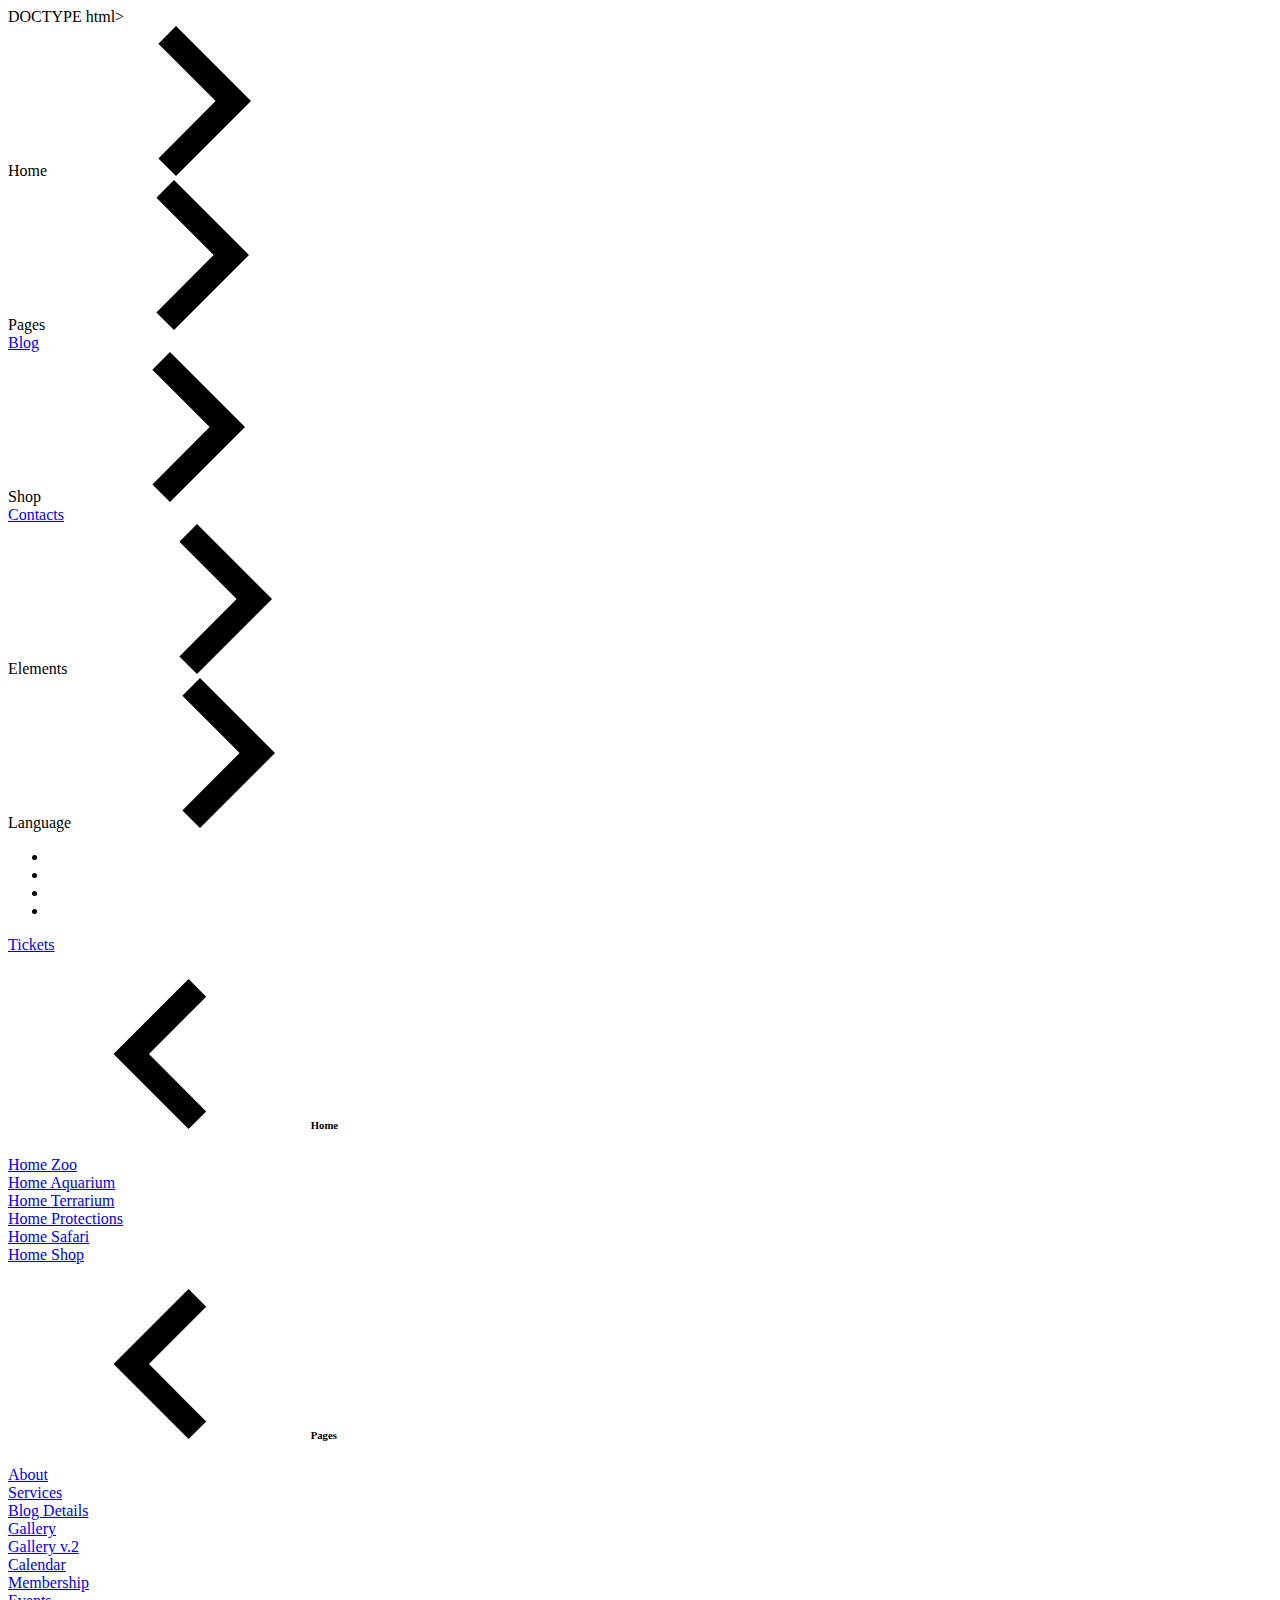
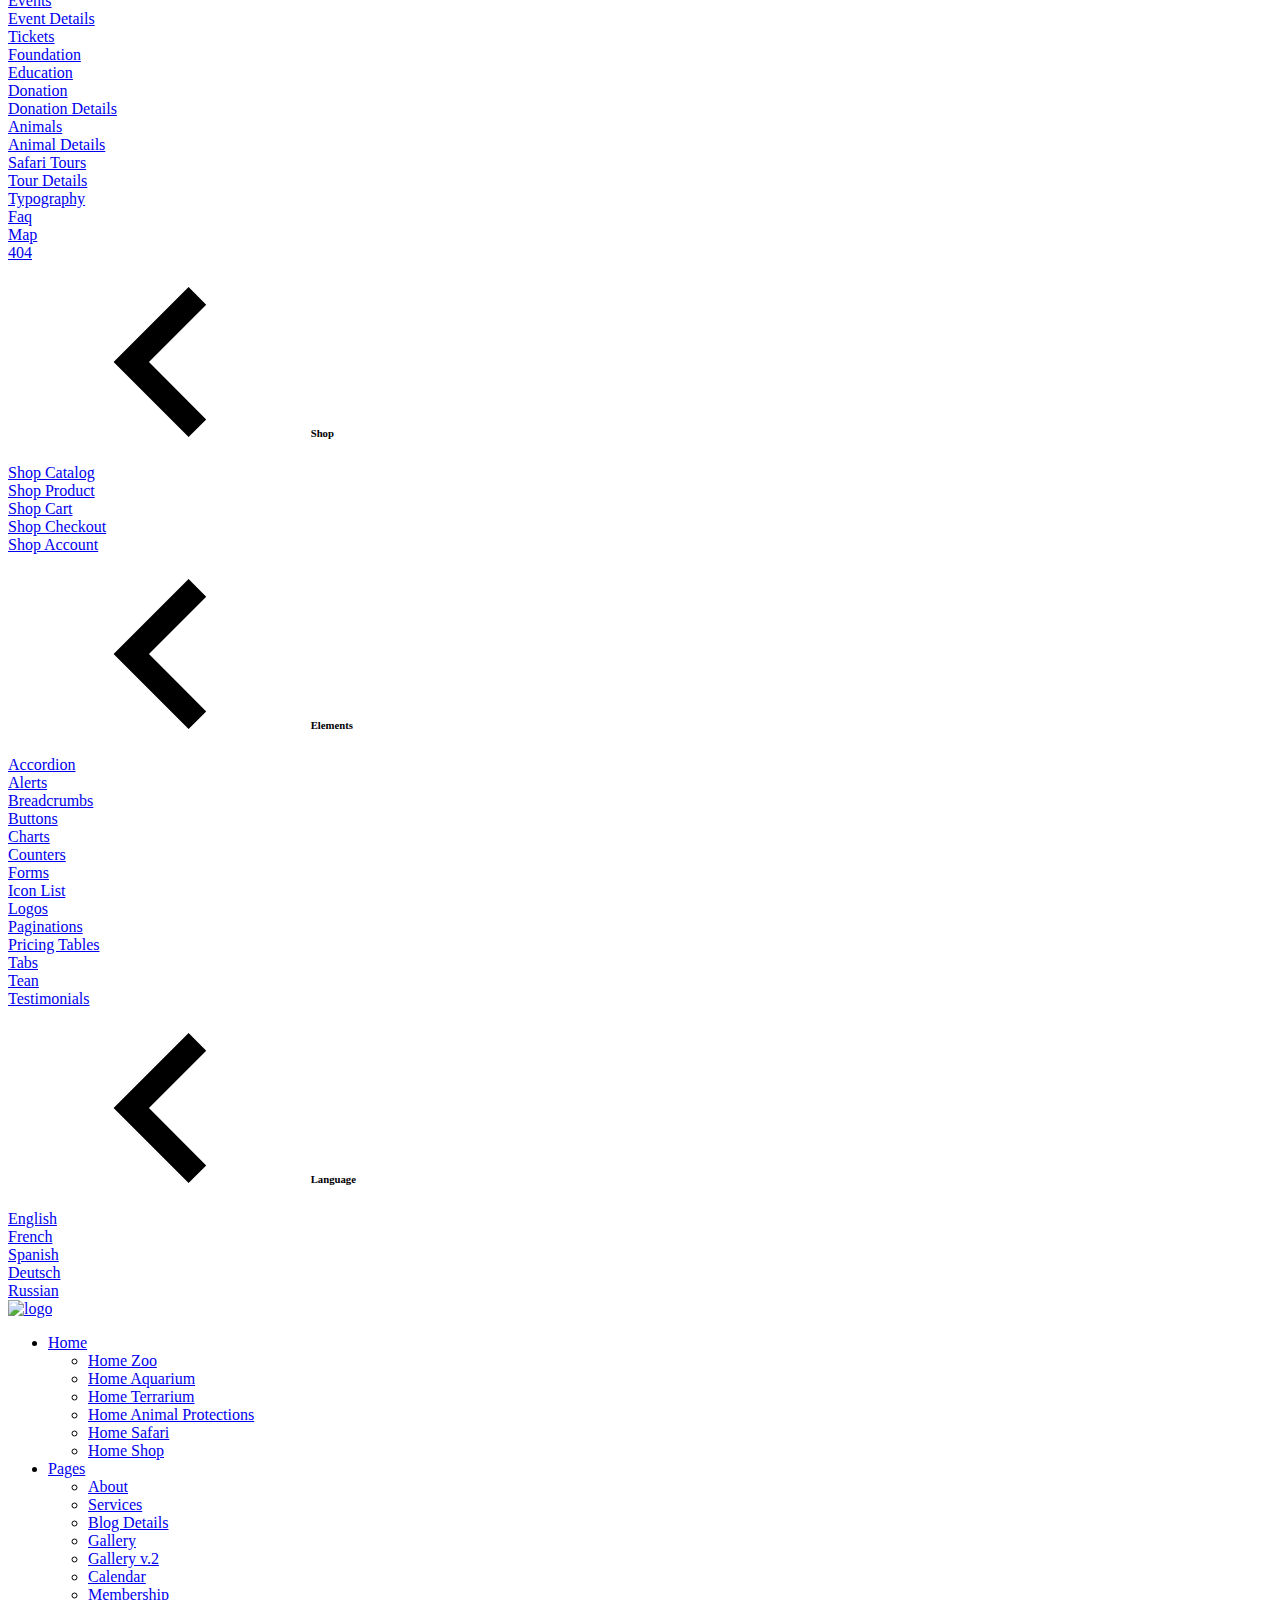
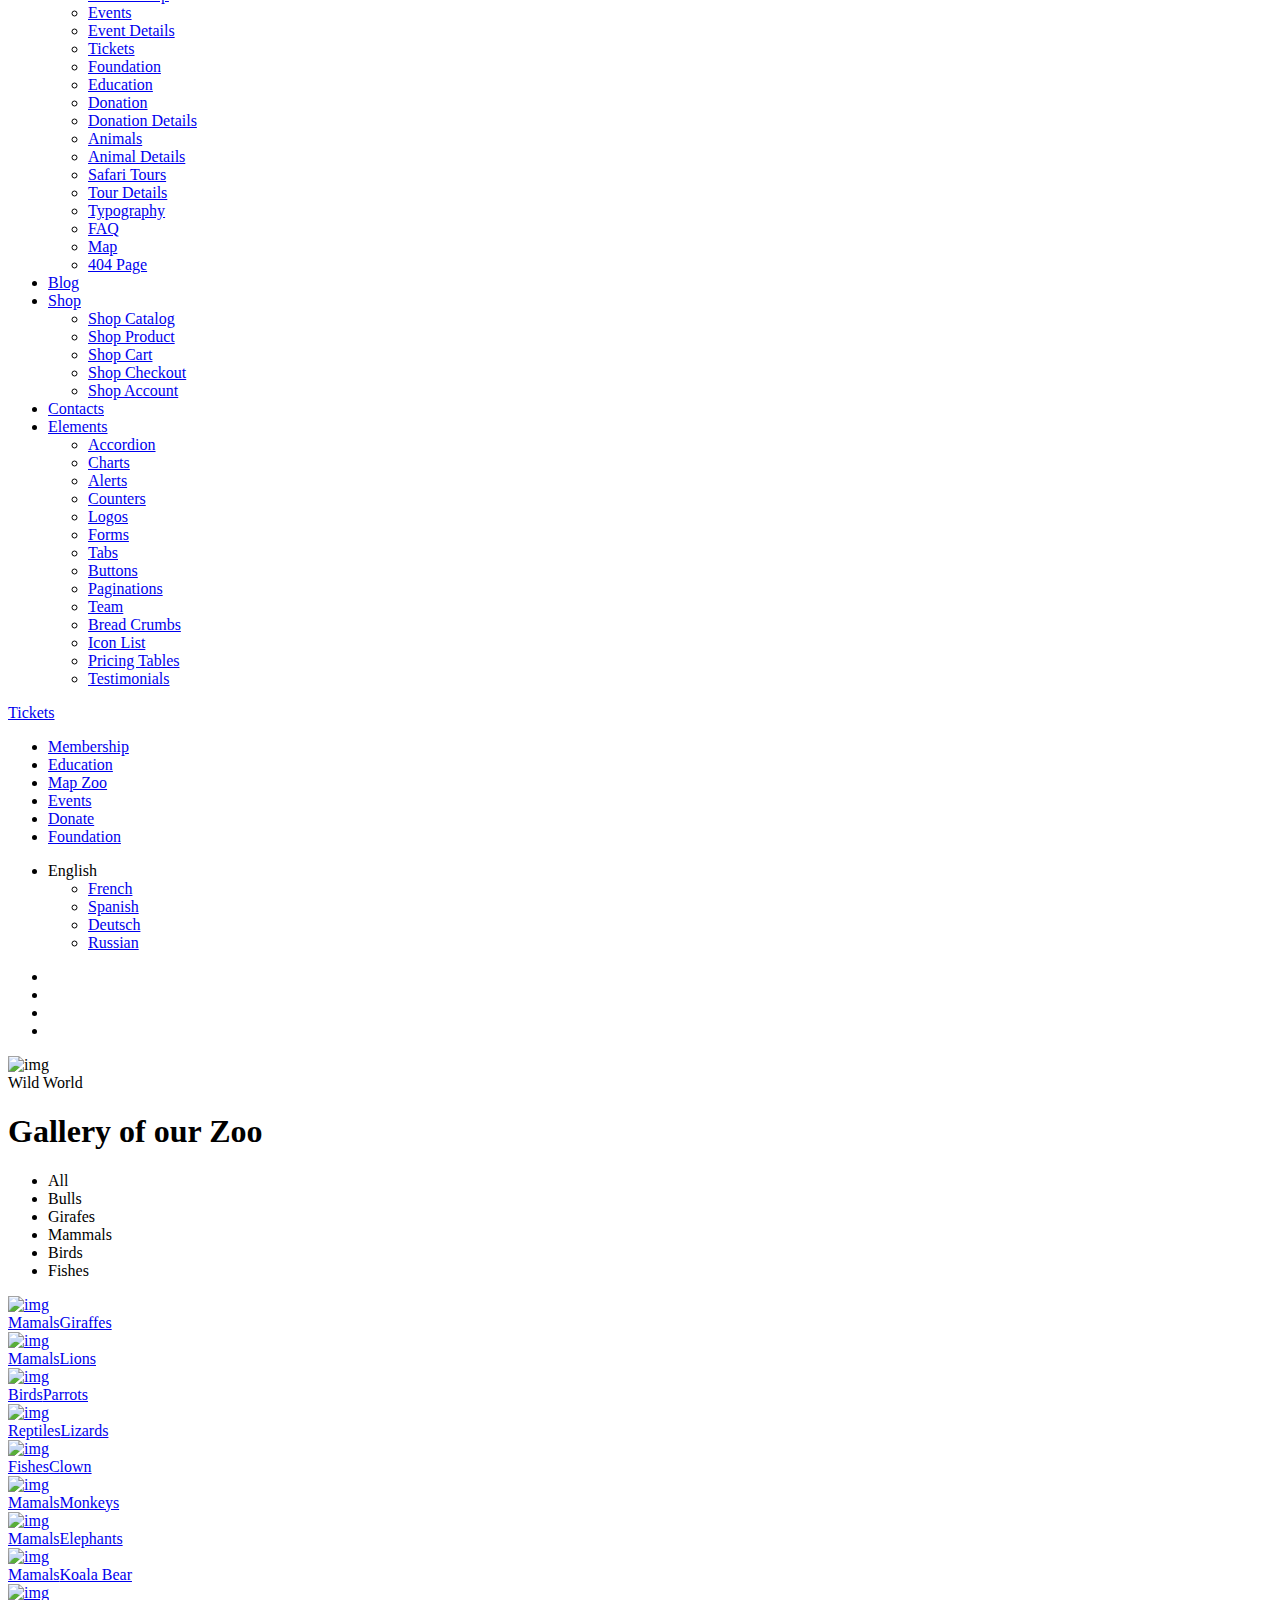
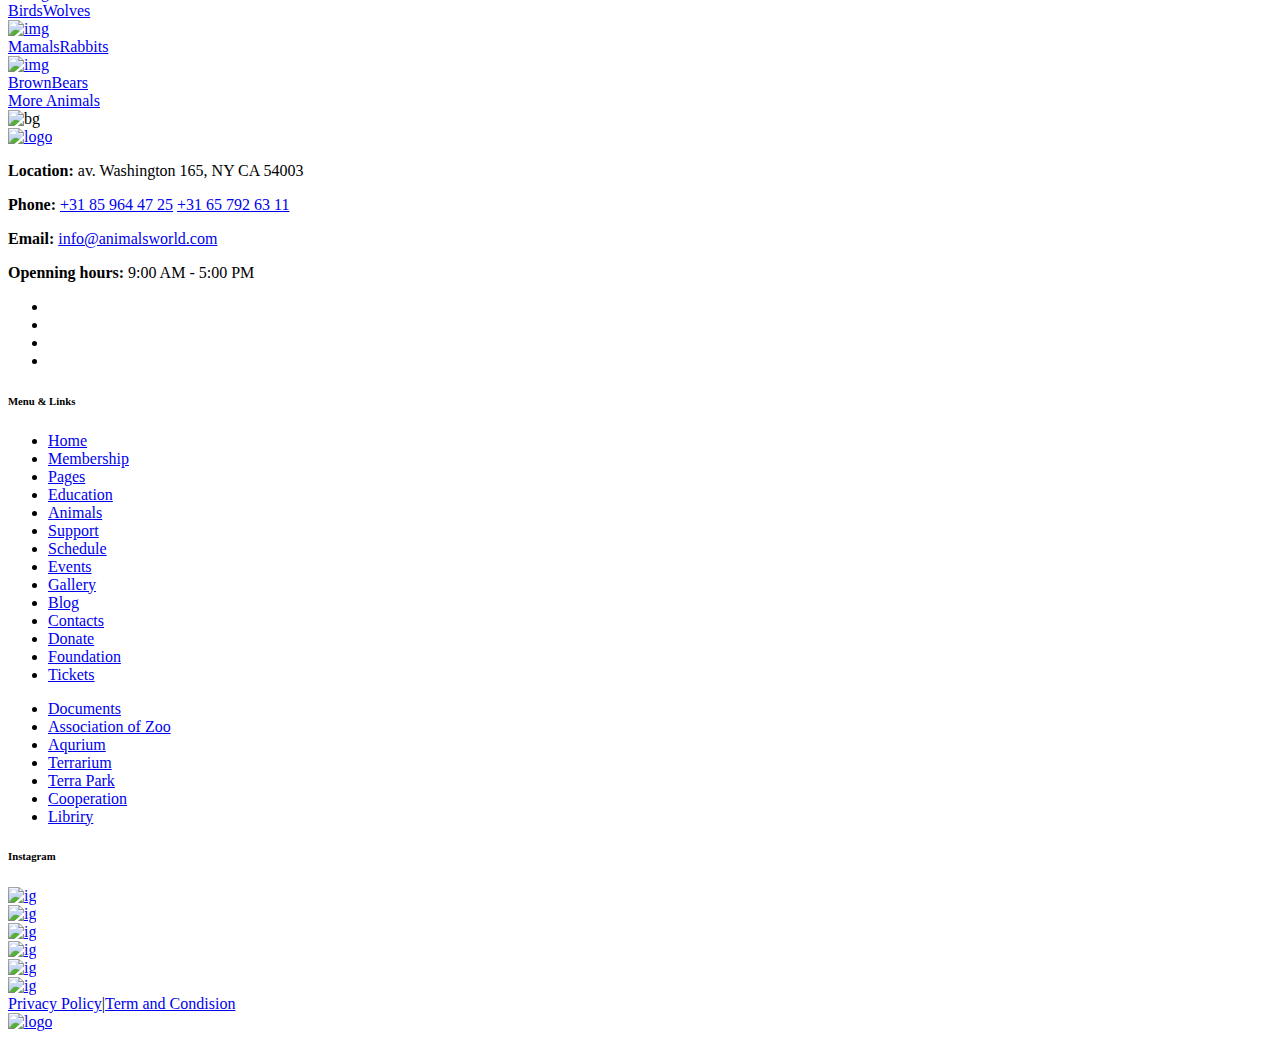
==== wildlife.html @ 9e1398dc "Add files via upload" ====
﻿DOCTYPE html>
<html lang="en">
<head>
    <meta charset="UTF-8" />
    <meta name="description" content="description" />
    <meta name="keywords" content="keywords" />
    <meta name="viewport" content="width=device-width, initial-scale=1.0" />
    <meta http-equiv="X-UA-Compatible" content="ie=edge" />
    <title>Animal World HTML Template</title>
    <!-- styles-->
    <link rel="stylesheet" href="css/styles.min.css" />
    <!-- web-font loader-->
    <script>
			WebFontConfig = {

				google: {

					families: ['Nunito+Sans:300,400,500,700,900', 'Quicksand:300,400,500,700'],

				}

			}

			function font() {

				var wf = document.createElement('script')

				wf.src = ('https:' == document.location.protocol ? 'https' : 'http') + '://ajax.googleapis.com/ajax/libs/webfont/1.6.26/webfont.js'
				wf.type = 'text/javascript'
				wf.async = 'true'

				var s = document.getElementsByTagName('script')[0]

				s.parentNode.insertBefore(wf, s)

			}

			font()
    </script>
</head>
<body>
    <div class="page-wrapper">
        <!-- menu dropdown start-->
        <div class="menu-dropdown">
            <div class="menu-dropdown__inner" data-value="start">
                <div class="screen screen--start">
                    <div class="screen__item screen--trigger" data-category="home">
                        <span>Home</span><span>
                            <svg class="icon">
                                <use xlink:href="#chevron"></use>
                            </svg>
                        </span>
                    </div>
                    <div class="screen__item screen--trigger item--active" data-category="pages">
                        <span>Pages</span><span>
                            <svg class="icon">
                                <use xlink:href="#chevron"></use>
                            </svg>
                        </span>
                    </div>
                    <div class="screen__item"><a class="screen__link" href="blog.html">Blog</a></div>
                    <div class="screen__item screen--trigger" data-category="shop">
                        <span>Shop</span><span>
                            <svg class="icon">
                                <use xlink:href="#chevron"></use>
                            </svg>
                        </span>
                    </div>
                    <div class="screen__item"><a class="screen__link" href="contacts.html">Contacts</a></div>
                    <div class="screen__item screen--trigger" data-category="elements">
                        <span>Elements</span><span>
                            <svg class="icon">
                                <use xlink:href="#chevron"></use>
                            </svg>
                        </span>
                    </div>
                    <div class="screen__item screen--trigger" data-category="language">
                        <span>Language</span><span>
                            <svg class="icon">
                                <use xlink:href="#chevron"></use>
                            </svg>
                        </span>
                    </div>
                    <ul class="screen__socials">
                        <li><a class="item--facebook" href="#"><i class="fa fa-facebook" aria-hidden="true"></i></a></li>
                        <li><a class="item--twitter" href="#"><i class="fa fa-twitter" aria-hidden="true"></i></a></li>
                        <li><a class="item--youtube" href="#"><i class="fa fa-youtube-play" aria-hidden="true"></i></a></li>
                        <li><a class="item--instagram" href="#"><i class="fa fa-instagram" aria-hidden="true"></i></a></li>
                    </ul><a class="screen__button" href="#">Tickets</a>
                </div>
            </div>
            <div class="menu-dropdown__inner" data-value="home">
                <div class="screen screen--sub">
                    <div class="screen__heading">
                        <h6 class="screen__back">
                            <svg class="icon">
                                <use xlink:href="#chevron-left"></use>
                            </svg> <span>Home</span>
                        </h6>
                    </div>
                    <div class="screen__item"><a class="screen__link" href="index.html">Home Zoo</a></div>
                    <div class="screen__item"><a class="screen__link" href="front_2.html">Home Aquarium</a></div>
                    <div class="screen__item"><a class="screen__link" href="front_3.html">Home Terrarium</a></div>
                    <div class="screen__item"><a class="screen__link" href="front_4.html">Home Protections</a></div>
                    <div class="screen__item"><a class="screen__link" href="front_5.html">Home Safari</a></div>
                    <div class="screen__item"><a class="screen__link" href="front_6.html">Home Shop</a></div>
                </div>
            </div>
            <div class="menu-dropdown__inner" data-value="pages">
                <div class="screen screen--sub">
                    <div class="screen__heading">
                        <h6 class="screen__back">
                            <svg class="icon">
                                <use xlink:href="#chevron-left"></use>
                            </svg> <span>Pages</span>
                        </h6>
                    </div>
                    <div class="screen__item"><a class="screen__link" href="about.html">About</a></div>
                    <div class="screen__item"><a class="screen__link" href="services.html">Services</a></div>
                    <div class="screen__item"><a class="screen__link" href="blog-details.html">Blog Details</a></div>
                    <div class="screen__item item--active"><a class="screen__link" href="gallery.html">Gallery</a></div>
                    <div class="screen__item"><a class="screen__link" href="gallery_2.html">Gallery v.2</a></div>
                    <div class="screen__item"><a class="screen__link" href="calendar.html">Calendar</a></div>
                    <div class="screen__item"><a class="screen__link" href="membership.html">Membership</a></div>
                    <div class="screen__item"><a class="screen__link" href="events.html">Events</a></div>
                    <div class="screen__item"><a class="screen__link" href="event-details.html">Event Details</a></div>
                    <div class="screen__item"><a class="screen__link" href="tickets.html">Tickets</a></div>
                    <div class="screen__item"><a class="screen__link" href="foundation.html">Foundation</a></div>
                    <div class="screen__item"><a class="screen__link" href="education.html">Education</a></div>
                    <div class="screen__item"><a class="screen__link" href="donation.html">Donation</a></div>
                    <div class="screen__item"><a class="screen__link" href="donation-details.html">Donation Details</a></div>
                    <div class="screen__item"><a class="screen__link" href="animals.html">Animals</a></div>
                    <div class="screen__item"><a class="screen__link" href="animal-details.html">Animal Details</a></div>
                    <div class="screen__item"><a class="screen__link" href="safari-tours.html">Safari Tours</a></div>
                    <div class="screen__item"><a class="screen__link" href="tour-details.html">Tour Details</a></div>
                    <div class="screen__item"><a class="screen__link" href="typography.html">Typography</a></div>
                    <div class="screen__item"><a class="screen__link" href="faq.html">Faq</a></div>
                    <div class="screen__item"><a class="screen__link" href="map.html">Map</a></div>
                    <div class="screen__item"><a class="screen__link" href="404.html">404</a></div>
                </div>
            </div>
            <div class="menu-dropdown__inner" data-value="shop">
                <div class="screen screen--sub">
                    <div class="screen__heading">
                        <h6 class="screen__back">
                            <svg class="icon">
                                <use xlink:href="#chevron-left"></use>
                            </svg> <span>Shop</span>
                        </h6>
                    </div>
                    <div class="screen__item"><a class="screen__link" href="shop-catalog.html">Shop Catalog</a></div>
                    <div class="screen__item"><a class="screen__link" href="shop-product.html">Shop Product</a></div>
                    <div class="screen__item"><a class="screen__link" href="shop-cart.html">Shop Cart</a></div>
                    <div class="screen__item"><a class="screen__link" href="shop-checkout.html">Shop Checkout</a></div>
                    <div class="screen__item"><a class="screen__link" href="shop-account.html">Shop Account</a></div>
                </div>
            </div>
            <div class="menu-dropdown__inner" data-value="elements">
                <div class="screen screen--sub">
                    <div class="screen__heading">
                        <h6 class="screen__back">
                            <svg class="icon">
                                <use xlink:href="#chevron-left"></use>
                            </svg> <span>Elements</span>
                        </h6>
                    </div>
                    <div class="screen__item"><a class="screen__link" href="accordion.html">Accordion</a></div>
                    <div class="screen__item"><a class="screen__link" href="alerts.html">Alerts</a></div>
                    <div class="screen__item"><a class="screen__link" href="breadcrumbs.html">Breadcrumbs</a></div>
                    <div class="screen__item"><a class="screen__link" href="buttons.html">Buttons</a></div>
                    <div class="screen__item"><a class="screen__link" href="charts.html">Charts</a></div>
                    <div class="screen__item"><a class="screen__link" href="counters.html">Counters</a></div>
                    <div class="screen__item"><a class="screen__link" href="forms.html">Forms</a></div>
                    <div class="screen__item"><a class="screen__link" href="icon-list.html">Icon List</a></div>
                    <div class="screen__item"><a class="screen__link" href="logos.html">Logos</a></div>
                    <div class="screen__item"><a class="screen__link" href="paginations.html">Paginations</a></div>
                    <div class="screen__item"><a class="screen__link" href="pricing-tables.html">Pricing Tables</a></div>
                    <div class="screen__item"><a class="screen__link" href="tabs.html">Tabs</a></div>
                    <div class="screen__item"><a class="screen__link" href="team.html">Tean</a></div>
                    <div class="screen__item"><a class="screen__link" href="testimonials.html">Testimonials</a></div>
                </div>
            </div>
            <div class="menu-dropdown__inner" data-value="language">
                <div class="screen screen--sub">
                    <div class="screen__heading">
                        <h6 class="screen__back">
                            <svg class="icon">
                                <use xlink:href="#chevron-left"></use>
                            </svg> <span>Language</span>
                        </h6>
                    </div>
                    <div class="screen__item"><a class="screen__link" href="javascript:void(0);">English</a></div>
                    <div class="screen__item"><a class="screen__link" href="javascript:void(0);">French</a></div>
                    <div class="screen__item"><a class="screen__link" href="javascript:void(0);">Spanish</a></div>
                    <div class="screen__item"><a class="screen__link" href="javascript:void(0);">Deutsch</a></div>
                    <div class="screen__item"><a class="screen__link" href="javascript:void(0);">Russian</a></div>
                </div>
            </div>
        </div>
        <!-- menu dropdown end-->
        <!-- header start-->
        <header class="header header-common">
            <div class="header__top">
                <div class="row align-items-center">
                    <div class="col-6 col-lg-4"><a class="logo" href="index.html"><img class="logo__img" src="logo_zoo_black.png" alt="logo" /></a></div>
                    <div class="col-6 col-lg-8 d-flex justify-content-end">
                        <!-- main menu start-->
                        <ul class="main-menu">
                            <li class="main-menu__item main-menu__item--has-child">
                                <a class="main-menu__link" href="javascript:void(0);"><span>Home</span></a>
                                <!-- sub menu start-->
                                <ul class="main-menu__sub-list">
                                    <li><a href="index.html"><span>Home Zoo</span></a></li>
                                    <li><a href="front_2.html"> <span>Home Aquarium</span></a></li>
                                    <li><a href="front_3.html"><span>Home Terrarium</span></a></li>
                                    <li><a href="front_4.html"><span>Home Animal Protections</span></a></li>
                                    <li><a href="front_5.html"><span>Home Safari</span></a></li>
                                    <li><a href="front_6.html"><span>Home Shop</span></a></li>
                                </ul>
                                <!-- sub menu end-->
                            </li>
                            <li class="main-menu__item main-menu__item--has-child main-menu__item--active">
                                <a class="main-menu__link" href="javascript:void(0);"><span>Pages</span></a>
                                <!-- sub menu start-->
                                <ul class="main-menu__sub-list sub-list--style-2">
                                    <li><a href="about.html"><span>About</span></a></li>
                                    <li><a href="services.html"><span>Services</span></a></li>
                                    <li><a href="blog-details.html"><span>Blog Details</span></a></li>
                                    <li class="item--active"><a href="gallery.html"><span>Gallery</span></a></li>
                                    <li><a href="gallery_2.html"><span>Gallery v.2</span></a></li>
                                    <li><a href="calendar.html"><span>Calendar</span></a></li>
                                    <li><a href="membership.html"><span>Membership</span></a></li>
                                    <li><a href="events.html"><span>Events</span></a></li>
                                    <li><a href="event-details.html"><span>Event Details</span></a></li>
                                    <li><a href="tickets.html"><span>Tickets</span></a></li>
                                    <li><a href="foundation.html"><span>Foundation</span></a></li>
                                    <li><a href="education.html"><span>Education</span></a></li>
                                    <li><a href="donation.html"><span>Donation</span></a></li>
                                    <li><a href="donation-details.html"><span>Donation Details</span></a></li>
                                    <li><a href="animals.html"> <span>Animals</span></a></li>
                                    <li><a href="animal-details.html"> <span>Animal Details</span></a></li>
                                    <li><a href="safari-tours.html"> <span>Safari Tours</span></a></li>
                                    <li><a href="tour-details.html"> <span>Tour Details</span></a></li>
                                    <li><a href="typography.html"> <span>Typography</span></a></li>
                                    <li><a href="faq.html"><span>FAQ</span></a></li>
                                    <li><a href="map.html"><span>Map</span></a></li>
                                    <li><a href="404.html"><span>404 Page</span></a></li>
                                </ul>
                                <!-- sub menu end-->
                            </li>
                            <li class="main-menu__item"><a class="main-menu__link" href="blog.html"><span>Blog</span></a></li>
                            <li class="main-menu__item main-menu__item--has-child">
                                <a class="main-menu__link" href="javascript:void(0);"><span>Shop</span></a>
                                <!-- sub menu start-->
                                <ul class="main-menu__sub-list">
                                    <li><a href="shop-catalog.html"><span>Shop Catalog</span></a></li>
                                    <li><a href="shop-product.html"><span>Shop Product</span></a></li>
                                    <li><a href="shop-cart.html"><span>Shop Cart</span></a></li>
                                    <li><a href="shop-checkout.html"><span>Shop Checkout</span></a></li>
                                    <li><a href="shop-account.html"><span>Shop Account</span></a></li>
                                </ul>
                                <!-- sub menu end-->
                            </li>
                            <li class="main-menu__item"><a class="main-menu__link" href="contacts.html"><span>Contacts</span></a></li>
                            <li class="main-menu__item main-menu__item--has-child">
                                <a class="main-menu__link" href="javascript:void(0);"><span>Elements</span></a>
                                <!-- sub menu start-->
                                <ul class="main-menu__sub-list sub-list--style-2">
                                    <li><a href="accordion.html"><span>Accordion</span></a></li>
                                    <li><a href="charts.html"><span>Charts</span></a></li>
                                    <li><a href="alerts.html"><span>Alerts</span></a></li>
                                    <li><a href="counters.html"><span>Counters</span></a></li>
                                    <li><a href="logos.html"><span>Logos</span></a></li>
                                    <li><a href="forms.html"><span>Forms</span></a></li>
                                    <li><a href="tabs.html"><span>Tabs</span></a></li>
                                    <li><a href="buttons.html"><span>Buttons</span></a></li>
                                    <li><a href="paginations.html"><span>Paginations</span></a></li>
                                    <li><a href="team.html"><span>Team</span></a></li>
                                    <li><a href="breadcrumbs.html"><span>Bread Crumbs</span></a></li>
                                    <li><a href="icon-list.html"><span>Icon List</span></a></li>
                                    <li><a href="pricing-tables.html"><span>Pricing Tables</span></a></li>
                                    <li><a href="testimonials.html"><span>Testimonials</span></a></li>
                                </ul>
                                <!-- sub menu end-->
                            </li>
                        </ul>
                        <!-- main menu end--><a class="header__button" href="#">Tickets</a>
                        <!-- menu-trigger start-->
                        <div class="hamburger">
                            <div class="hamburger-box">
                                <div class="hamburger-inner"></div>
                            </div>
                        </div>
                        <!-- menu-trigger end-->
                    </div>
                </div>
            </div>
            <div class="header__lower">
                <div class="row">
                    <div class="col-auto d-flex align-items-center">
                        <ul class="lower-menu">
                            <li class="lower-menu__item"><a class="lower-menu__link" href="#">Membership</a></li>
                            <li class="lower-menu__item"><a class="lower-menu__link" href="#">Education</a></li>
                            <li class="lower-menu__item"><a class="lower-menu__link" href="#">Map Zoo</a></li>
                            <li class="lower-menu__item"><a class="lower-menu__link" href="#">Events</a></li>
                            <li class="lower-menu__item"><a class="lower-menu__link" href="#">Donate</a></li>
                            <li class="lower-menu__item"><a class="lower-menu__link" href="#">Foundation</a></li>
                        </ul>
                        <!-- lang select start-->
                        <ul class="lang-select">
                            <li class="lang-select__item lang-select__item--active">
                                <span>English</span>
                                <ul class="lang-select__sub-list">
                                    <li><a href="#">French</a></li>
                                    <li><a href="#">Spanish</a></li>
                                    <li><a href="#">Deutsch</a></li>
                                    <li><a href="#">Russian</a></li>
                                </ul>
                            </li>
                        </ul>
                        <!-- lang select end-->
                        <ul class="header__socials">
                            <li><a class="item--facebook" href="#"><i class="fa fa-facebook" aria-hidden="true"></i></a></li>
                            <li><a class="item--twitter" href="#"><i class="fa fa-twitter" aria-hidden="true"></i></a></li>
                            <li><a class="item--youtube" href="#"><i class="fa fa-youtube-play" aria-hidden="true"></i></a></li>
                            <li><a class="item--instagram" href="#"><i class="fa fa-instagram" aria-hidden="true"></i></a></li>
                        </ul>
                    </div>
                </div>
            </div>
        </header>
        <!-- header end-->
        <main class="main">
            <!-- promo start-->
            <section class="promo-primary">
                <picture>
                    <source srcset="gallery.jpg" media="(min-width: 992px)" />
                    <img class="img--bg" src="gallery.jpg" alt="img" />
                </picture>
                <div class="container">
                    <div class="row">
                        <div class="col-auto">
                            <div class="align-container">
                                <div class="align-container__item">
                                    <span class="promo-primary__pre-title">Wild World</span>
                                    <h1 class="promo-primary__title"><span>Gallery of our</span> <span>Zoo</span></h1>
                                </div>
                            </div>
                        </div>
                    </div>
                </div>
            </section>
            <!-- promo end-->
            <!-- gallery start-->
            <section class="section gallery">
                <div class="container">
                    <div class="row bottom-50 align-items-end">
                        <div class="col-12">
                            <!-- filter panel start-->
                            <ul class="filter-panel">
                                <li class="filter-panel__item filter-panel__item--active" data-filter="*"><span>All</span></li>
                                <li class="filter-panel__item" data-filter=".category_2"><span>Bulls</span></li>
                                <li class="filter-panel__item" data-filter=".category_3"><span>Girafes</span></li>
                                <li class="filter-panel__item" data-filter=".category_4"><span>Mammals</span></li>
                                <li class="filter-panel__item" data-filter=".category_5"><span>Birds</span></li>
                                <li class="filter-panel__item" data-filter=".category_6"><span>Fishes</span></li>
                            </ul>
                            <!-- filter panel end-->
                        </div>
                    </div>
                </div>
                <div class="row no-gutters gallery-masonry">
                    <div class="category_1 col-sm-6 col-md-3 gallery-masonry__item">
                        <a class="gallery-masonry__gallery-masonry__item--height-1" href="gallery_1.jpg" data-fancybox="gallery">
                            <img class="img--bg" src="gallery_1.jpg" alt="img" />
                            <div class="gallery-masonry__description"><span>Mamals</span><span>Giraffes</span></div>
                        </a>
                    </div>
                    <div class="category_1 col-sm-6 col-md-6 gallery-masonry__item">
                        <a class="gallery-masonry__gallery-masonry__item--height-2" href="gallery_2.jpg" data-fancybox="gallery">
                            <img class="img--bg" src="gallery_2.jpg" alt="img" />
                            <div class="gallery-masonry__description"><span>Mamals</span><span>Lions</span></div>
                        </a>
                    </div>
                    <div class="category_2 col-sm-6 col-md-3 gallery-masonry__item">
                        <a class="gallery-masonry__gallery-masonry__item--height-3" href="gallery_3.jpg" data-fancybox="gallery">
                            <img class="img--bg" src="gallery_3.jpg" alt="img" />
                            <div class="gallery-masonry__description"><span>Birds</span><span>Parrots</span></div>
                        </a>
                    </div>
                    <div class="category_2 col-sm-6 col-md-3 gallery-masonry__item">
                        <a class="gallery-masonry__gallery-masonry__item--height-1" href="img/gallery_4.jpg" data-fancybox="gallery">
                            <img class="img--bg" src="gallery_4.jpg" alt="img" />
                            <div class="gallery-masonry__description"><span>Reptiles</span><span>Lizards</span></div>
                        </a>
                    </div>
                    <div class="category_3 col-sm-6 col-md-3 gallery-masonry__item">
                        <a class="gallery-masonry__img gallery-masonry__item--height-1" href="img/gallery_5.jpg" data-fancybox="gallery">
                            <img class="img--bg" src="gallery_5.jpg" alt="img" />
                            <div class="gallery-masonry__description"><span>Fishes</span><span>Clown</span></div>
                        </a>
                    </div>
                    <div class="category_3 col-sm-6 col-md-3 gallery-masonry__item">
                        <a class="gallery-masonry__img gallery-masonry__item--height-1" href="img/gallery_6.jpg" data-fancybox="gallery">
                            <img class="img--bg" src="gallery_6.jpg" alt="img" />
                            <div class="gallery-masonry__description"><span>Mamals</span><span>Monkeys</span></div>
                        </a>
                    </div>
                    <div class="category_4 col-sm-6 col-md-6 gallery-masonry__item">
                        <a class="gallery-masonry__img gallery-masonry__item--height-4" href="img/gallery_7.jpg" data-fancybox="gallery">
                            <img class="img--bg" src="gallery_7.jpg" alt="img" />
                            <div class="gallery-masonry__description"><span>Mamals</span><span>Elephants</span></div>
                        </a>
                    </div>
                    <div class="category_4 col-sm-6 col-md-6 gallery-masonry__item">
                        <a class="gallery-masonry__img gallery-masonry__item--height-2" href="img/gallery_8.jpg" data-fancybox="gallery">
                            <img class="img--bg" src="gallery_8.jpg" alt="img" />
                            <div class="gallery-masonry__description"><span>Mamals</span><span>Koala Bear</span></div>
                        </a>
                    </div>
                    <div class="category_5 col-sm-6 col-md-3 gallery-masonry__item">
                        <a class="gallery-masonry__img gallery-masonry__item--height-3" href="img/gallery_9.jpg" data-fancybox="gallery">
                            <img class="img--bg" src="gallery_9.jpg" alt="img" />
                            <div class="gallery-masonry__description"><span>Birds</span><span>Wolves</span></div>
                        </a>
                    </div>
                    <div class="category_5 col-sm-6 col-md-3 gallery-masonry__item">
                        <a class="gallery-masonry__img gallery-masonry__item--height-1" href="img/gallery_10.jpg" data-fancybox="gallery">
                            <img class="img--bg" src="gallery_10.jpg" alt="img" />
                            <div class="gallery-masonry__description"><span>Mamals</span><span>Rabbits</span></div>
                        </a>
                    </div>
                    <div class="category_6 col-sm-6 col-md-3 gallery-masonry__item">
                        <a class="gallery-masonry__img gallery-masonry__item--height-1" href="gallery_11.jpg" data-fancybox="gallery">
                            <img class="img--bg" src="gallery_11.jpg" alt="img" />
                            <div class="gallery-masonry__description"><span>Brown</span><span>Bears</span></div>
                        </a>
                    </div>
                </div>
                <div class="container top-70">
                    <div class="row">
                        <div class="col-12 text-center"><a class="button button--primary" href="#">More Animals</a></div>
                    </div>
                </div>
            </section>
            <!-- gallery end-->
        </main>
        <!-- footer start-->
        <footer class="footer">
            <img class="footer__bg img--bg" src="background__layout.png" alt="bg" />
            <div class="container">
                <div class="row bottom-50">
                    <div class="col-md-5 col-xl-4 text-center text-md-left">
                        <a class="logo logo--footer" href="index.html"><img class="logo__img" src="logo_zoo_white.png" alt="logo" /></a>
                        <div class="footer__details">
                            <p><strong>Location:</strong> <span>av. Washington 165, NY CA 54003</span></p>
                            <p><strong>Phone:</strong> <a href="tel:+31859644725">+31 85 964 47 25</a> <a href="tel:+31859644725">+31 65 792 63 11</a></p>
                            <p><strong>Email:</strong> <a href="mailto:info@animalsworld.com">info@animalsworld.com</a></p>
                            <p><strong>Openning hours:</strong> <span>9:00 AM - 5:00 PM</span></p>
                        </div>
                        <ul class="socials">
                            <li class="socials__item"><a class="socials__link" href="#"><i class="fa fa-facebook" aria-hidden="true"></i></a></li>
                            <li class="socials__item"><a class="socials__link" href="#"><i class="fa fa-twitter" aria-hidden="true"></i></a></li>
                            <li class="socials__item"><a class="socials__link" href="#"><i class="fa fa-youtube-play" aria-hidden="true"></i></a></li>
                            <li class="socials__item"><a class="socials__link" href="#"><i class="fa fa-instagram" aria-hidden="true"></i></a></li>
                        </ul>
                    </div>
                    <div class="col-md-7 col-xl-5 d-none d-md-block">
                        <h6 class="footer__title">Menu & Links</h6>
                        <ul class="footer-menu">
                            <li class="footer-menu__item"><a class="footer-menu__link" href="#">Home</a></li>
                            <li class="footer-menu__item"><a class="footer-menu__link" href="#">Membership </a></li>
                            <li class="footer-menu__item"><a class="footer-menu__link" href="#">Pages</a></li>
                            <li class="footer-menu__item"><a class="footer-menu__link" href="#">Education</a></li>
                            <li class="footer-menu__item"><a class="footer-menu__link" href="#">Animals</a></li>
                            <li class="footer-menu__item"><a class="footer-menu__link" href="#">Support</a></li>
                            <li class="footer-menu__item"><a class="footer-menu__link" href="#">Schedule</a></li>
                            <li class="footer-menu__item"><a class="footer-menu__link" href="#">Events</a></li>
                            <li class="footer-menu__item"><a class="footer-menu__link" href="#">Gallery</a></li>
                            <li class="footer-menu__item"><a class="footer-menu__link" href="#">Blog</a></li>
                            <li class="footer-menu__item"><a class="footer-menu__link" href="#">Contacts</a></li>
                            <li class="footer-menu__item"><a class="footer-menu__link" href="#">Donate</a></li>
                            <li class="footer-menu__item"><a class="footer-menu__link" href="#">Foundation</a></li>
                            <li class="footer-menu__item"><a class="footer-menu__link" href="#">Tickets</a></li>
                        </ul>
                        <ul class="footer-submenu">
                            <li class="footer-submenu__item"><a class="footer-submenu__link" href="#">Documents</a></li>
                            <li class="footer-submenu__item"><a class="footer-submenu__link" href="#">Association of Zoo</a></li>
                            <li class="footer-submenu__item"><a class="footer-submenu__link" href="#">Aqurium</a></li>
                            <li class="footer-submenu__item"><a class="footer-submenu__link" href="#">Terrarium</a></li>
                            <li class="footer-submenu__item"><a class="footer-submenu__link" href="#">Terra Park</a></li>
                            <li class="footer-submenu__item"><a class="footer-submenu__link" href="#">Cooperation</a></li>
                            <li class="footer-submenu__item"><a class="footer-submenu__link" href="#">Libriry</a></li>
                        </ul>
                    </div>
                    <div class="col-lg-3 d-none d-xl-block">
                        <h6 class="footer__title">
                            <span>Instagram</span> <i class="fa fa-instagram" aria-hidden="true"></i>
                        </h6>
                        <div class="footer-instagram">
                            <a class="footer-instagram__item" href="#">
                                <div class="footer-instagram__img"><img class="img--bg" src="f_ig-1.jpg" alt="ig" /></div>
                            </a><a class="footer-instagram__item" href="#">
                                <div class="footer-instagram__img"><img class="img--bg" src="f_ig-2.jpg" alt="ig" /></div>
                            </a><a class="footer-instagram__item" href="#">
                                <div class="footer-instagram__img"><img class="img--bg" src="f_ig-3.jpg" alt="ig" /></div>
                            </a><a class="footer-instagram__item" href="#">
                                <div class="footer-instagram__img"><img class="img--bg" src="f_ig-4.jpg" alt="ig" /></div>
                            </a><a class="footer-instagram__item" href="#">
                                <div class="footer-instagram__img"><img class="img--bg" src="f_ig-5.jpg" alt="ig" /></div>
                            </a><a class="footer-instagram__item" href="#">
                                <div class="footer-instagram__img"><img class="img--bg" src="f_ig-6.jpg" alt="ig" /></div>
                            </a>
                        </div>
                    </div>
                </div>
                <div class="row align-items-center">
                    <div class="col-sm-6 text-center text-sm-left">
                        <div class="footer-privacy"><a class="footer-privacy__link" href="#">Privacy Policy</a><span class="footer-privacy__divider">|</span><a class="footer-privacy__link" href="#">Term and Condision</a></div>
                    </div>
                    <div class="col-sm-6 text-center text-sm-right"><a class="footer__link" href="#"><img src="footer-logo.png" alt="logo" /></a></div>
                </div>
            </div>
        </footer>
        <!-- footer end-->
    </div>
    <!-- libs-->
    <script src="https://ajax.googleapis.com/ajax/libs/jquery/2.2.4/jquery.min.js"></script>
    <script src="js/libs.min.js"></script>
    <!-- scripts-->
    <script src="js/common.js"></script>
    <div style="display: none"><?xml version="1.0" encoding="utf-8" ?>
    <svg xmlns="http://www.w3.org/2000/svg" xmlns:xlink="http://www.w3.org/1999/xlink"><symbol viewBox="0 0 488.147 512" id="adult" xmlns="http://www.w3.org/2000/svg"><path d="M195.158 313.802c-4.247-1.762-8.031-.014-10.889 5.176-5.845 10.617-14.613 16.669-26.881 16.933-14.445.311-24.873-5.948-30.818-19.357-2.512-5.666-6.885-7.609-11.486-5.41-4.237 2.025-5.489 6.7-3.077 12.047 2.134 4.73 4.853 9.099 8.814 12.918 2.162 2.667 4.999 4.978 8.017 7.068 27.96 19.362 59.177 3.654 69.801-17.197 2.711-5.32 1.278-10.204-3.481-12.178z" /><path d="M445.354 35.474c-15.775-16.53-34.422-28.201-56.885-33.369-1.257-.289-3.266.268-3.26-2.105h-34c.123 2.09-1.616 1.768-2.766 2.024-24.323 5.419-44.031 18.46-60.427 36.82-2.322 2.6-4.404 3.156-7.767 2.571-20.15-3.505-39.495-.586-57.919 8.197-23.308 11.111-40.695 28.657-53.955 50.493-1.806 2.974-3.743 4.025-7.131 3.965-10.996-.194-21.998.019-32.996-.088-22.414-.219-42.407 6.766-59.465 21.1-23.425 19.684-35.757 44.772-34.265 75.819.455 9.476 1.569 18.924 2.543 28.369.322 3.122-.325 5.033-3.341 6.811-11.643 6.865-18.778 16.968-17.201 30.84 1.619 14.242 10.445 23.448 23.965 27.868 2.813.92 4.035 2.286 4.713 4.965 3.287 12.996 8.492 25.241 15.036 36.909 10.212 18.209 22.761 34.467 42.57 42.756 8.154 3.412 10.466 7.914 9.586 16.039-.415 3.837-1.539 4.703-5.059 4.605-7.827-.216-15.667-.207-23.495-.031-11.479.258-22.998-.935-34.434.912C24.6 404.949 3.622 424.663.797 448.191c-1.402 11.673-.505 23.626-.573 35.452-.059 10.262 2.04 12.352 12.162 12.352 95.992.002 191.985.002 287.977.002.833 0 1.667.015 2.5-.006 6.269-.159 9.199-2.991 9.327-9.169.087-4.165.052-8.333.014-12.499-.094-10.327.782-20.783-.535-30.954-3.104-23.974-26.468-43.049-52.007-43.33-15.83-.175-31.664-.036-47.496-.039-13.348-.003-13.299.002-11.992-13.49.191-1.974.97-2.985 2.712-3.656 21.563-8.313 36.528-23.879 47.823-43.501.927-1.609 1.44-4.031 4.168-3.571 2.808.473 2.208 3 2.621 4.789 6.109 26.443 27.506 46.806 54.358 50.674 14.204 2.046 28.622.62 42.939.628 4.499.003 5.536 1.34 5.511 5.65-.178 30.497-.143 60.995-.062 91.492.02 7.761-1.384 15.76 2.967 22.984h10c4.354-7.215 2.945-15.207 2.966-22.96.082-29.635.027-59.271.038-88.906.002-5.74.307-6.003 5.36-3.5 17.542 8.689 26.092 23.235 26.549 42.461.392 16.473 0 32.964.127 49.446.061 7.914-1.466 16.078 2.96 23.46h10c4.423-7.385 2.898-15.551 2.961-23.467.126-15.653.042-31.308.036-46.963-.009-27.33-16.689-51.727-42.376-61.336-4.271-1.598-5.802-3.451-5.748-8.118.271-23.812.149-47.628.097-71.442-.006-2.858-.003-5.029 3.812-5.534 31.977-4.227 56.172-21.387 75.312-46.359 47.463-61.929 42.909-157.914-9.951-213.307zM40.287 277.569c-2.037.88-3.468-1.385-4.69-2.857-4.452-5.362-4.604-15.471-.371-20.96.768-.996 1.478-2.569 2.99-2.129 1.35.393.856 1.982.954 3.064.447 4.948.815 9.904 1.211 14.857a6.409 6.409 0 01-.138.011c.087 1.157.264 2.315.24 3.47-.032 1.57 1.406 3.851-.196 4.544zm11.942-99.019c4.49-19.761 15.077-35.383 32.116-46.438 11.732-7.612 24.731-11.539 38.674-11.964 10.156-.309 20.329-.051 30.493-.175 3.335-.041 4.066 1.046 2.831 4.162-9.285 23.429-13.11 47.784-11.952 72.922.154 3.337-.99 4.773-4.306 5.274-6.925 1.047-13.86 1.897-20.85 2.301-17.163.526-32.915-4.039-47.476-13.04-5.64-3.486-10.97-7.676-17.901-8.481-3.503-.406-2.013-2.872-1.629-4.561zm151.989 237.405c18.824.124 37.653-.18 56.472.145 17.61.304 31.686 10.643 34.573 25.569 2.256 11.665.651 23.586.844 35.392.035 2.125-1.34 2.875-3.265 2.877-11.661.008-23.322-.016-34.982.039-2.93.014-3.659-1.589-3.643-4.129.038-6.33.045-12.661-.035-18.991-.076-5.994-3.001-9.595-7.748-9.74-4.933-.151-8.117 3.586-8.197 9.798-.074 5.83-.262 11.674.048 17.488.238 4.463-1.492 5.695-5.782 5.673-28.486-.147-56.974-.076-85.461-.076-28.154-.004-56.308-.122-84.46.104-5.093.041-6.961-1.52-6.435-6.538.31-2.962.201-6.008-.076-8.982-.413-4.434-3.833-7.502-7.922-7.477-4.09.025-7.48 3.128-7.813 7.581-.273 3.646-.192 7.326-.119 10.989.056 2.82-.864 4.389-3.984 4.326-5.495-.111-10.994-.059-16.491-.046-2.197.005-3.492-.889-3.465-3.228.113-9.485-1.021-19.054.503-28.44 3.038-18.707 19.168-31.669 40.19-32.168 17.149-.407 34.316-.041 51.474-.148 3.009-.019 4.337 1.169 5.347 3.955 6.778 18.702 20.343 27.716 40.291 28.201 13.626.331 25.796-2.17 35.429-12.6 4.144-4.487 7.375-9.489 9.049-15.349.871-3.061 2.424-4.246 5.658-4.225zm-76.039-23.992c-.044-2.52.76-3.07 3.221-2.547 16.489 3.503 33.024 3.513 49.508.027 2.961-.626 3.43.404 3.331 2.911-.125 3.156-.03 6.32-.03 9.481h-.034c0 3.327.153 6.662-.028 9.979-.625 11.49-8.667 19.569-20.156 20.115-5.145.244-10.319.23-15.466.005-11.514-.504-19.657-8.489-20.221-20.013-.324-6.639-.007-13.307-.125-19.958zm106.127-56.369c-16.19 27.214-41.347 38.413-71.68 40.26-14.773.9-29.204-1.132-43.263-5.949-25.329-8.678-39.626-28.247-50.454-51.096-8.902-18.786-13.175-38.665-12.727-59.52.15-6.994.024-13.993.024-20.99h.122c0-10.828.041-21.656-.023-32.484-.021-3.517.816-4.69 4.202-2.405 24.744 16.705 51.945 20.396 80.761 14.826 4.213-.814 5.68.243 6.545 4.52 6.185 30.566 19.361 57.607 41.421 79.977 12.342 12.515 26.659 22.07 43.324 27.816 3.415 1.179 3.481 2.132 1.748 5.045zm-27.551-37.081c-28.239-23.81-41.398-55.494-45.309-91.552-4.2-39.12 2.806-75.703 25.682-108.274 15.636-22.263 36.481-37.424 63.914-41.593 29.975-4.555 55.566 5.228 76.964 26.062 22.088 21.506 33.458 48.482 38.18 78.524 2.364 15.036 2.931 30.147.782 45.282-3.923 36.25-17.187 68.071-45.69 91.872-34.318 28.654-80.336 28.504-114.523-.321zm153.454 37.536c-.004 11.984-.006 23.967-.002 35.951.001 2.056.163 4.091-2.93 3.998-15.619-.469-31.331 1.377-46.854-1.023-18.18-2.811-32.567-16.715-36.748-34.479-.628-2.667-1.101-4.859 2.743-5.369 27.567-3.657 49.453-17.594 67.876-37.734 2.593-2.835 11.969-3.717 14.937-1.439 1.479 1.135.941 2.74.947 4.144.053 11.984.031 23.968.031 35.951zm57.396-71.498c-15.85 11.193-33.826 16.13-53.281 15.385-5.821-.223-6.146-.693-3.285-5.47 5.063-8.454 8.909-17.485 12.801-26.499 7.012-20.839 11.198-42.179 10.303-64.236-1.853-45.677-17.23-85.492-51.698-116.754-8.192-7.43-17.412-13.448-27.548-17.873-3.889-1.698-3.807-2.827-.979-5.675 35.478-35.725 89.446-36.74 126.294-2.047 23.151 21.797 35.085 49.357 39.973 80.289 2.376 15.034 2.943 30.151.78 45.289-4.547 39.773-19.73 73.842-53.36 97.591z" /><path d="M219.68 88.959c-3.841-1.839-7.064-.523-10.01 2.141-14.584 13.187-25.413 28.922-32.141 47.419-2.177 5.985-.649 10.556 3.848 12.177 4.754 1.715 8.84-.482 11.035-6.454 5.914-16.089 15.019-29.955 27.998-41.224 2.065-1.793 3.582-3.937 3.712-7.459-.132-2.605-1.449-5.167-4.442-6.6zM124.132 258.1c.552-5.486-2.455-9.658-7.252-10.061-4.633-.389-8.032 2.831-8.678 8.224-.686 5.716-2.94 7.822-8.264 7.719-5.079-.098-7.05-2.077-7.714-7.745-.627-5.351-4.081-8.604-8.708-8.201-4.66.405-7.631 4.319-7.268 9.573.786 11.365 12.328 22.259 23.72 22.388 11.389.128 23.007-10.399 24.164-21.897z" /></symbol><symbol viewBox="0 0 464.892 464.983" id="baby" xmlns="http://www.w3.org/2000/svg"><path d="M463.268 143.307C460.254 119.536 452 97.445 439.07 77.211c-1.781-2.787-1.595-4.595.826-6.788 3.578-3.239 6.976-6.696 10.253-10.243 3.482-3.769 3.408-8.427.096-11.594-3.141-3.004-7.67-3.013-11.249.236-2.958 2.685-5.601 5.717-8.569 8.391-1.121 1.01-2.088 3.904-4.145 1.873-1.57-1.55-4.044-2.879-3.102-6.19 2.681-9.419-1.309-13.267-11.117-10.86-3.184.781-4.573-1.677-6.134-3.315-1.834-1.925.848-2.809 1.799-3.788 6.153-6.334 12.471-12.508 18.677-18.792 4.339-4.393 4.745-9.264 1.186-12.711-3.424-3.317-8.122-2.907-12.338 1.244-6.411 6.314-12.927 12.539-19.028 19.143-3.245 3.513-5.619 4.001-9.957 1.316-65.433-40.507-151.221-31.376-206.135 22.524-44.474 43.654-88.419 87.853-132.216 132.188C15.796 212.362.881 252.219 0 297.372c.332 9.919.984 19.537 2.607 29.092 14.811 87.241 93.284 146.757 182.805 137.589 40.421-4.14 74.822-21.246 103.509-50.169 40.013-40.342 80.32-80.393 120.492-120.577 3.888-3.889 7.88-7.69 11.54-11.786 35.338-39.555 48.949-85.89 42.315-138.214zM150.156 449.143c-69.347-8.033-126.114-64.4-134.083-133.965-5.242-45.76 8.14-86.185 39.39-119.882 21.507-23.191 44.52-44.984 66.872-67.39.556-.558 1.25-.978 2.539-1.97-30.683 113.683-22.034 221.796 40.208 323.959-5.293.701-10.167-.2-14.926-.752zm150.421-69.836c-20.506 20.639-39.774 42.725-66.882 55.468-14.721 6.92-29.962 11.85-46.09 14.027-1.829.247-3.42.739-4.77-1.325-13.05-19.949-24.149-40.905-33.538-64.04 51.595 14.511 101.614 10.442 151.191-5.489.063.798.223 1.225.089 1.359zm132.675-142.723c-7.674 14.947-17.767 28.104-29.654 39.945-19.715 19.64-39.668 39.056-58.911 59.149-8.875 9.267-18.922 15.787-30.775 20.404-35.304 13.752-71.602 21.773-109.669 20.283-19.735-.772-39.04-3.985-57.662-10.844-3.04-1.12-4.886-2.7-5.914-5.951-14.237-45.001-19.231-91.054-16.214-138.079 2.488-38.778 10.206-76.448 23.253-113.058 2.287-6.417 5.562-11.834 10.525-16.595 12.145-11.647 23.837-23.765 35.896-35.503 9.966-9.7 21.318-17.562 33.627-24.022 1.695-.889 3.289-2.405 6.326-1.429-37.401 26.64-58.709 62.438-62.21 107.828-3.489 45.237 10.657 84.608 43.686 116.052 32.035 30.497 71.035 42.693 114.707 38.172 43.747-4.529 78.395-25.669 103.898-61.918 1.533 2.662-.152 4.091-.909 5.566zm-66.08 30.767c-78.486 35.864-169.125-15.458-180.204-101.337-8.77-67.983 42.075-133.985 109.935-142.807 5.969-.776 11.939-1.062 16.185-1.188 23.363-.06 43.544 5.42 62.531 15.632 2.851 1.534 4.215 2.556 1.247 5.619-3.377 3.486-2.974 8.144.174 11.161 3.236 3.102 7.949 3.008 11.61-.568 2.678-2.615 4.85-5.558 8.62-1.266 1.501 1.709 1.472 2.642-.065 4.034-1.355 1.228-2.697 2.511-3.821 3.945-2.699 3.445-2.433 8.099.673 10.849 3.331 2.948 6.936 2.871 10.501.372.943-.661 1.597-1.751 2.562-2.364 1.599-1.017 2.441-4.791 5.375-1.518 2.163 2.412 3.856 4.477.223 7.175-2.754 2.045-4.563 4.811-4.093 8.589.741 5.956 7.947 9.382 12.412 5.188 4.481-4.208 5.378-1.309 7.142 2.021 35.237 66.534 5.94 145.871-61.007 176.463z" /><path d="M332.76 168.864c-11.523 3.756-22.06 2.182-31.196-6.009-10.758-9.645-14.093-21.341-9.269-35.193 2.038-5.853.174-10.26-4.688-11.799-4.477-1.418-8.586 1.14-10.479 6.692-1.675 4.912-2.676 9.959-2.394 15.454-.245 3.425.247 7.05 1.022 10.638 7.179 33.243 40.704 43.11 62.71 35.148 5.614-2.031 7.905-6.575 5.78-11.269-1.896-4.188-5.853-5.498-11.486-3.662zm70.523-30.771c-3.696-1.881-7.047-1.015-10.039 1.775-2.912 2.716-5.986 3.276-9.39.669-4.854-3.718-5.363-7.299-1.554-12.262 3.521-4.588 3.257-9.314-.684-12.256-3.922-2.928-8.624-1.923-12.097 2.661-3.334 4.402-4.721 9.452-4.808 15.923.35 8.258 3.449 16.023 12.392 20.074 9.184 4.161 18.201 3.472 26.382-2.606 5.546-4.119 5.33-11.164-.202-13.978zm-71.519-61.531c-3.907 2.563-7.07 2.071-10.23-1.086-3.223-3.22-3.374-6.409-.847-10.243 3.223-4.888 2.284-9.572-1.939-12.064-4.181-2.466-9.021-.979-11.752 3.969-4.517 8.185-4.469 16.616-.212 24.837 4.193 8.097 11.599 10.954 20.212 11.453 4.444.114 8.61-.864 12.482-2.993 5.28-2.904 7.119-7.618 4.717-11.928-2.47-4.43-7.241-5.349-12.431-1.945zm-68.746-2.144c-8.797-.131-16.028 6.818-16.227 15.596-.204 8.989 7 16.366 15.968 16.352a15.957 15.957 0 0015.98-15.85c.082-8.78-6.937-15.967-15.721-16.098zm111.704 95.99c-8.769.02-15.899 7.132-15.941 15.9-.042 8.789 6.99 15.945 15.777 16.055a15.937 15.937 0 0016.179-16.138c-.09-8.788-7.227-15.837-16.015-15.817z" /></symbol><symbol viewBox="0 0 12.8 16" id="bag" xmlns="http://www.w3.org/2000/svg"><path d="M12.797 13.831l-.916-10.317a.441.441 0 00-.438-.402H9.559C9.533 1.391 8.127 0 6.4 0S3.267 1.391 3.241 3.112H1.357a.437.437 0 00-.438.402L.003 13.831 0 13.87C0 15.045 1.076 16 2.4 16h8c1.324 0 2.4-.955 2.4-2.13 0-.013 0-.026-.003-.039zM6.4.883a2.28 2.28 0 012.276 2.228H4.124A2.28 2.28 0 016.4.883zm4 14.234h-8c-.831 0-1.504-.55-1.517-1.227l.876-9.891h1.478V5.34a.44.44 0 00.441.442.44.44 0 00.442-.442V3.998h4.556V5.34a.44.44 0 00.441.442.44.44 0 00.442-.442V3.998h1.478l.88 9.891c-.013.678-.69 1.228-1.517 1.228z" fill-rule="evenodd" clip-rule="evenodd" /></symbol><symbol viewBox="0 0 388.819 388.819" id="bed" xmlns="http://www.w3.org/2000/svg"><path d="M368.753 175.923V80.088c0-13.132-10.684-23.816-23.816-23.816H43.882c-13.132 0-23.816 10.684-23.816 23.816v95.836C8.721 177.65 0 187.469 0 199.289v59.318a7.5 7.5 0 007.5 7.5h8.035v37a7.5 7.5 0 007.5 7.5h13.539v14.441a7.5 7.5 0 0015 0v-14.441h285.672v14.441c0 4.142 3.357 7.5 7.5 7.5s7.5-3.358 7.5-7.5v-14.441h13.539a7.5 7.5 0 007.5-7.5v-37h8.034a7.5 7.5 0 007.5-7.5v-59.318c0-11.82-8.721-21.64-20.066-23.366zM35.065 80.088c0-4.861 3.955-8.816 8.816-8.816h301.055c4.861 0 8.816 3.955 8.816 8.816v95.566h-26.335a733.889 733.889 0 0016.09-17.92 7.5 7.5 0 00-.001-9.845c-21.698-24.938-39.865-43.105-64.796-64.796a7.5 7.5 0 00-9.846 0c-24.932 21.692-43.098 39.859-64.795 64.796a7.5 7.5 0 00-.001 9.845 732.24 732.24 0 0016.09 17.92h-51.503a733.868 733.868 0 0016.091-17.92 7.5 7.5 0 00-.001-9.845c-21.695-24.934-39.862-43.101-64.796-64.796a7.5 7.5 0 00-9.846 0c-24.934 21.695-43.101 39.862-64.796 64.796a7.5 7.5 0 00-.001 9.845 735.947 735.947 0 0016.091 17.92H35.065V80.088zm205.788 95.566c-6.901-7.084-13.872-14.611-21.15-22.842 17.929-20.287 33.803-36.161 54.085-54.086 20.282 17.924 36.156 33.799 54.086 54.086-7.277 8.231-14.249 15.758-21.15 22.842h-65.871zm-158.76 0c-6.901-7.085-13.873-14.611-21.151-22.842 17.926-20.283 33.803-36.16 54.086-54.086 20.283 17.926 36.16 33.803 54.086 54.086-7.277 8.231-14.249 15.757-21.151 22.842h-65.87zm276.192 119.953H30.535v-29.5h327.75v29.5zm15.534-44.5H15v-51.818c0-4.761 3.874-8.635 8.636-8.635h341.547c4.762 0 8.636 3.874 8.636 8.635v51.818z" /></symbol><symbol viewBox="0 0 92.85 80.4" id="bird" xmlns="http://www.w3.org/2000/svg"><g data-name="Layer 2"><path d="M75.41 42.91l17.44.8s-16.12 2-18.07 2.61c-3.7 9.87-14.61 7.36-18.15 12.1-5.56 7.46-15.8 10-31.74 5.65-1.62 2.34-17.69 14.7-22.28 16.19s9.48-9.54 9.48-9.54S5.35 75.39.78 76.61s12.29-11.5 12.29-11.5-7.32 3-11.28 3.29 7.65-7.16 7.65-7.16-3.58.28-4.93.28-2-1.11 2.9-3.3S22.53 51 32 49.17c.64-3.3-16.5-29-15.55-31.09s9.7-1.39 22.16 13c1.17-2.14-2.36-33.77.39-30.9S53.62 26.7 54.9 44.8c2 .43 5.79-2.77 9.9-4.68 7.4-3.45 10.61 2.79 10.61 2.79z" data-name="Capa 1" /></g></symbol><symbol viewBox="0 0 174 32" id="bootstrap" xmlns="http://www.w3.org/2000/svg"><path d="M26.667 0C29.6 0 32 2.4 32 5.333v21.334C32 29.6 29.6 32 26.667 32H5.333C2.4 32 0 29.6 0 26.667V5.333C0 2.4 2.4 0 5.333 0h21.334zm-8.9 6.954H8.695v18.667h8.576c1.202 0 2.237-.136 3.11-.408.874-.272 1.585-.638 2.144-1.098a4.15 4.15 0 001.23-1.647 5.32 5.32 0 00.391-2.05c0-1.276-.298-2.332-.888-3.179-.591-.842-1.465-1.385-2.615-1.631v-.052c.858-.366 1.516-.89 1.977-1.559.46-.669.69-1.474.69-2.415 0-1.553-.507-2.709-1.517-3.477-1.009-.77-2.352-1.15-4.026-1.15zm-.026 10.165c.994 0 1.757.24 2.311.742.555.502.826 1.208.826 2.134 0 .94-.277 1.673-.826 2.185-.544.518-1.317.774-2.31.774h-5.779V17.12zm-.444-7.503c.889 0 1.568.193 2.039.575.47.382.706 1.046.706 1.987 0 .836-.262 1.474-.784 1.924-.523.45-1.177.67-1.961.67h-5.334V9.615zm20.081-3.38h8.12c1.16 0 2.228.242 3.205.725.976.483 1.744 1.14 2.305 1.972.56.831.841 1.74.841 2.726 0 1.044-.256 1.948-.768 2.711a5.057 5.057 0 01-2.016 1.755v.232c1.083.387 1.943 1 2.581 1.841.638.842.957 1.852.957 3.031 0 1.14-.304 2.15-.913 3.03-.61.88-1.431 1.557-2.465 2.03-1.035.474-2.18.711-3.437.711h-8.41V6.236zm7.83 8.468c.85 0 1.532-.237 2.044-.71.513-.474.769-1.069.769-1.784 0-.696-.246-1.28-.74-1.755-.493-.473-1.145-.71-1.957-.71h-4.031v4.959h3.915zm.435 8.729c.947 0 1.687-.246 2.218-.74.532-.493.798-1.135.798-1.928 0-.793-.27-1.44-.812-1.943-.541-.503-1.315-.754-2.32-.754h-4.234v5.365h4.35zm17.052 4.031c-1.527 0-2.89-.343-4.089-1.03a7.312 7.312 0 01-2.799-2.813c-.667-1.189-1-2.527-1-4.016 0-1.47.333-2.803 1-4.002a7.284 7.284 0 012.799-2.828c1.199-.686 2.562-1.029 4.089-1.029 1.508 0 2.861.343 4.06 1.03a7.284 7.284 0 012.799 2.827c.667 1.199 1 2.533 1 4.002 0 1.489-.333 2.827-1 4.017a7.312 7.312 0 01-2.799 2.813c-1.199.686-2.552 1.029-4.06 1.029zm0-3.509a4.07 4.07 0 002.03-.522 3.828 3.828 0 001.479-1.508c.367-.657.551-1.43.551-2.32 0-.87-.184-1.634-.551-2.291a3.828 3.828 0 00-1.479-1.508 4.07 4.07 0 00-2.03-.522 4.07 4.07 0 00-2.03.522 3.928 3.928 0 00-1.493 1.508c-.378.657-.566 1.421-.566 2.291 0 .87.188 1.638.566 2.305.377.668.874 1.175 1.493 1.523a4.07 4.07 0 002.03.522zm17.835 3.509c-1.527 0-2.89-.343-4.089-1.03a7.312 7.312 0 01-2.799-2.813c-.667-1.189-1-2.527-1-4.016 0-1.47.333-2.803 1-4.002a7.284 7.284 0 012.799-2.828c1.199-.686 2.562-1.029 4.089-1.029 1.508 0 2.861.343 4.06 1.03a7.284 7.284 0 012.798 2.827c.668 1.199 1.001 2.533 1.001 4.002 0 1.489-.333 2.827-1 4.017a7.312 7.312 0 01-2.799 2.813c-1.199.686-2.552 1.029-4.06 1.029zm0-3.509a4.07 4.07 0 002.03-.522 3.828 3.828 0 001.479-1.508c.367-.657.551-1.43.551-2.32 0-.87-.184-1.634-.551-2.291a3.828 3.828 0 00-1.479-1.508 4.07 4.07 0 00-2.03-.522 4.07 4.07 0 00-2.03.522 3.928 3.928 0 00-1.493 1.508c-.378.657-.566 1.421-.566 2.291 0 .87.188 1.638.566 2.305.377.668.874 1.175 1.493 1.523a4.07 4.07 0 002.03.522zm16.762 3.277a5.962 5.962 0 01-2.03-.334c-.619-.222-1.121-.526-1.508-.913-.909-.87-1.363-2.107-1.363-3.712v-6.815H89.81V12.21h2.581V8.034h3.799v4.176h3.625v3.248H96.19v6.119c0 .754.164 1.295.493 1.624.27.31.735.464 1.392.464.367 0 .672-.048.913-.145.242-.097.556-.261.943-.493v3.712a7.112 7.112 0 01-2.639.493zm11.6.232c-1.798 0-3.253-.367-4.364-1.102-1.112-.735-1.89-1.692-2.335-2.871l3.393-1.479c.31.696.75 1.223 1.32 1.58.57.358 1.232.537 1.986.537.696 0 1.276-.111 1.74-.334.464-.222.696-.584.696-1.087 0-.483-.213-.846-.638-1.087-.425-.242-1.063-.46-1.914-.653l-1.74-.377c-1.199-.29-2.194-.817-2.987-1.58-.793-.764-1.189-1.716-1.189-2.857 0-.85.256-1.614.769-2.291.512-.677 1.208-1.199 2.087-1.566.88-.367 1.852-.551 2.915-.551 3.055 0 5.094 1.073 6.119 3.219l-3.248 1.421c-.58-1.044-1.508-1.566-2.784-1.566-.657 0-1.18.12-1.566.362-.387.242-.58.547-.58.914 0 .696.657 1.218 1.972 1.566l2.175.522c1.47.367 2.576.928 3.32 1.682.745.754 1.117 1.682 1.117 2.784 0 .947-.275 1.783-.827 2.509-.55.725-1.304 1.29-2.261 1.696-.958.406-2.016.609-3.176.609zm15.312-.232a5.962 5.962 0 01-2.03-.334c-.619-.222-1.121-.526-1.508-.913-.909-.87-1.363-2.107-1.363-3.712v-6.815h-2.581V12.21h2.581V8.034h3.799v4.176h3.625v3.248h-3.625v6.119c0 .754.164 1.295.493 1.624.27.31.735.464 1.392.464.367 0 .672-.048.913-.145.242-.097.556-.261.943-.493v3.712a7.112 7.112 0 01-2.639.493zm5.684-15.022h3.567v1.972h.232c.367-.696.938-1.271 1.711-1.726a4.946 4.946 0 012.552-.681c.677 0 1.295.106 1.856.319v3.799a12.314 12.314 0 00-1.32-.42 4.835 4.835 0 00-1.145-.131c-1.121 0-2.01.406-2.668 1.218-.657.812-.986 1.837-.986 3.074V27h-3.799V12.21zm16.443 15.254c-1.566 0-2.852-.46-3.857-1.377-1.005-.919-1.508-2.122-1.508-3.611 0-.986.261-1.856.783-2.61.522-.754 1.237-1.334 2.146-1.74.909-.406 1.914-.609 3.016-.609 1.527 0 2.832.222 3.915.667v-.638c0-.812-.304-1.47-.913-1.972-.61-.503-1.426-.754-2.451-.754-.696 0-1.368.16-2.016.479a4.749 4.749 0 00-1.609 1.261l-2.436-1.914a7.157 7.157 0 012.697-2.146c1.083-.503 2.262-.754 3.538-.754 2.262 0 3.983.522 5.162 1.566 1.18 1.044 1.769 2.571 1.769 4.582V27h-3.741v-1.508h-.232c-.445.58-1.03 1.054-1.755 1.421-.725.367-1.56.551-2.508.551zm.899-2.958c1.102 0 1.977-.353 2.625-1.058a3.55 3.55 0 00.971-2.48 7.202 7.202 0 00-3.103-.696c-1.972 0-2.958.735-2.958 2.204 0 .6.213 1.087.638 1.465.425.377 1.034.565 1.827.565zm18.966-12.76c1.334 0 2.547.333 3.64 1 1.092.668 1.947 1.6 2.566 2.799.619 1.199.928 2.552.928 4.06 0 1.527-.31 2.885-.928 4.075-.619 1.189-1.474 2.116-2.566 2.784-1.093.667-2.306 1-3.64 1-1.005 0-1.9-.213-2.683-.638-.783-.425-1.367-.957-1.754-1.595h-.232l.232 2.088v3.945h-3.799V12.21h3.567v1.798h.232c.406-.638.996-1.174 1.769-1.61.773-.435 1.663-.652 2.668-.652zm-.667 3.538c-.696 0-1.353.179-1.972.536a3.932 3.932 0 00-1.479 1.523c-.367.657-.551 1.411-.551 2.262 0 .85.184 1.605.551 2.262a4.04 4.04 0 001.479 1.537 3.8 3.8 0 001.972.551c.715 0 1.382-.184 2.001-.551a4.04 4.04 0 001.479-1.537c.367-.657.551-1.411.551-2.262 0-.85-.184-1.605-.551-2.262a3.932 3.932 0 00-1.479-1.523 3.93 3.93 0 00-2.001-.536z" /></symbol><symbol viewBox="0 0 512 512" id="box" xmlns="http://www.w3.org/2000/svg"><path d="M155.999 370.002c-5.52 0-10 4.48-10 10s4.48 10 10 10 10-4.48 10-10-4.48-10-10-10z" /><path d="M450.143 190.001l58.929-58.929a10 10 0 00-4.122-16.626l-143.5-44.29C348.514 28.575 310.066.002 265.999.002c-40.964 0-77.6 24.965-92.763 62.625L7.022 114.455a10 10 0 00-4.094 16.618l60.479 60.479-38.144 63.575a10.001 10.001 0 005.413 14.632l55.323 18.44v153.802a10 10 0 006.489 9.363c33.827 12.684 159.512 59.822 160.187 60.061a9.962 9.962 0 006.398.089c.029-.01.059-.016.088-.026l180-60a10.001 10.001 0 006.838-9.487v-157.92l58.998-18.54a10 10 0 004.074-16.611l-58.928-58.929zm-84.144-89.999c0-2.541-.107-5.076-.298-7.603l117.494 36.265-49.897 49.896-81.528-27.173c9.232-15.431 14.229-33.237 14.229-51.385zM190.326 73.974c11.101-32.282 41.512-53.972 75.673-53.972 36.801 0 68.719 24.892 77.618 60.532a80.446 80.446 0 012.382 19.468c0 18.574-6.164 35.983-17.828 50.352-15.277 18.842-37.938 29.648-62.172 29.648-26.196 0-50.767-12.858-65.733-34.404-9.333-13.406-14.267-29.174-14.267-45.596 0-8.931 1.455-17.688 4.327-26.028zM28.764 128.625l138.3-43.124a100.825 100.825 0 00-1.065 14.5c0 16.101 3.814 31.696 11.084 45.767L78.7 178.56l-49.936-49.935zm20.063 126.102l31.62-52.702 160.563 53.521-31.619 52.702-160.564-53.521zm197.172 232.845l-140-52.5V294.866c110.15 36.522 104.771 35.407 107.838 35.407 3.438 0 6.73-1.779 8.577-4.856l23.585-39.311v201.466zm10-248.111l-148.376-49.458 80.794-26.93c18.91 23.247 47.377 36.929 77.582 36.929 27.942 0 54.203-11.499 73.092-31.759l65.284 21.759-148.376 49.459zm170 195.333l-160 53.333v-209.62l35.451 44.31a10.002 10.002 0 0010.807 3.293l113.742-35.743v144.427zM312.791 304.979l-40.024-50.026 160.531-53.51 49.964 49.964-170.471 53.572z" /><path d="M219.511 392.198l-22.24-8.34c-5.171-1.938-10.935.681-12.875 5.852-1.939 5.172.681 10.936 5.852 12.875l22.24 8.34c5.182 1.942 10.939-.69 12.875-5.852 1.939-5.171-.681-10.936-5.852-12.875zm-.001 42.72l-60-22.5c-5.171-1.939-10.935.681-12.875 5.852-1.94 5.171.681 10.936 5.852 12.875l60 22.5a9.975 9.975 0 003.51.64c4.049 0 7.859-2.477 9.365-6.492 1.94-5.172-.68-10.936-5.852-12.875zM323.071 62.93c-3.905-3.906-10.237-3.905-14.143 0l-52.929 52.93-12.929-12.929c-3.905-3.905-10.237-3.905-14.143 0-3.906 3.905-3.905 10.237 0 14.143l20.001 19.999c3.905 3.905 10.237 3.905 14.143 0l60-60c3.905-3.905 3.905-10.237 0-14.143z" /></symbol><symbol viewBox="0 0 92.75 63.79" id="bull" xmlns="http://www.w3.org/2000/svg"><g data-name="Layer 2"><g data-name="Capa 1"><path d="M80.92 41.78c-1.49-.3-2-2.45-1.94-4.2 0-2 .76-3.31 2-3.51a10.53 10.53 0 013.17 0 11.84 11.84 0 00-1-2.8c-1.39-2.57-3.73-2.25-6.41-5.21C70.39 19 61 8.06 54.38 8.37 45 8.8 13.48 23.65 11.89 24.29s-7.57-2.64-7.65-4.57 3.76-7.14 6.51-7.57 8.26.17 9.76-.62S24 7.48 24 6.16s-3.52-4-3.52-4S19.19-.08 17.43 0s-4.13 2.29-5.72 2.12c.44 1.67 4 3.43 5.44 3.35a6.08 6.08 0 003-1.41 4.85 4.85 0 012 1.58c.49.74-.35 2.55-1.76 3.34s-8-.43-10.56.18S-.34 17.08 0 20.07s8.18 9.86 11.08 10.39c-1.93 4.13.09 14.15-.79 14.86s-4.22-1.06-5 .72 4.07 10.45 3.37 11.6-.58 3.75-.58 3.75l7.44-.06a5.49 5.49 0 00-2.09-3.77l-1-4.59s5.5-2.9 7.26-5.72a10.83 10.83 0 004.05 4.32c1.06.35-2.11.7-1.61 2.12s12.08 5.61 12.27 6.43c-1.33 2.09-.37 3.5-.37 3.5l6.61.17a8 8 0 00-4.19-6L31 51.81s5.31-6.05 5.82-12.2C40.36 44.11 48 44.88 48 44.88l-6.15 14.69c-.38.91.83 4.22.83 4.22h7.22c-.44-1.72-4.15-4.23-4.15-4.23l10-14.8h2.55S61.16 56.85 60.63 58s-.44 4.4-.44 4.4l7.39-.18a5.79 5.79 0 00-2.46-3.87l.17-13.73s4 1.33 6.26-.09c-.8 2.48-1.33 8.28-.88 9.51a3.21 3.21 0 003.25 1.85c1.23-.18 8.53-8.1 10-10.59a9.89 9.89 0 00.85-3.8c-.47 0-.94.09-1.4.16a7.63 7.63 0 01-2.45.12z" /><path d="M89.49 37.31a11.59 11.59 0 00-8.36-2.2c-1.6.26-1.32 5.37 0 5.64s3.87-.89 6.16-.09 5.46 4.4 5.46 3.25-.98-5.01-3.26-6.6z" /></g></g></symbol><symbol stroke-width="2" stroke-linecap="round" stroke-linejoin="round" class="aifeather aifeather-shopping-cart" viewBox="0 0 24 24" id="cart" xmlns="http://www.w3.org/2000/svg"><circle cx="9" cy="21" r="1" /><circle cx="20" cy="21" r="1" /><path d="M1 1h4l2.68 13.39a2 2 0 002 1.61h9.72a2 2 0 002-1.61L23 6H6" /></symbol><symbol viewBox="0 0 135.236 60" id="cat" xmlns="http://www.w3.org/2000/svg"><path d="M135.048 23.327c-1.65-3.973-3.212-7.984-4.892-11.944-.297-.699-.902-1.395-1.548-1.798-4.775-2.977-9.595-5.882-14.405-8.804-.386-.235-.795-.432-1.442-.781l1.543 4.791c-.715.101-1.287.208-1.864.259-3.852.337-7.702.702-11.558.985-11.983.878-23.923 1.073-35.8-1.396-8.821-1.834-17.747-3.031-26.801-2.756-.636.019-1.399.15-1.872.522-2.732 2.148-5.401 4.378-8.075 6.599-.285.236-.641.574-.675.895-.332 3.179-1.497 6.314-.462 9.574.383 1.207.655 2.465.819 3.721.094.72.06 1.574-.245 2.211-2.555 5.337-5.042 10.716-7.848 15.921-1.755 3.256-2.621 6.526-2.356 10.214.198 2.761.039 5.548.039 8.391h9.143c-1.963-1.451-3.656-2.62-5.239-3.923-.481-.396-.889-1.149-.929-1.765-.121-1.853.004-3.721-.064-5.579-.032-.867.316-1.299 1.036-1.7 8.979-4.993 17.936-10.025 26.924-15.001.582-.322 1.417-.469 2.066-.344 14.022 2.701 28.033 5.461 42.051 8.178 1.121.217 1.917.714 2.637 1.612a2026.42 2026.42 0 0014.354 17.674c.352.429.993.869 1.506.878 4.211.068 8.423.037 12.635.025.097 0 .195-.12.39-.248-2.464-1.326-4.842-2.579-7.188-3.889-.534-.298-1.069-.717-1.412-1.213a500.714 500.714 0 01-6.735-9.981c-.314-.479-.464-1.176-.428-1.756.186-2.98.446-5.955.704-8.93.273-3.159.572-6.315.873-9.615 3.912 0 7.717-.016 11.522.023.4.004.818.294 1.19.515a424.118 424.118 0 016.538 3.939c.622.385 1.06.463 1.641-.129a63.65 63.65 0 013.86-3.613c.637-.552.675-1.02.367-1.762z" /><path d="M55.849 53.659c-1.236-.776-1.3-1.455-.769-2.708 1.408-3.324 2.659-6.715 3.965-10.082.238-.614.443-1.241.72-2.021l-13.433-1.973c-.074.184-.142.274-.141.363.086 4.496.165 8.992.293 13.486.011.38.278.822.554 1.114a646.82 646.82 0 007.208 7.513c.28.288.717.613 1.075.605 2.903-.06 5.804-.195 9.016-.32-.632-.48-.998-.778-1.383-1.049-2.358-1.658-4.666-3.397-7.105-4.928zM24.027 21.947c-.393-1.961-.908-3.898-1.456-6.159-.436.657-.737 1.038-.962 1.459-4.492 8.409-10.334 15.768-17.295 22.259-.286.266-.543.564-.814.847-.983 1.025-2.142 1.937-2.888 3.112-.497.784-.799 2.099-.483 2.895.459 1.157 1.743.76 2.495.134 3.3-2.746 6.877-5.273 9.694-8.461 4.074-4.61 7.588-9.716 11.305-14.637.287-.379.493-1.005.404-1.449zm66.354 22.295c-2.74-.536-5.225-1.066-7.731-1.467-.375-.06-1.077.382-1.235.758-.988 2.339-1.878 4.721-2.764 7.102-.127.34-.181.8-.06 1.126 1.021 2.744 2.092 5.469 3.12 8.129h11.798l-8.126-4.907 4.998-10.741z" /></symbol><symbol viewBox="0 0 488.878 488.878" id="check" xmlns="http://www.w3.org/2000/svg"><path d="M143.294 340.058l-92.457-92.456L0 298.439l122.009 122.008.14-.141 22.274 22.274L488.878 98.123l-51.823-51.825z" /></symbol><symbol viewBox="0 0 8 12" id="chevron" xmlns="http://www.w3.org/2000/svg"><path d="M2 0L.59 1.41 5.17 6 .59 10.59 2 12l6-6-6-6z" /></symbol><symbol viewBox="0 0 9 14" id="chevron-left" xmlns="http://www.w3.org/2000/svg"><path d="M7.355 0L9 1.645 3.657 7 9 12.355 7.355 14l-7-7 7-7z" /></symbol><symbol viewBox="0 0 464.167 479.957" id="child" xmlns="http://www.w3.org/2000/svg"><path d="M464.061 377.615c-.24-35.626-16.11-62.861-45.436-82.506-3.25-2.177-4.388-3.551-.795-6.329 2.224-1.719 4.1-3.901 6.067-5.939 43.37-44.928 52.779-111.741 22.811-166.419-19.844-36.205-49.958-60.11-89.791-71.396-3.72-1.054-5.207-2.495-4.893-6.414.359-4.47.142-8.993.059-13.49-.102-5.519-3.176-9.03-7.829-9.12-4.833-.093-8.026 3.529-8.126 9.328-.066 3.831.069 7.668-.067 11.496-.051 1.433.859 3.878-1.837 3.735-2.122-.112-4.639.601-6.203-1.992-5.427-8.997-10.74-9.066-15.761-.188-1.618 2.86-4.329 2.198-6.56 2.142-2.461-.061-1.535-2.539-1.55-3.993-.091-8.831-.021-17.663-.057-26.494C304.068 3.717 301.13.045 296.169 0c-4.97-.045-8.021 3.652-8.046 9.91-.04 9.831-.157 19.666.069 29.492.076 3.323-1.137 4.63-4.215 5.415-15.81 4.036-30.361 10.904-43.858 20.039-2.328 1.576-4.621 3.204-8.016 5.562v-6.515c0-16.996.008-33.993-.002-50.99-.006-10.727-4.521-13.676-14.577-9.53-23.555 9.71-47.118 19.399-70.642 29.182-2.917 1.213-5.479 1.602-8.56.247-22.865-10.057-45.815-19.917-68.705-29.915-8.119-3.546-13.473-.213-13.492 8.678-.038 17.996-.115 35.994.072 53.988.039 3.703-1.173 5.994-3.967 8.412C17.761 103.808-.576 141.398.281 187.199c.74 39.536 16.589 72.904 44.828 100.445 5.436 5.301 5.017 4.2-.632 8.104C16.288 315.232.6 341.788.188 376.398c-.368 30.989-.085 61.986-.069 92.98.004 7.882 2.645 10.573 10.424 10.573 147.636.009 295.273.008 442.909-.002 8.11-.001 10.642-2.594 10.646-10.854.015-30.493.169-60.988-.037-91.48zM287.572 60.267c.919 1.346.369 2.893.569 4.336.607 4.37 3.93 7.393 8.09 7.336 4.165-.056 7.41-3.154 7.83-7.569.126-1.322.194-2.686.019-3.994-.593-4.426 2.843-3.531 5.195-3.991 3.403-.666 2.764 1.852 2.82 3.746.244 8.239 2.776 11.916 8.164 11.811 5.248-.102 7.644-3.704 7.885-11.609.053-1.737-.965-4.485 2.594-3.968 2.597.378 6.106-.295 5.394 4.332-.175 1.138-.087 2.336.014 3.494.389 4.452 3.536 7.6 7.672 7.744 4.333.151 7.746-3.002 8.26-7.672.143-1.303.187-2.618.278-3.958C401.76 71.069 452 120.01 447.869 192.082c-3.825 66.72-57.828 118.46-123.698 119.923-68.711 1.526-123.152-47.113-131.001-111.346-8.798-71.999 38.89-127.65 94.402-140.392zm32.405 355.685c-52.321-.641-77.346-53.073-56.65-94.471 1.648-3.297 3.416-4.068 7.056-2.713 33.022 12.295 66.152 12.338 99.196.091 3.8-1.408 5.672-.712 7.436 2.852 20.49 41.388-4.592 93.78-57.038 94.241zM165.483 42.154c15.371-6.388 30.791-12.661 46.135-19.111 3.302-1.388 4.643-1.299 4.57 2.877-.213 12.16-.1 24.326-.06 36.489.008 2.518.013 4.313-3.487 2.841-16.263-6.843-32.597-13.515-48.897-20.268-.401-.166-.702-.573-1.035-.855.436-1.515 1.793-1.565 2.774-1.973zM75.02 22.76c15.824 6.901 31.679 13.732 48.95 21.202-17.309 7.482-33.179 14.312-49.014 21.22-2.362 1.031-2.873.213-2.865-2.019.044-12.825.048-25.651-.004-38.476-.01-2.381.712-2.896 2.933-1.927zM39.184 257.83C1.988 205.944 10.261 132.703 57.06 89.351c1.935-1.793 3.626-3.719 6.897-2.844 2.087.559 4.156-.913 6.135-1.77a47617.83 47617.83 0 0060.918-26.411c7.557-3.284 15.031-3.365 22.697-.157 19.342 8.092 38.757 16.01 58.136 24.012 1.498.618 2.946 1.356 4.981 2.299-8.809 9.129-15.748 19.047-22.227 29.331-2.067 3.28-3.487 6.812-4.965 10.296-1.495 3.522-3.882 4.176-7.152 3.771-3.365-.417-5.514-2.185-6.175-5.558-.191-.973-.106-1.996-.246-2.982-.658-4.631-4.22-7.671-8.547-7.335-4.328.336-7.361 3.841-7.387 8.533-.05 8.95 7.555 19.043 17.476 22.172 3.777 1.191 4.049 2.714 3.099 6.018-2.892 10.058-3.898 20.46-4.811 31.023-2.565-.546-3.936-2.342-5.668-3.511-20.938-14.143-47.553-9.658-63.732 10.789-15.533 19.63-13.288 46.793 5.282 63.589.974.881 2.154 1.533 3.238 2.292-1.795-4.887-2.399-9.807-2.164-14.75-.234 4.943.37 9.862 2.165 14.747 5.747 12.572 15.756 18.394 29.351 18.326 13.407-.067 23.205-5.966 28.851-18.326 5.948-3.471 9.367-9.278 13.417-14.963 2.162 4.342 4.073 8.372 6.149 12.314 6.406 12.16 14.213 23.37 24.06 32.958 3.706 3.609 2.708 5.073-.983 7.459-16.192 10.47-33.699 17.669-52.829 19.9-51.196 5.971-93.528-10.458-123.842-52.743zm134.707-29.562c-1.678-2.851-3.249-5.772-5.063-8.535-2.029-3.09-4.93-4.864-8.737-4.905-1.679-9.293-7.659-14.852-15.979-14.854-8.324-.002-14.256 5.511-15.983 14.853-5.894.07-8.643 4.259-11.229 8.621-.927 1.564-1.721 3.206-2.575 4.814v.001c-4.16-12.408-3.08-24.156 5.776-34.124 8.658-9.745 20.04-11.883 32.399-9.166 18.663 4.103 28.222 23.609 21.391 43.295zm-45.324 16.634c-2.13-6.7-.504-12.219 5.177-16.461 6.909 4.695 13.817 4.659 20.727.001-.646-1.988-1.064-3.641-1.216-5.05.152 1.409.57 3.061 1.216 5.049 5.722 4.229 7.291 9.762 5.169 16.454-.789 1.766-1.714 3.392-2.779 4.838 1.065-1.447 1.99-3.072 2.779-4.838-10.357 4.008-20.714 3.981-31.073.007zm24.624-22.522c.002.116.017.244.023.363-.006-.12-.021-.247-.023-.363zm1.222-3.876zm-41.423 17.504c-.011.121-.018.242-.028.362.01-.12.017-.241.028-.362zm-86.066 228.05c-10.795-.179-10.805.022-10.811-10.692-.007-12.664-.002-25.328-.002-37.992.015-13.997-.507-28.018.122-41.987 1.354-30.06 14.896-53.03 41.33-68.001.868-.491 1.763-.96 2.695-1.306 1.323-.491 2.986-2.029 4.017-.381 1.041 1.666-1.165 2.453-2.127 3.405-19.944 19.715-30.247 43.404-30.076 71.614.162 26.66-.049 53.323.122 79.983.025 4.102-1.058 5.427-5.27 5.357zm149.268-34.55c-.256 10.16-.184 20.332-.03 30.496.045 3.004-.789 4.021-3.922 4.013-39.999-.096-79.998-.098-119.997.002-3.313.008-4.204-1.061-4.191-4.271.112-28.999-.244-58.003.204-86.996.276-17.828 6.406-33.901 17.632-47.896.728-.908 1.535-1.757 2.354-2.585.335-.339.799-.552 2.31-1.561-4.05 11.193-6.578 21.447-6.469 32.244.379 37.778 31.004 72.616 68.364 78.064 13.563 1.978 26.572.511 39.234-4.383 3.314-1.278 4.617-1.326 4.511 2.873zm-.113-51.111c.127 8.491-.072 16.987.088 25.476.053 2.849-.79 4.472-3.461 5.795-24.21 11.985-56.367 6.595-74.863-12.701-19.133-19.961-23.411-52.193-10.189-76.085 1.421-2.568 2.746-3.619 5.869-2.434 32.569 12.356 65.328 12.68 98.211 1.195a10.644 10.644 0 011.916-.496c.29-.043.617.165 1.233.351-4.378 6.939-8.718 13.802-11.786 21.376-4.88 12.049-7.212 24.527-7.018 37.523zm25.685 85.674c-9.636-.34-9.651-.079-9.655-9.959-.006-13.15-.001-26.3-.001-39.451.01-13.65-.47-27.32.108-40.945 1.284-30.244 14.854-53.341 41.465-68.324 1.898-1.068 4.722-3.603 6.16-1.757 1.85 2.377-1.928 3.55-3.325 5.002-18.494 19.214-28.445 41.889-28.412 68.745.034 26.8-.143 53.601.136 80.398.054 5.219-1.559 6.465-6.476 6.291zm208.76-.031c-60.32-.13-120.64-.137-180.96.008-4.535.011-5.567-1.475-5.542-5.731.166-27.993-.107-55.989.159-83.98.175-18.403 6.162-34.96 17.669-49.414.993-1.247 1.83-2.806 3.818-3.157-13.446 42.334-1.882 76.314 35.837 99.32 28.145 17.166 57.637 15.141 84.036-4.344 32.409-23.922 41.859-56.152 28.791-95.033 2.163.439 3.092 2.02 4.118 3.312 11.379 14.326 17.368 30.731 17.566 48.946.306 28.157-.012 56.32.182 84.48.03 4.458-1.332 5.603-5.674 5.593zm37.667-5.035c.023 4.022-1.32 5.06-5.151 5.038-10.923-.064-10.929.087-10.933-10.654-.005-12.983-.001-25.967-.001-42.01-.581-13.565 1.182-30.249-.828-46.824-2.684-22.137-12.611-40.781-28.267-56.494-.235-.236-.538-.426-.708-.7-.781-1.257-3.606-1.853-2.116-3.746 1.246-1.584 3.076.191 4.476.847 5.451 2.555 10.482 5.833 15.058 9.725 18.149 15.438 27.716 35.308 28.225 58.932.617 28.616.083 57.257.245 85.886z" /><path d="M276.038 197.737c-8.582 19.611-1.922 44.158 14.97 55.171 5.661 12.338 15.433 18.245 28.852 18.313 13.605.069 23.6-5.743 29.346-18.316 11.773-8.612 18.001-20.448 18.776-34.773 1.214-22.455-15.596-43.899-37.731-49.024-21.663-5.015-44.847 7.228-54.213 28.629zm13.331 49.06zm-.474-9.643zm.263-2.688zm.648-3.811c.055-.267.107-.535.166-.802-.059.267-.111.534-.166.802zm11.874-41.418c12.056-7.9 29.24-6.864 40.034 2.414 9.617 8.266 12.788 22.504 8.164 36.656-1.667-2.856-3.22-5.786-5.031-8.547-2.026-3.089-4.924-4.881-8.739-4.913-7.012 2.924-8.322 5.92-5.698 13.029 5.131 4.645 7.803 10.036 5.173 17.037-1.319 2.999-3.016 5.593-5.148 7.556 2.131-1.963 3.828-4.557 5.147-7.555-10.322 3.885-20.643 3.983-30.964 0-2.566-6.989.057-12.396 5.191-17.039 6.821 5.544 13.779 5.544 20.601.001-2.624-7.108-1.314-10.104 5.698-13.028-1.831-9.426-7.677-14.857-15.997-14.861-8.34-.003-14.201 5.442-15.983 14.85-5.912.062-8.642 4.286-11.236 8.643-.929 1.561-1.705 3.213-2.551 4.824v.001c-5.154-15.707-.653-31.211 11.339-39.068zm26.392 65.015zm-55.875-110.295c11.408-.067 22.959-10.834 23.858-22.238.414-5.253-2.483-9.205-7.117-9.706-4.629-.5-8.198 2.751-8.833 8.047-.706 5.892-2.785 7.919-8.086 7.881-5.244-.037-7.155-1.985-7.915-8.068-.629-5.033-4.038-8.191-8.512-7.885-4.668.319-7.742 4.2-7.462 9.421.617 11.485 12.499 22.617 24.067 22.548zm87.67 0c11.39.129 23.007-10.399 24.165-21.897.552-5.486-2.455-9.658-7.252-10.061-4.633-.389-8.032 2.831-8.678 8.224-.686 5.716-2.94 7.822-8.264 7.719-5.079-.098-7.05-2.077-7.714-7.745-.627-5.351-4.081-8.604-8.708-8.201-4.66.405-7.631 4.319-7.268 9.573.784 11.365 12.327 22.259 23.719 22.388zm-265.324-.04c11.269.856 23.104-8.759 25.303-20.557 1.124-6.034-1.64-10.676-6.748-11.333-4.902-.63-8.245 2.657-9.025 8.873-.624 4.972-2.915 7.015-7.895 7.042-5.363.029-7.156-1.837-8.082-8.407-.66-4.687-4.054-7.762-8.346-7.564-4.488.207-7.687 3.883-7.638 8.776.106 10.864 11.194 22.316 22.431 23.17z" /></symbol><symbol stroke-width="1.5" stroke-linecap="round" stroke-linejoin="round" class="aofeather aofeather-clock" viewBox="0 0 24 24" id="clock" xmlns="http://www.w3.org/2000/svg"><circle cx="12" cy="12" r="10" /><path d="M12 6v6l4 2" /></symbol><symbol viewBox="0 0 47.971 47.971" id="close" xmlns="http://www.w3.org/2000/svg"><path d="M28.228 23.986L47.092 5.122a2.998 2.998 0 000-4.242 2.998 2.998 0 00-4.242 0L23.986 19.744 5.121.88a2.998 2.998 0 00-4.242 0 2.998 2.998 0 000 4.242l18.865 18.864L.879 42.85a2.998 2.998 0 104.242 4.241l18.865-18.864L42.85 47.091c.586.586 1.354.879 2.121.879s1.535-.293 2.121-.879a2.998 2.998 0 000-4.242L28.228 23.986z" /></symbol><symbol viewBox="0 0 510 510" id="comment" xmlns="http://www.w3.org/2000/svg"><path d="M459 0H51C22.95 0 0 22.95 0 51v459l102-102h357c28.05 0 51-22.95 51-51V51c0-28.05-22.95-51-51-51z" /></symbol><symbol viewBox="0 0 20 20" id="comment2" xmlns="http://www.w3.org/2000/svg"><path d="M1 13a2 2 0 002 2h12l4 4V3a2 2 0 00-2-2H3a2 2 0 00-2 2v10z" fill-rule="evenodd" /></symbol><symbol viewBox="0 0 512.001 512.001" id="cutlery" xmlns="http://www.w3.org/2000/svg"><path d="M141.247 31.99C125.777 11.362 104.892.003 82.44.003c-22.451 0-43.335 11.36-58.806 31.986C8.921 51.606.819 77.505.819 104.916c0 27.412 8.102 53.31 22.816 72.927 8.605 11.473 18.888 20.068 30.18 25.446L36.546 462.948c-.842 12.653 3.645 25.221 12.309 34.48 8.665 9.261 20.909 14.573 33.591 14.573 12.679 0 24.917-5.309 33.579-14.565 8.664-9.26 13.151-21.83 12.307-34.486l-17.269-259.656c11.294-5.379 21.578-13.974 30.184-25.449 14.712-19.617 22.816-45.517 22.816-72.927s-8.102-53.311-22.816-72.928zM98.874 481.389c-4.3 4.596-10.135 7.127-16.429 7.127-6.299 0-12.138-2.533-16.442-7.132-4.302-4.6-6.442-10.592-6.025-16.875l16.954-254.934c1.826.153 3.659.258 5.508.258 1.848 0 3.68-.106 5.505-.258l16.954 254.934c.417 6.286-1.721 12.281-6.025 16.88zM82.44 186.346c-4.207 0-8.308-.645-12.264-1.839-.328-.121-.66-.232-1-.324-25.683-8.431-44.872-40.759-44.872-79.266 0-44.899 26.08-81.429 58.136-81.429 32.057 0 58.138 36.529 58.138 81.429s-26.08 81.429-58.138 81.429zM511.18 305.92V13.222l-.099.043a11.697 11.697 0 00-1.653-7.696c-3.41-5.516-10.645-7.223-16.164-3.813-47.905 29.617-76.509 80.916-76.518 137.229l-.001.022v153.781c0 13.493 10.783 24.483 24.169 24.891V476.7c0 19.373 15.761 35.134 35.134 35.134s35.135-15.761 35.135-35.134V305.979c-.001-.02-.003-.039-.003-.059zm-69.505-11.685a1.444 1.444 0 01-1.444-1.445V139.028l.001-.014c0-40.621 17.413-78.189 47.462-104.139v259.36h-46.019zm46.022 182.467c0 6.423-5.225 11.649-11.65 11.649-6.423 0-11.649-5.225-11.649-11.649V317.721h23.299v158.981zM332.799.003c-6.485 0-11.743 5.257-11.743 11.743v133.4h-29.92v-133.4c0-6.485-5.258-11.743-11.743-11.743S267.65 5.26 267.65 11.746v133.4h-29.92v-133.4c0-6.485-5.258-11.743-11.743-11.743s-11.743 5.257-11.743 11.743V181.73c0 19.14 15.573 34.714 34.714 34.714h2.089l-16.475 247.65c-.827 12.352 3.551 24.624 12.013 33.67 8.463 9.049 20.42 14.238 32.807 14.238 12.385 0 24.342-5.189 32.806-14.237 8.461-9.045 12.839-21.318 12.013-33.666l-16.476-247.655h2.093c19.142 0 34.715-15.573 34.715-34.714V11.745C344.541 5.26 339.283.003 332.799.003zM295.045 481.72c-4.098 4.382-9.658 6.795-15.654 6.795s-11.556-2.413-15.654-6.795c-4.096-4.379-6.132-10.082-5.732-16.063l16.578-249.215h9.615l16.579 249.218c.4 5.978-1.635 11.681-5.732 16.06zm26.01-299.991c.001 6.192-5.036 11.228-11.228 11.228h-60.868c-6.192 0-11.228-5.036-11.228-11.228v-13.1h83.324v13.1z" /></symbol><symbol viewBox="0 0 937.5 937.5" id="debitcard" xmlns="http://www.w3.org/2000/svg"><path d="M781.25 165.531V78.125C781.195 35 746.25.055 703.125 0h-625C35 .055.055 35 0 78.125v343.75c.121 39.902 30.367 73.273 70.063 77.32l58.734 152.465c15.516 40.258 60.726 60.313 100.988 44.817l366.777-141.29c-25.343 66.2-18.132 140.461 19.461 200.551L625 770.094v151.781c0 8.633 6.992 15.625 15.625 15.625h281.25c8.633 0 15.625-6.992 15.625-15.625V406.113a204.484 204.484 0 00-59.863-144.023zm0 93.446l47.422 123.101c9.293 24.164-2.75 51.277-26.91 60.578l-27.106 10.469a78.145 78.145 0 006.594-31.25zm-750 162.898V78.125c0-25.883 20.992-46.875 46.875-46.875h625C729.008 31.25 750 52.242 750 78.125v99.313h-.137l.137.355v244.082a47.447 47.447 0 01-1.063 8.094l-143.125-143.14c-32.171-31.43-83.46-31.673-115.921-.571-32.47 31.12-34.418 82.37-4.391 115.847l61.016 66.645H78.125c-25.883 0-46.875-20.992-46.875-46.875zM231.422 500l-111.11 42.777L103.876 500zm-12.875 167.309c-24.156 9.312-51.285-2.73-60.594-26.887l-26.36-68.547L318.11 500v-.094h257.047l20.309 22.14zM906.25 906.25h-250v-125h250zm0-156.25H649.297l-6.777-10.828c-38.098-60.883-39.614-137.781-3.957-200.11a15.618 15.618 0 00-2.047-18.312L508.473 381.062c-19.094-20.898-18.02-53.207 2.422-72.78 20.449-19.579 52.773-19.259 72.82.71l248.988 248.93 22.094-22.094-57.813-57.812 16.032-6.25c40.226-15.52 60.273-60.692 44.797-100.942l-52.887-137.328 50.617 50.723a173.037 173.037 0 0150.707 121.894zm0 0" /><path d="M178.125 218.75c22.438 0 40.625-18.188 40.625-40.625v-75c0-22.438-18.188-40.625-40.625-40.625h-75C80.687 62.5 62.5 80.688 62.5 103.125v75c0 22.438 18.188 40.625 40.625 40.625zM93.75 178.125V156.25H125V125H93.75v-21.875c0-5.176 4.2-9.375 9.375-9.375h75c5.176 0 9.375 4.2 9.375 9.375V125h-31.25v31.25h31.25v21.875c0 5.176-4.2 9.375-9.375 9.375h-75c-5.176 0-9.375-4.2-9.375-9.375zm-15.625 87.5h62.5v31.25h-62.5zm0 93.75h62.5v31.25h-62.5zm281.25 0h62.5v31.25h-62.5zm-187.5-93.75h62.5v31.25h-62.5zm93.75 0h62.5v31.25h-62.5zm93.75 0h62.5v31.25h-62.5zm296.875-187.5h31.25V125h-31.25zm-62.5 0H625V125h-31.25zm-62.5 0h31.25V125h-31.25zm-62.5 0H500V125h-31.25zM687.5 812.5h31.25v31.25H687.5zm0 0" /></symbol><symbol viewBox="-56 0 480 480" id="direction" xmlns="http://www.w3.org/2000/svg"><path d="M366.066 250.793l-48-56a8.003 8.003 0 00-6.074-2.793h-104v-32h136a8 8 0 008-8V40a8 8 0 00-8-8h-136v-8c-.066-13.227-10.773-23.934-24-24-13.254 0-24 10.746-24 24v8h-104a7.99 7.99 0 00-6.07 2.793l-48 56a7.994 7.994 0 000 10.398l48 56a7.998 7.998 0 006.07 2.809h104v32h-136a8 8 0 00-8 8v112a8 8 0 008 8h136v152a8 8 0 008 8h32a8 8 0 008-8V320h104a8.004 8.004 0 006.074-2.793l48-56a8.005 8.005 0 000-10.414zM175.992 24a8 8 0 018-8 7.778 7.778 0 015.695 2.45 7.661 7.661 0 012.305 5.55v8h-16zM18.527 96l41.145-48h276.32v96H59.672zm157.465 64h16v32h-16zm16 304h-16V320h16zm116.32-160H31.993v-96h276.32l41.145 48zm0 0" /><path d="M87.992 88h192a8 8 0 000-16h-192a8 8 0 000 16zm200 24a8 8 0 00-8-8h-192a8 8 0 000 16h192a8 8 0 008-8zm-8 120h-192a8 8 0 000 16h192a8 8 0 000-16zm0 32h-192a8 8 0 000 16h192a8 8 0 000-16zm0 0" /></symbol><symbol viewBox="0 0 435.766 435.766" id="dog" xmlns="http://www.w3.org/2000/svg"><circle cx="332" cy="85.883" r="12" /><path d="M419.742 81.883c-18.531 0-34.438 1.304-49.801-14.059l-19.883-19.882a48.002 48.002 0 00-33.942-14.059H259.96a48.188 48.188 0 00-34.019 14.058l-.293.292-37.453 37.452A41.634 41.634 0 00176 115.127v12.57c0 22.778 18.078 46.274 40.61 49.634 2.5.372 4.965.552 7.39.552v3.196c-39.43 22.724-120.332 68.548-136.351 84.447C74.168 279.012 64 300.333 64 321.883c0 9.619 1.258 19.402 6.851 32.121L24 353.883c-13.254 0-24 10.746-24 24s10.746 24 24 24h199.762c11.886 0 20.125-12.764 14.379-23.168a48.229 48.229 0 00-22.973-20.89c5.496-10.916 8.687-19.95 22.473-19.95H256v48.008c0 8.836 7.164 16 16 16h59.527c12.27 0 20.199-13.382 14.004-23.977-7.375-12.619-20.398-21.532-35.606-23.426l3.558-28.466c19.234-11.806 33.406-31.422 37.305-54.13 5.453-31.775-8.074-60.472-30.789-77.638v-32.364h48c17.602 0 39.41-12.349 48.465-27.442 3.817-6.358 19.34-29.415 19.301-36.614-.043-8.312-6.695-15.943-16.023-15.943zM223.93 161.712c-19.562 0-31.93-16.571-31.93-33.608v-12.973c0-6.651 2.539-13.164 7.508-18.131l37.453-37.451c5.027-5.026 11.774-8.371 19.039-9.262v79.596c0 17.115-13.782 31.829-32.07 31.829zM24 385.883c-4.41 0-8-3.589-8-8s3.59-8 7.957-8l56.554.146c5.926 7.782 6.89 9.098 15.965 15.854H24zm378.746-259.674c-6.493 10.82-22.13 19.674-34.746 19.674h-40.809c-10.414 0-19.211-6.708-22.527-16H288c2.047 10.047 7.953 18.628 16 24.406v47.921c23.047 17.422 36.117 37.266 31.019 66.968-4.05 23.585-18.317 36.087-36.457 47.222-3.844 30.751-5.008 40.05-6.5 51.981 16.137 2.009 30.672 2.04 39.465 17.503H272v-80h-16v15.992h-18.359c-4.938 0-9.543 1.31-13.91 3.155.785-21.742-7.082-43.63-23.168-59.718l-11.313 11.313c23.722 23.734 22.27 58.453 8.75 79.633l-4.797 9.483c12.446 5.397 24.375 8.767 30.558 20.142h-79.809c-35.45-.032-63.446-28.586-63.867-63.138-.34-19.142 8.344-38.943 25.922-52.037 17.61-13.117 114.966-69.42 133.993-80.384 0-4.351.008-11.243-.012-15.378 18.606-6.61 32.012-24.191 32.012-45.064v-80h44.121a31.99 31.99 0 0122.625 9.372l19.879 19.881C370.019 90.53 385 96.884 400.992 97.6a22.45 22.45 0 0010.844 13.459l-9.09 15.15z" /></symbol><symbol viewBox="0 0 71.88 63.25" id="elep" xmlns="http://www.w3.org/2000/svg"><g data-name="Layer 2"><path d="M62.62 34.74l8.32 2.17c2.65-8.55-1.14-13.2-1.2-13.27a1 1 0 01-.24-.64 21.41 21.41 0 00-6.81-13.9C57.34 4 49.43 1 39.13.23a.74.74 0 01-.27.19C27.57 5.5 21.78 11.16 21.65 17.23c-.19 9 12 16.77 16.3 19.2V12.88a1 1 0 012 0v25.26a1.08 1.08 0 010 .19 1.17 1.17 0 01-.06.2 1 1 0 01-.17.25h-.06a.73.73 0 01-.23.16h-.09a1 1 0 01-.34.07 1 1 0 01-.4-.01h-.06c-.78-.39-19.1-9.71-18.85-21.81C19.78 10.87 25 5.11 35.06 0c-1.71 0-3.47 0-5.3.05C17.79.52 9.29 4.15 4.5 10.87c-7.74 10.88-3.16 26.32-3.11 26.48L7.72 54.2h5.1L16 49a1 1 0 01.91-.48 1 1 0 01.85.58l2.5 5.43 5.74.18.57-1.2a1 1 0 011-.57c-.58-1.23-1.85-4.52-.19-7.29s5.32-3.94 11.11-3.77C43.42 42 46 43 46.51 45c.93 3.48-5.69 7.78-7 8.61a1 1 0 01-1.06-1.7c2.83-1.75 6.54-5 6.15-6.39-.19-.72-1.91-1.53-6.15-1.65h-.87c-4.44 0-7.36 1-8.46 2.81a4.07 4.07 0 00-.54 2.23l4.42-.85a1 1 0 011.16.81 1 1 0 01-.79 1.13l-4.48.79a9.5 9.5 0 00.64 1.56.61.61 0 01.07.14 22.47 22.47 0 004.11 6.37.59.59 0 01.15-.2l2.83-2.56A1 1 0 0138 57.62l-2.8 2.55h-.09A12.33 12.33 0 0040.46 63a11 11 0 003 .25l-.76-8.45a1 1 0 012-.18l.74 8.38a22.57 22.57 0 009.1-4.59l-6.37-6.13a1 1 0 010-1.42 1 1 0 011.41 0l6.56 6.31c.79-.67 1.58-1.39 2.39-2.17l1-1-2.37-1.56-4.5-3.28a1 1 0 111.18-1.61l4.48 3.27L61 52.56c1.3-1.37 2.45-2.7 3.48-4l-7.29-5a1 1 0 011.13-1.65l7.37 5.07a36.29 36.29 0 004.63-8.09l-8.15-2.12a1 1 0 11.51-1.94zm-9.81-10.83a1.09 1.09 0 01-.39.08 1 1 0 01-.92-.62c-1.24-2.95-2-3-2.07-3-.47 0-1.31 1.43-1.72 2.88a1 1 0 01-1.92-.54c.19-.7 1.29-4.2 3.52-4.33 1.95-.13 3.25 2.34 4 4.21a1 1 0 01-.5 1.32z" data-name="Capa 1" /></g></symbol><symbol viewBox="0 0 511.997 511.997" id="family" xmlns="http://www.w3.org/2000/svg"><path d="M157.897 185.906a7.499 7.499 0 00-10.549 1.101c-3.03 3.736-7.047 5.793-11.313 5.793-4.266 0-8.283-2.058-11.313-5.793a7.5 7.5 0 00-11.65 9.448c5.847 7.21 14.217 11.345 22.963 11.345s17.115-4.135 22.963-11.345a7.5 7.5 0 00-1.101-10.549zm-56.138-44.52a7.5 7.5 0 00-7.5 7.5v8.569a7.5 7.5 0 0015 0v-8.569a7.5 7.5 0 00-7.5-7.5zm68.552 0a7.5 7.5 0 00-7.5 7.5v8.569a7.5 7.5 0 0015 0v-8.569a7.5 7.5 0 00-7.5-7.5zm236.086 87.364a7.499 7.499 0 00-10.549 1.101c-3.03 3.735-7.048 5.793-11.313 5.793-4.266 0-8.283-2.058-11.313-5.793a7.5 7.5 0 10-11.649 9.448c5.846 7.211 14.216 11.345 22.962 11.345s17.115-4.135 22.962-11.345a7.5 7.5 0 00-1.1-10.549zm-56.138-44.519a7.5 7.5 0 00-7.5 7.5v8.569a7.5 7.5 0 0015 0v-8.569a7.5 7.5 0 00-7.5-7.5zm68.552 0a7.5 7.5 0 00-7.5 7.5v8.569a7.5 7.5 0 0015 0v-8.569a7.5 7.5 0 00-7.5-7.5z" /><path d="M491.126 332.545l-58.757-23.503c-.318-.127-.612-.289-.91-.445 40.583-9.234 59.803-24.676 60.656-25.375a7.5 7.5 0 002.671-6.862c-.085-.594-8.494-60.135-8.494-118.904 0-56.11-45.649-101.759-101.759-101.759s-101.758 45.648-101.758 101.759c0 15.374-.698 34.178-1.834 51.979l-16.373 8.187-48.06-24.029c-.138-.069-.283-.119-.424-.179a84.013 84.013 0 004.33-20.98c10.053-3.106 17.378-12.487 17.378-23.547 0-7.449-3.328-14.131-8.569-18.653v-49.9c0-13.785-6.965-26.683-18.387-34.433-3.87-14.38-16.79-24.481-31.958-24.481h-68.552c-37.21 0-67.483 30.273-67.483 67.483v41.33c-5.241 4.521-8.569 11.204-8.569 18.653 0 11.06 7.325 20.441 17.378 23.547 1.894 25.179 14.87 47.302 34.036 61.54v20.73L23.664 273.31C9.51 277.557 0 290.338 0 305.116v83.701a7.5 7.5 0 007.5 7.5h1.069v86.759a7.5 7.5 0 0015 0v-86.759h27.845v86.759a7.5 7.5 0 0015 0v-129.32a33.104 33.104 0 00-5.577-18.42l-12.82-19.23a7.5 7.5 0 00-12.48 8.32l12.82 19.231c2 3 3.058 6.492 3.058 10.099v27.561H15v-76.201c0-8.103 5.214-15.11 12.976-17.439l25.747-7.724c8.966 37.542 43.017 64.95 82.312 64.95 14.117 0 27.827-3.481 40.104-10.105 4.487 6.121 11.724 10.105 19.878 10.105h1.069v1.069c0 25.143 13.832 47.103 34.276 58.712v12.233c0 .46-.294.868-.731 1.014l-27.977 9.326a33.165 33.165 0 00-22.706 31.503v24.316a7.5 7.5 0 0015 0V458.76a18.182 18.182 0 0112.449-17.272l8.227-2.743c10.884 16.232 29.189 26.125 48.944 26.125a58.897 58.897 0 0048.946-26.124l8.225 2.742a18.183 18.183 0 0112.449 17.272v24.316a7.5 7.5 0 0015 0V458.76a33.163 33.163 0 00-22.706-31.502l-27.977-9.326a1.068 1.068 0 01-.731-1.014v-12.233c15.307-8.692 26.893-23.188 31.753-40.481 14.173 14.83 33.968 23.546 55.005 23.546 33.212 0 62.353-21.469 72.391-52.728l28.629 11.451c6.953 2.781 11.445 9.417 11.445 16.904v35.079h-27.845v-9.638a7.5 7.5 0 00-15 0v94.259a7.5 7.5 0 0015 0v-69.621h19.276v69.621a7.5 7.5 0 0015 0v-69.621h1.069a7.502 7.502 0 007.5-7.5v-42.579c.003-13.658-8.19-25.76-20.871-30.832zm-193.35-175.09c0-47.839 38.92-86.759 86.759-86.759s86.758 38.92 86.758 86.759c0 50.363 6.065 101.274 8.036 116.479-6.721 4.397-23.929 14.081-53.018 20.445v-11.935a83.976 83.976 0 0011.384-7.733c14.758-11.929 25.187-28.636 29.363-47.042a85.062 85.062 0 002.098-18.799c0-42.391-30.657-48.477-60.305-54.363-18.865-3.745-38.372-7.618-53.906-20.045a7.5 7.5 0 00-12.185 5.857c0 .199-.327 19.933-28.595 27a7.5 7.5 0 003.638 14.553c23.66-5.915 33.312-19.188 37.248-29.16 16.264 9.638 34.483 13.254 50.879 16.509 31.689 6.291 48.226 10.912 48.226 39.65 0 5.226-.581 10.434-1.726 15.48-3.435 15.134-12.016 28.876-24.165 38.696-12.5 10.104-27.622 15.444-43.73 15.444-14.684 0-28.659-4.504-40.519-13.015a84.746 84.746 0 00-20.533-31.649v-33.525a7.499 7.499 0 00-10.854-6.708l-16.193 8.096c.888-15.619 1.34-30.469 1.34-44.235zm10.707 54.98v27.143l-27.144-13.571 27.144-13.572zm-87.828 0l27.143 13.572-27.143 13.571v-27.143zm-40.707 82.123v7.123c-5.37 4.637-8.569 11.423-8.569 18.583-10.682 6.311-22.817 9.639-35.345 9.639-32.624 0-60.849-22.958-67.91-54.27l18.529-5.559c4.571 23.088 24.972 40.553 49.382 40.553 19.383 0 36.231-11.017 44.641-27.112a84.332 84.332 0 00-.728 11.043zM100.69 260.27v-17.373c10.762 4.97 22.734 7.747 35.345 7.747a84.118 84.118 0 0035.345-7.746v17.383c0 19.489-15.855 35.345-35.345 35.345-19.457 0-35.29-15.804-35.343-35.249l-.002-.107zm35.345-24.626c-38.39 0-69.621-31.231-69.621-69.62a7.5 7.5 0 00-7.5-7.5c-5.314 0-9.638-4.324-9.638-9.638s4.323-9.638 9.638-9.638h17.138a7.5 7.5 0 007.115-5.128l6.884-20.652c17.235-.389 70.664-2.812 100.751-17.856a7.5 7.5 0 003.354-10.062 7.499 7.499 0 00-10.062-3.354c-32.281 16.14-98.807 16.346-99.475 16.346a7.5 7.5 0 00-7.114 5.129l-6.859 20.578H58.914c-.358 0-.714.012-1.069.027V88.903c0-28.939 23.544-52.483 52.483-52.483h68.552c8.956 0 16.48 6.455 17.893 15.347a7.5 7.5 0 003.723 5.356c8.468 4.776 13.729 13.669 13.729 23.21v43.941c-.355-.016-.71-.027-1.069-.027h-8.569a7.5 7.5 0 000 15h8.569c5.314 0 9.638 4.323 9.638 9.638s-4.323 9.638-9.638 9.638a7.5 7.5 0 00-7.5 7.5c0 38.389-31.231 69.621-69.621 69.621zm50.344 24.639v-26.31a85.303 85.303 0 0019.276-19.928v19.781a84.739 84.739 0 00-19.329 28.543c.029-.693.053-1.387.053-2.086zm112.169 173.473c-8.257 10.087-20.661 16.113-33.979 16.113-13.302 0-25.714-6.03-33.974-16.114l4.78-1.593a16.048 16.048 0 0010.988-15.244v-5.978a67.26 67.26 0 0018.207 2.516 67.26 67.26 0 0018.207-2.516v5.978a16.044 16.044 0 0010.987 15.243l4.784 1.595zm26.005-103.853a7.5 7.5 0 00-7.5 7.5v8.569c-.001 28.939-23.545 52.483-52.484 52.483s-52.482-23.544-52.482-52.483v-8.569a7.5 7.5 0 00-7.5-7.5h-8.569c-5.314 0-9.638-4.323-9.638-9.638 0-3.42 1.81-6.515 4.841-8.279a7.455 7.455 0 001.776-1.457c18.54-.537 78.639-4.026 118.138-26.597a7.5 7.5 0 00-7.442-13.024c-34.602 19.772-88.974 23.731-108.744 24.522v-.872c0-13.949 4.224-27.458 11.878-38.847a7.467 7.467 0 002.386 2.382 7.501 7.501 0 007.297.328l48.06-24.03 48.06 24.03a7.502 7.502 0 007.297-.328 7.484 7.484 0 002.385-2.382c7.654 11.389 11.878 24.898 11.878 38.847v10.946a7.498 7.498 0 003.728 6.482c3.032 1.765 4.842 4.859 4.842 8.279 0 5.314-4.324 9.638-9.638 9.638h-8.569zm59.982 42.845c-20.764 0-40.028-10.571-51.242-27.849 13.506-.093 24.466-11.106 24.466-24.633 0-7.16-3.199-13.947-8.569-18.584v-7.123c0-3.019-.163-6.021-.482-8.995 11.121 5.214 23.263 7.925 35.827 7.925 9.145 0 18.189-1.515 26.776-4.379v10.983c0 10.133 6.079 19.113 15.487 22.876l16.173 6.469c-7.751 25.628-31.421 43.31-58.436 43.31z" /><path d="M286.432 357.285a7.499 7.499 0 00-10.549 1.101c-3.031 3.736-7.048 5.793-11.313 5.793-4.265 0-8.283-2.057-11.313-5.793a7.5 7.5 0 00-11.65 9.448c5.848 7.209 14.217 11.345 22.963 11.345s17.115-4.135 22.963-11.344a7.503 7.503 0 00-1.101-10.55z" /><circle cx="239" cy="328.868" r="7.5" /><circle cx="290" cy="328.868" r="7.5" /></symbol><symbol viewBox="0 0 76.82 54.06" id="fish" xmlns="http://www.w3.org/2000/svg"><g data-name="Layer 2"><g data-name="Capa 1"><path d="M15.35 18.48A2.5 2.5 0 1017.86 21a2.51 2.51 0 00-2.51-2.52z" /><path d="M73.59 34.64a10 10 0 00-1.42-5.85c1.11-1.41 1.51-3.54 1.51-6L76 11.07c0-4.23 2.71-7.67-1.53-7.67h-3.6a7.67 7.67 0 00-7.67 7.67L59.62 18a31.6 31.6 0 00-8-5.44.43.43 0 010-.11c-4.28-.15-2.5-1.47.19-1.42 1-6.61 3.33-12-4.27-10.82-6.56 1-18.22 4-24.36 8.67C16 10.09 0 18.4 0 26.47c0 .66 9.14 13.24 21.79 15.86 5.08 5.79 19.07 9.5 26.51 10.67 8.42 1.29 4.69-5.45 4-13-4.06 1.38-2.23-.74.22-1.58 1.85-1 3.51-1.89 4.95-2.81l5.65 10.79a7.66 7.66 0 007.66 7.66h3.58c4.23 0 1.53-3.43 1.53-7.66zm-58.77-9.83A3.83 3.83 0 1118.65 21a3.83 3.83 0 01-3.83 3.81z" /></g></g></symbol><symbol viewBox="0 0 83.01 94.94" id="giraffe" xmlns="http://www.w3.org/2000/svg"><g data-name="Layer 2"><path d="M82.79 55.19l-.2-.58Q81 50.56 78.93 49.4a12 12 0 00-4.64-1.54 20.58 20.58 0 01-2.29-.39 2 2 0 00-.58-.38Q68.7 45 59 42t-13.84-6.88A181.66 181.66 0 0115.05 0L2.51 10l-.68.49a8 8 0 00-1 .77 3.08 3.08 0 00-.58 1A4.22 4.22 0 000 13.89c0 1.16.9 1.48 2.7 1l7.14-2.32 19.88 27.6v18.49a6.26 6.26 0 00.67 2.61 5.68 5.68 0 002.22 2.41l-7.52 31.26h5l4.63-14.86 4.83-7.33v22.19h5.79v-24.7a6.86 6.86 0 01.19-1.45A5.53 5.53 0 0147 66.58a4.49 4.49 0 013.47-1.35 4.36 4.36 0 013.38 1.25 4.9 4.9 0 011.35 2.41l.19 1.35v24.7h3.86V75.07l11 19.87h5A30.49 30.49 0 0071.59 88a13.49 13.49 0 01-2.51-7.72v-5q0-2.7 3-7.62t3-7.43v-5a13.34 13.34 0 00-.39-3.28 12.91 12.91 0 012.32.77c.64.39 1.28 1.55 1.93 3.48l.19.57a1.83 1.83 0 002.6 1.07c1.27-.49 1.57-1.36 1.06-2.65z" data-name="Capa 1" /></g></symbol><symbol viewBox="0 0 76 46" id="gulp" xmlns="http://www.w3.org/2000/svg"><path d="M20.228 23.767c-.055.077-.148.325-.287.743-.14.418-.31.937-.503 1.564-.202.628-.41 1.332-.643 2.107l-.713 2.377c-.247.806-.48 1.603-.704 2.378-.225.774-.426 1.479-.604 2.106-.178.627-.326 1.154-.45 1.58-.116.426-.193.674-.216.751a5.466 5.466 0 01-.836 1.704 3.252 3.252 0 01-.659.681c-.24.178-.48.271-.736.271-.425 0-.735-.14-.921-.426-.194-.286-.287-.797-.287-1.556v-.333c0-.116.008-.225.024-.356.015-.248.116-.72.294-1.41.186-.69.41-1.471.666-2.339.255-.867.534-1.773.836-2.702.295-.937.566-1.766.806-2.51a40.26 40.26 0 01-2.285 2.34 24.898 24.898 0 01-2.524 2.09 15.01 15.01 0 01-2.602 1.518c-.876.395-1.72.589-2.525.589-.93 0-1.727-.202-2.393-.612a5.281 5.281 0 01-1.657-1.603 7.407 7.407 0 01-.976-2.238A9.361 9.361 0 010 28.003v-.31c0-.093.008-.186.023-.279.078-1.502.295-3.051.643-4.639a38.07 38.07 0 011.378-4.731 44.68 44.68 0 011.975-4.6A40.994 40.994 0 016.466 9.2a33.662 33.662 0 012.811-3.686 22.587 22.587 0 013.06-2.896c1.045-.806 2.098-1.44 3.167-1.898C16.572.263 17.626.04 18.67.04c1.208 0 2.37.333 3.5.991 1.123.658 2.176 1.727 3.16 3.198.225.333.364.666.426 1 .062.34.093.658.093.952 0 .705-.17 1.262-.504 1.673-.34.41-.735.611-1.2.611-.426 0-.82-.224-1.185-.673-.364-.45-.774-1.085-1.223-1.921-.426-.751-.89-1.301-1.402-1.634a2.916 2.916 0 00-1.657-.503c-.93 0-1.92.387-2.974 1.154-1.053.766-2.099 1.78-3.129 3.05-1.03 1.263-2.02 2.703-2.973 4.33a46.991 46.991 0 00-2.517 4.987 35.308 35.308 0 00-1.735 5.034c-.433 1.657-.643 3.144-.643 4.46 0 .442.031.89.093 1.355.062.465.17.883.341 1.263.163.38.387.689.674.929.286.248.643.364 1.084.364.488 0 1.045-.163 1.665-.496.62-.333 1.27-.759 1.936-1.293a24.85 24.85 0 002.013-1.812 35.363 35.363 0 001.89-2.045c.58-.689 1.1-1.355 1.549-1.99.449-.635.79-1.185 1.014-1.657l1.851-5.53c.225-.596.519-1.022.883-1.27.364-.247.736-.379 1.123-.379.186 0 .372.031.557.093.186.062.349.163.496.294.147.132.263.31.349.52.085.208.131.456.131.743 0 .75-.07 1.456-.201 2.122a17.604 17.604 0 01-.503 1.928c-.21.627-.434 1.262-.682 1.897a29.442 29.442 0 00-.743 1.983zm25.052 4.607a18.41 18.41 0 01-2.037 2.293 20.89 20.89 0 01-2.393 1.99c-.82.58-1.626 1.045-2.424 1.402-.797.356-1.51.526-2.145.526s-1.154-.209-1.549-.635c-.395-.426-.596-1.146-.596-2.168 0-.72.108-1.564.318-2.517a12.45 12.45 0 01-1.294 1.859c-.519.627-1.107 1.2-1.765 1.719a8.94 8.94 0 01-2.223 1.262c-.82.318-1.72.48-2.68.48-.433 0-.859-.054-1.262-.162a2.56 2.56 0 01-1.06-.566c-.303-.263-.55-.62-.736-1.068-.186-.45-.28-1.007-.28-1.68 0-.016.024-.256.078-.721.055-.465.225-1.193.504-2.192.286-.999.728-2.284 1.324-3.872.596-1.587 1.44-3.508 2.525-5.761.278-.597.596-1.023.96-1.286a2.025 2.025 0 011.185-.387c.185 0 .38.03.573.085.201.054.387.14.557.256.17.116.31.263.418.449.109.178.163.387.163.627a1.7 1.7 0 01-.062.45c-.07.27-.209.619-.426 1.045-.217.433-.472.929-.766 1.479-.295.557-.597 1.154-.922 1.796a26.093 26.093 0 00-.906 1.998c-.279.69-.519 1.394-.713 2.107a9.2 9.2 0 00-.34 2.083c0 .287.07.542.201.774.132.233.349.357.658.357.86 0 1.68-.287 2.463-.844.782-.566 1.502-1.27 2.168-2.107a20.469 20.469 0 001.797-2.703 36.06 36.06 0 001.34-2.648c.247-.534.472-1.107.666-1.72.193-.611.402-1.176.627-1.695.225-.52.48-.953.774-1.293.295-.349.659-.52 1.092-.52.48 0 .852.179 1.13.543.28.364.42.79.42 1.293 0 .287-.094.674-.272 1.162-.178.495-.403 1.06-.674 1.696-.27.635-.565 1.316-.883 2.036-.317.72-.611 1.456-.882 2.2a21.38 21.38 0 00-.674 2.191 8.269 8.269 0 00-.271 1.99c0 .566.294.845.875.845.41 0 .921-.14 1.526-.426.611-.287 1.246-.682 1.92-1.185a18.222 18.222 0 002.006-1.797 14.583 14.583 0 001.78-2.238l.187 3.198z" /><path d="M45.892 27.197c-.148.364-.287.782-.426 1.263-.14.48-.21.906-.21 1.285 0 .232.04.426.117.565.077.14.232.21.457.21.278 0 .627-.101 1.045-.295.418-.193.867-.457 1.348-.774.48-.318.983-.69 1.51-1.108a40.486 40.486 0 001.556-1.293c.52-.449 1.007-.89 1.48-1.34.472-.449.89-.86 1.262-1.239a.917.917 0 01.38-.232c.146-.046.27-.07.379-.07.263 0 .48.109.658.333.17.217.255.511.255.868 0 .333-.093.697-.278 1.107-.186.41-.512.805-.976 1.2a55.354 55.354 0 01-2.563 2.633 26.86 26.86 0 01-2.572 2.2 13.825 13.825 0 01-2.54 1.518c-.844.38-1.657.565-2.454.565-.543 0-1-.085-1.363-.256a2.263 2.263 0 01-.876-.704 2.875 2.875 0 01-.464-1.061 5.808 5.808 0 01-.14-1.294c0-.766.093-1.556.287-2.362.194-.805.418-1.548.681-2.222.465-1.224.937-2.44 1.41-3.648.48-1.208.914-2.315 1.309-3.314L51.18 4.554c.24-.612.557-1.046.96-1.294.403-.248.813-.38 1.224-.38.41 0 .782.132 1.123.404.34.263.503.696.503 1.293 0 .279-.054.58-.17.89-.117.318-.256.65-.426 1.015a170.21 170.21 0 00-1.185 2.703c-.457 1.068-.945 2.23-1.472 3.484a356.278 356.278 0 00-1.61 3.919c-.55 1.355-1.085 2.68-1.611 3.965a332.638 332.638 0 00-1.472 3.663c-.425 1.138-.82 2.137-1.153 2.981z" /><path d="M74.041 22.938c.186-.124.357-.225.52-.31.154-.077.309-.116.456-.116.294 0 .511.132.658.387.148.256.217.573.217.953 0 .41-.085.82-.27 1.247-.179.426-.45.774-.806 1.06a207.598 207.598 0 00-3.795 3.439c-1.115 1.038-2.16 1.928-3.152 2.672-.983.743-1.951 1.324-2.888 1.727a7.441 7.441 0 01-3.02.611c-1.007 0-1.782-.216-2.331-.658-.55-.441-.821-1.045-.821-1.812v-.178c0-.054.007-.124.023-.201.054-.473.256-1.015.62-1.627.356-.611.79-1.246 1.293-1.905a49.29 49.29 0 011.61-1.998c.574-.673 1.092-1.316 1.58-1.92.48-.604.883-1.154 1.2-1.657.318-.504.48-.907.48-1.224a.56.56 0 00-.2-.45c-.132-.108-.349-.162-.659-.162-.526 0-1.076.14-1.642.41a7.914 7.914 0 00-1.672 1.108 15.5 15.5 0 00-1.611 1.588 22.452 22.452 0 00-1.471 1.858 25.766 25.766 0 00-1.255 1.944c-.38.65-.697 1.254-.96 1.797-.078.17-.194.418-.341.727-.147.318-.302.666-.48 1.061-.17.395-.356.798-.55 1.209a77.277 77.277 0 00-.953 2.168c-.123.286-.216.488-.27.596-.07.14-.179.41-.326.798-.155.395-.325.852-.526 1.378-.202.527-.41 1.077-.628 1.657-.216.581-.426 1.131-.62 1.65-.193.519-.363.976-.503 1.363-.147.395-.24.658-.278.798a8.54 8.54 0 01-.465 1.153 4.491 4.491 0 01-.62.953 2.81 2.81 0 01-.797.658 2.084 2.084 0 01-1.007.248c-.48 0-.867-.116-1.185-.34-.31-.225-.464-.667-.464-1.31 0-.317.038-.634.116-.967.077-.333.178-.659.294-.976.116-.325.24-.635.364-.937.124-.31.24-.597.349-.883a320.32 320.32 0 012.183-4.716 205.01 205.01 0 002.138-4.685 117.373 117.373 0 001.897-4.554 45.088 45.088 0 001.448-4.282c.109-.287.248-.682.434-1.2.186-.52.395-1.03.635-1.526.24-.504.503-.937.805-1.31.295-.37.62-.549.96-.549.527 0 .914.124 1.154.364.24.24.357.596.357 1.069 0 .093-.016.24-.04.449-.022.201-.061.418-.1.65a13.77 13.77 0 01-.131.65 3.08 3.08 0 01-.132.45 27.898 27.898 0 011.588-1.588 17.562 17.562 0 011.765-1.424 10.388 10.388 0 011.866-1.038 4.952 4.952 0 011.906-.403c.433 0 .867.062 1.3.186.434.124.814.31 1.154.55.341.24.612.55.821.921.21.372.318.798.318 1.286 0 .643-.163 1.332-.488 2.06a15.277 15.277 0 01-1.224 2.2 27.973 27.973 0 01-1.587 2.152c-.573.697-1.1 1.332-1.603 1.905-.496.573-.914 1.061-1.255 1.456-.34.403-.51.674-.526.813 0 .186.062.34.178.457.116.116.317.178.596.178.225 0 .558-.124.991-.38.434-.247 1.053-.689 1.836-1.308a83.43 83.43 0 002.997-2.494c1.277-1.022 2.772-2.338 4.545-3.926z" /></symbol><symbol viewBox="0 0 510 510" id="heart" xmlns="http://www.w3.org/2000/svg"><path d="M255 489.6l-35.7-35.7C86.7 336.6 0 257.55 0 160.65 0 81.6 61.2 20.4 140.25 20.4c43.35 0 86.7 20.4 114.75 53.55C283.05 40.8 326.4 20.4 369.75 20.4 448.8 20.4 510 81.6 510 160.65c0 96.9-86.7 175.95-219.3 293.25L255 489.6z" /></symbol><symbol viewBox="0 0 65 65" id="information" xmlns="http://www.w3.org/2000/svg"><path d="M32.5 0C14.58 0 0 14.579 0 32.5S14.58 65 32.5 65 65 50.421 65 32.5 50.42 0 32.5 0zm0 61C16.785 61 4 48.215 4 32.5S16.785 4 32.5 4 61 16.785 61 32.5 48.215 61 32.5 61z" /><circle cx="33.018" cy="19.541" r="3.345" /><path d="M32.137 28.342a2 2 0 00-2 2v17a2 2 0 004 0v-17a2 2 0 00-2-2z" /></symbol><symbol viewBox="0 0 60 42" id="jeep" xmlns="http://www.w3.org/2000/svg"><path d="M15 32a3 3 0 100 6 3 3 0 000-6zm0 4a1 1 0 110-2 1 1 0 010 2zm32-4a3 3 0 100 6 3 3 0 000-6zm0 4a1 1 0 110-2 1 1 0 010 2z" /><path d="M56 18h-8.382L41.447 5.658A2.983 2.983 0 0038.764 4H38V2a2 2 0 00-2-2H9a2 2 0 00-2 2v2a3 3 0 00-3 3v13H2a2 2 0 00-2 2v8a2 2 0 002 2h2v1a3 3 0 003 3h1.08a6.991 6.991 0 0013.84 0h18.16a6.991 6.991 0 0013.84 0H58a2 2 0 002-2V22a4 4 0 00-4-4zm-4.11 12a6.978 6.978 0 00-9.78 0H29V20h22v2a3 3 0 003 3h4v5zm-11.81 4H21.92a6.937 6.937 0 00-.605-2h19.37a6.937 6.937 0 00-.605 2zm-29.97-4H6V20h21v10h-7.11a6.978 6.978 0 00-9.78 0zM16 4V2h13v2zm13 8h1.438a1 1 0 01.971.758L32.719 18H29zm29 10v1h-4a1 1 0 01-1-1v-2h3a2 2 0 012 2zm-15.586-4l1.979-1.979.989 1.979zM39.658 6.553l3.792 7.583-1.158 1.158-1.784-1.388.2-.2a1 1 0 00-1.414-1.414l-2 2a1 1 0 001.414 1.414l.376-.376 1.784 1.388L39.586 18h-4.8l-1.432-5.728A3 3 0 0030.438 10H29V6h9.764a.994.994 0 01.894.553zM36 4h-5V2h5zM9 2h5v2H9zM7 6h20v12H6V7a1 1 0 011-1zM2 22h2v8H2zm4 11v-1h2.685a6.937 6.937 0 00-.605 2H7a1 1 0 01-1-1zm9 7a5 5 0 110-10 5 5 0 010 10zm32 0a5 5 0 110-10 5 5 0 010 10zm6.92-6a6.937 6.937 0 00-.605-2H58v2z" /><path d="M36 22h-4a1 1 0 000 2h4a1 1 0 000-2z" /></symbol><symbol viewBox="0 0 134 38" id="jquery" xmlns="http://www.w3.org/2000/svg"><path d="M38.281 14.744v-.002l-1.07 3.794 1.07-3.792zm5.505 8.236l-1.18-.008 1.18.007zm-.303 5.665h.001l-7.067.025 7.066-.025zm1.482-5.659l-1.18-.007 1.18.007zm-.863 5.177l1.231-4.695-1.23 4.696zm26.019-21.62l-2.293 10.78 2.293-10.78zm-5.895 0l-1.74 8.053 1.74-8.054v.001z" /><path d="M69.728 6.058h-4.903a.645.645 0 00-.6.484l-1.741 8.054-1.741 8.054a.643.643 0 01-.6.484h-3.47c-3.434 0-3.037-2.375-2.334-5.63l.021-.097.077-.41.015-.078.156-.835.168-.895c.052-.27.13-.664.18-.912l.791-3.866.792-3.867a.39.39 0 00-.396-.486H51.11a.64.64 0 00-.597.485l-1.082 5.134-1.082 5.134-.002.008-.1.477C47 22.987 47.33 28.414 54.104 28.584l.197.004h10.634a.641.641 0 00.598-.485l2.293-10.78 2.294-10.78a.386.386 0 00-.393-.485zM89.29 23.19c.273 0 .451.218.396.485l-.476 2.327m-.475 2.328l.476-2.328-.477 2.33v-.001zm-.597.49h.002a1290.993 1290.993 0 01-.003 0zm-11.962-8.628c-.004-.255.286-.693.558-.693l-.612-.01c-.276 2.775.054.703.054.703zm3.372 8.671h-.095.095z" /><path d="M89.29 23.19c.273 0 .451.218.396.485l-.476 2.327-.077.38m-7.263 2.476h-.02.02zm-1.205.003h-.07.07zm-.367.001l-.115.001h.115zm-.373.001h-.102.102zm.67-.002l-.297.001h.297zm1.255-.003l-1.183.004 1.183-.004zm6.29-.038h.001zm.595-.489l.399-1.95-.4 1.952v-.002zm-8.552.532h-.259.26zm-.731.001h-.35.35zm.37-.001h-.276.276zM8.093 20.25l.762-3.376-.871 3.86-.836 3.932.733-3.447c.056-.267.152-.702.212-.968zM17.21 6.001h-5.385a.652.652 0 00-.605.483l-.51 2.254-.512 2.254c-.06.265.114.483.386.483h5.427a.645.645 0 00.601-.484l.494-2.253.493-2.253c.058-.266-.117-.484-.389-.484zm-1.172 7.498v-.001l-1.58 7.307 1.58-7.306zM.394 37.71a441.046 441.046 0 00-.002-.001h.002zm9.222-24.212l-.762 3.376.762-3.376z" /><path d="M15.648 13.015h-5.427a.65.65 0 00-.604.483l-.763 3.376-.762 3.377c-.06.266-.156.702-.212.968l-.732 3.447-.733 3.446c-.056.266-.173.696-.26.954 0 0-1.015 3.017-2.72 2.983l-.212-.004-1.475-.028h-.001a.646.646 0 00-.609.473l-.563 2.366-.562 2.365c-.063.264.108.483.378.487.967.012 3.132.036 4.443.036 4.258 0 6.502-2.359 7.941-9.148l1.684-7.79 1.58-7.308a.384.384 0 00-.391-.483zm77.101 15.573a.385.385 0 01-.392-.485L96.44 8.978m1.983 19.124l1.651-8.163-1.65 8.163z" /><path d="M92.417 28.345c-.033-.133-.014-.46.044-.726l1.937-9.078-2.041 9.562a.385.385 0 00.391.485h.496c-.272 0-.795-.11-.827-.243zm5.683.134c-.147.06-.492.109-.765.109h.496c.272 0 .54-.219.594-.486l.098-.485c-.054.267-.274.802-.422.862zm1.15-4.459l.73-3.602-.002.007-.728 3.596zm16.11-13.76l.225.929c.062.266-.11.481-.381.482M98.522 27.617l.727-3.596-.727 3.596zm16.615-18.31l.222.952-.222-.952zM99.978 20.418c.055-.266.144-.698.2-.962l.78-3.647-.883 4.13-.097.48zM96.507 8.665l-.17.798L94.4 18.54l2.041-9.563.066-.313z" /><path d="M115.584 11.189l-.225-.93-.223-.952-.112-.481c-.441-1.713-1.735-2.702-4.545-2.702l-4.375-.004-4.029-.005h-4.534a.639.639 0 00-.597.484l-.2.947-.237 1.119-.066.313-2.042 9.563-1.937 9.078c-.058.266-.078.593-.044.726.032.134.555.243.827.243h4.09c.273 0 .617-.05.765-.11.149-.06.368-.594.422-.86l.727-3.597.728-3.596.001-.007.097-.478.882-4.131.78-3.65a.642.642 0 01.597-.482l12.869-.006c.271 0 .443-.217.381-.482z" /><path d="M132.15 2.786c-.272.002-.717.004-.99.004h-4.119c-.272 0-.621.184-.775.408l-9.108 13.344c-.154.226-.33.192-.39-.073l-.67-2.94a.652.652 0 00-.605-.483h-5.856c-.272 0-.434.214-.36.476l2.625 9.192c.074.262.08.692.012.955l-1.143 4.449c-.068.264.1.48.372.48h5.787c.272 0 .55-.216.618-.48l1.144-4.449c.068-.263.257-.658.421-.875L133.9 3.168c.164-.217.075-.394-.197-.392l-1.552.01zM85.63 14.298v-.006a.597.597 0 01-.578.512h-7.424c-.256 0-.387-.174-.35-.39.003-.006.004-.011.008-.017l-.005.003.004-.025.034-.127c.709-1.885 2.153-3.122 4.868-3.122 3.055 0 3.652 1.493 3.444 3.171zm-2.177-8.57c-9.529 0-11.787 5.785-13.054 11.622-1.267 5.95-1.157 11.514 8.703 11.514h1.08c.039-.002.077-.002.116-.002h.367c.39 0 .786-.003 1.183-.004h.02c2.604-.01 5.216-.03 6.273-.038a.642.642 0 00.591-.487l.4-1.951.077-.38.476-2.327a.389.389 0 00-.396-.485h-8.864c-3.526 0-4.573-.937-4.187-3.691h14.17v.001l.009-.001a.585.585 0 00.55-.49l-.001.002c2.104-7.937 1.5-13.282-7.514-13.282h.001zm-45.038 8.539l-.134.475v.002l-1.07 3.792-1.07 3.791a.694.694 0 01-.63.476h-5.663c-4.296 0-5.342-3.36-4.296-8.316 1.045-5.069 3.096-8.22 7.324-8.539 5.778-.436 6.934 3.628 5.54 8.32zm3.884 8.245s2.67-6.484 3.277-10.229C46.406 7.27 43.896 0 34.2 0c-9.64 0-13.826 6.941-15.423 14.487-1.597 7.6.496 14.266 10.08 14.211l7.562-.028 7.067-.026a.683.683 0 00.62-.48l1.23-4.696c.07-.264-.097-.48-.37-.482l-1.18-.007-1.179-.007c-.231-.002-.364-.151-.336-.35a.456.456 0 01.029-.11h-.002z" /><path d="M90.018 18.172a.325.325 0 11-.65 0 .325.325 0 01.65 0z" /></symbol><symbol viewBox="0 0 512 512" id="lock" xmlns="http://www.w3.org/2000/svg"><path d="M230.792 354.313l-6.729 60.51a10.67 10.67 0 0010.604 11.844h42.667a10.67 10.67 0 0010.604-11.844l-6.729-60.51c10.927-7.948 17.458-20.521 17.458-34.313 0-23.531-19.135-42.667-42.667-42.667S213.333 296.469 213.333 320c0 13.792 6.532 26.365 17.459 34.313zM256 298.667c11.76 0 21.333 9.573 21.333 21.333 0 8.177-4.646 15.5-12.125 19.125a10.673 10.673 0 00-5.958 10.781l6.167 55.427h-18.833l6.167-55.427c.5-4.49-1.885-8.802-5.958-10.781-7.479-3.625-12.125-10.948-12.125-19.125-.001-11.76 9.572-21.333 21.332-21.333z" /><path d="M437.333 192h-32v-42.667C405.333 66.99 338.344 0 256 0S106.667 66.99 106.667 149.333V192h-32A10.66 10.66 0 0064 202.667v266.667C64 492.865 83.135 512 106.667 512h298.667C428.865 512 448 492.865 448 469.333V202.667A10.66 10.66 0 00437.333 192zM128 149.333c0-70.583 57.417-128 128-128s128 57.417 128 128V192h-21.333v-42.667c0-58.813-47.854-106.667-106.667-106.667S149.333 90.521 149.333 149.333V192H128v-42.667zm213.333 0V192H170.667v-42.667C170.667 102.281 208.948 64 256 64s85.333 38.281 85.333 85.333zm85.334 320c0 11.76-9.573 21.333-21.333 21.333H106.667c-11.76 0-21.333-9.573-21.333-21.333v-256h341.333v256z" /></symbol><symbol stroke-width="1.5" stroke-linecap="round" stroke-linejoin="round" class="bgfeather bgfeather-mail" viewBox="0 0 24 24" id="mail" xmlns="http://www.w3.org/2000/svg"><path d="M4 4h16c1.1 0 2 .9 2 2v12c0 1.1-.9 2-2 2H4c-1.1 0-2-.9-2-2V6c0-1.1.9-2 2-2z" /><path d="M22 6l-10 7L2 6" /></symbol><symbol stroke-width="1.5" stroke-linecap="round" stroke-linejoin="round" class="bhfeather bhfeather-map-pin" viewBox="0 0 24 24" id="map-pin" xmlns="http://www.w3.org/2000/svg"><path d="M21 10c0 7-9 13-9 13s-9-6-9-13a9 9 0 0118 0z" /><circle cx="12" cy="10" r="3" /></symbol><symbol viewBox="0 0 151 44" id="node" xmlns="http://www.w3.org/2000/svg"><path d="M132.681 43.725c-.376 0-.749-.099-1.078-.289l-3.432-2.031c-.512-.287-.262-.388-.093-.447.683-.239.822-.293 1.551-.707.077-.044.177-.029.256.018l2.636 1.564c.096.052.23.052.319 0l10.28-5.933a.324.324 0 00.156-.278V23.76a.33.33 0 00-.159-.283l-10.275-5.929a.316.316 0 00-.317 0l-10.273 5.929a.328.328 0 00-.163.28V35.62c0 .113.062.221.16.275l2.815 1.627c1.528.764 2.462-.137 2.462-1.042V24.77c0-.167.131-.296.299-.296h1.302c.162 0 .296.129.296.296v11.713c0 2.038-1.112 3.208-3.044 3.208-.595 0-1.063 0-2.37-.643l-2.697-1.554a2.174 2.174 0 01-1.078-1.876V23.757a2.16 2.16 0 011.078-1.873l10.29-5.936a2.254 2.254 0 012.161 0l10.277 5.939a2.169 2.169 0 011.078 1.873v11.862c0 .77-.414 1.487-1.078 1.873l-10.277 5.936a2.16 2.16 0 01-1.083.288" /><path d="M135.856 35.551c-4.497 0-5.44-2.065-5.44-3.796 0-.165.132-.296.297-.296h1.328c.147 0 .27.106.293.251.2 1.353.798 2.036 3.518 2.036 2.166 0 3.087-.49 3.087-1.639 0-.66-.262-1.152-3.628-1.482-2.815-.278-4.554-.898-4.554-3.15 0-2.073 1.75-3.308 4.68-3.308 3.291 0 4.923 1.142 5.129 3.597a.3.3 0 01-.299.324h-1.335a.295.295 0 01-.289-.231c-.321-1.423-1.098-1.879-3.21-1.879-2.365 0-2.64.824-2.64 1.441 0 .749.323.968 3.514 1.39 3.16.42 4.66 1.01 4.66 3.231 0 2.24-1.868 3.523-5.126 3.523m12.521-12.58h.345c.283 0 .337-.198.337-.314 0-.303-.208-.303-.324-.303h-.355l-.003.617zm-.42-.972h.765c.262 0 .777 0 .777.586 0 .41-.263.494-.42.546.307.02.327.221.368.504.021.178.055.484.116.587h-.47c-.013-.103-.086-.67-.086-.7-.03-.126-.074-.188-.231-.188h-.389v.89h-.43v-2.225zm-.918 1.106c0 .921.744 1.667 1.657 1.667.921 0 1.665-.761 1.665-1.667 0-.924-.754-1.657-1.667-1.657-.901 0-1.658.723-1.658 1.654m3.644.008a1.987 1.987 0 01-1.981 1.981 1.986 1.986 0 01-1.982-1.98 1.98 1.98 0 113.96 0M24.428 23.3c0-.474-.25-.909-.658-1.144l-10.9-6.271a1.273 1.273 0 00-.599-.172h-.113a1.295 1.295 0 00-.602.172L.66 22.155a1.327 1.327 0 00-.659 1.146l.024 16.89c0 .234.12.452.327.568a.62.62 0 00.653 0l6.48-3.71c.408-.244.658-.674.658-1.143v-7.89c0-.471.25-.906.657-1.14l2.759-1.589a1.309 1.309 0 011.313 0l2.757 1.588c.408.234.659.67.659 1.14v7.89c0 .468.253.9.66 1.142l6.475 3.708a.644.644 0 00.659 0 .66.66 0 00.326-.568l.021-16.888zm51.428 8.793a.327.327 0 01-.165.285l-3.743 2.158a.33.33 0 01-.329 0l-3.743-2.158a.326.326 0 01-.165-.285v-4.322c0-.117.062-.226.162-.285l3.741-2.162a.332.332 0 01.332 0l3.744 2.162a.328.328 0 01.165.285l.001 4.322zM76.867.083a.66.66 0 00-.98.576v16.725a.46.46 0 01-.69.399l-2.73-1.572a1.314 1.314 0 00-1.315 0L60.25 22.503a1.314 1.314 0 00-.66 1.137v12.587c0 .471.252.904.66 1.14l10.902 6.297c.407.234.908.234 1.317 0l10.902-6.3a1.32 1.32 0 00.658-1.14V4.855c0-.478-.26-.917-.676-1.15L76.867.083zm36.305 27.575c.405-.235.654-.67.654-1.138v-3.05c0-.47-.25-.903-.655-1.14l-10.833-6.288a1.316 1.316 0 00-1.32 0l-10.9 6.291c-.409.237-.658.67-.658 1.14v12.583c0 .473.254.91.664 1.145l10.83 6.172c.399.23.887.232 1.291.008l6.552-3.64a.659.659 0 00.005-1.146l-10.967-6.294a.653.653 0 01-.332-.568v-3.947c0-.236.124-.453.33-.57l3.412-1.969a.65.65 0 01.656 0l3.414 1.968c.203.116.33.335.33.57v3.102c0 .234.126.453.329.571a.662.662 0 00.659-.002l6.539-3.798z" /><path d="M101.519 27.069a.25.25 0 01.252 0l2.092 1.207a.253.253 0 01.126.219v2.416c0 .09-.048.173-.126.218l-2.092 1.207a.25.25 0 01-.252 0l-2.091-1.207a.252.252 0 01-.129-.218v-2.416a.25.25 0 01.126-.22l2.094-1.206zM41.295 16.148a1.3 1.3 0 011.313 0l10.896 6.286c.407.236.657.67.657 1.14v12.583c0 .47-.25.904-.657 1.14l-10.896 6.285a1.3 1.3 0 01-1.313 0l-10.89-6.285a1.312 1.312 0 01-.67-1.14V23.573c0-.469.242-.903.657-1.14l10.903-6.285z" /></symbol><symbol viewBox="0 0 480 480" id="partnership" xmlns="http://www.w3.org/2000/svg"><path d="M440 256h-.208A39.583 39.583 0 00448 232v-16c0-22.091-17.909-40-40-40s-40 17.909-40 40v16a39.618 39.618 0 008.248 24.056 40.063 40.063 0 00-32.704 18.24l-21.808 38.352-16.48-35.792a7.466 7.466 0 00-.488-.896 41.334 41.334 0 00-33.072-19.84A39.593 39.593 0 00280 232v-16c0-22.091-17.909-40-40-40s-40 17.909-40 40v16a39.618 39.618 0 008.248 24.056 39.856 39.856 0 00-32.408 17.76c-.24.361-.452.741-.632 1.136l-17 37.6-22.048-38.736a39.856 39.856 0 00-32.408-17.76A39.618 39.618 0 00112 232v-16c0-22.091-17.909-40-40-40s-40 17.909-40 40v16a39.583 39.583 0 008.208 24H40c-22.08.026-39.974 17.92-40 40v64a8 8 0 008 8h24v104a8 8 0 008 8h64a8 8 0 008-8V323.888l25.216 40.352A8 8 0 00144 368h32a8.001 8.001 0 006.912-4c.048-.08.064-.176.112-.264.048-.088.096-.112.136-.184L200 329.888V472a8 8 0 008 8h64a8 8 0 008-8V329.888l16.8 33.688c.04.08.104.136.144.208.04.072.056.16.104.24.18.279.377.547.592.8.178.259.37.507.576.744.298.292.619.56.96.8.555.507 1.22.877 1.944 1.08.226.11.459.206.696.288A8.002 8.002 0 00304 368h32a8 8 0 006.784-3.76L368 323.888V472a8 8 0 008 8h64a8 8 0 008-8V368h24a8 8 0 008-8v-64c-.026-22.08-17.92-39.974-40-40zm-56-40c0-13.255 10.745-24 24-24s24 10.745 24 24v16c0 13.255-10.745 24-24 24s-24-10.745-24-24v-16zm-168 0c0-13.255 10.745-24 24-24s24 10.745 24 24v16c0 13.255-10.745 24-24 24s-24-10.745-24-24v-16zm-168 0c0-13.255 10.745-24 24-24s24 10.745 24 24v16c0 13.255-10.745 24-24 24s-24-10.745-24-24v-16zm48 248H80v-80H64v80H48v-96h48v96zm52.432-112l-37.648-60.24A8 8 0 0096 296v56H48v-56H32v56H16v-56c0-13.255 10.745-24 24-24h24v64h16v-64h21.88c.456 0 .92 0 1.376.04h1.248a23.699 23.699 0 0118.04 10.144L162.248 352h-13.816zM264 464h-16v-80h-16v80h-16v-96h48v96zm40-121.888l-24.8-49.688A8 8 0 00264 296v56h-48v-56a8.001 8.001 0 00-7.992-8.008 7.998 7.998 0 00-7.167 4.432L176 342.112l-7.144-14.28 20.64-45.648A24.003 24.003 0 01209.128 272H232v64h16v-64h21.88a24.985 24.985 0 0121.072 12.04l20.176 43.816L304 342.112zM432 464h-16v-80h-16v80h-16v-96h48v96zm32-112h-16v-56h-16v56h-48v-56a8 8 0 00-14.784-4.24L331.568 352h-13.816l39.408-69.312a23.928 23.928 0 0118.336-10.632h1.248c.456 0 .92-.04 1.376-.04H400v64h16V272h24c13.255 0 24 10.745 24 24v56zM240 0C107.514.15.15 107.514 0 240v8h16v-8a222.713 222.713 0 0121.656-96h73.264c-2.568 10.152-4.8 20.392-6.4 30.768l15.808 2.464A321.393 321.393 0 01127.432 144H232v16h16v-16h104.952a321.347 321.347 0 017.144 33.224l15.808-2.448c-1.6-10.4-3.88-20.616-6.4-30.776h72.88A222.71 222.71 0 01464 240v8h16v-8C479.85 107.514 372.486.15 240 0zm-76 29.288c-6.152 8.656-11.944 17.544-17.272 26.712h-34.264A223.394 223.394 0 01164 29.288zM115.32 128H46.136a225.462 225.462 0 0145.936-56h45.816a341.973 341.973 0 00-22.568 56zM232 128h-99.856a325.956 325.956 0 0124-56H232v56zm.032-72h-66.6a324.93 324.93 0 0120.424-29.424l3.776-4.8a223.156 223.156 0 0142.4-5.6V56zm135.504 0h-33.88a334.15 334.15 0 00-17.168-26.536A223.691 223.691 0 01367.536 56zM248 16.2a223.386 223.386 0 0142.832 5.688l3.688 4.688A323.447 323.447 0 01314.952 56H248V16.2zm0 111.8V72h76.232a325.386 325.386 0 0124 56H248zm117.064 0a342.614 342.614 0 00-22.568-56h45.432a225.462 225.462 0 0145.936 56h-68.8zM144 216h-16v16h16v-16zm32 0h-16v16h16v-16zm144 0h-16v16h16v-16zm32 0h-16v16h16v-16z" fill-rule="evenodd" clip-rule="evenodd" /></symbol><symbol viewBox="0 -32 512 512" id="pawprint" xmlns="http://www.w3.org/2000/svg"><path d="M342.383 239.352c-23.04-35.942-62.278-57.403-104.965-57.403-42.684 0-81.926 21.461-104.961 57.403l-55.516 86.605c-9.21 14.371-13.46 30.969-12.293 47.996 1.168 17.031 7.649 32.89 18.739 45.871 11.097 12.977 25.761 21.844 42.406 25.649 16.644 3.8 33.707 2.18 49.34-4.692l1.02-.453c39.34-16.957 84.304-16.805 123.546.453 10.121 4.45 20.844 6.7 31.664 6.7 5.883 0 11.801-.668 17.664-2.004 16.645-3.801 31.309-12.668 42.41-25.645 11.094-12.977 17.579-28.84 18.75-45.871 1.172-17.035-3.078-33.633-12.289-48.008zm26.246 160.972c-14.121 16.508-36.965 21.727-56.848 12.985-23.633-10.395-49-15.59-74.375-15.59-25.351 0-50.715 5.191-74.332 15.574l-.672.297c-19.73 8.344-42.238 3.058-56.203-13.266-14.105-16.512-15.71-39.887-3.992-58.172l55.52-86.605c17.492-27.29 47.28-43.582 79.691-43.582 32.41 0 62.203 16.293 79.7 43.582l55.51 86.601c11.724 18.293 10.114 41.672-4 58.176zM91.895 239.238c16.515-6.343 29.062-19.652 35.332-37.476 5.96-16.961 5.472-36.11-1.383-53.922-6.86-17.8-19.336-32.332-35.13-40.922-16.597-9.02-34.827-10.488-51.316-4.133-33.171 12.754-48.394 53.746-33.93 91.399 11.555 29.968 38.505 48.886 65.75 48.886a57.316 57.316 0 0020.677-3.832zm-58.418-55.836c-8.524-22.187-1.036-45.789 16.703-52.609a27.844 27.844 0 0110.047-1.848c5.336 0 10.847 1.457 16.152 4.344 9.539 5.184 17.16 14.184 21.457 25.336 4.293 11.16 4.676 22.941 1.074 33.18-3.3 9.382-9.617 16.28-17.781 19.418l-.016.007c-17.715 6.829-39.086-5.66-47.636-27.828zm166.136-12.015c41.469 0 75.207-38.438 75.207-85.684C274.82 38.445 241.082 0 199.613 0c-41.465 0-75.199 38.445-75.199 85.703 0 47.246 33.734 85.684 75.2 85.684zm0-141.375c24.918 0 45.196 24.984 45.196 55.691 0 30.695-20.278 55.672-45.196 55.672s-45.187-24.977-45.187-55.672c0-30.707 20.27-55.691 45.187-55.691zm129.883 162.426h.004a61.3 61.3 0 0019.367 3.128c30.242 0 59.715-22.011 70.961-55.84 6.477-19.472 6.05-40.062-1.2-57.972-7.585-18.746-21.644-32.356-39.589-38.324-17.945-5.961-37.363-3.477-54.664 7-16.527 10.011-29.191 26.246-35.656 45.718-13.653 41.079 4.64 84.274 40.777 96.29zM317.2 105.612c4.223-12.715 12.293-23.191 22.727-29.511 9.652-5.848 20.183-7.336 29.648-4.192 9.461 3.149 17 10.64 21.235 21.102 4.574 11.304 4.77 24.531.539 37.246-8.434 25.375-31.934 40.492-52.383 33.699-20.434-6.797-30.2-32.969-21.766-58.344zm170.675 76.826l-.012-.012c-28.597-21.125-71.367-11.969-95.347 20.422-23.957 32.406-20.211 75.972 8.343 97.113 10.414 7.715 22.72 11.402 35.313 11.402 21.95 0 44.785-11.203 60.047-31.804 23.957-32.407 20.215-75.973-8.344-97.122zm-15.777 79.265c-14.16 19.113-38.102 25.453-53.38 14.137-15.265-11.3-16.195-36.043-2.073-55.145 9.386-12.68 23.097-19.734 35.734-19.734 6.39 0 12.508 1.805 17.648 5.605 15.254 11.313 16.18 36.047 2.07 55.137zm0 0" /></symbol><symbol stroke-width="1.5" stroke-linecap="round" stroke-linejoin="round" class="blfeather blfeather-phone-call" viewBox="0 0 24 24" id="phone-call" xmlns="http://www.w3.org/2000/svg"><path d="M15.05 5A5 5 0 0119 8.95M15.05 1A9 9 0 0123 8.94m-1 7.98v3a2 2 0 01-2.18 2 19.79 19.79 0 01-8.63-3.07 19.5 19.5 0 01-6-6 19.79 19.79 0 01-3.07-8.67A2 2 0 014.11 2h3a2 2 0 012 1.72 12.84 12.84 0 00.7 2.81 2 2 0 01-.45 2.11L8.09 9.91a16 16 0 006 6l1.27-1.27a2 2 0 012.11-.45 12.84 12.84 0 002.81.7A2 2 0 0122 16.92z" /></symbol><symbol viewBox="0 0 512 512" id="photo-camera" xmlns="http://www.w3.org/2000/svg"><path d="M255.999 152.46c-72.513 0-131.508 58.995-131.508 131.509s58.995 131.508 131.508 131.508 131.508-58.994 131.508-131.508S328.514 152.46 255.999 152.46zm0 242.078c-60.968 0-110.57-49.601-110.57-110.57 0-60.969 49.601-110.571 110.57-110.571 60.969 0 110.57 49.602 110.57 110.571s-49.601 110.57-110.57 110.57z" /><path d="M255.999 201.914c-45.245 0-82.055 36.809-82.055 82.055 0 45.245 36.81 82.053 82.055 82.053s82.055-36.809 82.055-82.053-36.81-82.055-82.055-82.055zm0 144.272c-34.307 0-62.218-27.91-62.218-62.217s27.911-62.218 62.218-62.218 62.218 27.911 62.218 62.218c.001 34.307-27.91 62.217-62.218 62.217z" /><path d="M478.939 114.334H344.133l-13.768-37.5c-4.049-11.029-14.662-18.438-26.411-18.438h-95.908c-11.749 0-22.362 7.41-26.411 18.438l-13.769 37.499H122.06V99.637c0-11.849-9.639-21.49-21.49-21.49H68.85c-11.849 0-21.49 9.641-21.49 21.49v14.697H33.061C14.831 114.334 0 129.165 0 147.395v273.148c0 18.23 14.831 33.061 33.061 33.061h445.878c18.23 0 33.061-14.831 33.061-33.061V147.395c0-18.23-14.831-33.061-33.061-33.061zM202.324 84.431a6.116 6.116 0 015.721-3.994h95.908a6.116 6.116 0 015.721 3.994l10.979 29.903H191.345l10.979-29.903zM68.3 99.637c0-.303.247-.551.551-.551h31.72c.304 0 .551.248.551.551v14.697H68.3V99.637zm-46.259 98.096h32.643v172.47H22.041v-172.47zm467.917 222.81c.001 6.077-4.943 11.02-11.019 11.02H33.061c-6.077 0-11.02-4.944-11.02-11.02v-28.299h43.663c6.086 0 11.02-4.935 11.02-11.02V186.713c0-6.085-4.934-11.02-11.02-11.02H22.041v-28.299c0-6.077 4.944-11.02 11.02-11.02h303.296c.029 0 .056.003.084.003l.074-.003h142.424c6.077 0 11.02 4.944 11.02 11.02v28.299h-43.663c-6.087 0-11.02 4.935-11.02 11.02v194.511c0 6.085 4.934 11.02 11.02 11.02h43.663v28.299zm.001-50.34h-32.643v-172.47h32.643v172.47z" /><path d="M255.999 243.425c-22.356 0-40.544 18.188-40.544 40.544 0 5.478 4.44 9.918 9.918 9.918s9.918-4.44 9.918-9.918c0-11.418 9.289-20.707 20.707-20.707 5.478 0 9.918-4.44 9.918-9.918s-4.438-9.919-9.917-9.919z" /></symbol><symbol viewBox="0 0 16 16" id="previous" xmlns="http://www.w3.org/2000/svg"><path d="M0 7.9L6 3v3h2c8 0 8 8 8 8s-1-4-7.8-4H6v2.9l-6-5z" /></symbol><symbol viewBox="0 0 31.357 31.357" id="question" xmlns="http://www.w3.org/2000/svg"><path d="M15.255 0c5.424 0 10.764 2.498 10.764 8.473 0 5.51-6.314 7.629-7.67 9.62-1.018 1.481-.678 3.562-3.475 3.562-1.822 0-2.712-1.482-2.712-2.838 0-5.046 7.414-6.188 7.414-10.343 0-2.287-1.522-3.643-4.066-3.643-5.424 0-3.306 5.592-7.414 5.592-1.483 0-2.756-.89-2.756-2.584C5.339 3.683 10.084 0 15.255 0zm-.211 24.406a3.492 3.492 0 013.475 3.476 3.49 3.49 0 01-3.475 3.476 3.49 3.49 0 01-3.476-3.476 3.491 3.491 0 013.476-3.476z" /></symbol><symbol viewBox="0 0 348.333 348.334" id="remove" xmlns="http://www.w3.org/2000/svg"><path d="M336.559 68.611L231.016 174.165l105.543 105.549c15.699 15.705 15.699 41.145 0 56.85-7.844 7.844-18.128 11.769-28.407 11.769-10.296 0-20.581-3.919-28.419-11.769L174.167 231.003 68.609 336.563c-7.843 7.844-18.128 11.769-28.416 11.769-10.285 0-20.563-3.919-28.413-11.769-15.699-15.698-15.699-41.139 0-56.85l105.54-105.549L11.774 68.611c-15.699-15.699-15.699-41.145 0-56.844 15.696-15.687 41.127-15.687 56.829 0l105.563 105.554L279.721 11.767c15.705-15.687 41.139-15.687 56.832 0 15.705 15.699 15.705 41.145.006 56.844z" /></symbol><symbol viewBox="0 0 612 464" id="reptiles" xmlns="http://www.w3.org/2000/svg"><path d="M110.8 73.032V47.494H85.88v25.539h24.92zm166.85 293.849c-17.471-25.164-51.823-70.147-85.574-88.674-30.035-16.488-48.341-5.176-56.583 3.033l18.026 18.091c3.198-3.188 7.836-5.975 17.965-2.492 19.934 6.849 48.224 33.815 77.617 73.985 21.01 28.712 35.231 54.116 41.071 67.322-14.956 2.178-36.363-.214-59.13-6.868-31.715-9.271-60.616-25.039-79.295-43.263-21.271-20.753-27.643-42.513-18.941-64.677l3.299-8.399-6.817-5.913c-23.399-20.296-35.337-43.53-35.481-69.058l-.581-104.894H80.527c-30.044-.003-54.488-24.447-54.488-54.492 0-30.045 24.445-54.49 54.489-54.49h33.628c12.549 0 20.014 11.016 20.903 21.902.158 1.938.173 5.232.189 8.719.074 16.163.174 38.298 11.284 50.816l19.102-16.952c-4.716-5.313-4.809-25.401-4.847-33.979-.018-4.168-.034-7.766-.274-10.684C158.403 20.055 138.474.555 114.156.555H80.528C36.401.554.5 36.454.5 80.582c0 39.805 29.213 72.916 67.324 79.021l.445 80.506c.17 30.242 13.25 58.576 37.939 82.405-7.893 29.012 1.751 58.459 27.704 83.779 21.575 21.048 54.363 39.09 89.963 49.495 19.682 5.753 38.218 8.656 54.208 8.656 12.736 0 23.857-1.842 32.655-5.549l6.09-2.566 1.422-6.453c1.047-4.756 1.144-11.773-11.047-34.995-7.547-14.377-18.043-31.425-29.553-48zm172.827-47.985c-13.66-5.636-33.799-8.625-49.348-.126-9.567 5.229-15.693 13.894-17.714 25.06l25.129 4.552c.634-3.5 2.125-5.721 4.832-7.201 6.019-3.291 17.528-2.733 27.363 1.325 33.84 13.958 70.898 67.655 83.306 92.699-31.016-.854-80.435-13.058-105.447-34.112-9.282-7.814-14.079-15.934-14.261-24.136l-.215-9.672-9.368-2.412c-15.228-3.922-61.451-9.806-92.042 9.782l13.77 21.508c17.566-11.246 46.673-10.725 63.691-8.166 2.878 11.81 10.236 22.75 21.978 32.634 31.652 26.643 90.204 40.084 125.983 40.083 5.511 0 10.486-.319 14.734-.958l8.682-1.306 1.89-8.573c3.637-16.497-22.961-54.635-31.198-65.931-13.809-18.935-41.496-52.565-71.765-65.05zm135.95-130.384c-2.152-1.098-5.275-2.693-6.607-3.724-21.129-82.626-116.369-142.471-227.038-142.471-61.134 0-118.748 17.959-162.229 50.571-44.581 33.435-69.133 78.233-69.133 126.143 0 4.384.219 8.859.651 13.297l.877 8.999 8.78 2.162c66.342 16.339 142.78 24.974 221.055 24.974 33.914 0 142.826-1.304 224.255-16.756-14.232 28.573-39.233 53.204-77.102 76.291l13.293 21.806c52.557-32.043 83.262-67.572 96.612-111.797 10.426-32.227-12.424-43.886-23.414-49.495zm-439.453 32.364c-.01-.617-.016-1.232-.016-1.845 0-58.078 44.828-108.614 110.396-133.923v22.086c-19.089 10.152-38.105 27.752-53.162 49.416-15.547 22.368-25.184 46.882-27.878 70.445a754.57 754.57 0 01-29.34-6.179zm54.535 10.561c4.326-45.178 40.28-87.485 69.034-102.305l69.467 40.11.003 73.601c-47.77-.587-94.602-4.464-138.504-11.406zm151.27-84.311l-69.886-40.351V76.828c21.829-5.806 45.368-8.973 69.889-8.973 23.995 0 47.636 3.103 69.887 9.027v29.892l-69.89 40.352zm12.773 95.744l-.003-73.628 70.458-40.68c30.616 16.276 70.417 62.86 75.857 106.585-48.103 5.073-101.19 7.361-146.312 7.723zm221.464-19.298c-14.957 3.341-31.813 6.18-49.786 8.569-6.587-53.716-52.543-106.287-89.023-125.987V85.162c13.619 5.252 26.482 11.644 38.314 19.101 35.982 22.678 60.412 53.85 68.79 87.775 2.618 10.602 11.982 15.381 19.507 19.222 8.871 4.528 12.53 6.677 12.198 12.312z" fill-rule="evenodd" clip-rule="evenodd" /></symbol><symbol viewBox="0 0 30.239 30.239" id="search" xmlns="http://www.w3.org/2000/svg"><path d="M20.194 3.46c-4.613-4.613-12.121-4.613-16.734 0-4.612 4.614-4.612 12.121 0 16.735 4.108 4.107 10.506 4.547 15.116 1.34.097.459.319.897.676 1.254l6.718 6.718a2.498 2.498 0 003.535 0 2.496 2.496 0 000-3.535l-6.718-6.72a2.5 2.5 0 00-1.253-.674c3.209-4.611 2.769-11.008-1.34-15.118zm-2.121 14.614c-3.444 3.444-9.049 3.444-12.492 0-3.442-3.444-3.442-9.048 0-12.492 3.443-3.443 9.048-3.443 12.492 0 3.444 3.444 3.444 9.048 0 12.492z" /></symbol><symbol viewBox="0 0 512 512" id="smartphone" xmlns="http://www.w3.org/2000/svg"><path d="M298.667 25.6h-85.333a8.536 8.536 0 00-8.533 8.533 8.536 8.536 0 008.533 8.533h85.333a8.536 8.536 0 008.533-8.533 8.536 8.536 0 00-8.533-8.533zm59.733 0h-8.533a8.536 8.536 0 00-8.533 8.533 8.536 8.536 0 008.533 8.533h8.533a8.536 8.536 0 008.533-8.533A8.536 8.536 0 00358.4 25.6zm-91.802 409.6H245.41c-12.979 0-23.543 10.564-23.543 23.543v4.122c0 12.979 10.564 23.535 23.535 23.535h21.188c12.979 0 23.543-10.556 23.543-23.535v-4.122c0-12.979-10.564-23.543-23.535-23.543zm6.469 27.665a6.475 6.475 0 01-6.468 6.468H245.41c-3.575 0-6.477-2.901-6.477-6.468v-4.122a6.48 6.48 0 016.477-6.477h21.18a6.478 6.478 0 016.477 6.477v4.122z" /><path d="M370.227 0H141.781c-17.007 0-30.848 13.841-30.848 30.848v450.304c0 17.007 13.841 30.848 30.848 30.848h228.437c17.007 0 30.848-13.841 30.848-30.839V30.848C401.067 13.841 387.226 0 370.227 0zM384 481.152c0 7.595-6.178 13.781-13.773 13.781H141.781c-7.603 0-13.781-6.187-13.781-13.773V30.848c0-7.595 6.178-13.781 13.781-13.781h228.437c7.603 0 13.781 6.187 13.781 13.781v450.304z" /><path d="M392.533 51.2H119.467a8.536 8.536 0 00-8.533 8.533v358.4a8.536 8.536 0 008.533 8.533h273.067a8.536 8.536 0 008.533-8.533v-358.4c0-4.71-3.823-8.533-8.534-8.533zM384 409.6H128V68.267h256V409.6z" /></symbol><symbol viewBox="0 0 612 510" id="species" xmlns="http://www.w3.org/2000/svg"><path d="M487.724 137.544l22.579-11.491a280.96 280.96 0 00-12.813-22.539l.01-.005c-22.769-36.188-53.928-67.346-90.107-90.108l-.006.01A280.623 280.623 0 00384.848.597l-11.488 22.58c48.874 24.868 89.492 65.483 114.364 114.367zm59.175 164.451c-.846-54.65-1.801-116.421-76.784-144.165-11.557-25.374-27.702-48.732-48.008-69.036-44.527-44.529-103.73-69.053-166.705-69.053-62.974 0-122.178 24.523-166.706 69.053-44.53 44.528-69.054 103.733-69.054 166.706 0 62.935 24.495 122.108 68.971 166.625.027.027.052.053.081.08l.08.081c25.914 25.888 56.418 44.482 88.9 55.771l-.022.064c.742.249 1.492.482 2.247.696 24.44 8.219 49.973 12.329 75.502 12.329 60.371 0 120.744-22.981 166.705-68.94 44.529-44.528 69.053-103.734 69.053-166.707 0-21.767-2.929-43.08-8.602-63.494 37.68 24.259 38.302 64.704 39.009 110.381.869 56.191 1.855 119.882 82.943 146.832l7.99-24.043c-64.022-21.277-64.753-68.501-65.6-123.18zM45.158 246.676c2.166-52.896 23.794-102.311 61.452-139.968 37.556-37.555 86.802-59.168 139.536-61.434-36.514 17.369-77.391 47.054-115.622 85.284-34.429 34.43-62.304 71.263-80.61 106.518a281.357 281.357 0 00-4.756 9.6zm30.088 117.716a207.875 207.875 0 01-20.219-44.295l.049-.014c-8.43-29.5 21.425-99.67 93.36-171.607 68.358-68.357 135.921-99.345 167.389-94.639a207.719 207.719 0 0148.465 21.51c-13.665 2.207-28.853 6.97-45.259 14.282-42.595 18.99-89.849 53.242-133.054 96.447-43.206 43.205-77.458 90.458-96.449 133.056-7.312 16.405-12.075 31.59-14.282 45.26zm31.365 39.901c-11.827-11.827-9.561-39.806 6.06-74.845 17.758-39.835 50.155-84.389 91.223-125.456 41.067-41.068 85.622-73.465 125.456-91.224 20.171-8.993 38.002-13.559 51.759-13.559 10.14 0 18.068 2.482 23.086 7.5 7.626 7.626 9.394 21.969 5.498 40.588-48.109 10.407-110.243 51.41-160.663 101.83-50.432 50.432-91.448 112.566-101.865 160.67-18.603 3.882-32.934 2.115-40.554-5.504zm293.862-228.168a231.402 231.402 0 01-2.338 5.427c-17.76 39.836-50.156 84.389-91.224 125.457-41.067 41.068-85.622 73.465-125.456 91.224a217.92 217.92 0 01-5.478 2.357c1.893-5.617 4.226-11.537 6.993-17.706 16.472-36.724 47.079-78.946 83.974-115.84 36.887-36.887 79.112-67.485 115.849-83.945 6.156-2.758 12.069-5.087 17.68-6.974zM187.315 454.584a209.745 209.745 0 01-12.511-4.707c-3.529-4.623-5.13-11.463-4.85-20.038 6.994-2.283 14.279-5.107 21.818-8.468 42.596-18.99 89.849-53.242 133.054-96.447 43.205-43.206 77.458-90.457 96.448-133.055 3.353-7.523 6.171-14.789 8.451-21.768 8.702-.273 15.625 1.365 20.257 4.995 1.5 3.633 2.898 7.308 4.191 11.021l-.055.018c4.915 15.141-1.342 41.185-17.163 71.457-17.196 32.899-44.739 69.091-77.556 101.907-70.345 70.347-141.947 103.173-172.084 95.085zm216.879-50.291c-40.813 40.812-94.352 61.323-147.961 61.533a272.63 272.63 0 0012.624-6.172c35.255-18.348 73.773-47.554 108.458-82.239 34.587-34.585 63.74-72.973 82.095-108.089a271.761 271.761 0 006.414-13.093c-.188 55.934-22.058 108.488-61.63 148.06zM23.081 373.457L.5 384.946a280.796 280.796 0 0012.814 22.539l-.008.007c22.761 36.181 53.92 67.339 90.108 90.107l.005-.01a282.023 282.023 0 0022.539 12.814l11.49-22.581c-48.884-24.875-89.499-65.491-114.367-114.365z" fill-rule="evenodd" clip-rule="evenodd" /></symbol><symbol viewBox="0 0 78.27 86.35" id="spider" xmlns="http://www.w3.org/2000/svg"><g data-name="Layer 2"><path d="M49.31 44.06l11.55-6.17 17.41 7.33-1.93-3-15.68-7.33L49.19 41c.51-1.48.57-1.43-1.67-2.78l11-9.06 14.19-7.08-3.21-.14-12 6-11.85 9.13a7.3 7.3 0 00-4.95-.58l-3.62-17.81L30.4 2.6 27.12 0 35 19.09l3.13 18.22L28.68 25l-17 .2L8.75 27l18.52.52 8.62 11.27a10.81 10.81 0 00-1.68 1.76l-9.92-6.28L0 46.09l.39 1.73 23.32-10.61L32.86 43a9.24 9.24 0 00-.35 1L21.4 45 1.73 65.39l.39 3.09 20.63-21.62h9.11c-1.57 5.44-5.9 3.77-8.15 7.91-2.43 4.49-.76 13.69 4.82 15.45s13.54-3.22 14.85-8.5c1.07-4.31-.34-7.51-.18-10.46l7.8 5.52 4.3 29.57 2.1-2.29L53.2 56l-9.1-7.8a12.61 12.61 0 011.83-2.49v.89l11.59.73 12.79 22.23 1.32-1.18-12.84-23.75z" data-name="Capa 1" /></g></symbol><symbol viewBox="0 0 460 512" id="support" xmlns="http://www.w3.org/2000/svg"><path d="M340 396c-5.52 0-10 4.48-10 10s4.48 10 10 10 10-4.48 10-10-4.48-10-10-10zm24.622-32.337l-47.53-15.84-17.063-34.127c15.372-15.646 26.045-36.348 29.644-57.941L331.801 243H350c16.542 0 30-13.458 30-30v-63C380 67.29 312.71 0 230 0 147.078 0 80 67.097 80 150v63c0 13.036 8.361 24.152 20 28.28V253c0 16.542 13.458 30 30 30h8.782a108.487 108.487 0 0016.774 25.974 103.947 103.947 0 004.406 4.741l-17.054 34.108-47.531 15.841C40.112 382.092 0 440.271 0 502c0 5.523 4.477 10 10 10h440c5.522 0 10-4.477 10-10 0-61.729-40.111-119.908-95.378-138.337zM360 213c0 5.514-4.486 10-10 10h-15.262c2.542-19.69 4.236-40.643 4.917-61.28.02-.582.036-1.148.054-1.72H360v53zm-250 10c-5.514 0-10-4.486-10-10v-53h20.298c.033 1.043.068 2.091.107 3.146l.004.107v.009c.7 20.072 2.372 40.481 4.856 59.737H110V223zm20 40c-5.514 0-10-4.486-10-10v-10h8.198l2.128 12.759a105.57 105.57 0 001.482 7.241H130zm-9.983-123H100.38C105.445 72.979 161.377 20 230 20c68.318 0 124.496 52.972 129.619 120h-19.635c-.72-55.227-45.693-100-101.033-100h-17.9c-55.339 0-100.315 44.773-101.034 100zM221.05 60h17.9c44.809 0 81.076 36.651 81.05 81.41 0 3.147-.025 5.887-.078 8.38l-.001.098-12.508-1.787c-33.98-4.852-66.064-20.894-90.342-45.172A10.003 10.003 0 00210 100c-26.856 0-52.564 12.236-69.558 32.908C144.63 92.189 179.053 60 221.05 60zm-68.51 203c-5.006-16.653-10.734-65.653-12-97.053l13.459-17.946c12.361-16.476 31.592-26.713 52.049-27.888 26.917 25.616 61.739 42.532 98.537 47.786l14.722 2.104c-.984 20.885-2.995 41.843-5.876 61.118l-.003.02c-.916 6.197-1.638 10.185-3.482 21.324-5.296 31.765-28.998 60.49-60.287 68.313a81.338 81.338 0 01-39.313 0c-19.537-4.884-37.451-18.402-49.012-37.778h20.386c4.128 11.639 15.243 20 28.28 20h20c16.575 0 30-13.424 30-30 0-16.542-13.458-30-30-30h-20c-13.327 0-24.278 8.608-28.297 20H152.54zm56.619 78.016A101.171 101.171 0 00230 343.2c5.471 0 10.943-.458 16.353-1.346l-17.67 18.687-19.524-19.525zm5.776 34.063l-31.718 33.542a381.013 381.013 0 01-22.389-51.917l11.911-23.822 42.196 42.197zm70.631-45.585l13.604 27.209a380.908 380.908 0 01-22.392 51.933l-33.948-33.948 42.736-45.194zM200 273c0-5.521 4.478-10 10-10h20c5.514 0 10 4.486 10 10 0 5.522-4.479 10-10 10h-20c-5.514 0-10-4.486-10-10zM20.4 492c3.963-49.539 36.932-94.567 81.302-109.363l42.094-14.028a400.869 400.869 0 0028.463 61.74l.056.101.001.002a400.974 400.974 0 0027.372 41.799L211.99 492H20.4zm209.6-8.914l-13.562-21.773a10.133 10.133 0 00-.486-.711 381.284 381.284 0 01-22.532-33.662l35.663-37.714 37.578 37.578A380.863 380.863 0 01244.05 460.6c-.49.653.205-.376-14.05 22.486zM248.01 492l12.301-19.748a400.826 400.826 0 0027.564-42.132c.05-.088.097-.178.147-.266l.018-.032a400.543 400.543 0 0028.164-61.213l42.093 14.028c44.371 14.796 77.34 59.824 81.303 109.363H248.01zm133.227-74.836c-4.378-3.369-10.656-2.55-14.023 1.828-3.368 4.378-2.549 10.656 1.828 14.024 9.454 7.273 17.272 16.766 22.611 27.453 2.473 4.949 8.483 6.941 13.415 4.477 4.94-2.468 6.945-8.474 4.478-13.415-6.683-13.377-16.472-25.261-28.309-34.367z" fill-rule="evenodd" clip-rule="evenodd" /></symbol><symbol viewBox="0 0 480 480" id="support2" xmlns="http://www.w3.org/2000/svg"><path d="M160 0C93.726 0 40 53.726 40 120v88c.035 30.913 25.087 55.965 56 56h8v-16h-8c-22.08-.026-39.974-17.92-40-40v-88c0-57.438 46.562-104 104-104s104 46.562 104 104v88c-.026 22.08-17.92 39.974-40 40h-8v16h8c30.913-.035 55.965-25.087 56-56v-88C280 53.726 226.274 0 160 0zM65.928 377.032l5.848-9.208-13.512-8.576-5.848 9.216c-17.687 27.872-16.374 63.76 3.304 90.264V480h16v-24a7.999 7.999 0 00-1.752-5c-17.008-21.262-18.631-50.98-4.04-73.968zM440 0H336c-22.08.026-39.974 17.92-40 40v80c.026 22.08 17.92 39.974 40 40h16v32a8 8 0 0013.656 5.656L403.312 160H440c22.08-.026 39.974-17.92 40-40V40c-.026-22.08-17.92-39.974-40-40zm24 120c0 13.255-10.745 24-24 24h-40a8 8 0 00-5.656 2.344L368 172.688V152a8 8 0 00-8-8h-24c-13.255 0-24-10.745-24-24V40c0-13.255 10.745-24 24-24h104c13.255 0 24 10.745 24 24v80z" /><path d="M336 40h56v16h-56zm72 0h32v16h-32zm-72 32h104v16H336zm0 32h56v16h-56zm-68.416 264.464l-5.848-9.216-13.512 8.576 5.848 9.216c14.592 22.985 12.969 52.701-4.04 73.96a7.999 7.999 0 00-1.752 5v24h16v-21.272c19.678-26.504 20.991-62.392 3.304-90.264z" /><path d="M472 272h-72c-30.016.035-54.666 23.729-55.888 53.72L320 369.128V336c-.035-30.913-25.087-55.965-56-56h-29.24l-.216-.168-.144.168H216c-8.837 0-16-7.163-16-16v-18.824A80.002 80.002 0 00240 176v-64a80.165 80.165 0 00-9.6-37.968 8 8 0 00-10.4-3.44L84.592 134.304a8 8 0 00-4.592 7.24V176a80.002 80.002 0 0040 69.176V264c0 8.837-7.163 16-16 16H56c-30.913.035-55.965 25.087-56 56v144h16V336c.026-22.08 17.92-39.974 40-40h25.456l72.04 100.656a8 8 0 006.4 3.344H160a8.002 8.002 0 006.4-3.2l76-100.8H264c22.08.026 39.974 17.92 40 40v64a8 8 0 0014.992 3.88L356.704 336h45.864l-78 144h18.2L420.8 336h3.2c30.913-.035 55.965-25.087 56-56a8 8 0 00-8-8zM96 176v-29.376l123.528-58.128A64 64 0 01224 112v64c0 35.346-28.654 64-64 64-35.346 0-64-28.654-64-64zm64.168 202.496L135.48 344h50.688l-26 34.496zM198.272 328H124l-22.904-32H104c17.673 0 32-14.327 32-32v-11.688a79.94 79.94 0 0048 0V264c0 17.673 14.327 32 32 32h6.4l-24.128 32zM424 320h-63.2c3.825-18.613 20.198-31.979 39.2-32h63.2c-3.825 18.613-20.198 31.979-39.2 32z" /></symbol><symbol viewBox="0 0 480 424" id="tickets" xmlns="http://www.w3.org/2000/svg"><path d="M472 279.925c4.418 0 8-3.584 8-8.004v-64.033a8.002 8.002 0 00-8-8.004H371.312l50.344-50.37a8.007 8.007 0 000-11.318l-43.712-43.735a7.996 7.996 0 00-11.312 0c-12.499 12.505-32.765 12.505-45.264 0-12.499-12.505-12.499-32.782 0-45.287a8.007 8.007 0 000-11.318L285.656 2.125a7.996 7.996 0 00-11.312 0L76.688 199.883H8c-4.418 0-8 3.584-8 8.004v64.033a8.002 8.002 0 008 8.004c17.673 0 32 14.334 32 32.017 0 17.682-14.327 32.017-32 32.017-4.418 0-8 3.584-8 8.004v64.033a8.002 8.002 0 008 8.004h464c4.418 0 8-3.584 8-8.004v-64.033a8.002 8.002 0 00-8-8.004c-17.673 0-32-14.334-32-32.017 0-17.682 14.327-32.016 32-32.016zM280 19.102l24.864 24.877c-15.411 21.581-10.418 51.576 11.152 66.995 16.691 11.932 39.117 11.932 55.808 0l32.864 32.881-56 56.029h-25.376l18.344-18.354a8.007 8.007 0 000-11.318l-88-88.046a7.996 7.996 0 00-11.312 0L124.688 199.883H99.312L280 19.102zm20.688 180.781H147.312L248 99.143l76.688 76.728-24 24.012zM424.62 319.901c3.392 20.188 19.202 36.007 39.38 39.4v48.689h-64v-32.017h-16v32.017H96v-8.004H80v8.004H16v-48.689c26.143-4.396 43.774-29.164 39.38-55.321-3.392-20.188-19.201-36.007-39.38-39.4v-48.689h64v24.012h16v-24.012h368v48.689c-26.143 4.397-43.774 29.166-39.38 55.321zM384 263.917h16V231.9h-16v32.017zm0 48.024h16v-32.017h-16v32.017zm0 48.025h16V327.95h-16v32.016zM80 287.929h16v-32.017H80v32.017zm0 48.025h16v-32.017H80v32.017zm0 48.025h16v-32.017H80v32.017zm272-128.067c-8.837 0-16-7.167-16-16.008a8.002 8.002 0 00-8-8.004H152c-4.418 0-8 3.584-8 8.004 0 8.842-7.163 16.008-16 16.008-4.418 0-8 3.584-8 8.004v96.05a8.002 8.002 0 008 8.004c8.837 0 16 7.167 16 16.008a8.002 8.002 0 008 8.004h176c4.418 0 8-3.584 8-8.004 0-8.842 7.163-16.008 16-16.008 4.418 0 8-3.584 8-8.004v-96.05a8.002 8.002 0 00-8-8.004zm-8 97.059a32.135 32.135 0 00-22.992 23.004H158.992A32.137 32.137 0 00136 352.971v-82.058a32.137 32.137 0 0022.992-23.004h162.016A32.137 32.137 0 00344 270.913v82.058z" fill-rule="evenodd" clip-rule="evenodd" /></symbol><symbol viewBox="0 0 511.999 511.999" id="trophy" xmlns="http://www.w3.org/2000/svg"><path d="M466.45 49.374a37.048 37.048 0 00-28.267-13.071H402.41v-11.19C402.41 11.266 391.143 0 377.297 0H134.705c-13.848 0-25.112 11.266-25.112 25.112v11.19H73.816a37.05 37.05 0 00-28.267 13.071c-6.992 8.221-10.014 19.019-8.289 29.624 9.4 57.8 45.775 108.863 97.4 136.872 4.717 11.341 10.059 22.083 16.008 32.091 19.002 31.975 42.625 54.073 68.627 64.76 2.635 26.644-15.094 51.885-41.794 57.9-.057.013-.097.033-.153.046-5.211 1.245-9.09 5.921-9.09 11.513v54.363h-21.986c-19.602 0-35.549 15.947-35.549 35.549v28.058c0 6.545 5.305 11.85 11.85 11.85H390.56c6.545 0 11.85-5.305 11.85-11.85v-28.058c0-19.602-15.947-35.549-35.549-35.549h-21.988V382.18c0-5.603-3.893-10.286-9.118-11.52-.049-.012-.096-.028-.145-.04-26.902-6.055-44.664-31.55-41.752-58.394 25.548-10.86 48.757-32.761 67.479-64.264 5.949-10.009 11.29-20.752 16.008-32.095 51.622-28.01 87.995-79.072 97.395-136.87 1.725-10.605-1.297-21.402-8.29-29.623zM60.652 75.192c-.616-3.787.431-7.504 2.949-10.466A13.388 13.388 0 0173.815 60h35.777v21.802c0 34.186 4.363 67.3 12.632 97.583-32.496-25.679-54.87-62.982-61.572-104.193zm306.209 385.051c6.534 0 11.85 5.316 11.85 11.85v16.208H134.422v-16.208c0-6.534 5.316-11.85 11.85-11.85h220.589zm-45.688-66.213v42.513H191.96V394.03h129.213zm-98.136-23.699a78.449 78.449 0 008.002-10.46c7.897-12.339 12.042-26.357 12.228-40.674 4.209.573 8.457.88 12.741.88a94.34 94.34 0 0013.852-1.036c.27 19.239 7.758 37.45 20.349 51.289h-67.172zM378.709 81.803c0 58.379-13.406 113.089-37.747 154.049-23.192 39.03-53.364 60.525-84.956 60.525-31.597 0-61.771-21.494-84.966-60.523-24.342-40.961-37.748-95.671-37.748-154.049V25.112c0-.78.634-1.413 1.412-1.413h242.591c.78 0 1.414.634 1.414 1.413v56.691zm72.639-6.611c-6.702 41.208-29.074 78.51-61.569 104.191 8.268-30.283 12.631-63.395 12.631-97.58V60.001h35.773c3.938 0 7.66 1.723 10.214 4.726 2.518 2.961 3.566 6.678 2.951 10.465z" /><path d="M327.941 121.658a11.857 11.857 0 00-9.566-8.064l-35.758-5.196-15.991-32.402a11.852 11.852 0 00-21.252 0l-15.991 32.402-35.758 5.196a11.849 11.849 0 00-6.567 20.213l25.875 25.221-6.109 35.613a11.848 11.848 0 0017.193 12.492L256 190.32l31.982 16.813a11.843 11.843 0 0012.478-.903 11.848 11.848 0 004.714-11.59l-6.109-35.613 25.875-25.221a11.849 11.849 0 003.001-12.148zm-49.877 24.747a11.847 11.847 0 00-3.408 10.489l3.102 18.09-16.245-8.541a11.86 11.86 0 00-11.028 0l-16.245 8.541 3.102-18.09a11.849 11.849 0 00-3.408-10.489l-13.141-12.81 18.162-2.64a11.849 11.849 0 008.922-6.482L256 108.015l8.122 16.458a11.851 11.851 0 008.922 6.482l18.162 2.64-13.142 12.81z" /></symbol><symbol stroke-width="2" stroke-linecap="round" stroke-linejoin="round" class="bzfeather bzfeather-user" viewBox="0 0 24 24" id="user" xmlns="http://www.w3.org/2000/svg"><path d="M20 21v-2a4 4 0 00-4-4H8a4 4 0 00-4 4v2" /><circle cx="12" cy="7" r="4" /></symbol><symbol viewBox="0 0 612 594" id="visitors" xmlns="http://www.w3.org/2000/svg"><path d="M365.37 297.362h-27.858v24.881h27.858v-24.881zm-37.969 75.251h-41.802c-23.386 0-42.413 19.026-42.413 42.413v11.324c0 23.387 19.027 42.413 42.413 42.413h8.462v41.92h24.88v-41.92h8.46c23.386 0 42.413-19.026 42.413-42.413v-11.324c0-23.386-19.027-42.412-42.413-42.413zm17.533 53.738c0 9.669-7.865 17.533-17.532 17.533H285.6c-9.669 0-17.533-7.865-17.533-17.533v-11.324c0-9.669 7.865-17.532 17.533-17.532h41.802c9.669 0 17.532 7.864 17.532 17.532v11.324zM306.5 25.486c15.253 0 27.663 12.41 27.663 27.662 0 15.252-12.41 27.662-27.663 27.662h-12.44v85.7h-34.184v24.88h93.25v-24.88h-34.185v-62.307c22.988-5.602 40.103-26.368 40.103-51.055 0-28.972-23.571-52.542-52.544-52.542-28.972 0-52.542 23.57-52.542 52.542h24.88c.002-15.253 12.412-27.662 27.662-27.662zm-31.009 271.876H247.63v24.881h27.861v-24.881zm193.336-178.698H342.139v24.88h52.902l-12.345 62.444c-.845 4.27-2.379 6.609-3.076 7.182H233.382c-.698-.573-2.232-2.912-3.076-7.182l-12.345-62.444h52.904v-24.88H144.174L.5 281.389l106.572 106.57 36.44-36.439v242.874h325.977V351.521l36.44 36.439L612.5 281.389 468.827 118.664zm3.087 200.096h-27.307v250.753H168.393V318.76h-27.305l-34.016 34.014-72.444-72.446 120.77-136.783H192.6l13.299 67.269c3.321 16.801 13.8 27.239 27.348 27.239h146.511c13.547 0 24.026-10.437 27.346-27.239l13.299-67.269h37.201l120.77 136.783-72.443 72.446-34.017-34.014z" fill-rule="evenodd" clip-rule="evenodd" /></symbol><symbol viewBox="0 0 489.418 489.418" id="warning" xmlns="http://www.w3.org/2000/svg"><path d="M244.709 389.496c18.736 0 34.332-14.355 35.91-33.026l24.359-290.927a60.493 60.493 0 00-15.756-46.011C277.783 7.09 261.629 0 244.709 0s-33.074 7.09-44.514 19.532a60.485 60.485 0 00-15.755 46.011l24.359 290.927c1.578 18.671 17.174 33.026 35.91 33.026zm0 21.412c-21.684 0-39.256 17.571-39.256 39.256 0 21.683 17.572 39.254 39.256 39.254s39.256-17.571 39.256-39.254c0-21.685-17.572-39.256-39.256-39.256z" /></symbol><symbol viewBox="0 0 512.001 512.001" id="wifi" xmlns="http://www.w3.org/2000/svg"><path d="M399.28 277.601a21.608 21.608 0 00-7.191-15.454c-37.419-33.312-85.748-51.658-136.088-51.658-50.34 0-98.669 18.346-136.088 51.658-4.398 3.916-7.019 9.548-7.19 15.451a21.756 21.756 0 006.339 15.957l41.123 41.123c8.001 7.999 20.553 8.545 29.2 1.267 18.55-15.62 42.209-24.221 66.616-24.22 24.409 0 48.067 8.603 66.617 24.22 4.067 3.426 8.997 5.119 13.914 5.119 5.534-.001 11.049-2.147 15.287-6.384l41.122-41.123a21.765 21.765 0 006.339-15.956zm-62.724 41.797l-.004-.002c-22.445-18.898-51.052-29.305-80.551-29.305-29.498 0-58.107 10.409-80.519 29.29l-41.183-41.075c33.453-29.78 76.674-46.181 121.703-46.181s88.25 16.401 121.642 46.133l-41.088 41.14zm-48.365 63.61c-8.598-8.598-20.03-13.334-32.189-13.334s-23.592 4.736-32.19 13.333c-17.748 17.751-17.748 46.63.001 64.379 8.874 8.874 20.533 13.311 32.189 13.311s23.314-4.436 32.188-13.311c8.598-8.597 13.334-20.03 13.334-32.189 0-12.16-4.736-23.592-13.333-32.189zm-15.299 49.082c-9.312 9.314-24.468 9.314-33.782 0-9.315-9.315-9.315-24.47 0-33.784a23.728 23.728 0 0116.892-6.997 23.732 23.732 0 0116.892 6.998 23.732 23.732 0 016.996 16.892c0 6.38-2.485 12.38-6.998 16.891z" /><path d="M505.147 149.718C365.44 18.499 146.563 18.498 6.854 149.717c-4.326 4.062-6.758 9.561-6.852 15.486-.092 5.902 2.156 11.451 6.328 15.623l41.041 41.041c8.26 8.26 21.425 8.519 29.971.592 48.605-45.098 112.053-69.935 178.659-69.935 66.604 0 130.053 24.837 178.658 69.935a21.49 21.49 0 0014.668 5.781c5.534 0 11.065-2.133 15.304-6.372l41.041-41.041c4.173-4.172 6.42-9.721 6.328-15.623-.095-5.924-2.527-11.424-6.853-15.486zm-55.772 56.883c-52.619-48.824-121.293-75.711-193.373-75.711-72.081 0-140.755 26.888-193.332 75.679l-41.005-41.082c131.406-123.42 337.27-123.416 468.673.001l.036.041-40.999 41.072z" /></symbol><symbol viewBox="0 0 328.8 328.8" id="wind" xmlns="http://www.w3.org/2000/svg"><path d="M275.2 243.2c-8-8-18.8-12.8-30.8-12.8H131.2c-5.6 0-10.4 4.4-10.4 10.4s4.4 10.4 10.4 10.4h113.2c6.4 0 12 2.4 16 6.8 4 4 6.8 10 6.8 16 0 6.4-2.4 12-6.8 16-4 4.4-10 6.8-16 6.8-6.4 0-12-2.4-16-6.8-4-4-6.8-10-6.8-16 0-5.6-4.8-10.4-10.4-10.4-5.6 0-10.4 4.8-10.4 10.4 0 12 4.8 22.8 12.8 30.8s18.8 12.8 30.8 12.8 22.8-4.8 30.8-12.8S288 286 288 274s-4.8-22.8-12.8-30.8zM306 90c-14-14-33.6-22.8-55.2-22.8-2 0-4.4 0-6.4.4-7.6-16-18.8-29.2-32.8-38.8-16-11.2-35.6-17.6-56-17.6-24.4 0-46.8 8.8-64 23.6C76.4 48 65.2 65.6 60 86.4c-15.6 2-29.6 9.2-40 19.6-12.4 12.4-20 29.6-20 48.4s7.6 36 20 48.4c12.4 12.8 29.6 20.4 48.8 20.4h182c21.6 0 40.8-8.8 55.2-22.8 14-14 22.8-33.6 22.8-55.2S320 104.4 306 90zm-16 96c-10.4 10.4-24.8 16.8-40.4 16.8H68.8c-13.2 0-25.2-5.2-34-14s-14-20.8-14-34c0-13.6 5.2-25.6 14-34 8.8-8.8 20.8-14 34-14 1.6 0 3.6-.4 4.8-1.2 2.4-1.6 4-4 4.4-6.8 2.8-18.8 12.4-35.6 26-47.2 13.6-11.6 31.6-18.8 50.8-18.8 16.4 0 31.6 5.2 44.4 14 9.6 6.8 18 15.6 23.6 26.4-1.6.8-3.2 1.2-4.8 2-10 4.4-18.8 11.2-26.4 19.2-3.6 4.4-3.2 10.8.8 14.4 4.4 3.6 10.8 3.2 14.4-.8 5.6-6 12-10.8 19.2-14.4 7.2-3.2 15.2-5.2 23.6-5.2 16 0 30 6.4 40.4 16.8 10.4 10.4 16.8 24.8 16.8 40.4 0 16-6.4 30-16.8 40.4z" /></symbol></svg></div>
</body>
</html>
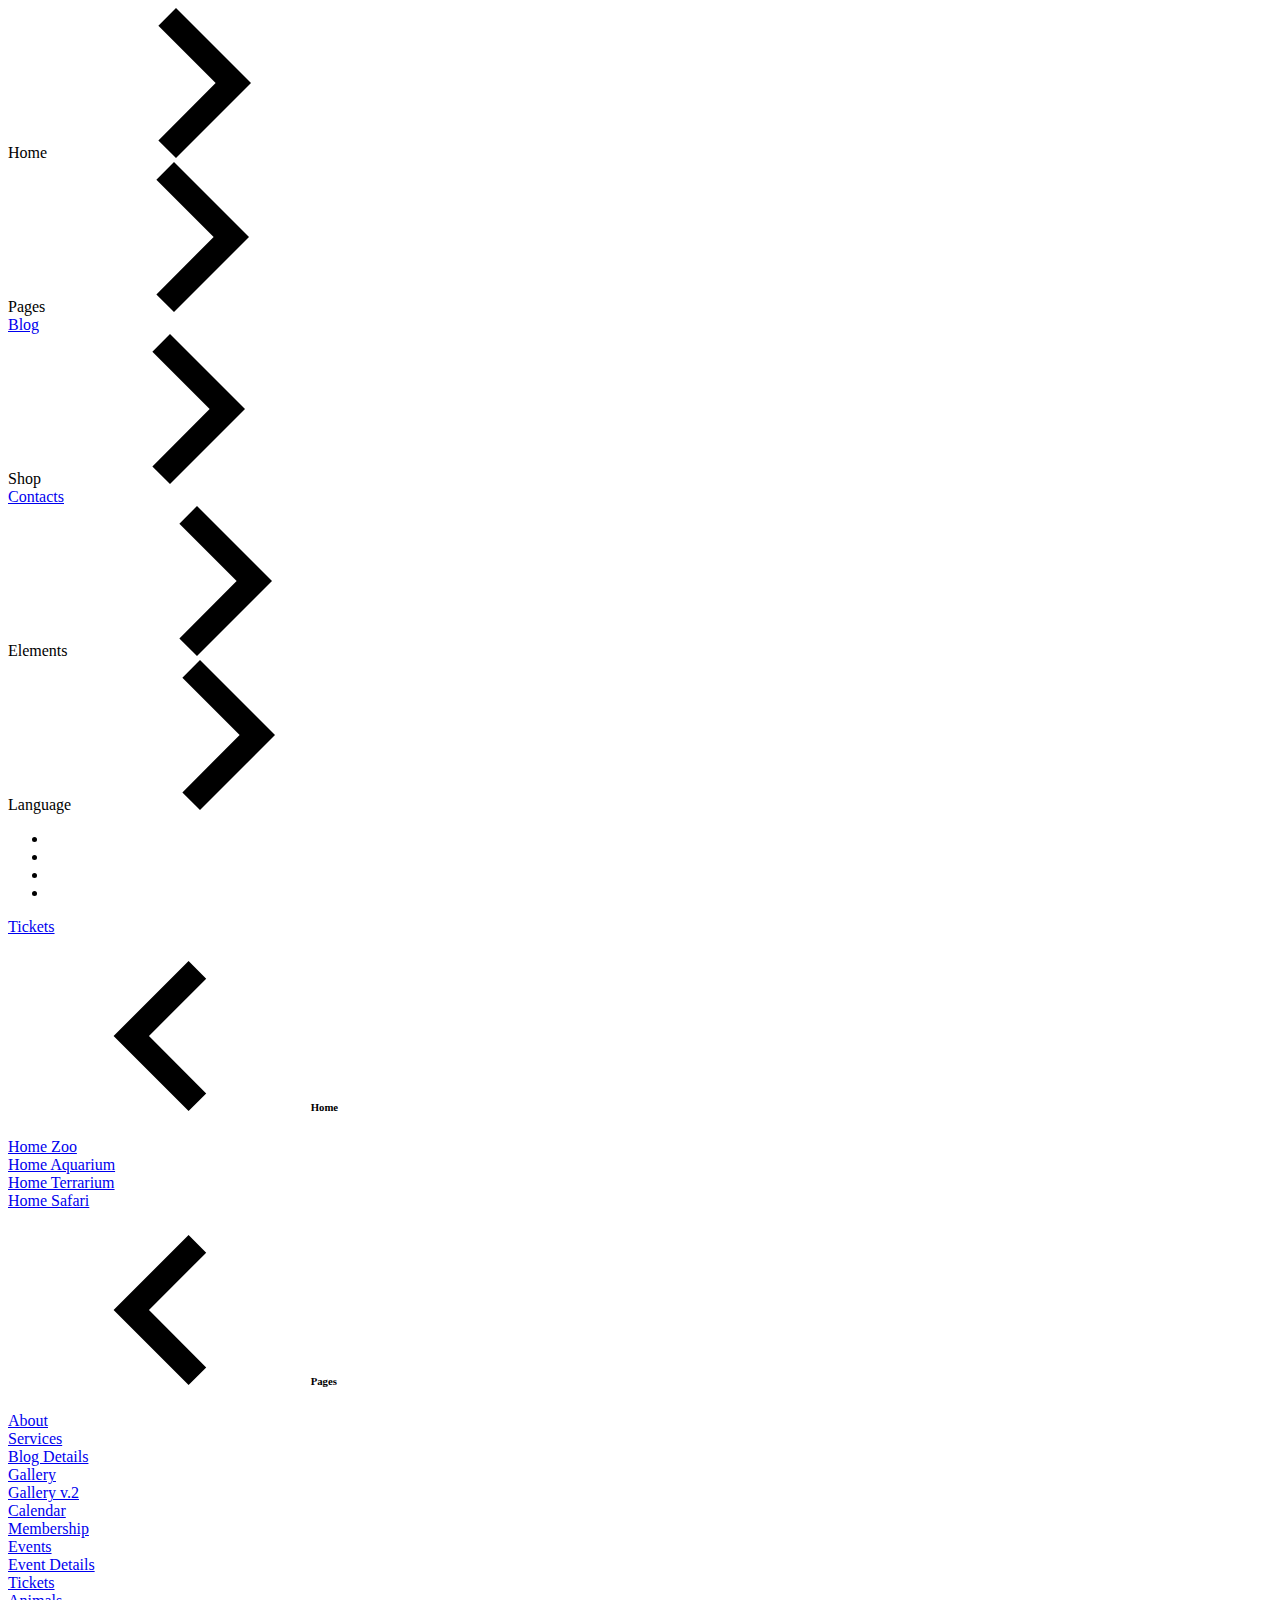
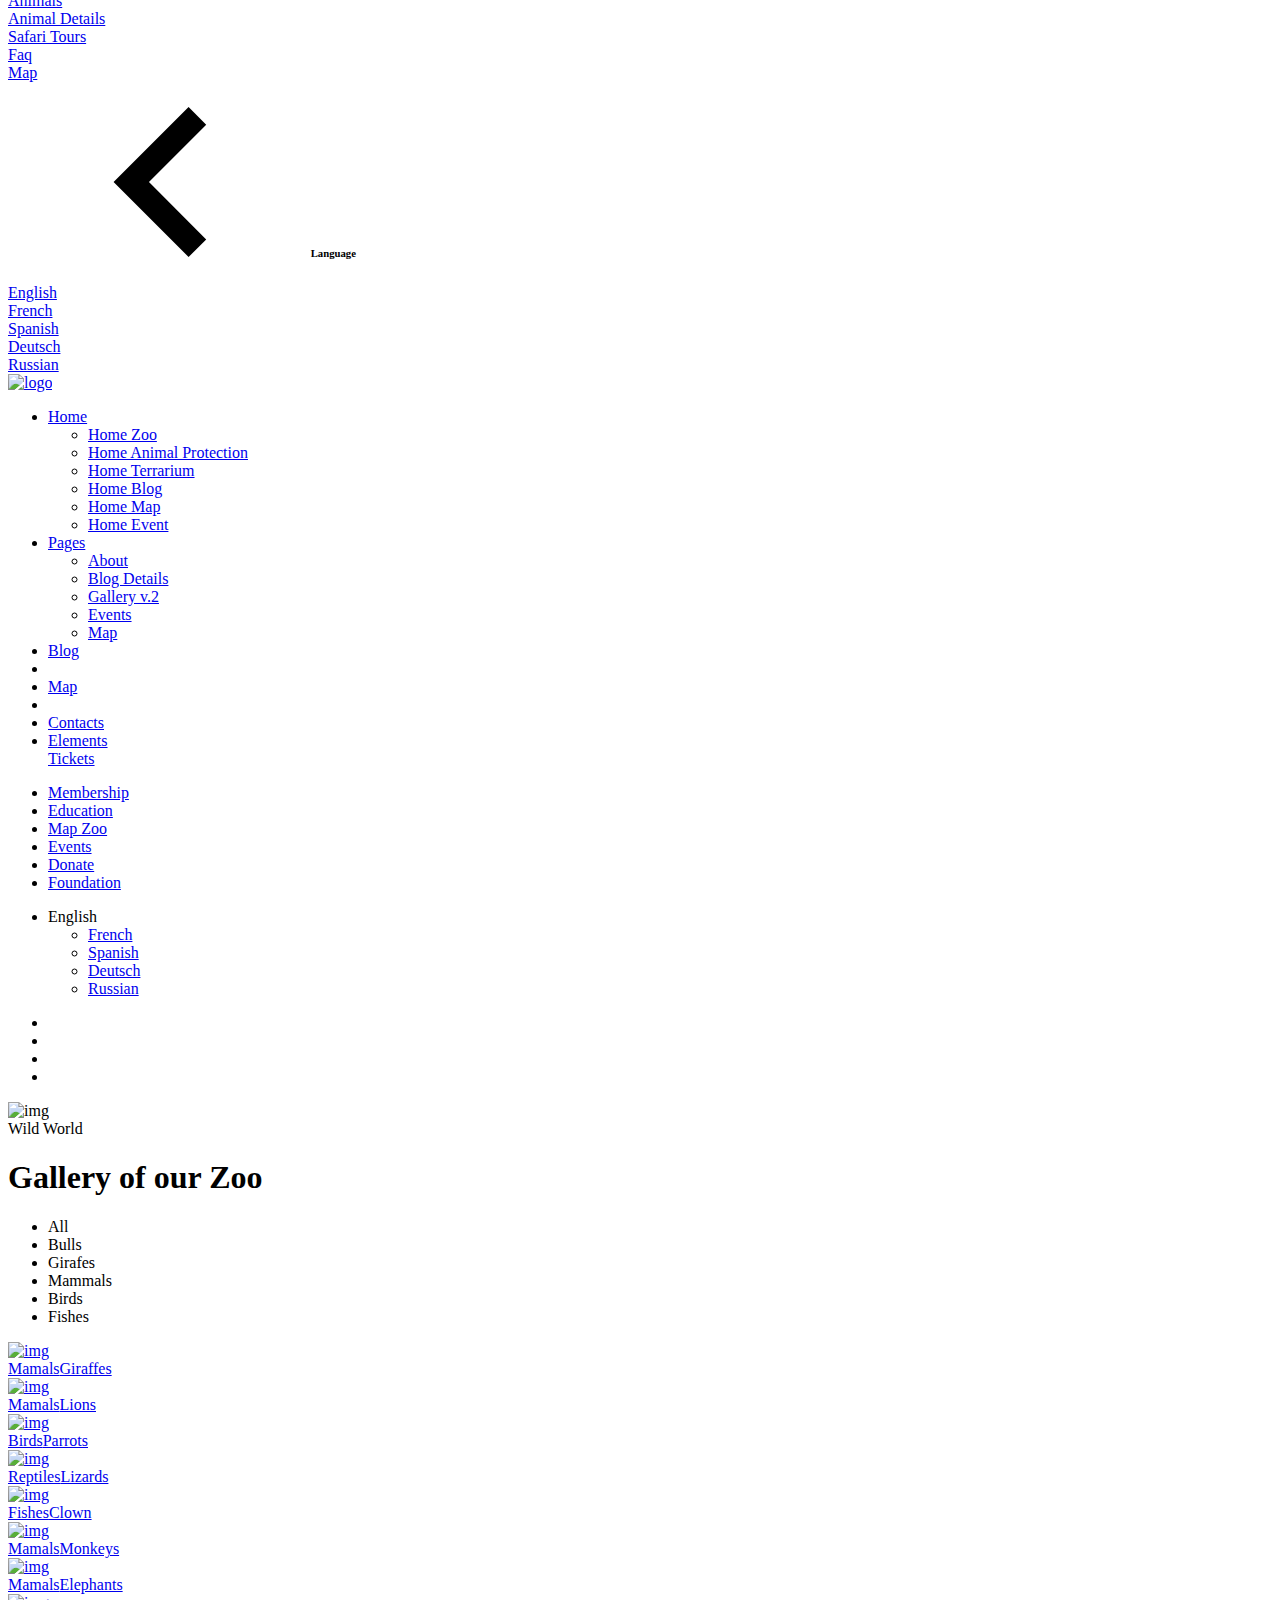
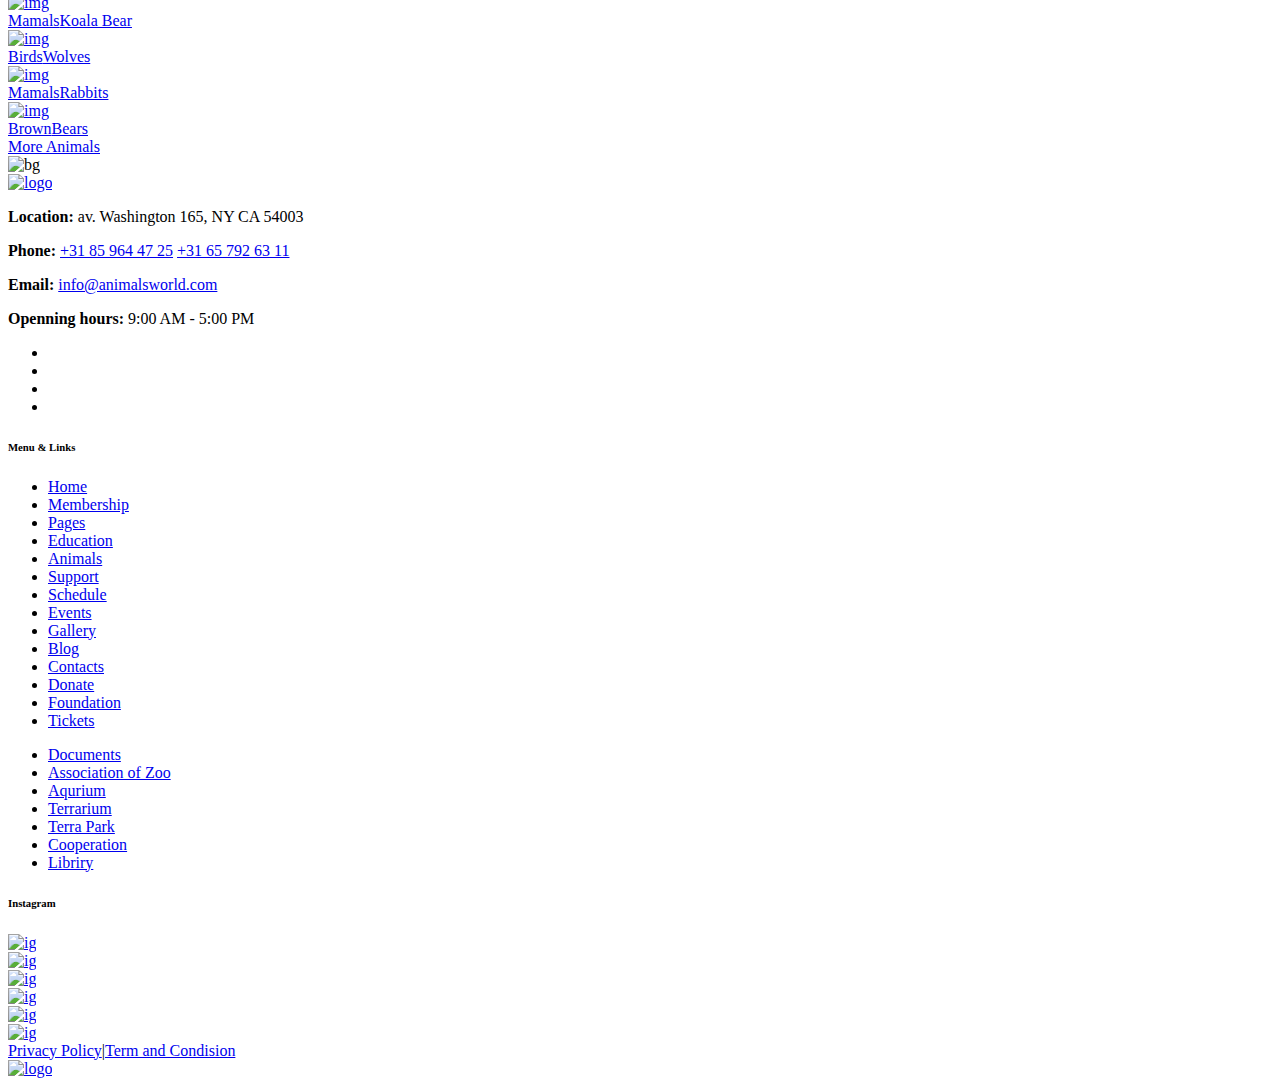
==== commit e9cca103: "Add files via upload" ====
--- a/wildlife.html
+++ b/wildlife.html
@@ -1,4 +1,4 @@
-﻿DOCTYPE html>
+﻿<!DOCTYPE html>
 <html lang="en">
 <head>
     <meta charset="UTF-8" />
@@ -8,34 +8,34 @@
     <meta http-equiv="X-UA-Compatible" content="ie=edge" />
     <title>Animal World HTML Template</title>
     <!-- styles-->
-    <link rel="stylesheet" href="css/styles.min.css" />
+    <link rel="stylesheet" href="styles.min.css" />
     <!-- web-font loader-->
     <script>
-			WebFontConfig = {
-
-				google: {
-
-					families: ['Nunito+Sans:300,400,500,700,900', 'Quicksand:300,400,500,700'],
-
-				}
-
-			}
-
-			function font() {
-
-				var wf = document.createElement('script')
-
-				wf.src = ('https:' == document.location.protocol ? 'https' : 'http') + '://ajax.googleapis.com/ajax/libs/webfont/1.6.26/webfont.js'
-				wf.type = 'text/javascript'
-				wf.async = 'true'
-
-				var s = document.getElementsByTagName('script')[0]
-
-				s.parentNode.insertBefore(wf, s)
-
-			}
-
-			font()
+        WebFontConfig = {
+
+        google: {
+
+        families: ['Nunito+Sans:300,400,500,700,900', 'Quicksand:300,400,500,700'],
+
+        }
+
+        }
+
+        function font() {
+
+        var wf = document.createElement('script')
+
+        wf.src = ('https:' == document.location.protocol ? 'https' : 'http') + '://ajax.googleapis.com/ajax/libs/webfont/1.6.26/webfont.js'
+        wf.type = 'text/javascript'
+        wf.async = 'true'
+
+        var s = document.getElementsByTagName('script')[0]
+
+        s.parentNode.insertBefore(wf, s)
+
+        }
+
+        font()
     </script>
 </head>
 <body>
@@ -100,10 +100,8 @@
                     </div>
                     <div class="screen__item"><a class="screen__link" href="index.html">Home Zoo</a></div>
                     <div class="screen__item"><a class="screen__link" href="front_2.html">Home Aquarium</a></div>
-                    <div class="screen__item"><a class="screen__link" href="front_3.html">Home Terrarium</a></div>
-                    <div class="screen__item"><a class="screen__link" href="front_4.html">Home Protections</a></div>
+                    <div class="screen__item"><a class="screen__link" href="index2.html">Home Terrarium</a></div>
                     <div class="screen__item"><a class="screen__link" href="front_5.html">Home Safari</a></div>
-                    <div class="screen__item"><a class="screen__link" href="front_6.html">Home Shop</a></div>
                 </div>
             </div>
             <div class="menu-dropdown__inner" data-value="pages">
@@ -117,7 +115,7 @@
                     </div>
                     <div class="screen__item"><a class="screen__link" href="about.html">About</a></div>
                     <div class="screen__item"><a class="screen__link" href="services.html">Services</a></div>
-                    <div class="screen__item"><a class="screen__link" href="blog-details.html">Blog Details</a></div>
+                    <div class="screen__item"><a class="screen__link" href="blog.html">Blog Details</a></div>
                     <div class="screen__item item--active"><a class="screen__link" href="gallery.html">Gallery</a></div>
                     <div class="screen__item"><a class="screen__link" href="gallery_2.html">Gallery v.2</a></div>
                     <div class="screen__item"><a class="screen__link" href="calendar.html">Calendar</a></div>
@@ -125,61 +123,14 @@
                     <div class="screen__item"><a class="screen__link" href="events.html">Events</a></div>
                     <div class="screen__item"><a class="screen__link" href="event-details.html">Event Details</a></div>
                     <div class="screen__item"><a class="screen__link" href="tickets.html">Tickets</a></div>
-                    <div class="screen__item"><a class="screen__link" href="foundation.html">Foundation</a></div>
-                    <div class="screen__item"><a class="screen__link" href="education.html">Education</a></div>
-                    <div class="screen__item"><a class="screen__link" href="donation.html">Donation</a></div>
-                    <div class="screen__item"><a class="screen__link" href="donation-details.html">Donation Details</a></div>
                     <div class="screen__item"><a class="screen__link" href="animals.html">Animals</a></div>
                     <div class="screen__item"><a class="screen__link" href="animal-details.html">Animal Details</a></div>
                     <div class="screen__item"><a class="screen__link" href="safari-tours.html">Safari Tours</a></div>
-                    <div class="screen__item"><a class="screen__link" href="tour-details.html">Tour Details</a></div>
-                    <div class="screen__item"><a class="screen__link" href="typography.html">Typography</a></div>
                     <div class="screen__item"><a class="screen__link" href="faq.html">Faq</a></div>
                     <div class="screen__item"><a class="screen__link" href="map.html">Map</a></div>
-                    <div class="screen__item"><a class="screen__link" href="404.html">404</a></div>
-                </div>
-            </div>
-            <div class="menu-dropdown__inner" data-value="shop">
-                <div class="screen screen--sub">
-                    <div class="screen__heading">
-                        <h6 class="screen__back">
-                            <svg class="icon">
-                                <use xlink:href="#chevron-left"></use>
-                            </svg> <span>Shop</span>
-                        </h6>
-                    </div>
-                    <div class="screen__item"><a class="screen__link" href="shop-catalog.html">Shop Catalog</a></div>
-                    <div class="screen__item"><a class="screen__link" href="shop-product.html">Shop Product</a></div>
-                    <div class="screen__item"><a class="screen__link" href="shop-cart.html">Shop Cart</a></div>
-                    <div class="screen__item"><a class="screen__link" href="shop-checkout.html">Shop Checkout</a></div>
-                    <div class="screen__item"><a class="screen__link" href="shop-account.html">Shop Account</a></div>
-                </div>
-            </div>
-            <div class="menu-dropdown__inner" data-value="elements">
-                <div class="screen screen--sub">
-                    <div class="screen__heading">
-                        <h6 class="screen__back">
-                            <svg class="icon">
-                                <use xlink:href="#chevron-left"></use>
-                            </svg> <span>Elements</span>
-                        </h6>
-                    </div>
-                    <div class="screen__item"><a class="screen__link" href="accordion.html">Accordion</a></div>
-                    <div class="screen__item"><a class="screen__link" href="alerts.html">Alerts</a></div>
-                    <div class="screen__item"><a class="screen__link" href="breadcrumbs.html">Breadcrumbs</a></div>
-                    <div class="screen__item"><a class="screen__link" href="buttons.html">Buttons</a></div>
-                    <div class="screen__item"><a class="screen__link" href="charts.html">Charts</a></div>
-                    <div class="screen__item"><a class="screen__link" href="counters.html">Counters</a></div>
-                    <div class="screen__item"><a class="screen__link" href="forms.html">Forms</a></div>
-                    <div class="screen__item"><a class="screen__link" href="icon-list.html">Icon List</a></div>
-                    <div class="screen__item"><a class="screen__link" href="logos.html">Logos</a></div>
-                    <div class="screen__item"><a class="screen__link" href="paginations.html">Paginations</a></div>
-                    <div class="screen__item"><a class="screen__link" href="pricing-tables.html">Pricing Tables</a></div>
-                    <div class="screen__item"><a class="screen__link" href="tabs.html">Tabs</a></div>
-                    <div class="screen__item"><a class="screen__link" href="team.html">Tean</a></div>
-                    <div class="screen__item"><a class="screen__link" href="testimonials.html">Testimonials</a></div>
-                </div>
-            </div>
+                </div>
+            </div>
+            
             <div class="menu-dropdown__inner" data-value="language">
                 <div class="screen screen--sub">
                     <div class="screen__heading">
@@ -210,12 +161,12 @@
                                 <a class="main-menu__link" href="javascript:void(0);"><span>Home</span></a>
                                 <!-- sub menu start-->
                                 <ul class="main-menu__sub-list">
-                                    <li><a href="index.html"><span>Home Zoo</span></a></li>
-                                    <li><a href="front_2.html"> <span>Home Aquarium</span></a></li>
-                                    <li><a href="front_3.html"><span>Home Terrarium</span></a></li>
-                                    <li><a href="front_4.html"><span>Home Animal Protections</span></a></li>
-                                    <li><a href="front_5.html"><span>Home Safari</span></a></li>
-                                    <li><a href="front_6.html"><span>Home Shop</span></a></li>
+                                    <li><a href="Wildlife.html"><span>Home Zoo</span></a></li>
+                                    <li><a href="front_2.html"> <span>Home Animal Protection</span></a></li>
+                                    <li><a href="index.html"><span>Home Terrarium</span></a></li>
+                                    <li><a href="blog.html"><span>Home Blog</span></a></li>
+                                    <li><a href="map.html"><span>Home Map</span></a></li>
+                                    <li><a href="index2.html"<span>Home Event</a></li>
                                 </ul>
                                 <!-- sub menu end-->
                             </li>
@@ -223,76 +174,34 @@
                                 <a class="main-menu__link" href="javascript:void(0);"><span>Pages</span></a>
                                 <!-- sub menu start-->
                                 <ul class="main-menu__sub-list sub-list--style-2">
-                                    <li><a href="about.html"><span>About</span></a></li>
-                                    <li><a href="services.html"><span>Services</span></a></li>
-                                    <li><a href="blog-details.html"><span>Blog Details</span></a></li>
-                                    <li class="item--active"><a href="gallery.html"><span>Gallery</span></a></li>
-                                    <li><a href="gallery_2.html"><span>Gallery v.2</span></a></li>
-                                    <li><a href="calendar.html"><span>Calendar</span></a></li>
-                                    <li><a href="membership.html"><span>Membership</span></a></li>
-                                    <li><a href="events.html"><span>Events</span></a></li>
-                                    <li><a href="event-details.html"><span>Event Details</span></a></li>
-                                    <li><a href="tickets.html"><span>Tickets</span></a></li>
-                                    <li><a href="foundation.html"><span>Foundation</span></a></li>
-                                    <li><a href="education.html"><span>Education</span></a></li>
-                                    <li><a href="donation.html"><span>Donation</span></a></li>
-                                    <li><a href="donation-details.html"><span>Donation Details</span></a></li>
-                                    <li><a href="animals.html"> <span>Animals</span></a></li>
-                                    <li><a href="animal-details.html"> <span>Animal Details</span></a></li>
-                                    <li><a href="safari-tours.html"> <span>Safari Tours</span></a></li>
-                                    <li><a href="tour-details.html"> <span>Tour Details</span></a></li>
-                                    <li><a href="typography.html"> <span>Typography</span></a></li>
-                                    <li><a href="faq.html"><span>FAQ</span></a></li>
+                                    <li><a href="front_2.html"><span>About</span></a></li>
+                                    <li><a href="blog.html"><span>Blog Details</span></a></li>
+                                    <li><a href="index.html"><span>Gallery v.2</span></a></li>
+                                    <li><a href="index2.html"><span>Events</span></a></li>
                                     <li><a href="map.html"><span>Map</span></a></li>
-                                    <li><a href="404.html"><span>404 Page</span></a></li>
                                 </ul>
                                 <!-- sub menu end-->
                             </li>
                             <li class="main-menu__item"><a class="main-menu__link" href="blog.html"><span>Blog</span></a></li>
                             <li class="main-menu__item main-menu__item--has-child">
-                                <a class="main-menu__link" href="javascript:void(0);"><span>Shop</span></a>
-                                <!-- sub menu start-->
-                                <ul class="main-menu__sub-list">
-                                    <li><a href="shop-catalog.html"><span>Shop Catalog</span></a></li>
-                                    <li><a href="shop-product.html"><span>Shop Product</span></a></li>
-                                    <li><a href="shop-cart.html"><span>Shop Cart</span></a></li>
-                                    <li><a href="shop-checkout.html"><span>Shop Checkout</span></a></li>
-                                    <li><a href="shop-account.html"><span>Shop Account</span></a></li>
-                                </ul>
-                                <!-- sub menu end-->
+                            </li>
+                            <li class="main-menu__item"><a class="main-menu__link" href="map.html"><span>Map</span></a></li>
+                            <li class="main-menu__item main-menu__item--has-child">
                             </li>
                             <li class="main-menu__item"><a class="main-menu__link" href="contacts.html"><span>Contacts</span></a></li>
                             <li class="main-menu__item main-menu__item--has-child">
                                 <a class="main-menu__link" href="javascript:void(0);"><span>Elements</span></a>
-                                <!-- sub menu start-->
-                                <ul class="main-menu__sub-list sub-list--style-2">
-                                    <li><a href="accordion.html"><span>Accordion</span></a></li>
-                                    <li><a href="charts.html"><span>Charts</span></a></li>
-                                    <li><a href="alerts.html"><span>Alerts</span></a></li>
-                                    <li><a href="counters.html"><span>Counters</span></a></li>
-                                    <li><a href="logos.html"><span>Logos</span></a></li>
-                                    <li><a href="forms.html"><span>Forms</span></a></li>
-                                    <li><a href="tabs.html"><span>Tabs</span></a></li>
-                                    <li><a href="buttons.html"><span>Buttons</span></a></li>
-                                    <li><a href="paginations.html"><span>Paginations</span></a></li>
-                                    <li><a href="team.html"><span>Team</span></a></li>
-                                    <li><a href="breadcrumbs.html"><span>Bread Crumbs</span></a></li>
-                                    <li><a href="icon-list.html"><span>Icon List</span></a></li>
-                                    <li><a href="pricing-tables.html"><span>Pricing Tables</span></a></li>
-                                    <li><a href="testimonials.html"><span>Testimonials</span></a></li>
-                                </ul>
-                                <!-- sub menu end-->
-                            </li>
-                        </ul>
-                        <!-- main menu end--><a class="header__button" href="#">Tickets</a>
-                        <!-- menu-trigger start-->
-                        <div class="hamburger">
-                            <div class="hamburger-box">
-                                <div class="hamburger-inner"></div>
+                            </li>
+                            <!-- main menu end-->
+                            <a class="header__button" href="#">Tickets</a>
+                            <!-- menu-trigger start-->
+                            <div class="hamburger">
+                                <div class="hamburger-box">
+                                    <div class="hamburger-inner"></div>
+                                </div>
                             </div>
-                        </div>
-                        <!-- menu-trigger end-->
-                    </div>
+                            <!-- menu-trigger end-->
+                        </ul></div>
                 </div>
             </div>
             <div class="header__lower">
@@ -371,61 +280,61 @@
                 </div>
                 <div class="row no-gutters gallery-masonry">
                     <div class="category_1 col-sm-6 col-md-3 gallery-masonry__item">
-                        <a class="gallery-masonry__gallery-masonry__item--height-1" href="gallery_1.jpg" data-fancybox="gallery">
+                        <a class="gallery-masonry__img gallery-masonry__item--height-1" href="gallery_1.jpg" data-fancybox="gallery">
                             <img class="img--bg" src="gallery_1.jpg" alt="img" />
                             <div class="gallery-masonry__description"><span>Mamals</span><span>Giraffes</span></div>
                         </a>
                     </div>
                     <div class="category_1 col-sm-6 col-md-6 gallery-masonry__item">
-                        <a class="gallery-masonry__gallery-masonry__item--height-2" href="gallery_2.jpg" data-fancybox="gallery">
+                        <a class="gallery-masonry__img gallery-masonry__item--height-2" href="gallery_2.jpg" data-fancybox="gallery">
                             <img class="img--bg" src="gallery_2.jpg" alt="img" />
                             <div class="gallery-masonry__description"><span>Mamals</span><span>Lions</span></div>
                         </a>
                     </div>
                     <div class="category_2 col-sm-6 col-md-3 gallery-masonry__item">
-                        <a class="gallery-masonry__gallery-masonry__item--height-3" href="gallery_3.jpg" data-fancybox="gallery">
+                        <a class="gallery-masonry__img gallery-masonry__item--height-3" href="gallery_3.jpg" data-fancybox="gallery">
                             <img class="img--bg" src="gallery_3.jpg" alt="img" />
                             <div class="gallery-masonry__description"><span>Birds</span><span>Parrots</span></div>
                         </a>
                     </div>
                     <div class="category_2 col-sm-6 col-md-3 gallery-masonry__item">
-                        <a class="gallery-masonry__gallery-masonry__item--height-1" href="img/gallery_4.jpg" data-fancybox="gallery">
+                        <a class="gallery-masonry__img gallery-masonry__item--height-1" href="gallery_4.jpg" data-fancybox="gallery">
                             <img class="img--bg" src="gallery_4.jpg" alt="img" />
                             <div class="gallery-masonry__description"><span>Reptiles</span><span>Lizards</span></div>
                         </a>
                     </div>
                     <div class="category_3 col-sm-6 col-md-3 gallery-masonry__item">
-                        <a class="gallery-masonry__img gallery-masonry__item--height-1" href="img/gallery_5.jpg" data-fancybox="gallery">
+                        <a class="gallery-masonry__img gallery-masonry__item--height-1" href="gallery_5.jpg" data-fancybox="gallery">
                             <img class="img--bg" src="gallery_5.jpg" alt="img" />
                             <div class="gallery-masonry__description"><span>Fishes</span><span>Clown</span></div>
                         </a>
                     </div>
                     <div class="category_3 col-sm-6 col-md-3 gallery-masonry__item">
-                        <a class="gallery-masonry__img gallery-masonry__item--height-1" href="img/gallery_6.jpg" data-fancybox="gallery">
+                        <a class="gallery-masonry__img gallery-masonry__item--height-1" href="gallery_6.jpg" data-fancybox="gallery">
                             <img class="img--bg" src="gallery_6.jpg" alt="img" />
                             <div class="gallery-masonry__description"><span>Mamals</span><span>Monkeys</span></div>
                         </a>
                     </div>
                     <div class="category_4 col-sm-6 col-md-6 gallery-masonry__item">
-                        <a class="gallery-masonry__img gallery-masonry__item--height-4" href="img/gallery_7.jpg" data-fancybox="gallery">
+                        <a class="gallery-masonry__img gallery-masonry__item--height-4" href="gallery_7.jpg" data-fancybox="gallery">
                             <img class="img--bg" src="gallery_7.jpg" alt="img" />
                             <div class="gallery-masonry__description"><span>Mamals</span><span>Elephants</span></div>
                         </a>
                     </div>
                     <div class="category_4 col-sm-6 col-md-6 gallery-masonry__item">
-                        <a class="gallery-masonry__img gallery-masonry__item--height-2" href="img/gallery_8.jpg" data-fancybox="gallery">
+                        <a class="gallery-masonry__img gallery-masonry__item--height-2" href="gallery_8.jpg" data-fancybox="gallery">
                             <img class="img--bg" src="gallery_8.jpg" alt="img" />
                             <div class="gallery-masonry__description"><span>Mamals</span><span>Koala Bear</span></div>
                         </a>
                     </div>
                     <div class="category_5 col-sm-6 col-md-3 gallery-masonry__item">
-                        <a class="gallery-masonry__img gallery-masonry__item--height-3" href="img/gallery_9.jpg" data-fancybox="gallery">
+                        <a class="gallery-masonry__img gallery-masonry__item--height-3" href="gallery_9.jpg" data-fancybox="gallery">
                             <img class="img--bg" src="gallery_9.jpg" alt="img" />
                             <div class="gallery-masonry__description"><span>Birds</span><span>Wolves</span></div>
                         </a>
                     </div>
                     <div class="category_5 col-sm-6 col-md-3 gallery-masonry__item">
-                        <a class="gallery-masonry__img gallery-masonry__item--height-1" href="img/gallery_10.jpg" data-fancybox="gallery">
+                        <a class="gallery-masonry__img gallery-masonry__item--height-1" href="gallery_10.jpg" data-fancybox="gallery">
                             <img class="img--bg" src="gallery_10.jpg" alt="img" />
                             <div class="gallery-masonry__description"><span>Mamals</span><span>Rabbits</span></div>
                         </a>
@@ -525,10 +434,13 @@
         <!-- footer end-->
     </div>
     <!-- libs-->
-    <script src="https://ajax.googleapis.com/ajax/libs/jquery/2.2.4/jquery.min.js"></script>
-    <script src="js/libs.min.js"></script>
+    <script src="https://ajax.googleapis.com/ajax/libs/jquery/2.2.4/jquery.min.js">
+    </script>
+    <script src="js/libs.min.js">
+    </script>
     <!-- scripts-->
-    <script src="js/common.js"></script>
+    <script src="js/common.js">
+    </script>
     <div style="display: none"><?xml version="1.0" encoding="utf-8" ?>
     <svg xmlns="http://www.w3.org/2000/svg" xmlns:xlink="http://www.w3.org/1999/xlink"><symbol viewBox="0 0 488.147 512" id="adult" xmlns="http://www.w3.org/2000/svg"><path d="M195.158 313.802c-4.247-1.762-8.031-.014-10.889 5.176-5.845 10.617-14.613 16.669-26.881 16.933-14.445.311-24.873-5.948-30.818-19.357-2.512-5.666-6.885-7.609-11.486-5.41-4.237 2.025-5.489 6.7-3.077 12.047 2.134 4.73 4.853 9.099 8.814 12.918 2.162 2.667 4.999 4.978 8.017 7.068 27.96 19.362 59.177 3.654 69.801-17.197 2.711-5.32 1.278-10.204-3.481-12.178z" /><path d="M445.354 35.474c-15.775-16.53-34.422-28.201-56.885-33.369-1.257-.289-3.266.268-3.26-2.105h-34c.123 2.09-1.616 1.768-2.766 2.024-24.323 5.419-44.031 18.46-60.427 36.82-2.322 2.6-4.404 3.156-7.767 2.571-20.15-3.505-39.495-.586-57.919 8.197-23.308 11.111-40.695 28.657-53.955 50.493-1.806 2.974-3.743 4.025-7.131 3.965-10.996-.194-21.998.019-32.996-.088-22.414-.219-42.407 6.766-59.465 21.1-23.425 19.684-35.757 44.772-34.265 75.819.455 9.476 1.569 18.924 2.543 28.369.322 3.122-.325 5.033-3.341 6.811-11.643 6.865-18.778 16.968-17.201 30.84 1.619 14.242 10.445 23.448 23.965 27.868 2.813.92 4.035 2.286 4.713 4.965 3.287 12.996 8.492 25.241 15.036 36.909 10.212 18.209 22.761 34.467 42.57 42.756 8.154 3.412 10.466 7.914 9.586 16.039-.415 3.837-1.539 4.703-5.059 4.605-7.827-.216-15.667-.207-23.495-.031-11.479.258-22.998-.935-34.434.912C24.6 404.949 3.622 424.663.797 448.191c-1.402 11.673-.505 23.626-.573 35.452-.059 10.262 2.04 12.352 12.162 12.352 95.992.002 191.985.002 287.977.002.833 0 1.667.015 2.5-.006 6.269-.159 9.199-2.991 9.327-9.169.087-4.165.052-8.333.014-12.499-.094-10.327.782-20.783-.535-30.954-3.104-23.974-26.468-43.049-52.007-43.33-15.83-.175-31.664-.036-47.496-.039-13.348-.003-13.299.002-11.992-13.49.191-1.974.97-2.985 2.712-3.656 21.563-8.313 36.528-23.879 47.823-43.501.927-1.609 1.44-4.031 4.168-3.571 2.808.473 2.208 3 2.621 4.789 6.109 26.443 27.506 46.806 54.358 50.674 14.204 2.046 28.622.62 42.939.628 4.499.003 5.536 1.34 5.511 5.65-.178 30.497-.143 60.995-.062 91.492.02 7.761-1.384 15.76 2.967 22.984h10c4.354-7.215 2.945-15.207 2.966-22.96.082-29.635.027-59.271.038-88.906.002-5.74.307-6.003 5.36-3.5 17.542 8.689 26.092 23.235 26.549 42.461.392 16.473 0 32.964.127 49.446.061 7.914-1.466 16.078 2.96 23.46h10c4.423-7.385 2.898-15.551 2.961-23.467.126-15.653.042-31.308.036-46.963-.009-27.33-16.689-51.727-42.376-61.336-4.271-1.598-5.802-3.451-5.748-8.118.271-23.812.149-47.628.097-71.442-.006-2.858-.003-5.029 3.812-5.534 31.977-4.227 56.172-21.387 75.312-46.359 47.463-61.929 42.909-157.914-9.951-213.307zM40.287 277.569c-2.037.88-3.468-1.385-4.69-2.857-4.452-5.362-4.604-15.471-.371-20.96.768-.996 1.478-2.569 2.99-2.129 1.35.393.856 1.982.954 3.064.447 4.948.815 9.904 1.211 14.857a6.409 6.409 0 01-.138.011c.087 1.157.264 2.315.24 3.47-.032 1.57 1.406 3.851-.196 4.544zm11.942-99.019c4.49-19.761 15.077-35.383 32.116-46.438 11.732-7.612 24.731-11.539 38.674-11.964 10.156-.309 20.329-.051 30.493-.175 3.335-.041 4.066 1.046 2.831 4.162-9.285 23.429-13.11 47.784-11.952 72.922.154 3.337-.99 4.773-4.306 5.274-6.925 1.047-13.86 1.897-20.85 2.301-17.163.526-32.915-4.039-47.476-13.04-5.64-3.486-10.97-7.676-17.901-8.481-3.503-.406-2.013-2.872-1.629-4.561zm151.989 237.405c18.824.124 37.653-.18 56.472.145 17.61.304 31.686 10.643 34.573 25.569 2.256 11.665.651 23.586.844 35.392.035 2.125-1.34 2.875-3.265 2.877-11.661.008-23.322-.016-34.982.039-2.93.014-3.659-1.589-3.643-4.129.038-6.33.045-12.661-.035-18.991-.076-5.994-3.001-9.595-7.748-9.74-4.933-.151-8.117 3.586-8.197 9.798-.074 5.83-.262 11.674.048 17.488.238 4.463-1.492 5.695-5.782 5.673-28.486-.147-56.974-.076-85.461-.076-28.154-.004-56.308-.122-84.46.104-5.093.041-6.961-1.52-6.435-6.538.31-2.962.201-6.008-.076-8.982-.413-4.434-3.833-7.502-7.922-7.477-4.09.025-7.48 3.128-7.813 7.581-.273 3.646-.192 7.326-.119 10.989.056 2.82-.864 4.389-3.984 4.326-5.495-.111-10.994-.059-16.491-.046-2.197.005-3.492-.889-3.465-3.228.113-9.485-1.021-19.054.503-28.44 3.038-18.707 19.168-31.669 40.19-32.168 17.149-.407 34.316-.041 51.474-.148 3.009-.019 4.337 1.169 5.347 3.955 6.778 18.702 20.343 27.716 40.291 28.201 13.626.331 25.796-2.17 35.429-12.6 4.144-4.487 7.375-9.489 9.049-15.349.871-3.061 2.424-4.246 5.658-4.225zm-76.039-23.992c-.044-2.52.76-3.07 3.221-2.547 16.489 3.503 33.024 3.513 49.508.027 2.961-.626 3.43.404 3.331 2.911-.125 3.156-.03 6.32-.03 9.481h-.034c0 3.327.153 6.662-.028 9.979-.625 11.49-8.667 19.569-20.156 20.115-5.145.244-10.319.23-15.466.005-11.514-.504-19.657-8.489-20.221-20.013-.324-6.639-.007-13.307-.125-19.958zm106.127-56.369c-16.19 27.214-41.347 38.413-71.68 40.26-14.773.9-29.204-1.132-43.263-5.949-25.329-8.678-39.626-28.247-50.454-51.096-8.902-18.786-13.175-38.665-12.727-59.52.15-6.994.024-13.993.024-20.99h.122c0-10.828.041-21.656-.023-32.484-.021-3.517.816-4.69 4.202-2.405 24.744 16.705 51.945 20.396 80.761 14.826 4.213-.814 5.68.243 6.545 4.52 6.185 30.566 19.361 57.607 41.421 79.977 12.342 12.515 26.659 22.07 43.324 27.816 3.415 1.179 3.481 2.132 1.748 5.045zm-27.551-37.081c-28.239-23.81-41.398-55.494-45.309-91.552-4.2-39.12 2.806-75.703 25.682-108.274 15.636-22.263 36.481-37.424 63.914-41.593 29.975-4.555 55.566 5.228 76.964 26.062 22.088 21.506 33.458 48.482 38.18 78.524 2.364 15.036 2.931 30.147.782 45.282-3.923 36.25-17.187 68.071-45.69 91.872-34.318 28.654-80.336 28.504-114.523-.321zm153.454 37.536c-.004 11.984-.006 23.967-.002 35.951.001 2.056.163 4.091-2.93 3.998-15.619-.469-31.331 1.377-46.854-1.023-18.18-2.811-32.567-16.715-36.748-34.479-.628-2.667-1.101-4.859 2.743-5.369 27.567-3.657 49.453-17.594 67.876-37.734 2.593-2.835 11.969-3.717 14.937-1.439 1.479 1.135.941 2.74.947 4.144.053 11.984.031 23.968.031 35.951zm57.396-71.498c-15.85 11.193-33.826 16.13-53.281 15.385-5.821-.223-6.146-.693-3.285-5.47 5.063-8.454 8.909-17.485 12.801-26.499 7.012-20.839 11.198-42.179 10.303-64.236-1.853-45.677-17.23-85.492-51.698-116.754-8.192-7.43-17.412-13.448-27.548-17.873-3.889-1.698-3.807-2.827-.979-5.675 35.478-35.725 89.446-36.74 126.294-2.047 23.151 21.797 35.085 49.357 39.973 80.289 2.376 15.034 2.943 30.151.78 45.289-4.547 39.773-19.73 73.842-53.36 97.591z" /><path d="M219.68 88.959c-3.841-1.839-7.064-.523-10.01 2.141-14.584 13.187-25.413 28.922-32.141 47.419-2.177 5.985-.649 10.556 3.848 12.177 4.754 1.715 8.84-.482 11.035-6.454 5.914-16.089 15.019-29.955 27.998-41.224 2.065-1.793 3.582-3.937 3.712-7.459-.132-2.605-1.449-5.167-4.442-6.6zM124.132 258.1c.552-5.486-2.455-9.658-7.252-10.061-4.633-.389-8.032 2.831-8.678 8.224-.686 5.716-2.94 7.822-8.264 7.719-5.079-.098-7.05-2.077-7.714-7.745-.627-5.351-4.081-8.604-8.708-8.201-4.66.405-7.631 4.319-7.268 9.573.786 11.365 12.328 22.259 23.72 22.388 11.389.128 23.007-10.399 24.164-21.897z" /></symbol><symbol viewBox="0 0 464.892 464.983" id="baby" xmlns="http://www.w3.org/2000/svg"><path d="M463.268 143.307C460.254 119.536 452 97.445 439.07 77.211c-1.781-2.787-1.595-4.595.826-6.788 3.578-3.239 6.976-6.696 10.253-10.243 3.482-3.769 3.408-8.427.096-11.594-3.141-3.004-7.67-3.013-11.249.236-2.958 2.685-5.601 5.717-8.569 8.391-1.121 1.01-2.088 3.904-4.145 1.873-1.57-1.55-4.044-2.879-3.102-6.19 2.681-9.419-1.309-13.267-11.117-10.86-3.184.781-4.573-1.677-6.134-3.315-1.834-1.925.848-2.809 1.799-3.788 6.153-6.334 12.471-12.508 18.677-18.792 4.339-4.393 4.745-9.264 1.186-12.711-3.424-3.317-8.122-2.907-12.338 1.244-6.411 6.314-12.927 12.539-19.028 19.143-3.245 3.513-5.619 4.001-9.957 1.316-65.433-40.507-151.221-31.376-206.135 22.524-44.474 43.654-88.419 87.853-132.216 132.188C15.796 212.362.881 252.219 0 297.372c.332 9.919.984 19.537 2.607 29.092 14.811 87.241 93.284 146.757 182.805 137.589 40.421-4.14 74.822-21.246 103.509-50.169 40.013-40.342 80.32-80.393 120.492-120.577 3.888-3.889 7.88-7.69 11.54-11.786 35.338-39.555 48.949-85.89 42.315-138.214zM150.156 449.143c-69.347-8.033-126.114-64.4-134.083-133.965-5.242-45.76 8.14-86.185 39.39-119.882 21.507-23.191 44.52-44.984 66.872-67.39.556-.558 1.25-.978 2.539-1.97-30.683 113.683-22.034 221.796 40.208 323.959-5.293.701-10.167-.2-14.926-.752zm150.421-69.836c-20.506 20.639-39.774 42.725-66.882 55.468-14.721 6.92-29.962 11.85-46.09 14.027-1.829.247-3.42.739-4.77-1.325-13.05-19.949-24.149-40.905-33.538-64.04 51.595 14.511 101.614 10.442 151.191-5.489.063.798.223 1.225.089 1.359zm132.675-142.723c-7.674 14.947-17.767 28.104-29.654 39.945-19.715 19.64-39.668 39.056-58.911 59.149-8.875 9.267-18.922 15.787-30.775 20.404-35.304 13.752-71.602 21.773-109.669 20.283-19.735-.772-39.04-3.985-57.662-10.844-3.04-1.12-4.886-2.7-5.914-5.951-14.237-45.001-19.231-91.054-16.214-138.079 2.488-38.778 10.206-76.448 23.253-113.058 2.287-6.417 5.562-11.834 10.525-16.595 12.145-11.647 23.837-23.765 35.896-35.503 9.966-9.7 21.318-17.562 33.627-24.022 1.695-.889 3.289-2.405 6.326-1.429-37.401 26.64-58.709 62.438-62.21 107.828-3.489 45.237 10.657 84.608 43.686 116.052 32.035 30.497 71.035 42.693 114.707 38.172 43.747-4.529 78.395-25.669 103.898-61.918 1.533 2.662-.152 4.091-.909 5.566zm-66.08 30.767c-78.486 35.864-169.125-15.458-180.204-101.337-8.77-67.983 42.075-133.985 109.935-142.807 5.969-.776 11.939-1.062 16.185-1.188 23.363-.06 43.544 5.42 62.531 15.632 2.851 1.534 4.215 2.556 1.247 5.619-3.377 3.486-2.974 8.144.174 11.161 3.236 3.102 7.949 3.008 11.61-.568 2.678-2.615 4.85-5.558 8.62-1.266 1.501 1.709 1.472 2.642-.065 4.034-1.355 1.228-2.697 2.511-3.821 3.945-2.699 3.445-2.433 8.099.673 10.849 3.331 2.948 6.936 2.871 10.501.372.943-.661 1.597-1.751 2.562-2.364 1.599-1.017 2.441-4.791 5.375-1.518 2.163 2.412 3.856 4.477.223 7.175-2.754 2.045-4.563 4.811-4.093 8.589.741 5.956 7.947 9.382 12.412 5.188 4.481-4.208 5.378-1.309 7.142 2.021 35.237 66.534 5.94 145.871-61.007 176.463z" /><path d="M332.76 168.864c-11.523 3.756-22.06 2.182-31.196-6.009-10.758-9.645-14.093-21.341-9.269-35.193 2.038-5.853.174-10.26-4.688-11.799-4.477-1.418-8.586 1.14-10.479 6.692-1.675 4.912-2.676 9.959-2.394 15.454-.245 3.425.247 7.05 1.022 10.638 7.179 33.243 40.704 43.11 62.71 35.148 5.614-2.031 7.905-6.575 5.78-11.269-1.896-4.188-5.853-5.498-11.486-3.662zm70.523-30.771c-3.696-1.881-7.047-1.015-10.039 1.775-2.912 2.716-5.986 3.276-9.39.669-4.854-3.718-5.363-7.299-1.554-12.262 3.521-4.588 3.257-9.314-.684-12.256-3.922-2.928-8.624-1.923-12.097 2.661-3.334 4.402-4.721 9.452-4.808 15.923.35 8.258 3.449 16.023 12.392 20.074 9.184 4.161 18.201 3.472 26.382-2.606 5.546-4.119 5.33-11.164-.202-13.978zm-71.519-61.531c-3.907 2.563-7.07 2.071-10.23-1.086-3.223-3.22-3.374-6.409-.847-10.243 3.223-4.888 2.284-9.572-1.939-12.064-4.181-2.466-9.021-.979-11.752 3.969-4.517 8.185-4.469 16.616-.212 24.837 4.193 8.097 11.599 10.954 20.212 11.453 4.444.114 8.61-.864 12.482-2.993 5.28-2.904 7.119-7.618 4.717-11.928-2.47-4.43-7.241-5.349-12.431-1.945zm-68.746-2.144c-8.797-.131-16.028 6.818-16.227 15.596-.204 8.989 7 16.366 15.968 16.352a15.957 15.957 0 0015.98-15.85c.082-8.78-6.937-15.967-15.721-16.098zm111.704 95.99c-8.769.02-15.899 7.132-15.941 15.9-.042 8.789 6.99 15.945 15.777 16.055a15.937 15.937 0 0016.179-16.138c-.09-8.788-7.227-15.837-16.015-15.817z" /></symbol><symbol viewBox="0 0 12.8 16" id="bag" xmlns="http://www.w3.org/2000/svg"><path d="M12.797 13.831l-.916-10.317a.441.441 0 00-.438-.402H9.559C9.533 1.391 8.127 0 6.4 0S3.267 1.391 3.241 3.112H1.357a.437.437 0 00-.438.402L.003 13.831 0 13.87C0 15.045 1.076 16 2.4 16h8c1.324 0 2.4-.955 2.4-2.13 0-.013 0-.026-.003-.039zM6.4.883a2.28 2.28 0 012.276 2.228H4.124A2.28 2.28 0 016.4.883zm4 14.234h-8c-.831 0-1.504-.55-1.517-1.227l.876-9.891h1.478V5.34a.44.44 0 00.441.442.44.44 0 00.442-.442V3.998h4.556V5.34a.44.44 0 00.441.442.44.44 0 00.442-.442V3.998h1.478l.88 9.891c-.013.678-.69 1.228-1.517 1.228z" fill-rule="evenodd" clip-rule="evenodd" /></symbol><symbol viewBox="0 0 388.819 388.819" id="bed" xmlns="http://www.w3.org/2000/svg"><path d="M368.753 175.923V80.088c0-13.132-10.684-23.816-23.816-23.816H43.882c-13.132 0-23.816 10.684-23.816 23.816v95.836C8.721 177.65 0 187.469 0 199.289v59.318a7.5 7.5 0 007.5 7.5h8.035v37a7.5 7.5 0 007.5 7.5h13.539v14.441a7.5 7.5 0 0015 0v-14.441h285.672v14.441c0 4.142 3.357 7.5 7.5 7.5s7.5-3.358 7.5-7.5v-14.441h13.539a7.5 7.5 0 007.5-7.5v-37h8.034a7.5 7.5 0 007.5-7.5v-59.318c0-11.82-8.721-21.64-20.066-23.366zM35.065 80.088c0-4.861 3.955-8.816 8.816-8.816h301.055c4.861 0 8.816 3.955 8.816 8.816v95.566h-26.335a733.889 733.889 0 0016.09-17.92 7.5 7.5 0 00-.001-9.845c-21.698-24.938-39.865-43.105-64.796-64.796a7.5 7.5 0 00-9.846 0c-24.932 21.692-43.098 39.859-64.795 64.796a7.5 7.5 0 00-.001 9.845 732.24 732.24 0 0016.09 17.92h-51.503a733.868 733.868 0 0016.091-17.92 7.5 7.5 0 00-.001-9.845c-21.695-24.934-39.862-43.101-64.796-64.796a7.5 7.5 0 00-9.846 0c-24.934 21.695-43.101 39.862-64.796 64.796a7.5 7.5 0 00-.001 9.845 735.947 735.947 0 0016.091 17.92H35.065V80.088zm205.788 95.566c-6.901-7.084-13.872-14.611-21.15-22.842 17.929-20.287 33.803-36.161 54.085-54.086 20.282 17.924 36.156 33.799 54.086 54.086-7.277 8.231-14.249 15.758-21.15 22.842h-65.871zm-158.76 0c-6.901-7.085-13.873-14.611-21.151-22.842 17.926-20.283 33.803-36.16 54.086-54.086 20.283 17.926 36.16 33.803 54.086 54.086-7.277 8.231-14.249 15.757-21.151 22.842h-65.87zm276.192 119.953H30.535v-29.5h327.75v29.5zm15.534-44.5H15v-51.818c0-4.761 3.874-8.635 8.636-8.635h341.547c4.762 0 8.636 3.874 8.636 8.635v51.818z" /></symbol><symbol viewBox="0 0 92.85 80.4" id="bird" xmlns="http://www.w3.org/2000/svg"><g data-name="Layer 2"><path d="M75.41 42.91l17.44.8s-16.12 2-18.07 2.61c-3.7 9.87-14.61 7.36-18.15 12.1-5.56 7.46-15.8 10-31.74 5.65-1.62 2.34-17.69 14.7-22.28 16.19s9.48-9.54 9.48-9.54S5.35 75.39.78 76.61s12.29-11.5 12.29-11.5-7.32 3-11.28 3.29 7.65-7.16 7.65-7.16-3.58.28-4.93.28-2-1.11 2.9-3.3S22.53 51 32 49.17c.64-3.3-16.5-29-15.55-31.09s9.7-1.39 22.16 13c1.17-2.14-2.36-33.77.39-30.9S53.62 26.7 54.9 44.8c2 .43 5.79-2.77 9.9-4.68 7.4-3.45 10.61 2.79 10.61 2.79z" data-name="Capa 1" /></g></symbol><symbol viewBox="0 0 174 32" id="bootstrap" xmlns="http://www.w3.org/2000/svg"><path d="M26.667 0C29.6 0 32 2.4 32 5.333v21.334C32 29.6 29.6 32 26.667 32H5.333C2.4 32 0 29.6 0 26.667V5.333C0 2.4 2.4 0 5.333 0h21.334zm-8.9 6.954H8.695v18.667h8.576c1.202 0 2.237-.136 3.11-.408.874-.272 1.585-.638 2.144-1.098a4.15 4.15 0 001.23-1.647 5.32 5.32 0 00.391-2.05c0-1.276-.298-2.332-.888-3.179-.591-.842-1.465-1.385-2.615-1.631v-.052c.858-.366 1.516-.89 1.977-1.559.46-.669.69-1.474.69-2.415 0-1.553-.507-2.709-1.517-3.477-1.009-.77-2.352-1.15-4.026-1.15zm-.026 10.165c.994 0 1.757.24 2.311.742.555.502.826 1.208.826 2.134 0 .94-.277 1.673-.826 2.185-.544.518-1.317.774-2.31.774h-5.779V17.12zm-.444-7.503c.889 0 1.568.193 2.039.575.47.382.706 1.046.706 1.987 0 .836-.262 1.474-.784 1.924-.523.45-1.177.67-1.961.67h-5.334V9.615zm20.081-3.38h8.12c1.16 0 2.228.242 3.205.725.976.483 1.744 1.14 2.305 1.972.56.831.841 1.74.841 2.726 0 1.044-.256 1.948-.768 2.711a5.057 5.057 0 01-2.016 1.755v.232c1.083.387 1.943 1 2.581 1.841.638.842.957 1.852.957 3.031 0 1.14-.304 2.15-.913 3.03-.61.88-1.431 1.557-2.465 2.03-1.035.474-2.18.711-3.437.711h-8.41V6.236zm7.83 8.468c.85 0 1.532-.237 2.044-.71.513-.474.769-1.069.769-1.784 0-.696-.246-1.28-.74-1.755-.493-.473-1.145-.71-1.957-.71h-4.031v4.959h3.915zm.435 8.729c.947 0 1.687-.246 2.218-.74.532-.493.798-1.135.798-1.928 0-.793-.27-1.44-.812-1.943-.541-.503-1.315-.754-2.32-.754h-4.234v5.365h4.35zm17.052 4.031c-1.527 0-2.89-.343-4.089-1.03a7.312 7.312 0 01-2.799-2.813c-.667-1.189-1-2.527-1-4.016 0-1.47.333-2.803 1-4.002a7.284 7.284 0 012.799-2.828c1.199-.686 2.562-1.029 4.089-1.029 1.508 0 2.861.343 4.06 1.03a7.284 7.284 0 012.799 2.827c.667 1.199 1 2.533 1 4.002 0 1.489-.333 2.827-1 4.017a7.312 7.312 0 01-2.799 2.813c-1.199.686-2.552 1.029-4.06 1.029zm0-3.509a4.07 4.07 0 002.03-.522 3.828 3.828 0 001.479-1.508c.367-.657.551-1.43.551-2.32 0-.87-.184-1.634-.551-2.291a3.828 3.828 0 00-1.479-1.508 4.07 4.07 0 00-2.03-.522 4.07 4.07 0 00-2.03.522 3.928 3.928 0 00-1.493 1.508c-.378.657-.566 1.421-.566 2.291 0 .87.188 1.638.566 2.305.377.668.874 1.175 1.493 1.523a4.07 4.07 0 002.03.522zm17.835 3.509c-1.527 0-2.89-.343-4.089-1.03a7.312 7.312 0 01-2.799-2.813c-.667-1.189-1-2.527-1-4.016 0-1.47.333-2.803 1-4.002a7.284 7.284 0 012.799-2.828c1.199-.686 2.562-1.029 4.089-1.029 1.508 0 2.861.343 4.06 1.03a7.284 7.284 0 012.798 2.827c.668 1.199 1.001 2.533 1.001 4.002 0 1.489-.333 2.827-1 4.017a7.312 7.312 0 01-2.799 2.813c-1.199.686-2.552 1.029-4.06 1.029zm0-3.509a4.07 4.07 0 002.03-.522 3.828 3.828 0 001.479-1.508c.367-.657.551-1.43.551-2.32 0-.87-.184-1.634-.551-2.291a3.828 3.828 0 00-1.479-1.508 4.07 4.07 0 00-2.03-.522 4.07 4.07 0 00-2.03.522 3.928 3.928 0 00-1.493 1.508c-.378.657-.566 1.421-.566 2.291 0 .87.188 1.638.566 2.305.377.668.874 1.175 1.493 1.523a4.07 4.07 0 002.03.522zm16.762 3.277a5.962 5.962 0 01-2.03-.334c-.619-.222-1.121-.526-1.508-.913-.909-.87-1.363-2.107-1.363-3.712v-6.815H89.81V12.21h2.581V8.034h3.799v4.176h3.625v3.248H96.19v6.119c0 .754.164 1.295.493 1.624.27.31.735.464 1.392.464.367 0 .672-.048.913-.145.242-.097.556-.261.943-.493v3.712a7.112 7.112 0 01-2.639.493zm11.6.232c-1.798 0-3.253-.367-4.364-1.102-1.112-.735-1.89-1.692-2.335-2.871l3.393-1.479c.31.696.75 1.223 1.32 1.58.57.358 1.232.537 1.986.537.696 0 1.276-.111 1.74-.334.464-.222.696-.584.696-1.087 0-.483-.213-.846-.638-1.087-.425-.242-1.063-.46-1.914-.653l-1.74-.377c-1.199-.29-2.194-.817-2.987-1.58-.793-.764-1.189-1.716-1.189-2.857 0-.85.256-1.614.769-2.291.512-.677 1.208-1.199 2.087-1.566.88-.367 1.852-.551 2.915-.551 3.055 0 5.094 1.073 6.119 3.219l-3.248 1.421c-.58-1.044-1.508-1.566-2.784-1.566-.657 0-1.18.12-1.566.362-.387.242-.58.547-.58.914 0 .696.657 1.218 1.972 1.566l2.175.522c1.47.367 2.576.928 3.32 1.682.745.754 1.117 1.682 1.117 2.784 0 .947-.275 1.783-.827 2.509-.55.725-1.304 1.29-2.261 1.696-.958.406-2.016.609-3.176.609zm15.312-.232a5.962 5.962 0 01-2.03-.334c-.619-.222-1.121-.526-1.508-.913-.909-.87-1.363-2.107-1.363-3.712v-6.815h-2.581V12.21h2.581V8.034h3.799v4.176h3.625v3.248h-3.625v6.119c0 .754.164 1.295.493 1.624.27.31.735.464 1.392.464.367 0 .672-.048.913-.145.242-.097.556-.261.943-.493v3.712a7.112 7.112 0 01-2.639.493zm5.684-15.022h3.567v1.972h.232c.367-.696.938-1.271 1.711-1.726a4.946 4.946 0 012.552-.681c.677 0 1.295.106 1.856.319v3.799a12.314 12.314 0 00-1.32-.42 4.835 4.835 0 00-1.145-.131c-1.121 0-2.01.406-2.668 1.218-.657.812-.986 1.837-.986 3.074V27h-3.799V12.21zm16.443 15.254c-1.566 0-2.852-.46-3.857-1.377-1.005-.919-1.508-2.122-1.508-3.611 0-.986.261-1.856.783-2.61.522-.754 1.237-1.334 2.146-1.74.909-.406 1.914-.609 3.016-.609 1.527 0 2.832.222 3.915.667v-.638c0-.812-.304-1.47-.913-1.972-.61-.503-1.426-.754-2.451-.754-.696 0-1.368.16-2.016.479a4.749 4.749 0 00-1.609 1.261l-2.436-1.914a7.157 7.157 0 012.697-2.146c1.083-.503 2.262-.754 3.538-.754 2.262 0 3.983.522 5.162 1.566 1.18 1.044 1.769 2.571 1.769 4.582V27h-3.741v-1.508h-.232c-.445.58-1.03 1.054-1.755 1.421-.725.367-1.56.551-2.508.551zm.899-2.958c1.102 0 1.977-.353 2.625-1.058a3.55 3.55 0 00.971-2.48 7.202 7.202 0 00-3.103-.696c-1.972 0-2.958.735-2.958 2.204 0 .6.213 1.087.638 1.465.425.377 1.034.565 1.827.565zm18.966-12.76c1.334 0 2.547.333 3.64 1 1.092.668 1.947 1.6 2.566 2.799.619 1.199.928 2.552.928 4.06 0 1.527-.31 2.885-.928 4.075-.619 1.189-1.474 2.116-2.566 2.784-1.093.667-2.306 1-3.64 1-1.005 0-1.9-.213-2.683-.638-.783-.425-1.367-.957-1.754-1.595h-.232l.232 2.088v3.945h-3.799V12.21h3.567v1.798h.232c.406-.638.996-1.174 1.769-1.61.773-.435 1.663-.652 2.668-.652zm-.667 3.538c-.696 0-1.353.179-1.972.536a3.932 3.932 0 00-1.479 1.523c-.367.657-.551 1.411-.551 2.262 0 .85.184 1.605.551 2.262a4.04 4.04 0 001.479 1.537 3.8 3.8 0 001.972.551c.715 0 1.382-.184 2.001-.551a4.04 4.04 0 001.479-1.537c.367-.657.551-1.411.551-2.262 0-.85-.184-1.605-.551-2.262a3.932 3.932 0 00-1.479-1.523 3.93 3.93 0 00-2.001-.536z" /></symbol><symbol viewBox="0 0 512 512" id="box" xmlns="http://www.w3.org/2000/svg"><path d="M155.999 370.002c-5.52 0-10 4.48-10 10s4.48 10 10 10 10-4.48 10-10-4.48-10-10-10z" /><path d="M450.143 190.001l58.929-58.929a10 10 0 00-4.122-16.626l-143.5-44.29C348.514 28.575 310.066.002 265.999.002c-40.964 0-77.6 24.965-92.763 62.625L7.022 114.455a10 10 0 00-4.094 16.618l60.479 60.479-38.144 63.575a10.001 10.001 0 005.413 14.632l55.323 18.44v153.802a10 10 0 006.489 9.363c33.827 12.684 159.512 59.822 160.187 60.061a9.962 9.962 0 006.398.089c.029-.01.059-.016.088-.026l180-60a10.001 10.001 0 006.838-9.487v-157.92l58.998-18.54a10 10 0 004.074-16.611l-58.928-58.929zm-84.144-89.999c0-2.541-.107-5.076-.298-7.603l117.494 36.265-49.897 49.896-81.528-27.173c9.232-15.431 14.229-33.237 14.229-51.385zM190.326 73.974c11.101-32.282 41.512-53.972 75.673-53.972 36.801 0 68.719 24.892 77.618 60.532a80.446 80.446 0 012.382 19.468c0 18.574-6.164 35.983-17.828 50.352-15.277 18.842-37.938 29.648-62.172 29.648-26.196 0-50.767-12.858-65.733-34.404-9.333-13.406-14.267-29.174-14.267-45.596 0-8.931 1.455-17.688 4.327-26.028zM28.764 128.625l138.3-43.124a100.825 100.825 0 00-1.065 14.5c0 16.101 3.814 31.696 11.084 45.767L78.7 178.56l-49.936-49.935zm20.063 126.102l31.62-52.702 160.563 53.521-31.619 52.702-160.564-53.521zm197.172 232.845l-140-52.5V294.866c110.15 36.522 104.771 35.407 107.838 35.407 3.438 0 6.73-1.779 8.577-4.856l23.585-39.311v201.466zm10-248.111l-148.376-49.458 80.794-26.93c18.91 23.247 47.377 36.929 77.582 36.929 27.942 0 54.203-11.499 73.092-31.759l65.284 21.759-148.376 49.459zm170 195.333l-160 53.333v-209.62l35.451 44.31a10.002 10.002 0 0010.807 3.293l113.742-35.743v144.427zM312.791 304.979l-40.024-50.026 160.531-53.51 49.964 49.964-170.471 53.572z" /><path d="M219.511 392.198l-22.24-8.34c-5.171-1.938-10.935.681-12.875 5.852-1.939 5.172.681 10.936 5.852 12.875l22.24 8.34c5.182 1.942 10.939-.69 12.875-5.852 1.939-5.171-.681-10.936-5.852-12.875zm-.001 42.72l-60-22.5c-5.171-1.939-10.935.681-12.875 5.852-1.94 5.171.681 10.936 5.852 12.875l60 22.5a9.975 9.975 0 003.51.64c4.049 0 7.859-2.477 9.365-6.492 1.94-5.172-.68-10.936-5.852-12.875zM323.071 62.93c-3.905-3.906-10.237-3.905-14.143 0l-52.929 52.93-12.929-12.929c-3.905-3.905-10.237-3.905-14.143 0-3.906 3.905-3.905 10.237 0 14.143l20.001 19.999c3.905 3.905 10.237 3.905 14.143 0l60-60c3.905-3.905 3.905-10.237 0-14.143z" /></symbol><symbol viewBox="0 0 92.75 63.79" id="bull" xmlns="http://www.w3.org/2000/svg"><g data-name="Layer 2"><g data-name="Capa 1"><path d="M80.92 41.78c-1.49-.3-2-2.45-1.94-4.2 0-2 .76-3.31 2-3.51a10.53 10.53 0 013.17 0 11.84 11.84 0 00-1-2.8c-1.39-2.57-3.73-2.25-6.41-5.21C70.39 19 61 8.06 54.38 8.37 45 8.8 13.48 23.65 11.89 24.29s-7.57-2.64-7.65-4.57 3.76-7.14 6.51-7.57 8.26.17 9.76-.62S24 7.48 24 6.16s-3.52-4-3.52-4S19.19-.08 17.43 0s-4.13 2.29-5.72 2.12c.44 1.67 4 3.43 5.44 3.35a6.08 6.08 0 003-1.41 4.85 4.85 0 012 1.58c.49.74-.35 2.55-1.76 3.34s-8-.43-10.56.18S-.34 17.08 0 20.07s8.18 9.86 11.08 10.39c-1.93 4.13.09 14.15-.79 14.86s-4.22-1.06-5 .72 4.07 10.45 3.37 11.6-.58 3.75-.58 3.75l7.44-.06a5.49 5.49 0 00-2.09-3.77l-1-4.59s5.5-2.9 7.26-5.72a10.83 10.83 0 004.05 4.32c1.06.35-2.11.7-1.61 2.12s12.08 5.61 12.27 6.43c-1.33 2.09-.37 3.5-.37 3.5l6.61.17a8 8 0 00-4.19-6L31 51.81s5.31-6.05 5.82-12.2C40.36 44.11 48 44.88 48 44.88l-6.15 14.69c-.38.91.83 4.22.83 4.22h7.22c-.44-1.72-4.15-4.23-4.15-4.23l10-14.8h2.55S61.16 56.85 60.63 58s-.44 4.4-.44 4.4l7.39-.18a5.79 5.79 0 00-2.46-3.87l.17-13.73s4 1.33 6.26-.09c-.8 2.48-1.33 8.28-.88 9.51a3.21 3.21 0 003.25 1.85c1.23-.18 8.53-8.1 10-10.59a9.89 9.89 0 00.85-3.8c-.47 0-.94.09-1.4.16a7.63 7.63 0 01-2.45.12z" /><path d="M89.49 37.31a11.59 11.59 0 00-8.36-2.2c-1.6.26-1.32 5.37 0 5.64s3.87-.89 6.16-.09 5.46 4.4 5.46 3.25-.98-5.01-3.26-6.6z" /></g></g></symbol><symbol stroke-width="2" stroke-linecap="round" stroke-linejoin="round" class="aifeather aifeather-shopping-cart" viewBox="0 0 24 24" id="cart" xmlns="http://www.w3.org/2000/svg"><circle cx="9" cy="21" r="1" /><circle cx="20" cy="21" r="1" /><path d="M1 1h4l2.68 13.39a2 2 0 002 1.61h9.72a2 2 0 002-1.61L23 6H6" /></symbol><symbol viewBox="0 0 135.236 60" id="cat" xmlns="http://www.w3.org/2000/svg"><path d="M135.048 23.327c-1.65-3.973-3.212-7.984-4.892-11.944-.297-.699-.902-1.395-1.548-1.798-4.775-2.977-9.595-5.882-14.405-8.804-.386-.235-.795-.432-1.442-.781l1.543 4.791c-.715.101-1.287.208-1.864.259-3.852.337-7.702.702-11.558.985-11.983.878-23.923 1.073-35.8-1.396-8.821-1.834-17.747-3.031-26.801-2.756-.636.019-1.399.15-1.872.522-2.732 2.148-5.401 4.378-8.075 6.599-.285.236-.641.574-.675.895-.332 3.179-1.497 6.314-.462 9.574.383 1.207.655 2.465.819 3.721.094.72.06 1.574-.245 2.211-2.555 5.337-5.042 10.716-7.848 15.921-1.755 3.256-2.621 6.526-2.356 10.214.198 2.761.039 5.548.039 8.391h9.143c-1.963-1.451-3.656-2.62-5.239-3.923-.481-.396-.889-1.149-.929-1.765-.121-1.853.004-3.721-.064-5.579-.032-.867.316-1.299 1.036-1.7 8.979-4.993 17.936-10.025 26.924-15.001.582-.322 1.417-.469 2.066-.344 14.022 2.701 28.033 5.461 42.051 8.178 1.121.217 1.917.714 2.637 1.612a2026.42 2026.42 0 0014.354 17.674c.352.429.993.869 1.506.878 4.211.068 8.423.037 12.635.025.097 0 .195-.12.39-.248-2.464-1.326-4.842-2.579-7.188-3.889-.534-.298-1.069-.717-1.412-1.213a500.714 500.714 0 01-6.735-9.981c-.314-.479-.464-1.176-.428-1.756.186-2.98.446-5.955.704-8.93.273-3.159.572-6.315.873-9.615 3.912 0 7.717-.016 11.522.023.4.004.818.294 1.19.515a424.118 424.118 0 016.538 3.939c.622.385 1.06.463 1.641-.129a63.65 63.65 0 013.86-3.613c.637-.552.675-1.02.367-1.762z" /><path d="M55.849 53.659c-1.236-.776-1.3-1.455-.769-2.708 1.408-3.324 2.659-6.715 3.965-10.082.238-.614.443-1.241.72-2.021l-13.433-1.973c-.074.184-.142.274-.141.363.086 4.496.165 8.992.293 13.486.011.38.278.822.554 1.114a646.82 646.82 0 007.208 7.513c.28.288.717.613 1.075.605 2.903-.06 5.804-.195 9.016-.32-.632-.48-.998-.778-1.383-1.049-2.358-1.658-4.666-3.397-7.105-4.928zM24.027 21.947c-.393-1.961-.908-3.898-1.456-6.159-.436.657-.737 1.038-.962 1.459-4.492 8.409-10.334 15.768-17.295 22.259-.286.266-.543.564-.814.847-.983 1.025-2.142 1.937-2.888 3.112-.497.784-.799 2.099-.483 2.895.459 1.157 1.743.76 2.495.134 3.3-2.746 6.877-5.273 9.694-8.461 4.074-4.61 7.588-9.716 11.305-14.637.287-.379.493-1.005.404-1.449zm66.354 22.295c-2.74-.536-5.225-1.066-7.731-1.467-.375-.06-1.077.382-1.235.758-.988 2.339-1.878 4.721-2.764 7.102-.127.34-.181.8-.06 1.126 1.021 2.744 2.092 5.469 3.12 8.129h11.798l-8.126-4.907 4.998-10.741z" /></symbol><symbol viewBox="0 0 488.878 488.878" id="check" xmlns="http://www.w3.org/2000/svg"><path d="M143.294 340.058l-92.457-92.456L0 298.439l122.009 122.008.14-.141 22.274 22.274L488.878 98.123l-51.823-51.825z" /></symbol><symbol viewBox="0 0 8 12" id="chevron" xmlns="http://www.w3.org/2000/svg"><path d="M2 0L.59 1.41 5.17 6 .59 10.59 2 12l6-6-6-6z" /></symbol><symbol viewBox="0 0 9 14" id="chevron-left" xmlns="http://www.w3.org/2000/svg"><path d="M7.355 0L9 1.645 3.657 7 9 12.355 7.355 14l-7-7 7-7z" /></symbol><symbol viewBox="0 0 464.167 479.957" id="child" xmlns="http://www.w3.org/2000/svg"><path d="M464.061 377.615c-.24-35.626-16.11-62.861-45.436-82.506-3.25-2.177-4.388-3.551-.795-6.329 2.224-1.719 4.1-3.901 6.067-5.939 43.37-44.928 52.779-111.741 22.811-166.419-19.844-36.205-49.958-60.11-89.791-71.396-3.72-1.054-5.207-2.495-4.893-6.414.359-4.47.142-8.993.059-13.49-.102-5.519-3.176-9.03-7.829-9.12-4.833-.093-8.026 3.529-8.126 9.328-.066 3.831.069 7.668-.067 11.496-.051 1.433.859 3.878-1.837 3.735-2.122-.112-4.639.601-6.203-1.992-5.427-8.997-10.74-9.066-15.761-.188-1.618 2.86-4.329 2.198-6.56 2.142-2.461-.061-1.535-2.539-1.55-3.993-.091-8.831-.021-17.663-.057-26.494C304.068 3.717 301.13.045 296.169 0c-4.97-.045-8.021 3.652-8.046 9.91-.04 9.831-.157 19.666.069 29.492.076 3.323-1.137 4.63-4.215 5.415-15.81 4.036-30.361 10.904-43.858 20.039-2.328 1.576-4.621 3.204-8.016 5.562v-6.515c0-16.996.008-33.993-.002-50.99-.006-10.727-4.521-13.676-14.577-9.53-23.555 9.71-47.118 19.399-70.642 29.182-2.917 1.213-5.479 1.602-8.56.247-22.865-10.057-45.815-19.917-68.705-29.915-8.119-3.546-13.473-.213-13.492 8.678-.038 17.996-.115 35.994.072 53.988.039 3.703-1.173 5.994-3.967 8.412C17.761 103.808-.576 141.398.281 187.199c.74 39.536 16.589 72.904 44.828 100.445 5.436 5.301 5.017 4.2-.632 8.104C16.288 315.232.6 341.788.188 376.398c-.368 30.989-.085 61.986-.069 92.98.004 7.882 2.645 10.573 10.424 10.573 147.636.009 295.273.008 442.909-.002 8.11-.001 10.642-2.594 10.646-10.854.015-30.493.169-60.988-.037-91.48zM287.572 60.267c.919 1.346.369 2.893.569 4.336.607 4.37 3.93 7.393 8.09 7.336 4.165-.056 7.41-3.154 7.83-7.569.126-1.322.194-2.686.019-3.994-.593-4.426 2.843-3.531 5.195-3.991 3.403-.666 2.764 1.852 2.82 3.746.244 8.239 2.776 11.916 8.164 11.811 5.248-.102 7.644-3.704 7.885-11.609.053-1.737-.965-4.485 2.594-3.968 2.597.378 6.106-.295 5.394 4.332-.175 1.138-.087 2.336.014 3.494.389 4.452 3.536 7.6 7.672 7.744 4.333.151 7.746-3.002 8.26-7.672.143-1.303.187-2.618.278-3.958C401.76 71.069 452 120.01 447.869 192.082c-3.825 66.72-57.828 118.46-123.698 119.923-68.711 1.526-123.152-47.113-131.001-111.346-8.798-71.999 38.89-127.65 94.402-140.392zm32.405 355.685c-52.321-.641-77.346-53.073-56.65-94.471 1.648-3.297 3.416-4.068 7.056-2.713 33.022 12.295 66.152 12.338 99.196.091 3.8-1.408 5.672-.712 7.436 2.852 20.49 41.388-4.592 93.78-57.038 94.241zM165.483 42.154c15.371-6.388 30.791-12.661 46.135-19.111 3.302-1.388 4.643-1.299 4.57 2.877-.213 12.16-.1 24.326-.06 36.489.008 2.518.013 4.313-3.487 2.841-16.263-6.843-32.597-13.515-48.897-20.268-.401-.166-.702-.573-1.035-.855.436-1.515 1.793-1.565 2.774-1.973zM75.02 22.76c15.824 6.901 31.679 13.732 48.95 21.202-17.309 7.482-33.179 14.312-49.014 21.22-2.362 1.031-2.873.213-2.865-2.019.044-12.825.048-25.651-.004-38.476-.01-2.381.712-2.896 2.933-1.927zM39.184 257.83C1.988 205.944 10.261 132.703 57.06 89.351c1.935-1.793 3.626-3.719 6.897-2.844 2.087.559 4.156-.913 6.135-1.77a47617.83 47617.83 0 0060.918-26.411c7.557-3.284 15.031-3.365 22.697-.157 19.342 8.092 38.757 16.01 58.136 24.012 1.498.618 2.946 1.356 4.981 2.299-8.809 9.129-15.748 19.047-22.227 29.331-2.067 3.28-3.487 6.812-4.965 10.296-1.495 3.522-3.882 4.176-7.152 3.771-3.365-.417-5.514-2.185-6.175-5.558-.191-.973-.106-1.996-.246-2.982-.658-4.631-4.22-7.671-8.547-7.335-4.328.336-7.361 3.841-7.387 8.533-.05 8.95 7.555 19.043 17.476 22.172 3.777 1.191 4.049 2.714 3.099 6.018-2.892 10.058-3.898 20.46-4.811 31.023-2.565-.546-3.936-2.342-5.668-3.511-20.938-14.143-47.553-9.658-63.732 10.789-15.533 19.63-13.288 46.793 5.282 63.589.974.881 2.154 1.533 3.238 2.292-1.795-4.887-2.399-9.807-2.164-14.75-.234 4.943.37 9.862 2.165 14.747 5.747 12.572 15.756 18.394 29.351 18.326 13.407-.067 23.205-5.966 28.851-18.326 5.948-3.471 9.367-9.278 13.417-14.963 2.162 4.342 4.073 8.372 6.149 12.314 6.406 12.16 14.213 23.37 24.06 32.958 3.706 3.609 2.708 5.073-.983 7.459-16.192 10.47-33.699 17.669-52.829 19.9-51.196 5.971-93.528-10.458-123.842-52.743zm134.707-29.562c-1.678-2.851-3.249-5.772-5.063-8.535-2.029-3.09-4.93-4.864-8.737-4.905-1.679-9.293-7.659-14.852-15.979-14.854-8.324-.002-14.256 5.511-15.983 14.853-5.894.07-8.643 4.259-11.229 8.621-.927 1.564-1.721 3.206-2.575 4.814v.001c-4.16-12.408-3.08-24.156 5.776-34.124 8.658-9.745 20.04-11.883 32.399-9.166 18.663 4.103 28.222 23.609 21.391 43.295zm-45.324 16.634c-2.13-6.7-.504-12.219 5.177-16.461 6.909 4.695 13.817 4.659 20.727.001-.646-1.988-1.064-3.641-1.216-5.05.152 1.409.57 3.061 1.216 5.049 5.722 4.229 7.291 9.762 5.169 16.454-.789 1.766-1.714 3.392-2.779 4.838 1.065-1.447 1.99-3.072 2.779-4.838-10.357 4.008-20.714 3.981-31.073.007zm24.624-22.522c.002.116.017.244.023.363-.006-.12-.021-.247-.023-.363zm1.222-3.876zm-41.423 17.504c-.011.121-.018.242-.028.362.01-.12.017-.241.028-.362zm-86.066 228.05c-10.795-.179-10.805.022-10.811-10.692-.007-12.664-.002-25.328-.002-37.992.015-13.997-.507-28.018.122-41.987 1.354-30.06 14.896-53.03 41.33-68.001.868-.491 1.763-.96 2.695-1.306 1.323-.491 2.986-2.029 4.017-.381 1.041 1.666-1.165 2.453-2.127 3.405-19.944 19.715-30.247 43.404-30.076 71.614.162 26.66-.049 53.323.122 79.983.025 4.102-1.058 5.427-5.27 5.357zm149.268-34.55c-.256 10.16-.184 20.332-.03 30.496.045 3.004-.789 4.021-3.922 4.013-39.999-.096-79.998-.098-119.997.002-3.313.008-4.204-1.061-4.191-4.271.112-28.999-.244-58.003.204-86.996.276-17.828 6.406-33.901 17.632-47.896.728-.908 1.535-1.757 2.354-2.585.335-.339.799-.552 2.31-1.561-4.05 11.193-6.578 21.447-6.469 32.244.379 37.778 31.004 72.616 68.364 78.064 13.563 1.978 26.572.511 39.234-4.383 3.314-1.278 4.617-1.326 4.511 2.873zm-.113-51.111c.127 8.491-.072 16.987.088 25.476.053 2.849-.79 4.472-3.461 5.795-24.21 11.985-56.367 6.595-74.863-12.701-19.133-19.961-23.411-52.193-10.189-76.085 1.421-2.568 2.746-3.619 5.869-2.434 32.569 12.356 65.328 12.68 98.211 1.195a10.644 10.644 0 011.916-.496c.29-.043.617.165 1.233.351-4.378 6.939-8.718 13.802-11.786 21.376-4.88 12.049-7.212 24.527-7.018 37.523zm25.685 85.674c-9.636-.34-9.651-.079-9.655-9.959-.006-13.15-.001-26.3-.001-39.451.01-13.65-.47-27.32.108-40.945 1.284-30.244 14.854-53.341 41.465-68.324 1.898-1.068 4.722-3.603 6.16-1.757 1.85 2.377-1.928 3.55-3.325 5.002-18.494 19.214-28.445 41.889-28.412 68.745.034 26.8-.143 53.601.136 80.398.054 5.219-1.559 6.465-6.476 6.291zm208.76-.031c-60.32-.13-120.64-.137-180.96.008-4.535.011-5.567-1.475-5.542-5.731.166-27.993-.107-55.989.159-83.98.175-18.403 6.162-34.96 17.669-49.414.993-1.247 1.83-2.806 3.818-3.157-13.446 42.334-1.882 76.314 35.837 99.32 28.145 17.166 57.637 15.141 84.036-4.344 32.409-23.922 41.859-56.152 28.791-95.033 2.163.439 3.092 2.02 4.118 3.312 11.379 14.326 17.368 30.731 17.566 48.946.306 28.157-.012 56.32.182 84.48.03 4.458-1.332 5.603-5.674 5.593zm37.667-5.035c.023 4.022-1.32 5.06-5.151 5.038-10.923-.064-10.929.087-10.933-10.654-.005-12.983-.001-25.967-.001-42.01-.581-13.565 1.182-30.249-.828-46.824-2.684-22.137-12.611-40.781-28.267-56.494-.235-.236-.538-.426-.708-.7-.781-1.257-3.606-1.853-2.116-3.746 1.246-1.584 3.076.191 4.476.847 5.451 2.555 10.482 5.833 15.058 9.725 18.149 15.438 27.716 35.308 28.225 58.932.617 28.616.083 57.257.245 85.886z" /><path d="M276.038 197.737c-8.582 19.611-1.922 44.158 14.97 55.171 5.661 12.338 15.433 18.245 28.852 18.313 13.605.069 23.6-5.743 29.346-18.316 11.773-8.612 18.001-20.448 18.776-34.773 1.214-22.455-15.596-43.899-37.731-49.024-21.663-5.015-44.847 7.228-54.213 28.629zm13.331 49.06zm-.474-9.643zm.263-2.688zm.648-3.811c.055-.267.107-.535.166-.802-.059.267-.111.534-.166.802zm11.874-41.418c12.056-7.9 29.24-6.864 40.034 2.414 9.617 8.266 12.788 22.504 8.164 36.656-1.667-2.856-3.22-5.786-5.031-8.547-2.026-3.089-4.924-4.881-8.739-4.913-7.012 2.924-8.322 5.92-5.698 13.029 5.131 4.645 7.803 10.036 5.173 17.037-1.319 2.999-3.016 5.593-5.148 7.556 2.131-1.963 3.828-4.557 5.147-7.555-10.322 3.885-20.643 3.983-30.964 0-2.566-6.989.057-12.396 5.191-17.039 6.821 5.544 13.779 5.544 20.601.001-2.624-7.108-1.314-10.104 5.698-13.028-1.831-9.426-7.677-14.857-15.997-14.861-8.34-.003-14.201 5.442-15.983 14.85-5.912.062-8.642 4.286-11.236 8.643-.929 1.561-1.705 3.213-2.551 4.824v.001c-5.154-15.707-.653-31.211 11.339-39.068zm26.392 65.015zm-55.875-110.295c11.408-.067 22.959-10.834 23.858-22.238.414-5.253-2.483-9.205-7.117-9.706-4.629-.5-8.198 2.751-8.833 8.047-.706 5.892-2.785 7.919-8.086 7.881-5.244-.037-7.155-1.985-7.915-8.068-.629-5.033-4.038-8.191-8.512-7.885-4.668.319-7.742 4.2-7.462 9.421.617 11.485 12.499 22.617 24.067 22.548zm87.67 0c11.39.129 23.007-10.399 24.165-21.897.552-5.486-2.455-9.658-7.252-10.061-4.633-.389-8.032 2.831-8.678 8.224-.686 5.716-2.94 7.822-8.264 7.719-5.079-.098-7.05-2.077-7.714-7.745-.627-5.351-4.081-8.604-8.708-8.201-4.66.405-7.631 4.319-7.268 9.573.784 11.365 12.327 22.259 23.719 22.388zm-265.324-.04c11.269.856 23.104-8.759 25.303-20.557 1.124-6.034-1.64-10.676-6.748-11.333-4.902-.63-8.245 2.657-9.025 8.873-.624 4.972-2.915 7.015-7.895 7.042-5.363.029-7.156-1.837-8.082-8.407-.66-4.687-4.054-7.762-8.346-7.564-4.488.207-7.687 3.883-7.638 8.776.106 10.864 11.194 22.316 22.431 23.17z" /></symbol><symbol stroke-width="1.5" stroke-linecap="round" stroke-linejoin="round" class="aofeather aofeather-clock" viewBox="0 0 24 24" id="clock" xmlns="http://www.w3.org/2000/svg"><circle cx="12" cy="12" r="10" /><path d="M12 6v6l4 2" /></symbol><symbol viewBox="0 0 47.971 47.971" id="close" xmlns="http://www.w3.org/2000/svg"><path d="M28.228 23.986L47.092 5.122a2.998 2.998 0 000-4.242 2.998 2.998 0 00-4.242 0L23.986 19.744 5.121.88a2.998 2.998 0 00-4.242 0 2.998 2.998 0 000 4.242l18.865 18.864L.879 42.85a2.998 2.998 0 104.242 4.241l18.865-18.864L42.85 47.091c.586.586 1.354.879 2.121.879s1.535-.293 2.121-.879a2.998 2.998 0 000-4.242L28.228 23.986z" /></symbol><symbol viewBox="0 0 510 510" id="comment" xmlns="http://www.w3.org/2000/svg"><path d="M459 0H51C22.95 0 0 22.95 0 51v459l102-102h357c28.05 0 51-22.95 51-51V51c0-28.05-22.95-51-51-51z" /></symbol><symbol viewBox="0 0 20 20" id="comment2" xmlns="http://www.w3.org/2000/svg"><path d="M1 13a2 2 0 002 2h12l4 4V3a2 2 0 00-2-2H3a2 2 0 00-2 2v10z" fill-rule="evenodd" /></symbol><symbol viewBox="0 0 512.001 512.001" id="cutlery" xmlns="http://www.w3.org/2000/svg"><path d="M141.247 31.99C125.777 11.362 104.892.003 82.44.003c-22.451 0-43.335 11.36-58.806 31.986C8.921 51.606.819 77.505.819 104.916c0 27.412 8.102 53.31 22.816 72.927 8.605 11.473 18.888 20.068 30.18 25.446L36.546 462.948c-.842 12.653 3.645 25.221 12.309 34.48 8.665 9.261 20.909 14.573 33.591 14.573 12.679 0 24.917-5.309 33.579-14.565 8.664-9.26 13.151-21.83 12.307-34.486l-17.269-259.656c11.294-5.379 21.578-13.974 30.184-25.449 14.712-19.617 22.816-45.517 22.816-72.927s-8.102-53.311-22.816-72.928zM98.874 481.389c-4.3 4.596-10.135 7.127-16.429 7.127-6.299 0-12.138-2.533-16.442-7.132-4.302-4.6-6.442-10.592-6.025-16.875l16.954-254.934c1.826.153 3.659.258 5.508.258 1.848 0 3.68-.106 5.505-.258l16.954 254.934c.417 6.286-1.721 12.281-6.025 16.88zM82.44 186.346c-4.207 0-8.308-.645-12.264-1.839-.328-.121-.66-.232-1-.324-25.683-8.431-44.872-40.759-44.872-79.266 0-44.899 26.08-81.429 58.136-81.429 32.057 0 58.138 36.529 58.138 81.429s-26.08 81.429-58.138 81.429zM511.18 305.92V13.222l-.099.043a11.697 11.697 0 00-1.653-7.696c-3.41-5.516-10.645-7.223-16.164-3.813-47.905 29.617-76.509 80.916-76.518 137.229l-.001.022v153.781c0 13.493 10.783 24.483 24.169 24.891V476.7c0 19.373 15.761 35.134 35.134 35.134s35.135-15.761 35.135-35.134V305.979c-.001-.02-.003-.039-.003-.059zm-69.505-11.685a1.444 1.444 0 01-1.444-1.445V139.028l.001-.014c0-40.621 17.413-78.189 47.462-104.139v259.36h-46.019zm46.022 182.467c0 6.423-5.225 11.649-11.65 11.649-6.423 0-11.649-5.225-11.649-11.649V317.721h23.299v158.981zM332.799.003c-6.485 0-11.743 5.257-11.743 11.743v133.4h-29.92v-133.4c0-6.485-5.258-11.743-11.743-11.743S267.65 5.26 267.65 11.746v133.4h-29.92v-133.4c0-6.485-5.258-11.743-11.743-11.743s-11.743 5.257-11.743 11.743V181.73c0 19.14 15.573 34.714 34.714 34.714h2.089l-16.475 247.65c-.827 12.352 3.551 24.624 12.013 33.67 8.463 9.049 20.42 14.238 32.807 14.238 12.385 0 24.342-5.189 32.806-14.237 8.461-9.045 12.839-21.318 12.013-33.666l-16.476-247.655h2.093c19.142 0 34.715-15.573 34.715-34.714V11.745C344.541 5.26 339.283.003 332.799.003zM295.045 481.72c-4.098 4.382-9.658 6.795-15.654 6.795s-11.556-2.413-15.654-6.795c-4.096-4.379-6.132-10.082-5.732-16.063l16.578-249.215h9.615l16.579 249.218c.4 5.978-1.635 11.681-5.732 16.06zm26.01-299.991c.001 6.192-5.036 11.228-11.228 11.228h-60.868c-6.192 0-11.228-5.036-11.228-11.228v-13.1h83.324v13.1z" /></symbol><symbol viewBox="0 0 937.5 937.5" id="debitcard" xmlns="http://www.w3.org/2000/svg"><path d="M781.25 165.531V78.125C781.195 35 746.25.055 703.125 0h-625C35 .055.055 35 0 78.125v343.75c.121 39.902 30.367 73.273 70.063 77.32l58.734 152.465c15.516 40.258 60.726 60.313 100.988 44.817l366.777-141.29c-25.343 66.2-18.132 140.461 19.461 200.551L625 770.094v151.781c0 8.633 6.992 15.625 15.625 15.625h281.25c8.633 0 15.625-6.992 15.625-15.625V406.113a204.484 204.484 0 00-59.863-144.023zm0 93.446l47.422 123.101c9.293 24.164-2.75 51.277-26.91 60.578l-27.106 10.469a78.145 78.145 0 006.594-31.25zm-750 162.898V78.125c0-25.883 20.992-46.875 46.875-46.875h625C729.008 31.25 750 52.242 750 78.125v99.313h-.137l.137.355v244.082a47.447 47.447 0 01-1.063 8.094l-143.125-143.14c-32.171-31.43-83.46-31.673-115.921-.571-32.47 31.12-34.418 82.37-4.391 115.847l61.016 66.645H78.125c-25.883 0-46.875-20.992-46.875-46.875zM231.422 500l-111.11 42.777L103.876 500zm-12.875 167.309c-24.156 9.312-51.285-2.73-60.594-26.887l-26.36-68.547L318.11 500v-.094h257.047l20.309 22.14zM906.25 906.25h-250v-125h250zm0-156.25H649.297l-6.777-10.828c-38.098-60.883-39.614-137.781-3.957-200.11a15.618 15.618 0 00-2.047-18.312L508.473 381.062c-19.094-20.898-18.02-53.207 2.422-72.78 20.449-19.579 52.773-19.259 72.82.71l248.988 248.93 22.094-22.094-57.813-57.812 16.032-6.25c40.226-15.52 60.273-60.692 44.797-100.942l-52.887-137.328 50.617 50.723a173.037 173.037 0 0150.707 121.894zm0 0" /><path d="M178.125 218.75c22.438 0 40.625-18.188 40.625-40.625v-75c0-22.438-18.188-40.625-40.625-40.625h-75C80.687 62.5 62.5 80.688 62.5 103.125v75c0 22.438 18.188 40.625 40.625 40.625zM93.75 178.125V156.25H125V125H93.75v-21.875c0-5.176 4.2-9.375 9.375-9.375h75c5.176 0 9.375 4.2 9.375 9.375V125h-31.25v31.25h31.25v21.875c0 5.176-4.2 9.375-9.375 9.375h-75c-5.176 0-9.375-4.2-9.375-9.375zm-15.625 87.5h62.5v31.25h-62.5zm0 93.75h62.5v31.25h-62.5zm281.25 0h62.5v31.25h-62.5zm-187.5-93.75h62.5v31.25h-62.5zm93.75 0h62.5v31.25h-62.5zm93.75 0h62.5v31.25h-62.5zm296.875-187.5h31.25V125h-31.25zm-62.5 0H625V125h-31.25zm-62.5 0h31.25V125h-31.25zm-62.5 0H500V125h-31.25zM687.5 812.5h31.25v31.25H687.5zm0 0" /></symbol><symbol viewBox="-56 0 480 480" id="direction" xmlns="http://www.w3.org/2000/svg"><path d="M366.066 250.793l-48-56a8.003 8.003 0 00-6.074-2.793h-104v-32h136a8 8 0 008-8V40a8 8 0 00-8-8h-136v-8c-.066-13.227-10.773-23.934-24-24-13.254 0-24 10.746-24 24v8h-104a7.99 7.99 0 00-6.07 2.793l-48 56a7.994 7.994 0 000 10.398l48 56a7.998 7.998 0 006.07 2.809h104v32h-136a8 8 0 00-8 8v112a8 8 0 008 8h136v152a8 8 0 008 8h32a8 8 0 008-8V320h104a8.004 8.004 0 006.074-2.793l48-56a8.005 8.005 0 000-10.414zM175.992 24a8 8 0 018-8 7.778 7.778 0 015.695 2.45 7.661 7.661 0 012.305 5.55v8h-16zM18.527 96l41.145-48h276.32v96H59.672zm157.465 64h16v32h-16zm16 304h-16V320h16zm116.32-160H31.993v-96h276.32l41.145 48zm0 0" /><path d="M87.992 88h192a8 8 0 000-16h-192a8 8 0 000 16zm200 24a8 8 0 00-8-8h-192a8 8 0 000 16h192a8 8 0 008-8zm-8 120h-192a8 8 0 000 16h192a8 8 0 000-16zm0 32h-192a8 8 0 000 16h192a8 8 0 000-16zm0 0" /></symbol><symbol viewBox="0 0 435.766 435.766" id="dog" xmlns="http://www.w3.org/2000/svg"><circle cx="332" cy="85.883" r="12" /><path d="M419.742 81.883c-18.531 0-34.438 1.304-49.801-14.059l-19.883-19.882a48.002 48.002 0 00-33.942-14.059H259.96a48.188 48.188 0 00-34.019 14.058l-.293.292-37.453 37.452A41.634 41.634 0 00176 115.127v12.57c0 22.778 18.078 46.274 40.61 49.634 2.5.372 4.965.552 7.39.552v3.196c-39.43 22.724-120.332 68.548-136.351 84.447C74.168 279.012 64 300.333 64 321.883c0 9.619 1.258 19.402 6.851 32.121L24 353.883c-13.254 0-24 10.746-24 24s10.746 24 24 24h199.762c11.886 0 20.125-12.764 14.379-23.168a48.229 48.229 0 00-22.973-20.89c5.496-10.916 8.687-19.95 22.473-19.95H256v48.008c0 8.836 7.164 16 16 16h59.527c12.27 0 20.199-13.382 14.004-23.977-7.375-12.619-20.398-21.532-35.606-23.426l3.558-28.466c19.234-11.806 33.406-31.422 37.305-54.13 5.453-31.775-8.074-60.472-30.789-77.638v-32.364h48c17.602 0 39.41-12.349 48.465-27.442 3.817-6.358 19.34-29.415 19.301-36.614-.043-8.312-6.695-15.943-16.023-15.943zM223.93 161.712c-19.562 0-31.93-16.571-31.93-33.608v-12.973c0-6.651 2.539-13.164 7.508-18.131l37.453-37.451c5.027-5.026 11.774-8.371 19.039-9.262v79.596c0 17.115-13.782 31.829-32.07 31.829zM24 385.883c-4.41 0-8-3.589-8-8s3.59-8 7.957-8l56.554.146c5.926 7.782 6.89 9.098 15.965 15.854H24zm378.746-259.674c-6.493 10.82-22.13 19.674-34.746 19.674h-40.809c-10.414 0-19.211-6.708-22.527-16H288c2.047 10.047 7.953 18.628 16 24.406v47.921c23.047 17.422 36.117 37.266 31.019 66.968-4.05 23.585-18.317 36.087-36.457 47.222-3.844 30.751-5.008 40.05-6.5 51.981 16.137 2.009 30.672 2.04 39.465 17.503H272v-80h-16v15.992h-18.359c-4.938 0-9.543 1.31-13.91 3.155.785-21.742-7.082-43.63-23.168-59.718l-11.313 11.313c23.722 23.734 22.27 58.453 8.75 79.633l-4.797 9.483c12.446 5.397 24.375 8.767 30.558 20.142h-79.809c-35.45-.032-63.446-28.586-63.867-63.138-.34-19.142 8.344-38.943 25.922-52.037 17.61-13.117 114.966-69.42 133.993-80.384 0-4.351.008-11.243-.012-15.378 18.606-6.61 32.012-24.191 32.012-45.064v-80h44.121a31.99 31.99 0 0122.625 9.372l19.879 19.881C370.019 90.53 385 96.884 400.992 97.6a22.45 22.45 0 0010.844 13.459l-9.09 15.15z" /></symbol><symbol viewBox="0 0 71.88 63.25" id="elep" xmlns="http://www.w3.org/2000/svg"><g data-name="Layer 2"><path d="M62.62 34.74l8.32 2.17c2.65-8.55-1.14-13.2-1.2-13.27a1 1 0 01-.24-.64 21.41 21.41 0 00-6.81-13.9C57.34 4 49.43 1 39.13.23a.74.74 0 01-.27.19C27.57 5.5 21.78 11.16 21.65 17.23c-.19 9 12 16.77 16.3 19.2V12.88a1 1 0 012 0v25.26a1.08 1.08 0 010 .19 1.17 1.17 0 01-.06.2 1 1 0 01-.17.25h-.06a.73.73 0 01-.23.16h-.09a1 1 0 01-.34.07 1 1 0 01-.4-.01h-.06c-.78-.39-19.1-9.71-18.85-21.81C19.78 10.87 25 5.11 35.06 0c-1.71 0-3.47 0-5.3.05C17.79.52 9.29 4.15 4.5 10.87c-7.74 10.88-3.16 26.32-3.11 26.48L7.72 54.2h5.1L16 49a1 1 0 01.91-.48 1 1 0 01.85.58l2.5 5.43 5.74.18.57-1.2a1 1 0 011-.57c-.58-1.23-1.85-4.52-.19-7.29s5.32-3.94 11.11-3.77C43.42 42 46 43 46.51 45c.93 3.48-5.69 7.78-7 8.61a1 1 0 01-1.06-1.7c2.83-1.75 6.54-5 6.15-6.39-.19-.72-1.91-1.53-6.15-1.65h-.87c-4.44 0-7.36 1-8.46 2.81a4.07 4.07 0 00-.54 2.23l4.42-.85a1 1 0 011.16.81 1 1 0 01-.79 1.13l-4.48.79a9.5 9.5 0 00.64 1.56.61.61 0 01.07.14 22.47 22.47 0 004.11 6.37.59.59 0 01.15-.2l2.83-2.56A1 1 0 0138 57.62l-2.8 2.55h-.09A12.33 12.33 0 0040.46 63a11 11 0 003 .25l-.76-8.45a1 1 0 012-.18l.74 8.38a22.57 22.57 0 009.1-4.59l-6.37-6.13a1 1 0 010-1.42 1 1 0 011.41 0l6.56 6.31c.79-.67 1.58-1.39 2.39-2.17l1-1-2.37-1.56-4.5-3.28a1 1 0 111.18-1.61l4.48 3.27L61 52.56c1.3-1.37 2.45-2.7 3.48-4l-7.29-5a1 1 0 011.13-1.65l7.37 5.07a36.29 36.29 0 004.63-8.09l-8.15-2.12a1 1 0 11.51-1.94zm-9.81-10.83a1.09 1.09 0 01-.39.08 1 1 0 01-.92-.62c-1.24-2.95-2-3-2.07-3-.47 0-1.31 1.43-1.72 2.88a1 1 0 01-1.92-.54c.19-.7 1.29-4.2 3.52-4.33 1.95-.13 3.25 2.34 4 4.21a1 1 0 01-.5 1.32z" data-name="Capa 1" /></g></symbol><symbol viewBox="0 0 511.997 511.997" id="family" xmlns="http://www.w3.org/2000/svg"><path d="M157.897 185.906a7.499 7.499 0 00-10.549 1.101c-3.03 3.736-7.047 5.793-11.313 5.793-4.266 0-8.283-2.058-11.313-5.793a7.5 7.5 0 00-11.65 9.448c5.847 7.21 14.217 11.345 22.963 11.345s17.115-4.135 22.963-11.345a7.5 7.5 0 00-1.101-10.549zm-56.138-44.52a7.5 7.5 0 00-7.5 7.5v8.569a7.5 7.5 0 0015 0v-8.569a7.5 7.5 0 00-7.5-7.5zm68.552 0a7.5 7.5 0 00-7.5 7.5v8.569a7.5 7.5 0 0015 0v-8.569a7.5 7.5 0 00-7.5-7.5zm236.086 87.364a7.499 7.499 0 00-10.549 1.101c-3.03 3.735-7.048 5.793-11.313 5.793-4.266 0-8.283-2.058-11.313-5.793a7.5 7.5 0 10-11.649 9.448c5.846 7.211 14.216 11.345 22.962 11.345s17.115-4.135 22.962-11.345a7.5 7.5 0 00-1.1-10.549zm-56.138-44.519a7.5 7.5 0 00-7.5 7.5v8.569a7.5 7.5 0 0015 0v-8.569a7.5 7.5 0 00-7.5-7.5zm68.552 0a7.5 7.5 0 00-7.5 7.5v8.569a7.5 7.5 0 0015 0v-8.569a7.5 7.5 0 00-7.5-7.5z" /><path d="M491.126 332.545l-58.757-23.503c-.318-.127-.612-.289-.91-.445 40.583-9.234 59.803-24.676 60.656-25.375a7.5 7.5 0 002.671-6.862c-.085-.594-8.494-60.135-8.494-118.904 0-56.11-45.649-101.759-101.759-101.759s-101.758 45.648-101.758 101.759c0 15.374-.698 34.178-1.834 51.979l-16.373 8.187-48.06-24.029c-.138-.069-.283-.119-.424-.179a84.013 84.013 0 004.33-20.98c10.053-3.106 17.378-12.487 17.378-23.547 0-7.449-3.328-14.131-8.569-18.653v-49.9c0-13.785-6.965-26.683-18.387-34.433-3.87-14.38-16.79-24.481-31.958-24.481h-68.552c-37.21 0-67.483 30.273-67.483 67.483v41.33c-5.241 4.521-8.569 11.204-8.569 18.653 0 11.06 7.325 20.441 17.378 23.547 1.894 25.179 14.87 47.302 34.036 61.54v20.73L23.664 273.31C9.51 277.557 0 290.338 0 305.116v83.701a7.5 7.5 0 007.5 7.5h1.069v86.759a7.5 7.5 0 0015 0v-86.759h27.845v86.759a7.5 7.5 0 0015 0v-129.32a33.104 33.104 0 00-5.577-18.42l-12.82-19.23a7.5 7.5 0 00-12.48 8.32l12.82 19.231c2 3 3.058 6.492 3.058 10.099v27.561H15v-76.201c0-8.103 5.214-15.11 12.976-17.439l25.747-7.724c8.966 37.542 43.017 64.95 82.312 64.95 14.117 0 27.827-3.481 40.104-10.105 4.487 6.121 11.724 10.105 19.878 10.105h1.069v1.069c0 25.143 13.832 47.103 34.276 58.712v12.233c0 .46-.294.868-.731 1.014l-27.977 9.326a33.165 33.165 0 00-22.706 31.503v24.316a7.5 7.5 0 0015 0V458.76a18.182 18.182 0 0112.449-17.272l8.227-2.743c10.884 16.232 29.189 26.125 48.944 26.125a58.897 58.897 0 0048.946-26.124l8.225 2.742a18.183 18.183 0 0112.449 17.272v24.316a7.5 7.5 0 0015 0V458.76a33.163 33.163 0 00-22.706-31.502l-27.977-9.326a1.068 1.068 0 01-.731-1.014v-12.233c15.307-8.692 26.893-23.188 31.753-40.481 14.173 14.83 33.968 23.546 55.005 23.546 33.212 0 62.353-21.469 72.391-52.728l28.629 11.451c6.953 2.781 11.445 9.417 11.445 16.904v35.079h-27.845v-9.638a7.5 7.5 0 00-15 0v94.259a7.5 7.5 0 0015 0v-69.621h19.276v69.621a7.5 7.5 0 0015 0v-69.621h1.069a7.502 7.502 0 007.5-7.5v-42.579c.003-13.658-8.19-25.76-20.871-30.832zm-193.35-175.09c0-47.839 38.92-86.759 86.759-86.759s86.758 38.92 86.758 86.759c0 50.363 6.065 101.274 8.036 116.479-6.721 4.397-23.929 14.081-53.018 20.445v-11.935a83.976 83.976 0 0011.384-7.733c14.758-11.929 25.187-28.636 29.363-47.042a85.062 85.062 0 002.098-18.799c0-42.391-30.657-48.477-60.305-54.363-18.865-3.745-38.372-7.618-53.906-20.045a7.5 7.5 0 00-12.185 5.857c0 .199-.327 19.933-28.595 27a7.5 7.5 0 003.638 14.553c23.66-5.915 33.312-19.188 37.248-29.16 16.264 9.638 34.483 13.254 50.879 16.509 31.689 6.291 48.226 10.912 48.226 39.65 0 5.226-.581 10.434-1.726 15.48-3.435 15.134-12.016 28.876-24.165 38.696-12.5 10.104-27.622 15.444-43.73 15.444-14.684 0-28.659-4.504-40.519-13.015a84.746 84.746 0 00-20.533-31.649v-33.525a7.499 7.499 0 00-10.854-6.708l-16.193 8.096c.888-15.619 1.34-30.469 1.34-44.235zm10.707 54.98v27.143l-27.144-13.571 27.144-13.572zm-87.828 0l27.143 13.572-27.143 13.571v-27.143zm-40.707 82.123v7.123c-5.37 4.637-8.569 11.423-8.569 18.583-10.682 6.311-22.817 9.639-35.345 9.639-32.624 0-60.849-22.958-67.91-54.27l18.529-5.559c4.571 23.088 24.972 40.553 49.382 40.553 19.383 0 36.231-11.017 44.641-27.112a84.332 84.332 0 00-.728 11.043zM100.69 260.27v-17.373c10.762 4.97 22.734 7.747 35.345 7.747a84.118 84.118 0 0035.345-7.746v17.383c0 19.489-15.855 35.345-35.345 35.345-19.457 0-35.29-15.804-35.343-35.249l-.002-.107zm35.345-24.626c-38.39 0-69.621-31.231-69.621-69.62a7.5 7.5 0 00-7.5-7.5c-5.314 0-9.638-4.324-9.638-9.638s4.323-9.638 9.638-9.638h17.138a7.5 7.5 0 007.115-5.128l6.884-20.652c17.235-.389 70.664-2.812 100.751-17.856a7.5 7.5 0 003.354-10.062 7.499 7.499 0 00-10.062-3.354c-32.281 16.14-98.807 16.346-99.475 16.346a7.5 7.5 0 00-7.114 5.129l-6.859 20.578H58.914c-.358 0-.714.012-1.069.027V88.903c0-28.939 23.544-52.483 52.483-52.483h68.552c8.956 0 16.48 6.455 17.893 15.347a7.5 7.5 0 003.723 5.356c8.468 4.776 13.729 13.669 13.729 23.21v43.941c-.355-.016-.71-.027-1.069-.027h-8.569a7.5 7.5 0 000 15h8.569c5.314 0 9.638 4.323 9.638 9.638s-4.323 9.638-9.638 9.638a7.5 7.5 0 00-7.5 7.5c0 38.389-31.231 69.621-69.621 69.621zm50.344 24.639v-26.31a85.303 85.303 0 0019.276-19.928v19.781a84.739 84.739 0 00-19.329 28.543c.029-.693.053-1.387.053-2.086zm112.169 173.473c-8.257 10.087-20.661 16.113-33.979 16.113-13.302 0-25.714-6.03-33.974-16.114l4.78-1.593a16.048 16.048 0 0010.988-15.244v-5.978a67.26 67.26 0 0018.207 2.516 67.26 67.26 0 0018.207-2.516v5.978a16.044 16.044 0 0010.987 15.243l4.784 1.595zm26.005-103.853a7.5 7.5 0 00-7.5 7.5v8.569c-.001 28.939-23.545 52.483-52.484 52.483s-52.482-23.544-52.482-52.483v-8.569a7.5 7.5 0 00-7.5-7.5h-8.569c-5.314 0-9.638-4.323-9.638-9.638 0-3.42 1.81-6.515 4.841-8.279a7.455 7.455 0 001.776-1.457c18.54-.537 78.639-4.026 118.138-26.597a7.5 7.5 0 00-7.442-13.024c-34.602 19.772-88.974 23.731-108.744 24.522v-.872c0-13.949 4.224-27.458 11.878-38.847a7.467 7.467 0 002.386 2.382 7.501 7.501 0 007.297.328l48.06-24.03 48.06 24.03a7.502 7.502 0 007.297-.328 7.484 7.484 0 002.385-2.382c7.654 11.389 11.878 24.898 11.878 38.847v10.946a7.498 7.498 0 003.728 6.482c3.032 1.765 4.842 4.859 4.842 8.279 0 5.314-4.324 9.638-9.638 9.638h-8.569zm59.982 42.845c-20.764 0-40.028-10.571-51.242-27.849 13.506-.093 24.466-11.106 24.466-24.633 0-7.16-3.199-13.947-8.569-18.584v-7.123c0-3.019-.163-6.021-.482-8.995 11.121 5.214 23.263 7.925 35.827 7.925 9.145 0 18.189-1.515 26.776-4.379v10.983c0 10.133 6.079 19.113 15.487 22.876l16.173 6.469c-7.751 25.628-31.421 43.31-58.436 43.31z" /><path d="M286.432 357.285a7.499 7.499 0 00-10.549 1.101c-3.031 3.736-7.048 5.793-11.313 5.793-4.265 0-8.283-2.057-11.313-5.793a7.5 7.5 0 00-11.65 9.448c5.848 7.209 14.217 11.345 22.963 11.345s17.115-4.135 22.963-11.344a7.503 7.503 0 00-1.101-10.55z" /><circle cx="239" cy="328.868" r="7.5" /><circle cx="290" cy="328.868" r="7.5" /></symbol><symbol viewBox="0 0 76.82 54.06" id="fish" xmlns="http://www.w3.org/2000/svg"><g data-name="Layer 2"><g data-name="Capa 1"><path d="M15.35 18.48A2.5 2.5 0 1017.86 21a2.51 2.51 0 00-2.51-2.52z" /><path d="M73.59 34.64a10 10 0 00-1.42-5.85c1.11-1.41 1.51-3.54 1.51-6L76 11.07c0-4.23 2.71-7.67-1.53-7.67h-3.6a7.67 7.67 0 00-7.67 7.67L59.62 18a31.6 31.6 0 00-8-5.44.43.43 0 010-.11c-4.28-.15-2.5-1.47.19-1.42 1-6.61 3.33-12-4.27-10.82-6.56 1-18.22 4-24.36 8.67C16 10.09 0 18.4 0 26.47c0 .66 9.14 13.24 21.79 15.86 5.08 5.79 19.07 9.5 26.51 10.67 8.42 1.29 4.69-5.45 4-13-4.06 1.38-2.23-.74.22-1.58 1.85-1 3.51-1.89 4.95-2.81l5.65 10.79a7.66 7.66 0 007.66 7.66h3.58c4.23 0 1.53-3.43 1.53-7.66zm-58.77-9.83A3.83 3.83 0 1118.65 21a3.83 3.83 0 01-3.83 3.81z" /></g></g></symbol><symbol viewBox="0 0 83.01 94.94" id="giraffe" xmlns="http://www.w3.org/2000/svg"><g data-name="Layer 2"><path d="M82.79 55.19l-.2-.58Q81 50.56 78.93 49.4a12 12 0 00-4.64-1.54 20.58 20.58 0 01-2.29-.39 2 2 0 00-.58-.38Q68.7 45 59 42t-13.84-6.88A181.66 181.66 0 0115.05 0L2.51 10l-.68.49a8 8 0 00-1 .77 3.08 3.08 0 00-.58 1A4.22 4.22 0 000 13.89c0 1.16.9 1.48 2.7 1l7.14-2.32 19.88 27.6v18.49a6.26 6.26 0 00.67 2.61 5.68 5.68 0 002.22 2.41l-7.52 31.26h5l4.63-14.86 4.83-7.33v22.19h5.79v-24.7a6.86 6.86 0 01.19-1.45A5.53 5.53 0 0147 66.58a4.49 4.49 0 013.47-1.35 4.36 4.36 0 013.38 1.25 4.9 4.9 0 011.35 2.41l.19 1.35v24.7h3.86V75.07l11 19.87h5A30.49 30.49 0 0071.59 88a13.49 13.49 0 01-2.51-7.72v-5q0-2.7 3-7.62t3-7.43v-5a13.34 13.34 0 00-.39-3.28 12.91 12.91 0 012.32.77c.64.39 1.28 1.55 1.93 3.48l.19.57a1.83 1.83 0 002.6 1.07c1.27-.49 1.57-1.36 1.06-2.65z" data-name="Capa 1" /></g></symbol><symbol viewBox="0 0 76 46" id="gulp" xmlns="http://www.w3.org/2000/svg"><path d="M20.228 23.767c-.055.077-.148.325-.287.743-.14.418-.31.937-.503 1.564-.202.628-.41 1.332-.643 2.107l-.713 2.377c-.247.806-.48 1.603-.704 2.378-.225.774-.426 1.479-.604 2.106-.178.627-.326 1.154-.45 1.58-.116.426-.193.674-.216.751a5.466 5.466 0 01-.836 1.704 3.252 3.252 0 01-.659.681c-.24.178-.48.271-.736.271-.425 0-.735-.14-.921-.426-.194-.286-.287-.797-.287-1.556v-.333c0-.116.008-.225.024-.356.015-.248.116-.72.294-1.41.186-.69.41-1.471.666-2.339.255-.867.534-1.773.836-2.702.295-.937.566-1.766.806-2.51a40.26 40.26 0 01-2.285 2.34 24.898 24.898 0 01-2.524 2.09 15.01 15.01 0 01-2.602 1.518c-.876.395-1.72.589-2.525.589-.93 0-1.727-.202-2.393-.612a5.281 5.281 0 01-1.657-1.603 7.407 7.407 0 01-.976-2.238A9.361 9.361 0 010 28.003v-.31c0-.093.008-.186.023-.279.078-1.502.295-3.051.643-4.639a38.07 38.07 0 011.378-4.731 44.68 44.68 0 011.975-4.6A40.994 40.994 0 016.466 9.2a33.662 33.662 0 012.811-3.686 22.587 22.587 0 013.06-2.896c1.045-.806 2.098-1.44 3.167-1.898C16.572.263 17.626.04 18.67.04c1.208 0 2.37.333 3.5.991 1.123.658 2.176 1.727 3.16 3.198.225.333.364.666.426 1 .062.34.093.658.093.952 0 .705-.17 1.262-.504 1.673-.34.41-.735.611-1.2.611-.426 0-.82-.224-1.185-.673-.364-.45-.774-1.085-1.223-1.921-.426-.751-.89-1.301-1.402-1.634a2.916 2.916 0 00-1.657-.503c-.93 0-1.92.387-2.974 1.154-1.053.766-2.099 1.78-3.129 3.05-1.03 1.263-2.02 2.703-2.973 4.33a46.991 46.991 0 00-2.517 4.987 35.308 35.308 0 00-1.735 5.034c-.433 1.657-.643 3.144-.643 4.46 0 .442.031.89.093 1.355.062.465.17.883.341 1.263.163.38.387.689.674.929.286.248.643.364 1.084.364.488 0 1.045-.163 1.665-.496.62-.333 1.27-.759 1.936-1.293a24.85 24.85 0 002.013-1.812 35.363 35.363 0 001.89-2.045c.58-.689 1.1-1.355 1.549-1.99.449-.635.79-1.185 1.014-1.657l1.851-5.53c.225-.596.519-1.022.883-1.27.364-.247.736-.379 1.123-.379.186 0 .372.031.557.093.186.062.349.163.496.294.147.132.263.31.349.52.085.208.131.456.131.743 0 .75-.07 1.456-.201 2.122a17.604 17.604 0 01-.503 1.928c-.21.627-.434 1.262-.682 1.897a29.442 29.442 0 00-.743 1.983zm25.052 4.607a18.41 18.41 0 01-2.037 2.293 20.89 20.89 0 01-2.393 1.99c-.82.58-1.626 1.045-2.424 1.402-.797.356-1.51.526-2.145.526s-1.154-.209-1.549-.635c-.395-.426-.596-1.146-.596-2.168 0-.72.108-1.564.318-2.517a12.45 12.45 0 01-1.294 1.859c-.519.627-1.107 1.2-1.765 1.719a8.94 8.94 0 01-2.223 1.262c-.82.318-1.72.48-2.68.48-.433 0-.859-.054-1.262-.162a2.56 2.56 0 01-1.06-.566c-.303-.263-.55-.62-.736-1.068-.186-.45-.28-1.007-.28-1.68 0-.016.024-.256.078-.721.055-.465.225-1.193.504-2.192.286-.999.728-2.284 1.324-3.872.596-1.587 1.44-3.508 2.525-5.761.278-.597.596-1.023.96-1.286a2.025 2.025 0 011.185-.387c.185 0 .38.03.573.085.201.054.387.14.557.256.17.116.31.263.418.449.109.178.163.387.163.627a1.7 1.7 0 01-.062.45c-.07.27-.209.619-.426 1.045-.217.433-.472.929-.766 1.479-.295.557-.597 1.154-.922 1.796a26.093 26.093 0 00-.906 1.998c-.279.69-.519 1.394-.713 2.107a9.2 9.2 0 00-.34 2.083c0 .287.07.542.201.774.132.233.349.357.658.357.86 0 1.68-.287 2.463-.844.782-.566 1.502-1.27 2.168-2.107a20.469 20.469 0 001.797-2.703 36.06 36.06 0 001.34-2.648c.247-.534.472-1.107.666-1.72.193-.611.402-1.176.627-1.695.225-.52.48-.953.774-1.293.295-.349.659-.52 1.092-.52.48 0 .852.179 1.13.543.28.364.42.79.42 1.293 0 .287-.094.674-.272 1.162-.178.495-.403 1.06-.674 1.696-.27.635-.565 1.316-.883 2.036-.317.72-.611 1.456-.882 2.2a21.38 21.38 0 00-.674 2.191 8.269 8.269 0 00-.271 1.99c0 .566.294.845.875.845.41 0 .921-.14 1.526-.426.611-.287 1.246-.682 1.92-1.185a18.222 18.222 0 002.006-1.797 14.583 14.583 0 001.78-2.238l.187 3.198z" /><path d="M45.892 27.197c-.148.364-.287.782-.426 1.263-.14.48-.21.906-.21 1.285 0 .232.04.426.117.565.077.14.232.21.457.21.278 0 .627-.101 1.045-.295.418-.193.867-.457 1.348-.774.48-.318.983-.69 1.51-1.108a40.486 40.486 0 001.556-1.293c.52-.449 1.007-.89 1.48-1.34.472-.449.89-.86 1.262-1.239a.917.917 0 01.38-.232c.146-.046.27-.07.379-.07.263 0 .48.109.658.333.17.217.255.511.255.868 0 .333-.093.697-.278 1.107-.186.41-.512.805-.976 1.2a55.354 55.354 0 01-2.563 2.633 26.86 26.86 0 01-2.572 2.2 13.825 13.825 0 01-2.54 1.518c-.844.38-1.657.565-2.454.565-.543 0-1-.085-1.363-.256a2.263 2.263 0 01-.876-.704 2.875 2.875 0 01-.464-1.061 5.808 5.808 0 01-.14-1.294c0-.766.093-1.556.287-2.362.194-.805.418-1.548.681-2.222.465-1.224.937-2.44 1.41-3.648.48-1.208.914-2.315 1.309-3.314L51.18 4.554c.24-.612.557-1.046.96-1.294.403-.248.813-.38 1.224-.38.41 0 .782.132 1.123.404.34.263.503.696.503 1.293 0 .279-.054.58-.17.89-.117.318-.256.65-.426 1.015a170.21 170.21 0 00-1.185 2.703c-.457 1.068-.945 2.23-1.472 3.484a356.278 356.278 0 00-1.61 3.919c-.55 1.355-1.085 2.68-1.611 3.965a332.638 332.638 0 00-1.472 3.663c-.425 1.138-.82 2.137-1.153 2.981z" /><path d="M74.041 22.938c.186-.124.357-.225.52-.31.154-.077.309-.116.456-.116.294 0 .511.132.658.387.148.256.217.573.217.953 0 .41-.085.82-.27 1.247-.179.426-.45.774-.806 1.06a207.598 207.598 0 00-3.795 3.439c-1.115 1.038-2.16 1.928-3.152 2.672-.983.743-1.951 1.324-2.888 1.727a7.441 7.441 0 01-3.02.611c-1.007 0-1.782-.216-2.331-.658-.55-.441-.821-1.045-.821-1.812v-.178c0-.054.007-.124.023-.201.054-.473.256-1.015.62-1.627.356-.611.79-1.246 1.293-1.905a49.29 49.29 0 011.61-1.998c.574-.673 1.092-1.316 1.58-1.92.48-.604.883-1.154 1.2-1.657.318-.504.48-.907.48-1.224a.56.56 0 00-.2-.45c-.132-.108-.349-.162-.659-.162-.526 0-1.076.14-1.642.41a7.914 7.914 0 00-1.672 1.108 15.5 15.5 0 00-1.611 1.588 22.452 22.452 0 00-1.471 1.858 25.766 25.766 0 00-1.255 1.944c-.38.65-.697 1.254-.96 1.797-.078.17-.194.418-.341.727-.147.318-.302.666-.48 1.061-.17.395-.356.798-.55 1.209a77.277 77.277 0 00-.953 2.168c-.123.286-.216.488-.27.596-.07.14-.179.41-.326.798-.155.395-.325.852-.526 1.378-.202.527-.41 1.077-.628 1.657-.216.581-.426 1.131-.62 1.65-.193.519-.363.976-.503 1.363-.147.395-.24.658-.278.798a8.54 8.54 0 01-.465 1.153 4.491 4.491 0 01-.62.953 2.81 2.81 0 01-.797.658 2.084 2.084 0 01-1.007.248c-.48 0-.867-.116-1.185-.34-.31-.225-.464-.667-.464-1.31 0-.317.038-.634.116-.967.077-.333.178-.659.294-.976.116-.325.24-.635.364-.937.124-.31.24-.597.349-.883a320.32 320.32 0 012.183-4.716 205.01 205.01 0 002.138-4.685 117.373 117.373 0 001.897-4.554 45.088 45.088 0 001.448-4.282c.109-.287.248-.682.434-1.2.186-.52.395-1.03.635-1.526.24-.504.503-.937.805-1.31.295-.37.62-.549.96-.549.527 0 .914.124 1.154.364.24.24.357.596.357 1.069 0 .093-.016.24-.04.449-.022.201-.061.418-.1.65a13.77 13.77 0 01-.131.65 3.08 3.08 0 01-.132.45 27.898 27.898 0 011.588-1.588 17.562 17.562 0 011.765-1.424 10.388 10.388 0 011.866-1.038 4.952 4.952 0 011.906-.403c.433 0 .867.062 1.3.186.434.124.814.31 1.154.55.341.24.612.55.821.921.21.372.318.798.318 1.286 0 .643-.163 1.332-.488 2.06a15.277 15.277 0 01-1.224 2.2 27.973 27.973 0 01-1.587 2.152c-.573.697-1.1 1.332-1.603 1.905-.496.573-.914 1.061-1.255 1.456-.34.403-.51.674-.526.813 0 .186.062.34.178.457.116.116.317.178.596.178.225 0 .558-.124.991-.38.434-.247 1.053-.689 1.836-1.308a83.43 83.43 0 002.997-2.494c1.277-1.022 2.772-2.338 4.545-3.926z" /></symbol><symbol viewBox="0 0 510 510" id="heart" xmlns="http://www.w3.org/2000/svg"><path d="M255 489.6l-35.7-35.7C86.7 336.6 0 257.55 0 160.65 0 81.6 61.2 20.4 140.25 20.4c43.35 0 86.7 20.4 114.75 53.55C283.05 40.8 326.4 20.4 369.75 20.4 448.8 20.4 510 81.6 510 160.65c0 96.9-86.7 175.95-219.3 293.25L255 489.6z" /></symbol><symbol viewBox="0 0 65 65" id="information" xmlns="http://www.w3.org/2000/svg"><path d="M32.5 0C14.58 0 0 14.579 0 32.5S14.58 65 32.5 65 65 50.421 65 32.5 50.42 0 32.5 0zm0 61C16.785 61 4 48.215 4 32.5S16.785 4 32.5 4 61 16.785 61 32.5 48.215 61 32.5 61z" /><circle cx="33.018" cy="19.541" r="3.345" /><path d="M32.137 28.342a2 2 0 00-2 2v17a2 2 0 004 0v-17a2 2 0 00-2-2z" /></symbol><symbol viewBox="0 0 60 42" id="jeep" xmlns="http://www.w3.org/2000/svg"><path d="M15 32a3 3 0 100 6 3 3 0 000-6zm0 4a1 1 0 110-2 1 1 0 010 2zm32-4a3 3 0 100 6 3 3 0 000-6zm0 4a1 1 0 110-2 1 1 0 010 2z" /><path d="M56 18h-8.382L41.447 5.658A2.983 2.983 0 0038.764 4H38V2a2 2 0 00-2-2H9a2 2 0 00-2 2v2a3 3 0 00-3 3v13H2a2 2 0 00-2 2v8a2 2 0 002 2h2v1a3 3 0 003 3h1.08a6.991 6.991 0 0013.84 0h18.16a6.991 6.991 0 0013.84 0H58a2 2 0 002-2V22a4 4 0 00-4-4zm-4.11 12a6.978 6.978 0 00-9.78 0H29V20h22v2a3 3 0 003 3h4v5zm-11.81 4H21.92a6.937 6.937 0 00-.605-2h19.37a6.937 6.937 0 00-.605 2zm-29.97-4H6V20h21v10h-7.11a6.978 6.978 0 00-9.78 0zM16 4V2h13v2zm13 8h1.438a1 1 0 01.971.758L32.719 18H29zm29 10v1h-4a1 1 0 01-1-1v-2h3a2 2 0 012 2zm-15.586-4l1.979-1.979.989 1.979zM39.658 6.553l3.792 7.583-1.158 1.158-1.784-1.388.2-.2a1 1 0 00-1.414-1.414l-2 2a1 1 0 001.414 1.414l.376-.376 1.784 1.388L39.586 18h-4.8l-1.432-5.728A3 3 0 0030.438 10H29V6h9.764a.994.994 0 01.894.553zM36 4h-5V2h5zM9 2h5v2H9zM7 6h20v12H6V7a1 1 0 011-1zM2 22h2v8H2zm4 11v-1h2.685a6.937 6.937 0 00-.605 2H7a1 1 0 01-1-1zm9 7a5 5 0 110-10 5 5 0 010 10zm32 0a5 5 0 110-10 5 5 0 010 10zm6.92-6a6.937 6.937 0 00-.605-2H58v2z" /><path d="M36 22h-4a1 1 0 000 2h4a1 1 0 000-2z" /></symbol><symbol viewBox="0 0 134 38" id="jquery" xmlns="http://www.w3.org/2000/svg"><path d="M38.281 14.744v-.002l-1.07 3.794 1.07-3.792zm5.505 8.236l-1.18-.008 1.18.007zm-.303 5.665h.001l-7.067.025 7.066-.025zm1.482-5.659l-1.18-.007 1.18.007zm-.863 5.177l1.231-4.695-1.23 4.696zm26.019-21.62l-2.293 10.78 2.293-10.78zm-5.895 0l-1.74 8.053 1.74-8.054v.001z" /><path d="M69.728 6.058h-4.903a.645.645 0 00-.6.484l-1.741 8.054-1.741 8.054a.643.643 0 01-.6.484h-3.47c-3.434 0-3.037-2.375-2.334-5.63l.021-.097.077-.41.015-.078.156-.835.168-.895c.052-.27.13-.664.18-.912l.791-3.866.792-3.867a.39.39 0 00-.396-.486H51.11a.64.64 0 00-.597.485l-1.082 5.134-1.082 5.134-.002.008-.1.477C47 22.987 47.33 28.414 54.104 28.584l.197.004h10.634a.641.641 0 00.598-.485l2.293-10.78 2.294-10.78a.386.386 0 00-.393-.485zM89.29 23.19c.273 0 .451.218.396.485l-.476 2.327m-.475 2.328l.476-2.328-.477 2.33v-.001zm-.597.49h.002a1290.993 1290.993 0 01-.003 0zm-11.962-8.628c-.004-.255.286-.693.558-.693l-.612-.01c-.276 2.775.054.703.054.703zm3.372 8.671h-.095.095z" /><path d="M89.29 23.19c.273 0 .451.218.396.485l-.476 2.327-.077.38m-7.263 2.476h-.02.02zm-1.205.003h-.07.07zm-.367.001l-.115.001h.115zm-.373.001h-.102.102zm.67-.002l-.297.001h.297zm1.255-.003l-1.183.004 1.183-.004zm6.29-.038h.001zm.595-.489l.399-1.95-.4 1.952v-.002zm-8.552.532h-.259.26zm-.731.001h-.35.35zm.37-.001h-.276.276zM8.093 20.25l.762-3.376-.871 3.86-.836 3.932.733-3.447c.056-.267.152-.702.212-.968zM17.21 6.001h-5.385a.652.652 0 00-.605.483l-.51 2.254-.512 2.254c-.06.265.114.483.386.483h5.427a.645.645 0 00.601-.484l.494-2.253.493-2.253c.058-.266-.117-.484-.389-.484zm-1.172 7.498v-.001l-1.58 7.307 1.58-7.306zM.394 37.71a441.046 441.046 0 00-.002-.001h.002zm9.222-24.212l-.762 3.376.762-3.376z" /><path d="M15.648 13.015h-5.427a.65.65 0 00-.604.483l-.763 3.376-.762 3.377c-.06.266-.156.702-.212.968l-.732 3.447-.733 3.446c-.056.266-.173.696-.26.954 0 0-1.015 3.017-2.72 2.983l-.212-.004-1.475-.028h-.001a.646.646 0 00-.609.473l-.563 2.366-.562 2.365c-.063.264.108.483.378.487.967.012 3.132.036 4.443.036 4.258 0 6.502-2.359 7.941-9.148l1.684-7.79 1.58-7.308a.384.384 0 00-.391-.483zm77.101 15.573a.385.385 0 01-.392-.485L96.44 8.978m1.983 19.124l1.651-8.163-1.65 8.163z" /><path d="M92.417 28.345c-.033-.133-.014-.46.044-.726l1.937-9.078-2.041 9.562a.385.385 0 00.391.485h.496c-.272 0-.795-.11-.827-.243zm5.683.134c-.147.06-.492.109-.765.109h.496c.272 0 .54-.219.594-.486l.098-.485c-.054.267-.274.802-.422.862zm1.15-4.459l.73-3.602-.002.007-.728 3.596zm16.11-13.76l.225.929c.062.266-.11.481-.381.482M98.522 27.617l.727-3.596-.727 3.596zm16.615-18.31l.222.952-.222-.952zM99.978 20.418c.055-.266.144-.698.2-.962l.78-3.647-.883 4.13-.097.48zM96.507 8.665l-.17.798L94.4 18.54l2.041-9.563.066-.313z" /><path d="M115.584 11.189l-.225-.93-.223-.952-.112-.481c-.441-1.713-1.735-2.702-4.545-2.702l-4.375-.004-4.029-.005h-4.534a.639.639 0 00-.597.484l-.2.947-.237 1.119-.066.313-2.042 9.563-1.937 9.078c-.058.266-.078.593-.044.726.032.134.555.243.827.243h4.09c.273 0 .617-.05.765-.11.149-.06.368-.594.422-.86l.727-3.597.728-3.596.001-.007.097-.478.882-4.131.78-3.65a.642.642 0 01.597-.482l12.869-.006c.271 0 .443-.217.381-.482z" /><path d="M132.15 2.786c-.272.002-.717.004-.99.004h-4.119c-.272 0-.621.184-.775.408l-9.108 13.344c-.154.226-.33.192-.39-.073l-.67-2.94a.652.652 0 00-.605-.483h-5.856c-.272 0-.434.214-.36.476l2.625 9.192c.074.262.08.692.012.955l-1.143 4.449c-.068.264.1.48.372.48h5.787c.272 0 .55-.216.618-.48l1.144-4.449c.068-.263.257-.658.421-.875L133.9 3.168c.164-.217.075-.394-.197-.392l-1.552.01zM85.63 14.298v-.006a.597.597 0 01-.578.512h-7.424c-.256 0-.387-.174-.35-.39.003-.006.004-.011.008-.017l-.005.003.004-.025.034-.127c.709-1.885 2.153-3.122 4.868-3.122 3.055 0 3.652 1.493 3.444 3.171zm-2.177-8.57c-9.529 0-11.787 5.785-13.054 11.622-1.267 5.95-1.157 11.514 8.703 11.514h1.08c.039-.002.077-.002.116-.002h.367c.39 0 .786-.003 1.183-.004h.02c2.604-.01 5.216-.03 6.273-.038a.642.642 0 00.591-.487l.4-1.951.077-.38.476-2.327a.389.389 0 00-.396-.485h-8.864c-3.526 0-4.573-.937-4.187-3.691h14.17v.001l.009-.001a.585.585 0 00.55-.49l-.001.002c2.104-7.937 1.5-13.282-7.514-13.282h.001zm-45.038 8.539l-.134.475v.002l-1.07 3.792-1.07 3.791a.694.694 0 01-.63.476h-5.663c-4.296 0-5.342-3.36-4.296-8.316 1.045-5.069 3.096-8.22 7.324-8.539 5.778-.436 6.934 3.628 5.54 8.32zm3.884 8.245s2.67-6.484 3.277-10.229C46.406 7.27 43.896 0 34.2 0c-9.64 0-13.826 6.941-15.423 14.487-1.597 7.6.496 14.266 10.08 14.211l7.562-.028 7.067-.026a.683.683 0 00.62-.48l1.23-4.696c.07-.264-.097-.48-.37-.482l-1.18-.007-1.179-.007c-.231-.002-.364-.151-.336-.35a.456.456 0 01.029-.11h-.002z" /><path d="M90.018 18.172a.325.325 0 11-.65 0 .325.325 0 01.65 0z" /></symbol><symbol viewBox="0 0 512 512" id="lock" xmlns="http://www.w3.org/2000/svg"><path d="M230.792 354.313l-6.729 60.51a10.67 10.67 0 0010.604 11.844h42.667a10.67 10.67 0 0010.604-11.844l-6.729-60.51c10.927-7.948 17.458-20.521 17.458-34.313 0-23.531-19.135-42.667-42.667-42.667S213.333 296.469 213.333 320c0 13.792 6.532 26.365 17.459 34.313zM256 298.667c11.76 0 21.333 9.573 21.333 21.333 0 8.177-4.646 15.5-12.125 19.125a10.673 10.673 0 00-5.958 10.781l6.167 55.427h-18.833l6.167-55.427c.5-4.49-1.885-8.802-5.958-10.781-7.479-3.625-12.125-10.948-12.125-19.125-.001-11.76 9.572-21.333 21.332-21.333z" /><path d="M437.333 192h-32v-42.667C405.333 66.99 338.344 0 256 0S106.667 66.99 106.667 149.333V192h-32A10.66 10.66 0 0064 202.667v266.667C64 492.865 83.135 512 106.667 512h298.667C428.865 512 448 492.865 448 469.333V202.667A10.66 10.66 0 00437.333 192zM128 149.333c0-70.583 57.417-128 128-128s128 57.417 128 128V192h-21.333v-42.667c0-58.813-47.854-106.667-106.667-106.667S149.333 90.521 149.333 149.333V192H128v-42.667zm213.333 0V192H170.667v-42.667C170.667 102.281 208.948 64 256 64s85.333 38.281 85.333 85.333zm85.334 320c0 11.76-9.573 21.333-21.333 21.333H106.667c-11.76 0-21.333-9.573-21.333-21.333v-256h341.333v256z" /></symbol><symbol stroke-width="1.5" stroke-linecap="round" stroke-linejoin="round" class="bgfeather bgfeather-mail" viewBox="0 0 24 24" id="mail" xmlns="http://www.w3.org/2000/svg"><path d="M4 4h16c1.1 0 2 .9 2 2v12c0 1.1-.9 2-2 2H4c-1.1 0-2-.9-2-2V6c0-1.1.9-2 2-2z" /><path d="M22 6l-10 7L2 6" /></symbol><symbol stroke-width="1.5" stroke-linecap="round" stroke-linejoin="round" class="bhfeather bhfeather-map-pin" viewBox="0 0 24 24" id="map-pin" xmlns="http://www.w3.org/2000/svg"><path d="M21 10c0 7-9 13-9 13s-9-6-9-13a9 9 0 0118 0z" /><circle cx="12" cy="10" r="3" /></symbol><symbol viewBox="0 0 151 44" id="node" xmlns="http://www.w3.org/2000/svg"><path d="M132.681 43.725c-.376 0-.749-.099-1.078-.289l-3.432-2.031c-.512-.287-.262-.388-.093-.447.683-.239.822-.293 1.551-.707.077-.044.177-.029.256.018l2.636 1.564c.096.052.23.052.319 0l10.28-5.933a.324.324 0 00.156-.278V23.76a.33.33 0 00-.159-.283l-10.275-5.929a.316.316 0 00-.317 0l-10.273 5.929a.328.328 0 00-.163.28V35.62c0 .113.062.221.16.275l2.815 1.627c1.528.764 2.462-.137 2.462-1.042V24.77c0-.167.131-.296.299-.296h1.302c.162 0 .296.129.296.296v11.713c0 2.038-1.112 3.208-3.044 3.208-.595 0-1.063 0-2.37-.643l-2.697-1.554a2.174 2.174 0 01-1.078-1.876V23.757a2.16 2.16 0 011.078-1.873l10.29-5.936a2.254 2.254 0 012.161 0l10.277 5.939a2.169 2.169 0 011.078 1.873v11.862c0 .77-.414 1.487-1.078 1.873l-10.277 5.936a2.16 2.16 0 01-1.083.288" /><path d="M135.856 35.551c-4.497 0-5.44-2.065-5.44-3.796 0-.165.132-.296.297-.296h1.328c.147 0 .27.106.293.251.2 1.353.798 2.036 3.518 2.036 2.166 0 3.087-.49 3.087-1.639 0-.66-.262-1.152-3.628-1.482-2.815-.278-4.554-.898-4.554-3.15 0-2.073 1.75-3.308 4.68-3.308 3.291 0 4.923 1.142 5.129 3.597a.3.3 0 01-.299.324h-1.335a.295.295 0 01-.289-.231c-.321-1.423-1.098-1.879-3.21-1.879-2.365 0-2.64.824-2.64 1.441 0 .749.323.968 3.514 1.39 3.16.42 4.66 1.01 4.66 3.231 0 2.24-1.868 3.523-5.126 3.523m12.521-12.58h.345c.283 0 .337-.198.337-.314 0-.303-.208-.303-.324-.303h-.355l-.003.617zm-.42-.972h.765c.262 0 .777 0 .777.586 0 .41-.263.494-.42.546.307.02.327.221.368.504.021.178.055.484.116.587h-.47c-.013-.103-.086-.67-.086-.7-.03-.126-.074-.188-.231-.188h-.389v.89h-.43v-2.225zm-.918 1.106c0 .921.744 1.667 1.657 1.667.921 0 1.665-.761 1.665-1.667 0-.924-.754-1.657-1.667-1.657-.901 0-1.658.723-1.658 1.654m3.644.008a1.987 1.987 0 01-1.981 1.981 1.986 1.986 0 01-1.982-1.98 1.98 1.98 0 113.96 0M24.428 23.3c0-.474-.25-.909-.658-1.144l-10.9-6.271a1.273 1.273 0 00-.599-.172h-.113a1.295 1.295 0 00-.602.172L.66 22.155a1.327 1.327 0 00-.659 1.146l.024 16.89c0 .234.12.452.327.568a.62.62 0 00.653 0l6.48-3.71c.408-.244.658-.674.658-1.143v-7.89c0-.471.25-.906.657-1.14l2.759-1.589a1.309 1.309 0 011.313 0l2.757 1.588c.408.234.659.67.659 1.14v7.89c0 .468.253.9.66 1.142l6.475 3.708a.644.644 0 00.659 0 .66.66 0 00.326-.568l.021-16.888zm51.428 8.793a.327.327 0 01-.165.285l-3.743 2.158a.33.33 0 01-.329 0l-3.743-2.158a.326.326 0 01-.165-.285v-4.322c0-.117.062-.226.162-.285l3.741-2.162a.332.332 0 01.332 0l3.744 2.162a.328.328 0 01.165.285l.001 4.322zM76.867.083a.66.66 0 00-.98.576v16.725a.46.46 0 01-.69.399l-2.73-1.572a1.314 1.314 0 00-1.315 0L60.25 22.503a1.314 1.314 0 00-.66 1.137v12.587c0 .471.252.904.66 1.14l10.902 6.297c.407.234.908.234 1.317 0l10.902-6.3a1.32 1.32 0 00.658-1.14V4.855c0-.478-.26-.917-.676-1.15L76.867.083zm36.305 27.575c.405-.235.654-.67.654-1.138v-3.05c0-.47-.25-.903-.655-1.14l-10.833-6.288a1.316 1.316 0 00-1.32 0l-10.9 6.291c-.409.237-.658.67-.658 1.14v12.583c0 .473.254.91.664 1.145l10.83 6.172c.399.23.887.232 1.291.008l6.552-3.64a.659.659 0 00.005-1.146l-10.967-6.294a.653.653 0 01-.332-.568v-3.947c0-.236.124-.453.33-.57l3.412-1.969a.65.65 0 01.656 0l3.414 1.968c.203.116.33.335.33.57v3.102c0 .234.126.453.329.571a.662.662 0 00.659-.002l6.539-3.798z" /><path d="M101.519 27.069a.25.25 0 01.252 0l2.092 1.207a.253.253 0 01.126.219v2.416c0 .09-.048.173-.126.218l-2.092 1.207a.25.25 0 01-.252 0l-2.091-1.207a.252.252 0 01-.129-.218v-2.416a.25.25 0 01.126-.22l2.094-1.206zM41.295 16.148a1.3 1.3 0 011.313 0l10.896 6.286c.407.236.657.67.657 1.14v12.583c0 .47-.25.904-.657 1.14l-10.896 6.285a1.3 1.3 0 01-1.313 0l-10.89-6.285a1.312 1.312 0 01-.67-1.14V23.573c0-.469.242-.903.657-1.14l10.903-6.285z" /></symbol><symbol viewBox="0 0 480 480" id="partnership" xmlns="http://www.w3.org/2000/svg"><path d="M440 256h-.208A39.583 39.583 0 00448 232v-16c0-22.091-17.909-40-40-40s-40 17.909-40 40v16a39.618 39.618 0 008.248 24.056 40.063 40.063 0 00-32.704 18.24l-21.808 38.352-16.48-35.792a7.466 7.466 0 00-.488-.896 41.334 41.334 0 00-33.072-19.84A39.593 39.593 0 00280 232v-16c0-22.091-17.909-40-40-40s-40 17.909-40 40v16a39.618 39.618 0 008.248 24.056 39.856 39.856 0 00-32.408 17.76c-.24.361-.452.741-.632 1.136l-17 37.6-22.048-38.736a39.856 39.856 0 00-32.408-17.76A39.618 39.618 0 00112 232v-16c0-22.091-17.909-40-40-40s-40 17.909-40 40v16a39.583 39.583 0 008.208 24H40c-22.08.026-39.974 17.92-40 40v64a8 8 0 008 8h24v104a8 8 0 008 8h64a8 8 0 008-8V323.888l25.216 40.352A8 8 0 00144 368h32a8.001 8.001 0 006.912-4c.048-.08.064-.176.112-.264.048-.088.096-.112.136-.184L200 329.888V472a8 8 0 008 8h64a8 8 0 008-8V329.888l16.8 33.688c.04.08.104.136.144.208.04.072.056.16.104.24.18.279.377.547.592.8.178.259.37.507.576.744.298.292.619.56.96.8.555.507 1.22.877 1.944 1.08.226.11.459.206.696.288A8.002 8.002 0 00304 368h32a8 8 0 006.784-3.76L368 323.888V472a8 8 0 008 8h64a8 8 0 008-8V368h24a8 8 0 008-8v-64c-.026-22.08-17.92-39.974-40-40zm-56-40c0-13.255 10.745-24 24-24s24 10.745 24 24v16c0 13.255-10.745 24-24 24s-24-10.745-24-24v-16zm-168 0c0-13.255 10.745-24 24-24s24 10.745 24 24v16c0 13.255-10.745 24-24 24s-24-10.745-24-24v-16zm-168 0c0-13.255 10.745-24 24-24s24 10.745 24 24v16c0 13.255-10.745 24-24 24s-24-10.745-24-24v-16zm48 248H80v-80H64v80H48v-96h48v96zm52.432-112l-37.648-60.24A8 8 0 0096 296v56H48v-56H32v56H16v-56c0-13.255 10.745-24 24-24h24v64h16v-64h21.88c.456 0 .92 0 1.376.04h1.248a23.699 23.699 0 0118.04 10.144L162.248 352h-13.816zM264 464h-16v-80h-16v80h-16v-96h48v96zm40-121.888l-24.8-49.688A8 8 0 00264 296v56h-48v-56a8.001 8.001 0 00-7.992-8.008 7.998 7.998 0 00-7.167 4.432L176 342.112l-7.144-14.28 20.64-45.648A24.003 24.003 0 01209.128 272H232v64h16v-64h21.88a24.985 24.985 0 0121.072 12.04l20.176 43.816L304 342.112zM432 464h-16v-80h-16v80h-16v-96h48v96zm32-112h-16v-56h-16v56h-48v-56a8 8 0 00-14.784-4.24L331.568 352h-13.816l39.408-69.312a23.928 23.928 0 0118.336-10.632h1.248c.456 0 .92-.04 1.376-.04H400v64h16V272h24c13.255 0 24 10.745 24 24v56zM240 0C107.514.15.15 107.514 0 240v8h16v-8a222.713 222.713 0 0121.656-96h73.264c-2.568 10.152-4.8 20.392-6.4 30.768l15.808 2.464A321.393 321.393 0 01127.432 144H232v16h16v-16h104.952a321.347 321.347 0 017.144 33.224l15.808-2.448c-1.6-10.4-3.88-20.616-6.4-30.776h72.88A222.71 222.71 0 01464 240v8h16v-8C479.85 107.514 372.486.15 240 0zm-76 29.288c-6.152 8.656-11.944 17.544-17.272 26.712h-34.264A223.394 223.394 0 01164 29.288zM115.32 128H46.136a225.462 225.462 0 0145.936-56h45.816a341.973 341.973 0 00-22.568 56zM232 128h-99.856a325.956 325.956 0 0124-56H232v56zm.032-72h-66.6a324.93 324.93 0 0120.424-29.424l3.776-4.8a223.156 223.156 0 0142.4-5.6V56zm135.504 0h-33.88a334.15 334.15 0 00-17.168-26.536A223.691 223.691 0 01367.536 56zM248 16.2a223.386 223.386 0 0142.832 5.688l3.688 4.688A323.447 323.447 0 01314.952 56H248V16.2zm0 111.8V72h76.232a325.386 325.386 0 0124 56H248zm117.064 0a342.614 342.614 0 00-22.568-56h45.432a225.462 225.462 0 0145.936 56h-68.8zM144 216h-16v16h16v-16zm32 0h-16v16h16v-16zm144 0h-16v16h16v-16zm32 0h-16v16h16v-16z" fill-rule="evenodd" clip-rule="evenodd" /></symbol><symbol viewBox="0 -32 512 512" id="pawprint" xmlns="http://www.w3.org/2000/svg"><path d="M342.383 239.352c-23.04-35.942-62.278-57.403-104.965-57.403-42.684 0-81.926 21.461-104.961 57.403l-55.516 86.605c-9.21 14.371-13.46 30.969-12.293 47.996 1.168 17.031 7.649 32.89 18.739 45.871 11.097 12.977 25.761 21.844 42.406 25.649 16.644 3.8 33.707 2.18 49.34-4.692l1.02-.453c39.34-16.957 84.304-16.805 123.546.453 10.121 4.45 20.844 6.7 31.664 6.7 5.883 0 11.801-.668 17.664-2.004 16.645-3.801 31.309-12.668 42.41-25.645 11.094-12.977 17.579-28.84 18.75-45.871 1.172-17.035-3.078-33.633-12.289-48.008zm26.246 160.972c-14.121 16.508-36.965 21.727-56.848 12.985-23.633-10.395-49-15.59-74.375-15.59-25.351 0-50.715 5.191-74.332 15.574l-.672.297c-19.73 8.344-42.238 3.058-56.203-13.266-14.105-16.512-15.71-39.887-3.992-58.172l55.52-86.605c17.492-27.29 47.28-43.582 79.691-43.582 32.41 0 62.203 16.293 79.7 43.582l55.51 86.601c11.724 18.293 10.114 41.672-4 58.176zM91.895 239.238c16.515-6.343 29.062-19.652 35.332-37.476 5.96-16.961 5.472-36.11-1.383-53.922-6.86-17.8-19.336-32.332-35.13-40.922-16.597-9.02-34.827-10.488-51.316-4.133-33.171 12.754-48.394 53.746-33.93 91.399 11.555 29.968 38.505 48.886 65.75 48.886a57.316 57.316 0 0020.677-3.832zm-58.418-55.836c-8.524-22.187-1.036-45.789 16.703-52.609a27.844 27.844 0 0110.047-1.848c5.336 0 10.847 1.457 16.152 4.344 9.539 5.184 17.16 14.184 21.457 25.336 4.293 11.16 4.676 22.941 1.074 33.18-3.3 9.382-9.617 16.28-17.781 19.418l-.016.007c-17.715 6.829-39.086-5.66-47.636-27.828zm166.136-12.015c41.469 0 75.207-38.438 75.207-85.684C274.82 38.445 241.082 0 199.613 0c-41.465 0-75.199 38.445-75.199 85.703 0 47.246 33.734 85.684 75.2 85.684zm0-141.375c24.918 0 45.196 24.984 45.196 55.691 0 30.695-20.278 55.672-45.196 55.672s-45.187-24.977-45.187-55.672c0-30.707 20.27-55.691 45.187-55.691zm129.883 162.426h.004a61.3 61.3 0 0019.367 3.128c30.242 0 59.715-22.011 70.961-55.84 6.477-19.472 6.05-40.062-1.2-57.972-7.585-18.746-21.644-32.356-39.589-38.324-17.945-5.961-37.363-3.477-54.664 7-16.527 10.011-29.191 26.246-35.656 45.718-13.653 41.079 4.64 84.274 40.777 96.29zM317.2 105.612c4.223-12.715 12.293-23.191 22.727-29.511 9.652-5.848 20.183-7.336 29.648-4.192 9.461 3.149 17 10.64 21.235 21.102 4.574 11.304 4.77 24.531.539 37.246-8.434 25.375-31.934 40.492-52.383 33.699-20.434-6.797-30.2-32.969-21.766-58.344zm170.675 76.826l-.012-.012c-28.597-21.125-71.367-11.969-95.347 20.422-23.957 32.406-20.211 75.972 8.343 97.113 10.414 7.715 22.72 11.402 35.313 11.402 21.95 0 44.785-11.203 60.047-31.804 23.957-32.407 20.215-75.973-8.344-97.122zm-15.777 79.265c-14.16 19.113-38.102 25.453-53.38 14.137-15.265-11.3-16.195-36.043-2.073-55.145 9.386-12.68 23.097-19.734 35.734-19.734 6.39 0 12.508 1.805 17.648 5.605 15.254 11.313 16.18 36.047 2.07 55.137zm0 0" /></symbol><symbol stroke-width="1.5" stroke-linecap="round" stroke-linejoin="round" class="blfeather blfeather-phone-call" viewBox="0 0 24 24" id="phone-call" xmlns="http://www.w3.org/2000/svg"><path d="M15.05 5A5 5 0 0119 8.95M15.05 1A9 9 0 0123 8.94m-1 7.98v3a2 2 0 01-2.18 2 19.79 19.79 0 01-8.63-3.07 19.5 19.5 0 01-6-6 19.79 19.79 0 01-3.07-8.67A2 2 0 014.11 2h3a2 2 0 012 1.72 12.84 12.84 0 00.7 2.81 2 2 0 01-.45 2.11L8.09 9.91a16 16 0 006 6l1.27-1.27a2 2 0 012.11-.45 12.84 12.84 0 002.81.7A2 2 0 0122 16.92z" /></symbol><symbol viewBox="0 0 512 512" id="photo-camera" xmlns="http://www.w3.org/2000/svg"><path d="M255.999 152.46c-72.513 0-131.508 58.995-131.508 131.509s58.995 131.508 131.508 131.508 131.508-58.994 131.508-131.508S328.514 152.46 255.999 152.46zm0 242.078c-60.968 0-110.57-49.601-110.57-110.57 0-60.969 49.601-110.571 110.57-110.571 60.969 0 110.57 49.602 110.57 110.571s-49.601 110.57-110.57 110.57z" /><path d="M255.999 201.914c-45.245 0-82.055 36.809-82.055 82.055 0 45.245 36.81 82.053 82.055 82.053s82.055-36.809 82.055-82.053-36.81-82.055-82.055-82.055zm0 144.272c-34.307 0-62.218-27.91-62.218-62.217s27.911-62.218 62.218-62.218 62.218 27.911 62.218 62.218c.001 34.307-27.91 62.217-62.218 62.217z" /><path d="M478.939 114.334H344.133l-13.768-37.5c-4.049-11.029-14.662-18.438-26.411-18.438h-95.908c-11.749 0-22.362 7.41-26.411 18.438l-13.769 37.499H122.06V99.637c0-11.849-9.639-21.49-21.49-21.49H68.85c-11.849 0-21.49 9.641-21.49 21.49v14.697H33.061C14.831 114.334 0 129.165 0 147.395v273.148c0 18.23 14.831 33.061 33.061 33.061h445.878c18.23 0 33.061-14.831 33.061-33.061V147.395c0-18.23-14.831-33.061-33.061-33.061zM202.324 84.431a6.116 6.116 0 015.721-3.994h95.908a6.116 6.116 0 015.721 3.994l10.979 29.903H191.345l10.979-29.903zM68.3 99.637c0-.303.247-.551.551-.551h31.72c.304 0 .551.248.551.551v14.697H68.3V99.637zm-46.259 98.096h32.643v172.47H22.041v-172.47zm467.917 222.81c.001 6.077-4.943 11.02-11.019 11.02H33.061c-6.077 0-11.02-4.944-11.02-11.02v-28.299h43.663c6.086 0 11.02-4.935 11.02-11.02V186.713c0-6.085-4.934-11.02-11.02-11.02H22.041v-28.299c0-6.077 4.944-11.02 11.02-11.02h303.296c.029 0 .056.003.084.003l.074-.003h142.424c6.077 0 11.02 4.944 11.02 11.02v28.299h-43.663c-6.087 0-11.02 4.935-11.02 11.02v194.511c0 6.085 4.934 11.02 11.02 11.02h43.663v28.299zm.001-50.34h-32.643v-172.47h32.643v172.47z" /><path d="M255.999 243.425c-22.356 0-40.544 18.188-40.544 40.544 0 5.478 4.44 9.918 9.918 9.918s9.918-4.44 9.918-9.918c0-11.418 9.289-20.707 20.707-20.707 5.478 0 9.918-4.44 9.918-9.918s-4.438-9.919-9.917-9.919z" /></symbol><symbol viewBox="0 0 16 16" id="previous" xmlns="http://www.w3.org/2000/svg"><path d="M0 7.9L6 3v3h2c8 0 8 8 8 8s-1-4-7.8-4H6v2.9l-6-5z" /></symbol><symbol viewBox="0 0 31.357 31.357" id="question" xmlns="http://www.w3.org/2000/svg"><path d="M15.255 0c5.424 0 10.764 2.498 10.764 8.473 0 5.51-6.314 7.629-7.67 9.62-1.018 1.481-.678 3.562-3.475 3.562-1.822 0-2.712-1.482-2.712-2.838 0-5.046 7.414-6.188 7.414-10.343 0-2.287-1.522-3.643-4.066-3.643-5.424 0-3.306 5.592-7.414 5.592-1.483 0-2.756-.89-2.756-2.584C5.339 3.683 10.084 0 15.255 0zm-.211 24.406a3.492 3.492 0 013.475 3.476 3.49 3.49 0 01-3.475 3.476 3.49 3.49 0 01-3.476-3.476 3.491 3.491 0 013.476-3.476z" /></symbol><symbol viewBox="0 0 348.333 348.334" id="remove" xmlns="http://www.w3.org/2000/svg"><path d="M336.559 68.611L231.016 174.165l105.543 105.549c15.699 15.705 15.699 41.145 0 56.85-7.844 7.844-18.128 11.769-28.407 11.769-10.296 0-20.581-3.919-28.419-11.769L174.167 231.003 68.609 336.563c-7.843 7.844-18.128 11.769-28.416 11.769-10.285 0-20.563-3.919-28.413-11.769-15.699-15.698-15.699-41.139 0-56.85l105.54-105.549L11.774 68.611c-15.699-15.699-15.699-41.145 0-56.844 15.696-15.687 41.127-15.687 56.829 0l105.563 105.554L279.721 11.767c15.705-15.687 41.139-15.687 56.832 0 15.705 15.699 15.705 41.145.006 56.844z" /></symbol><symbol viewBox="0 0 612 464" id="reptiles" xmlns="http://www.w3.org/2000/svg"><path d="M110.8 73.032V47.494H85.88v25.539h24.92zm166.85 293.849c-17.471-25.164-51.823-70.147-85.574-88.674-30.035-16.488-48.341-5.176-56.583 3.033l18.026 18.091c3.198-3.188 7.836-5.975 17.965-2.492 19.934 6.849 48.224 33.815 77.617 73.985 21.01 28.712 35.231 54.116 41.071 67.322-14.956 2.178-36.363-.214-59.13-6.868-31.715-9.271-60.616-25.039-79.295-43.263-21.271-20.753-27.643-42.513-18.941-64.677l3.299-8.399-6.817-5.913c-23.399-20.296-35.337-43.53-35.481-69.058l-.581-104.894H80.527c-30.044-.003-54.488-24.447-54.488-54.492 0-30.045 24.445-54.49 54.489-54.49h33.628c12.549 0 20.014 11.016 20.903 21.902.158 1.938.173 5.232.189 8.719.074 16.163.174 38.298 11.284 50.816l19.102-16.952c-4.716-5.313-4.809-25.401-4.847-33.979-.018-4.168-.034-7.766-.274-10.684C158.403 20.055 138.474.555 114.156.555H80.528C36.401.554.5 36.454.5 80.582c0 39.805 29.213 72.916 67.324 79.021l.445 80.506c.17 30.242 13.25 58.576 37.939 82.405-7.893 29.012 1.751 58.459 27.704 83.779 21.575 21.048 54.363 39.09 89.963 49.495 19.682 5.753 38.218 8.656 54.208 8.656 12.736 0 23.857-1.842 32.655-5.549l6.09-2.566 1.422-6.453c1.047-4.756 1.144-11.773-11.047-34.995-7.547-14.377-18.043-31.425-29.553-48zm172.827-47.985c-13.66-5.636-33.799-8.625-49.348-.126-9.567 5.229-15.693 13.894-17.714 25.06l25.129 4.552c.634-3.5 2.125-5.721 4.832-7.201 6.019-3.291 17.528-2.733 27.363 1.325 33.84 13.958 70.898 67.655 83.306 92.699-31.016-.854-80.435-13.058-105.447-34.112-9.282-7.814-14.079-15.934-14.261-24.136l-.215-9.672-9.368-2.412c-15.228-3.922-61.451-9.806-92.042 9.782l13.77 21.508c17.566-11.246 46.673-10.725 63.691-8.166 2.878 11.81 10.236 22.75 21.978 32.634 31.652 26.643 90.204 40.084 125.983 40.083 5.511 0 10.486-.319 14.734-.958l8.682-1.306 1.89-8.573c3.637-16.497-22.961-54.635-31.198-65.931-13.809-18.935-41.496-52.565-71.765-65.05zm135.95-130.384c-2.152-1.098-5.275-2.693-6.607-3.724-21.129-82.626-116.369-142.471-227.038-142.471-61.134 0-118.748 17.959-162.229 50.571-44.581 33.435-69.133 78.233-69.133 126.143 0 4.384.219 8.859.651 13.297l.877 8.999 8.78 2.162c66.342 16.339 142.78 24.974 221.055 24.974 33.914 0 142.826-1.304 224.255-16.756-14.232 28.573-39.233 53.204-77.102 76.291l13.293 21.806c52.557-32.043 83.262-67.572 96.612-111.797 10.426-32.227-12.424-43.886-23.414-49.495zm-439.453 32.364c-.01-.617-.016-1.232-.016-1.845 0-58.078 44.828-108.614 110.396-133.923v22.086c-19.089 10.152-38.105 27.752-53.162 49.416-15.547 22.368-25.184 46.882-27.878 70.445a754.57 754.57 0 01-29.34-6.179zm54.535 10.561c4.326-45.178 40.28-87.485 69.034-102.305l69.467 40.11.003 73.601c-47.77-.587-94.602-4.464-138.504-11.406zm151.27-84.311l-69.886-40.351V76.828c21.829-5.806 45.368-8.973 69.889-8.973 23.995 0 47.636 3.103 69.887 9.027v29.892l-69.89 40.352zm12.773 95.744l-.003-73.628 70.458-40.68c30.616 16.276 70.417 62.86 75.857 106.585-48.103 5.073-101.19 7.361-146.312 7.723zm221.464-19.298c-14.957 3.341-31.813 6.18-49.786 8.569-6.587-53.716-52.543-106.287-89.023-125.987V85.162c13.619 5.252 26.482 11.644 38.314 19.101 35.982 22.678 60.412 53.85 68.79 87.775 2.618 10.602 11.982 15.381 19.507 19.222 8.871 4.528 12.53 6.677 12.198 12.312z" fill-rule="evenodd" clip-rule="evenodd" /></symbol><symbol viewBox="0 0 30.239 30.239" id="search" xmlns="http://www.w3.org/2000/svg"><path d="M20.194 3.46c-4.613-4.613-12.121-4.613-16.734 0-4.612 4.614-4.612 12.121 0 16.735 4.108 4.107 10.506 4.547 15.116 1.34.097.459.319.897.676 1.254l6.718 6.718a2.498 2.498 0 003.535 0 2.496 2.496 0 000-3.535l-6.718-6.72a2.5 2.5 0 00-1.253-.674c3.209-4.611 2.769-11.008-1.34-15.118zm-2.121 14.614c-3.444 3.444-9.049 3.444-12.492 0-3.442-3.444-3.442-9.048 0-12.492 3.443-3.443 9.048-3.443 12.492 0 3.444 3.444 3.444 9.048 0 12.492z" /></symbol><symbol viewBox="0 0 512 512" id="smartphone" xmlns="http://www.w3.org/2000/svg"><path d="M298.667 25.6h-85.333a8.536 8.536 0 00-8.533 8.533 8.536 8.536 0 008.533 8.533h85.333a8.536 8.536 0 008.533-8.533 8.536 8.536 0 00-8.533-8.533zm59.733 0h-8.533a8.536 8.536 0 00-8.533 8.533 8.536 8.536 0 008.533 8.533h8.533a8.536 8.536 0 008.533-8.533A8.536 8.536 0 00358.4 25.6zm-91.802 409.6H245.41c-12.979 0-23.543 10.564-23.543 23.543v4.122c0 12.979 10.564 23.535 23.535 23.535h21.188c12.979 0 23.543-10.556 23.543-23.535v-4.122c0-12.979-10.564-23.543-23.535-23.543zm6.469 27.665a6.475 6.475 0 01-6.468 6.468H245.41c-3.575 0-6.477-2.901-6.477-6.468v-4.122a6.48 6.48 0 016.477-6.477h21.18a6.478 6.478 0 016.477 6.477v4.122z" /><path d="M370.227 0H141.781c-17.007 0-30.848 13.841-30.848 30.848v450.304c0 17.007 13.841 30.848 30.848 30.848h228.437c17.007 0 30.848-13.841 30.848-30.839V30.848C401.067 13.841 387.226 0 370.227 0zM384 481.152c0 7.595-6.178 13.781-13.773 13.781H141.781c-7.603 0-13.781-6.187-13.781-13.773V30.848c0-7.595 6.178-13.781 13.781-13.781h228.437c7.603 0 13.781 6.187 13.781 13.781v450.304z" /><path d="M392.533 51.2H119.467a8.536 8.536 0 00-8.533 8.533v358.4a8.536 8.536 0 008.533 8.533h273.067a8.536 8.536 0 008.533-8.533v-358.4c0-4.71-3.823-8.533-8.534-8.533zM384 409.6H128V68.267h256V409.6z" /></symbol><symbol viewBox="0 0 612 510" id="species" xmlns="http://www.w3.org/2000/svg"><path d="M487.724 137.544l22.579-11.491a280.96 280.96 0 00-12.813-22.539l.01-.005c-22.769-36.188-53.928-67.346-90.107-90.108l-.006.01A280.623 280.623 0 00384.848.597l-11.488 22.58c48.874 24.868 89.492 65.483 114.364 114.367zm59.175 164.451c-.846-54.65-1.801-116.421-76.784-144.165-11.557-25.374-27.702-48.732-48.008-69.036-44.527-44.529-103.73-69.053-166.705-69.053-62.974 0-122.178 24.523-166.706 69.053-44.53 44.528-69.054 103.733-69.054 166.706 0 62.935 24.495 122.108 68.971 166.625.027.027.052.053.081.08l.08.081c25.914 25.888 56.418 44.482 88.9 55.771l-.022.064c.742.249 1.492.482 2.247.696 24.44 8.219 49.973 12.329 75.502 12.329 60.371 0 120.744-22.981 166.705-68.94 44.529-44.528 69.053-103.734 69.053-166.707 0-21.767-2.929-43.08-8.602-63.494 37.68 24.259 38.302 64.704 39.009 110.381.869 56.191 1.855 119.882 82.943 146.832l7.99-24.043c-64.022-21.277-64.753-68.501-65.6-123.18zM45.158 246.676c2.166-52.896 23.794-102.311 61.452-139.968 37.556-37.555 86.802-59.168 139.536-61.434-36.514 17.369-77.391 47.054-115.622 85.284-34.429 34.43-62.304 71.263-80.61 106.518a281.357 281.357 0 00-4.756 9.6zm30.088 117.716a207.875 207.875 0 01-20.219-44.295l.049-.014c-8.43-29.5 21.425-99.67 93.36-171.607 68.358-68.357 135.921-99.345 167.389-94.639a207.719 207.719 0 0148.465 21.51c-13.665 2.207-28.853 6.97-45.259 14.282-42.595 18.99-89.849 53.242-133.054 96.447-43.206 43.205-77.458 90.458-96.449 133.056-7.312 16.405-12.075 31.59-14.282 45.26zm31.365 39.901c-11.827-11.827-9.561-39.806 6.06-74.845 17.758-39.835 50.155-84.389 91.223-125.456 41.067-41.068 85.622-73.465 125.456-91.224 20.171-8.993 38.002-13.559 51.759-13.559 10.14 0 18.068 2.482 23.086 7.5 7.626 7.626 9.394 21.969 5.498 40.588-48.109 10.407-110.243 51.41-160.663 101.83-50.432 50.432-91.448 112.566-101.865 160.67-18.603 3.882-32.934 2.115-40.554-5.504zm293.862-228.168a231.402 231.402 0 01-2.338 5.427c-17.76 39.836-50.156 84.389-91.224 125.457-41.067 41.068-85.622 73.465-125.456 91.224a217.92 217.92 0 01-5.478 2.357c1.893-5.617 4.226-11.537 6.993-17.706 16.472-36.724 47.079-78.946 83.974-115.84 36.887-36.887 79.112-67.485 115.849-83.945 6.156-2.758 12.069-5.087 17.68-6.974zM187.315 454.584a209.745 209.745 0 01-12.511-4.707c-3.529-4.623-5.13-11.463-4.85-20.038 6.994-2.283 14.279-5.107 21.818-8.468 42.596-18.99 89.849-53.242 133.054-96.447 43.205-43.206 77.458-90.457 96.448-133.055 3.353-7.523 6.171-14.789 8.451-21.768 8.702-.273 15.625 1.365 20.257 4.995 1.5 3.633 2.898 7.308 4.191 11.021l-.055.018c4.915 15.141-1.342 41.185-17.163 71.457-17.196 32.899-44.739 69.091-77.556 101.907-70.345 70.347-141.947 103.173-172.084 95.085zm216.879-50.291c-40.813 40.812-94.352 61.323-147.961 61.533a272.63 272.63 0 0012.624-6.172c35.255-18.348 73.773-47.554 108.458-82.239 34.587-34.585 63.74-72.973 82.095-108.089a271.761 271.761 0 006.414-13.093c-.188 55.934-22.058 108.488-61.63 148.06zM23.081 373.457L.5 384.946a280.796 280.796 0 0012.814 22.539l-.008.007c22.761 36.181 53.92 67.339 90.108 90.107l.005-.01a282.023 282.023 0 0022.539 12.814l11.49-22.581c-48.884-24.875-89.499-65.491-114.367-114.365z" fill-rule="evenodd" clip-rule="evenodd" /></symbol><symbol viewBox="0 0 78.27 86.35" id="spider" xmlns="http://www.w3.org/2000/svg"><g data-name="Layer 2"><path d="M49.31 44.06l11.55-6.17 17.41 7.33-1.93-3-15.68-7.33L49.19 41c.51-1.48.57-1.43-1.67-2.78l11-9.06 14.19-7.08-3.21-.14-12 6-11.85 9.13a7.3 7.3 0 00-4.95-.58l-3.62-17.81L30.4 2.6 27.12 0 35 19.09l3.13 18.22L28.68 25l-17 .2L8.75 27l18.52.52 8.62 11.27a10.81 10.81 0 00-1.68 1.76l-9.92-6.28L0 46.09l.39 1.73 23.32-10.61L32.86 43a9.24 9.24 0 00-.35 1L21.4 45 1.73 65.39l.39 3.09 20.63-21.62h9.11c-1.57 5.44-5.9 3.77-8.15 7.91-2.43 4.49-.76 13.69 4.82 15.45s13.54-3.22 14.85-8.5c1.07-4.31-.34-7.51-.18-10.46l7.8 5.52 4.3 29.57 2.1-2.29L53.2 56l-9.1-7.8a12.61 12.61 0 011.83-2.49v.89l11.59.73 12.79 22.23 1.32-1.18-12.84-23.75z" data-name="Capa 1" /></g></symbol><symbol viewBox="0 0 460 512" id="support" xmlns="http://www.w3.org/2000/svg"><path d="M340 396c-5.52 0-10 4.48-10 10s4.48 10 10 10 10-4.48 10-10-4.48-10-10-10zm24.622-32.337l-47.53-15.84-17.063-34.127c15.372-15.646 26.045-36.348 29.644-57.941L331.801 243H350c16.542 0 30-13.458 30-30v-63C380 67.29 312.71 0 230 0 147.078 0 80 67.097 80 150v63c0 13.036 8.361 24.152 20 28.28V253c0 16.542 13.458 30 30 30h8.782a108.487 108.487 0 0016.774 25.974 103.947 103.947 0 004.406 4.741l-17.054 34.108-47.531 15.841C40.112 382.092 0 440.271 0 502c0 5.523 4.477 10 10 10h440c5.522 0 10-4.477 10-10 0-61.729-40.111-119.908-95.378-138.337zM360 213c0 5.514-4.486 10-10 10h-15.262c2.542-19.69 4.236-40.643 4.917-61.28.02-.582.036-1.148.054-1.72H360v53zm-250 10c-5.514 0-10-4.486-10-10v-53h20.298c.033 1.043.068 2.091.107 3.146l.004.107v.009c.7 20.072 2.372 40.481 4.856 59.737H110V223zm20 40c-5.514 0-10-4.486-10-10v-10h8.198l2.128 12.759a105.57 105.57 0 001.482 7.241H130zm-9.983-123H100.38C105.445 72.979 161.377 20 230 20c68.318 0 124.496 52.972 129.619 120h-19.635c-.72-55.227-45.693-100-101.033-100h-17.9c-55.339 0-100.315 44.773-101.034 100zM221.05 60h17.9c44.809 0 81.076 36.651 81.05 81.41 0 3.147-.025 5.887-.078 8.38l-.001.098-12.508-1.787c-33.98-4.852-66.064-20.894-90.342-45.172A10.003 10.003 0 00210 100c-26.856 0-52.564 12.236-69.558 32.908C144.63 92.189 179.053 60 221.05 60zm-68.51 203c-5.006-16.653-10.734-65.653-12-97.053l13.459-17.946c12.361-16.476 31.592-26.713 52.049-27.888 26.917 25.616 61.739 42.532 98.537 47.786l14.722 2.104c-.984 20.885-2.995 41.843-5.876 61.118l-.003.02c-.916 6.197-1.638 10.185-3.482 21.324-5.296 31.765-28.998 60.49-60.287 68.313a81.338 81.338 0 01-39.313 0c-19.537-4.884-37.451-18.402-49.012-37.778h20.386c4.128 11.639 15.243 20 28.28 20h20c16.575 0 30-13.424 30-30 0-16.542-13.458-30-30-30h-20c-13.327 0-24.278 8.608-28.297 20H152.54zm56.619 78.016A101.171 101.171 0 00230 343.2c5.471 0 10.943-.458 16.353-1.346l-17.67 18.687-19.524-19.525zm5.776 34.063l-31.718 33.542a381.013 381.013 0 01-22.389-51.917l11.911-23.822 42.196 42.197zm70.631-45.585l13.604 27.209a380.908 380.908 0 01-22.392 51.933l-33.948-33.948 42.736-45.194zM200 273c0-5.521 4.478-10 10-10h20c5.514 0 10 4.486 10 10 0 5.522-4.479 10-10 10h-20c-5.514 0-10-4.486-10-10zM20.4 492c3.963-49.539 36.932-94.567 81.302-109.363l42.094-14.028a400.869 400.869 0 0028.463 61.74l.056.101.001.002a400.974 400.974 0 0027.372 41.799L211.99 492H20.4zm209.6-8.914l-13.562-21.773a10.133 10.133 0 00-.486-.711 381.284 381.284 0 01-22.532-33.662l35.663-37.714 37.578 37.578A380.863 380.863 0 01244.05 460.6c-.49.653.205-.376-14.05 22.486zM248.01 492l12.301-19.748a400.826 400.826 0 0027.564-42.132c.05-.088.097-.178.147-.266l.018-.032a400.543 400.543 0 0028.164-61.213l42.093 14.028c44.371 14.796 77.34 59.824 81.303 109.363H248.01zm133.227-74.836c-4.378-3.369-10.656-2.55-14.023 1.828-3.368 4.378-2.549 10.656 1.828 14.024 9.454 7.273 17.272 16.766 22.611 27.453 2.473 4.949 8.483 6.941 13.415 4.477 4.94-2.468 6.945-8.474 4.478-13.415-6.683-13.377-16.472-25.261-28.309-34.367z" fill-rule="evenodd" clip-rule="evenodd" /></symbol><symbol viewBox="0 0 480 480" id="support2" xmlns="http://www.w3.org/2000/svg"><path d="M160 0C93.726 0 40 53.726 40 120v88c.035 30.913 25.087 55.965 56 56h8v-16h-8c-22.08-.026-39.974-17.92-40-40v-88c0-57.438 46.562-104 104-104s104 46.562 104 104v88c-.026 22.08-17.92 39.974-40 40h-8v16h8c30.913-.035 55.965-25.087 56-56v-88C280 53.726 226.274 0 160 0zM65.928 377.032l5.848-9.208-13.512-8.576-5.848 9.216c-17.687 27.872-16.374 63.76 3.304 90.264V480h16v-24a7.999 7.999 0 00-1.752-5c-17.008-21.262-18.631-50.98-4.04-73.968zM440 0H336c-22.08.026-39.974 17.92-40 40v80c.026 22.08 17.92 39.974 40 40h16v32a8 8 0 0013.656 5.656L403.312 160H440c22.08-.026 39.974-17.92 40-40V40c-.026-22.08-17.92-39.974-40-40zm24 120c0 13.255-10.745 24-24 24h-40a8 8 0 00-5.656 2.344L368 172.688V152a8 8 0 00-8-8h-24c-13.255 0-24-10.745-24-24V40c0-13.255 10.745-24 24-24h104c13.255 0 24 10.745 24 24v80z" /><path d="M336 40h56v16h-56zm72 0h32v16h-32zm-72 32h104v16H336zm0 32h56v16h-56zm-68.416 264.464l-5.848-9.216-13.512 8.576 5.848 9.216c14.592 22.985 12.969 52.701-4.04 73.96a7.999 7.999 0 00-1.752 5v24h16v-21.272c19.678-26.504 20.991-62.392 3.304-90.264z" /><path d="M472 272h-72c-30.016.035-54.666 23.729-55.888 53.72L320 369.128V336c-.035-30.913-25.087-55.965-56-56h-29.24l-.216-.168-.144.168H216c-8.837 0-16-7.163-16-16v-18.824A80.002 80.002 0 00240 176v-64a80.165 80.165 0 00-9.6-37.968 8 8 0 00-10.4-3.44L84.592 134.304a8 8 0 00-4.592 7.24V176a80.002 80.002 0 0040 69.176V264c0 8.837-7.163 16-16 16H56c-30.913.035-55.965 25.087-56 56v144h16V336c.026-22.08 17.92-39.974 40-40h25.456l72.04 100.656a8 8 0 006.4 3.344H160a8.002 8.002 0 006.4-3.2l76-100.8H264c22.08.026 39.974 17.92 40 40v64a8 8 0 0014.992 3.88L356.704 336h45.864l-78 144h18.2L420.8 336h3.2c30.913-.035 55.965-25.087 56-56a8 8 0 00-8-8zM96 176v-29.376l123.528-58.128A64 64 0 01224 112v64c0 35.346-28.654 64-64 64-35.346 0-64-28.654-64-64zm64.168 202.496L135.48 344h50.688l-26 34.496zM198.272 328H124l-22.904-32H104c17.673 0 32-14.327 32-32v-11.688a79.94 79.94 0 0048 0V264c0 17.673 14.327 32 32 32h6.4l-24.128 32zM424 320h-63.2c3.825-18.613 20.198-31.979 39.2-32h63.2c-3.825 18.613-20.198 31.979-39.2 32z" /></symbol><symbol viewBox="0 0 480 424" id="tickets" xmlns="http://www.w3.org/2000/svg"><path d="M472 279.925c4.418 0 8-3.584 8-8.004v-64.033a8.002 8.002 0 00-8-8.004H371.312l50.344-50.37a8.007 8.007 0 000-11.318l-43.712-43.735a7.996 7.996 0 00-11.312 0c-12.499 12.505-32.765 12.505-45.264 0-12.499-12.505-12.499-32.782 0-45.287a8.007 8.007 0 000-11.318L285.656 2.125a7.996 7.996 0 00-11.312 0L76.688 199.883H8c-4.418 0-8 3.584-8 8.004v64.033a8.002 8.002 0 008 8.004c17.673 0 32 14.334 32 32.017 0 17.682-14.327 32.017-32 32.017-4.418 0-8 3.584-8 8.004v64.033a8.002 8.002 0 008 8.004h464c4.418 0 8-3.584 8-8.004v-64.033a8.002 8.002 0 00-8-8.004c-17.673 0-32-14.334-32-32.017 0-17.682 14.327-32.016 32-32.016zM280 19.102l24.864 24.877c-15.411 21.581-10.418 51.576 11.152 66.995 16.691 11.932 39.117 11.932 55.808 0l32.864 32.881-56 56.029h-25.376l18.344-18.354a8.007 8.007 0 000-11.318l-88-88.046a7.996 7.996 0 00-11.312 0L124.688 199.883H99.312L280 19.102zm20.688 180.781H147.312L248 99.143l76.688 76.728-24 24.012zM424.62 319.901c3.392 20.188 19.202 36.007 39.38 39.4v48.689h-64v-32.017h-16v32.017H96v-8.004H80v8.004H16v-48.689c26.143-4.396 43.774-29.164 39.38-55.321-3.392-20.188-19.201-36.007-39.38-39.4v-48.689h64v24.012h16v-24.012h368v48.689c-26.143 4.397-43.774 29.166-39.38 55.321zM384 263.917h16V231.9h-16v32.017zm0 48.024h16v-32.017h-16v32.017zm0 48.025h16V327.95h-16v32.016zM80 287.929h16v-32.017H80v32.017zm0 48.025h16v-32.017H80v32.017zm0 48.025h16v-32.017H80v32.017zm272-128.067c-8.837 0-16-7.167-16-16.008a8.002 8.002 0 00-8-8.004H152c-4.418 0-8 3.584-8 8.004 0 8.842-7.163 16.008-16 16.008-4.418 0-8 3.584-8 8.004v96.05a8.002 8.002 0 008 8.004c8.837 0 16 7.167 16 16.008a8.002 8.002 0 008 8.004h176c4.418 0 8-3.584 8-8.004 0-8.842 7.163-16.008 16-16.008 4.418 0 8-3.584 8-8.004v-96.05a8.002 8.002 0 00-8-8.004zm-8 97.059a32.135 32.135 0 00-22.992 23.004H158.992A32.137 32.137 0 00136 352.971v-82.058a32.137 32.137 0 0022.992-23.004h162.016A32.137 32.137 0 00344 270.913v82.058z" fill-rule="evenodd" clip-rule="evenodd" /></symbol><symbol viewBox="0 0 511.999 511.999" id="trophy" xmlns="http://www.w3.org/2000/svg"><path d="M466.45 49.374a37.048 37.048 0 00-28.267-13.071H402.41v-11.19C402.41 11.266 391.143 0 377.297 0H134.705c-13.848 0-25.112 11.266-25.112 25.112v11.19H73.816a37.05 37.05 0 00-28.267 13.071c-6.992 8.221-10.014 19.019-8.289 29.624 9.4 57.8 45.775 108.863 97.4 136.872 4.717 11.341 10.059 22.083 16.008 32.091 19.002 31.975 42.625 54.073 68.627 64.76 2.635 26.644-15.094 51.885-41.794 57.9-.057.013-.097.033-.153.046-5.211 1.245-9.09 5.921-9.09 11.513v54.363h-21.986c-19.602 0-35.549 15.947-35.549 35.549v28.058c0 6.545 5.305 11.85 11.85 11.85H390.56c6.545 0 11.85-5.305 11.85-11.85v-28.058c0-19.602-15.947-35.549-35.549-35.549h-21.988V382.18c0-5.603-3.893-10.286-9.118-11.52-.049-.012-.096-.028-.145-.04-26.902-6.055-44.664-31.55-41.752-58.394 25.548-10.86 48.757-32.761 67.479-64.264 5.949-10.009 11.29-20.752 16.008-32.095 51.622-28.01 87.995-79.072 97.395-136.87 1.725-10.605-1.297-21.402-8.29-29.623zM60.652 75.192c-.616-3.787.431-7.504 2.949-10.466A13.388 13.388 0 0173.815 60h35.777v21.802c0 34.186 4.363 67.3 12.632 97.583-32.496-25.679-54.87-62.982-61.572-104.193zm306.209 385.051c6.534 0 11.85 5.316 11.85 11.85v16.208H134.422v-16.208c0-6.534 5.316-11.85 11.85-11.85h220.589zm-45.688-66.213v42.513H191.96V394.03h129.213zm-98.136-23.699a78.449 78.449 0 008.002-10.46c7.897-12.339 12.042-26.357 12.228-40.674 4.209.573 8.457.88 12.741.88a94.34 94.34 0 0013.852-1.036c.27 19.239 7.758 37.45 20.349 51.289h-67.172zM378.709 81.803c0 58.379-13.406 113.089-37.747 154.049-23.192 39.03-53.364 60.525-84.956 60.525-31.597 0-61.771-21.494-84.966-60.523-24.342-40.961-37.748-95.671-37.748-154.049V25.112c0-.78.634-1.413 1.412-1.413h242.591c.78 0 1.414.634 1.414 1.413v56.691zm72.639-6.611c-6.702 41.208-29.074 78.51-61.569 104.191 8.268-30.283 12.631-63.395 12.631-97.58V60.001h35.773c3.938 0 7.66 1.723 10.214 4.726 2.518 2.961 3.566 6.678 2.951 10.465z" /><path d="M327.941 121.658a11.857 11.857 0 00-9.566-8.064l-35.758-5.196-15.991-32.402a11.852 11.852 0 00-21.252 0l-15.991 32.402-35.758 5.196a11.849 11.849 0 00-6.567 20.213l25.875 25.221-6.109 35.613a11.848 11.848 0 0017.193 12.492L256 190.32l31.982 16.813a11.843 11.843 0 0012.478-.903 11.848 11.848 0 004.714-11.59l-6.109-35.613 25.875-25.221a11.849 11.849 0 003.001-12.148zm-49.877 24.747a11.847 11.847 0 00-3.408 10.489l3.102 18.09-16.245-8.541a11.86 11.86 0 00-11.028 0l-16.245 8.541 3.102-18.09a11.849 11.849 0 00-3.408-10.489l-13.141-12.81 18.162-2.64a11.849 11.849 0 008.922-6.482L256 108.015l8.122 16.458a11.851 11.851 0 008.922 6.482l18.162 2.64-13.142 12.81z" /></symbol><symbol stroke-width="2" stroke-linecap="round" stroke-linejoin="round" class="bzfeather bzfeather-user" viewBox="0 0 24 24" id="user" xmlns="http://www.w3.org/2000/svg"><path d="M20 21v-2a4 4 0 00-4-4H8a4 4 0 00-4 4v2" /><circle cx="12" cy="7" r="4" /></symbol><symbol viewBox="0 0 612 594" id="visitors" xmlns="http://www.w3.org/2000/svg"><path d="M365.37 297.362h-27.858v24.881h27.858v-24.881zm-37.969 75.251h-41.802c-23.386 0-42.413 19.026-42.413 42.413v11.324c0 23.387 19.027 42.413 42.413 42.413h8.462v41.92h24.88v-41.92h8.46c23.386 0 42.413-19.026 42.413-42.413v-11.324c0-23.386-19.027-42.412-42.413-42.413zm17.533 53.738c0 9.669-7.865 17.533-17.532 17.533H285.6c-9.669 0-17.533-7.865-17.533-17.533v-11.324c0-9.669 7.865-17.532 17.533-17.532h41.802c9.669 0 17.532 7.864 17.532 17.532v11.324zM306.5 25.486c15.253 0 27.663 12.41 27.663 27.662 0 15.252-12.41 27.662-27.663 27.662h-12.44v85.7h-34.184v24.88h93.25v-24.88h-34.185v-62.307c22.988-5.602 40.103-26.368 40.103-51.055 0-28.972-23.571-52.542-52.544-52.542-28.972 0-52.542 23.57-52.542 52.542h24.88c.002-15.253 12.412-27.662 27.662-27.662zm-31.009 271.876H247.63v24.881h27.861v-24.881zm193.336-178.698H342.139v24.88h52.902l-12.345 62.444c-.845 4.27-2.379 6.609-3.076 7.182H233.382c-.698-.573-2.232-2.912-3.076-7.182l-12.345-62.444h52.904v-24.88H144.174L.5 281.389l106.572 106.57 36.44-36.439v242.874h325.977V351.521l36.44 36.439L612.5 281.389 468.827 118.664zm3.087 200.096h-27.307v250.753H168.393V318.76h-27.305l-34.016 34.014-72.444-72.446 120.77-136.783H192.6l13.299 67.269c3.321 16.801 13.8 27.239 27.348 27.239h146.511c13.547 0 24.026-10.437 27.346-27.239l13.299-67.269h37.201l120.77 136.783-72.443 72.446-34.017-34.014z" fill-rule="evenodd" clip-rule="evenodd" /></symbol><symbol viewBox="0 0 489.418 489.418" id="warning" xmlns="http://www.w3.org/2000/svg"><path d="M244.709 389.496c18.736 0 34.332-14.355 35.91-33.026l24.359-290.927a60.493 60.493 0 00-15.756-46.011C277.783 7.09 261.629 0 244.709 0s-33.074 7.09-44.514 19.532a60.485 60.485 0 00-15.755 46.011l24.359 290.927c1.578 18.671 17.174 33.026 35.91 33.026zm0 21.412c-21.684 0-39.256 17.571-39.256 39.256 0 21.683 17.572 39.254 39.256 39.254s39.256-17.571 39.256-39.254c0-21.685-17.572-39.256-39.256-39.256z" /></symbol><symbol viewBox="0 0 512.001 512.001" id="wifi" xmlns="http://www.w3.org/2000/svg"><path d="M399.28 277.601a21.608 21.608 0 00-7.191-15.454c-37.419-33.312-85.748-51.658-136.088-51.658-50.34 0-98.669 18.346-136.088 51.658-4.398 3.916-7.019 9.548-7.19 15.451a21.756 21.756 0 006.339 15.957l41.123 41.123c8.001 7.999 20.553 8.545 29.2 1.267 18.55-15.62 42.209-24.221 66.616-24.22 24.409 0 48.067 8.603 66.617 24.22 4.067 3.426 8.997 5.119 13.914 5.119 5.534-.001 11.049-2.147 15.287-6.384l41.122-41.123a21.765 21.765 0 006.339-15.956zm-62.724 41.797l-.004-.002c-22.445-18.898-51.052-29.305-80.551-29.305-29.498 0-58.107 10.409-80.519 29.29l-41.183-41.075c33.453-29.78 76.674-46.181 121.703-46.181s88.25 16.401 121.642 46.133l-41.088 41.14zm-48.365 63.61c-8.598-8.598-20.03-13.334-32.189-13.334s-23.592 4.736-32.19 13.333c-17.748 17.751-17.748 46.63.001 64.379 8.874 8.874 20.533 13.311 32.189 13.311s23.314-4.436 32.188-13.311c8.598-8.597 13.334-20.03 13.334-32.189 0-12.16-4.736-23.592-13.333-32.189zm-15.299 49.082c-9.312 9.314-24.468 9.314-33.782 0-9.315-9.315-9.315-24.47 0-33.784a23.728 23.728 0 0116.892-6.997 23.732 23.732 0 0116.892 6.998 23.732 23.732 0 016.996 16.892c0 6.38-2.485 12.38-6.998 16.891z" /><path d="M505.147 149.718C365.44 18.499 146.563 18.498 6.854 149.717c-4.326 4.062-6.758 9.561-6.852 15.486-.092 5.902 2.156 11.451 6.328 15.623l41.041 41.041c8.26 8.26 21.425 8.519 29.971.592 48.605-45.098 112.053-69.935 178.659-69.935 66.604 0 130.053 24.837 178.658 69.935a21.49 21.49 0 0014.668 5.781c5.534 0 11.065-2.133 15.304-6.372l41.041-41.041c4.173-4.172 6.42-9.721 6.328-15.623-.095-5.924-2.527-11.424-6.853-15.486zm-55.772 56.883c-52.619-48.824-121.293-75.711-193.373-75.711-72.081 0-140.755 26.888-193.332 75.679l-41.005-41.082c131.406-123.42 337.27-123.416 468.673.001l.036.041-40.999 41.072z" /></symbol><symbol viewBox="0 0 328.8 328.8" id="wind" xmlns="http://www.w3.org/2000/svg"><path d="M275.2 243.2c-8-8-18.8-12.8-30.8-12.8H131.2c-5.6 0-10.4 4.4-10.4 10.4s4.4 10.4 10.4 10.4h113.2c6.4 0 12 2.4 16 6.8 4 4 6.8 10 6.8 16 0 6.4-2.4 12-6.8 16-4 4.4-10 6.8-16 6.8-6.4 0-12-2.4-16-6.8-4-4-6.8-10-6.8-16 0-5.6-4.8-10.4-10.4-10.4-5.6 0-10.4 4.8-10.4 10.4 0 12 4.8 22.8 12.8 30.8s18.8 12.8 30.8 12.8 22.8-4.8 30.8-12.8S288 286 288 274s-4.8-22.8-12.8-30.8zM306 90c-14-14-33.6-22.8-55.2-22.8-2 0-4.4 0-6.4.4-7.6-16-18.8-29.2-32.8-38.8-16-11.2-35.6-17.6-56-17.6-24.4 0-46.8 8.8-64 23.6C76.4 48 65.2 65.6 60 86.4c-15.6 2-29.6 9.2-40 19.6-12.4 12.4-20 29.6-20 48.4s7.6 36 20 48.4c12.4 12.8 29.6 20.4 48.8 20.4h182c21.6 0 40.8-8.8 55.2-22.8 14-14 22.8-33.6 22.8-55.2S320 104.4 306 90zm-16 96c-10.4 10.4-24.8 16.8-40.4 16.8H68.8c-13.2 0-25.2-5.2-34-14s-14-20.8-14-34c0-13.6 5.2-25.6 14-34 8.8-8.8 20.8-14 34-14 1.6 0 3.6-.4 4.8-1.2 2.4-1.6 4-4 4.4-6.8 2.8-18.8 12.4-35.6 26-47.2 13.6-11.6 31.6-18.8 50.8-18.8 16.4 0 31.6 5.2 44.4 14 9.6 6.8 18 15.6 23.6 26.4-1.6.8-3.2 1.2-4.8 2-10 4.4-18.8 11.2-26.4 19.2-3.6 4.4-3.2 10.8.8 14.4 4.4 3.6 10.8 3.2 14.4-.8 5.6-6 12-10.8 19.2-14.4 7.2-3.2 15.2-5.2 23.6-5.2 16 0 30 6.4 40.4 16.8 10.4 10.4 16.8 24.8 16.8 40.4 0 16-6.4 30-16.8 40.4z" /></symbol></svg></div>
 </body>
